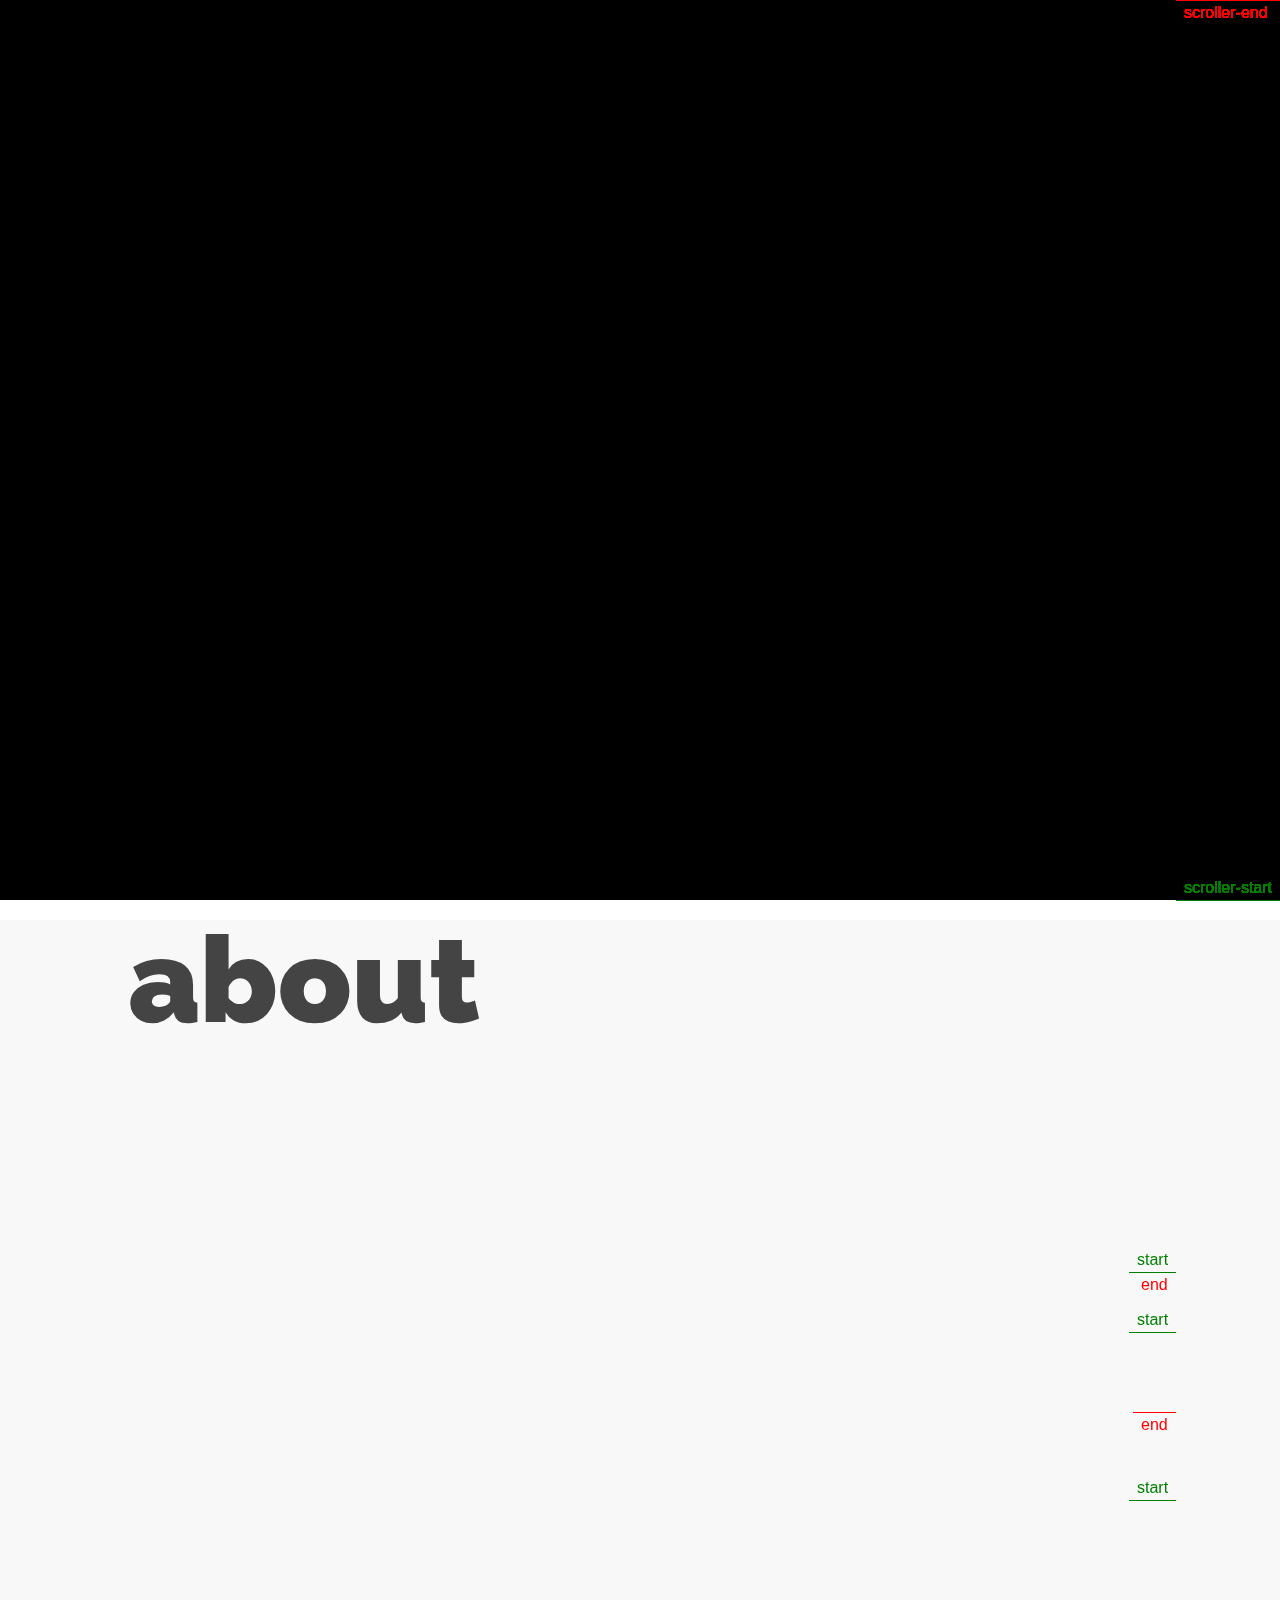
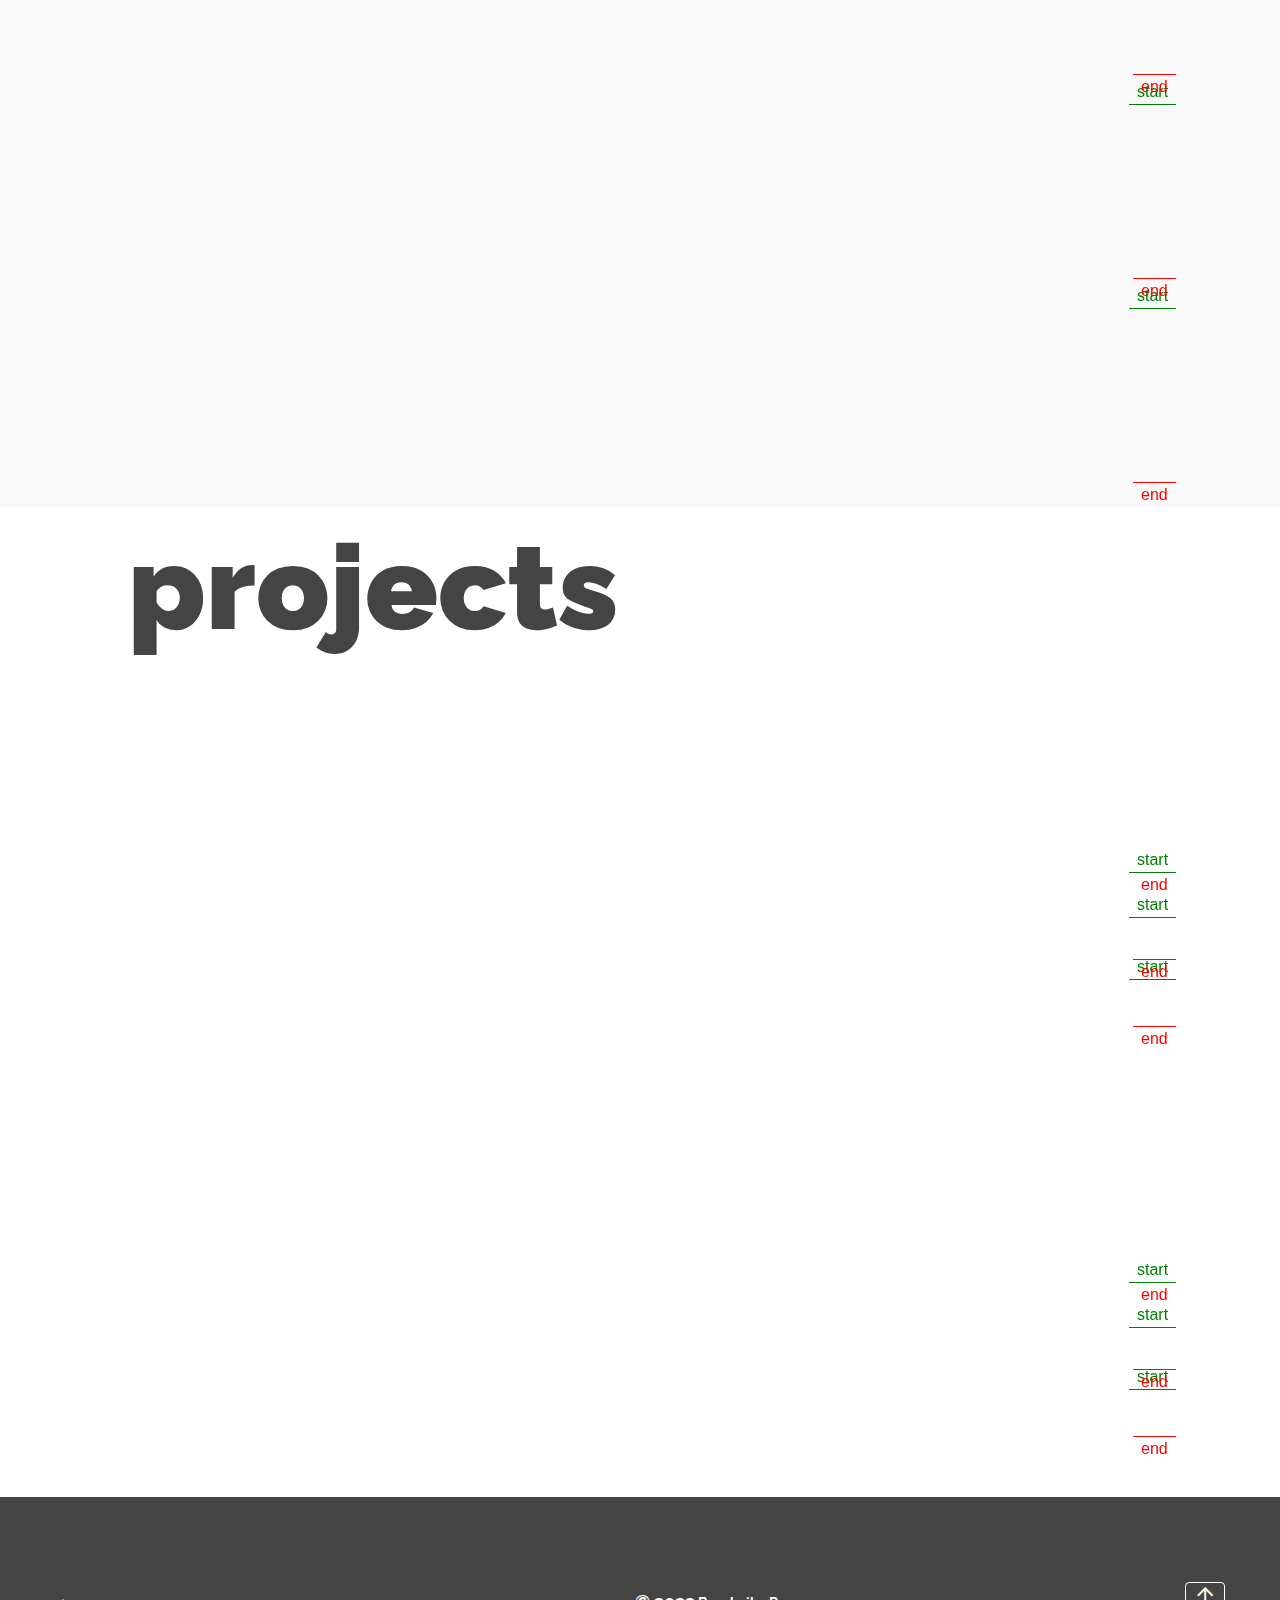
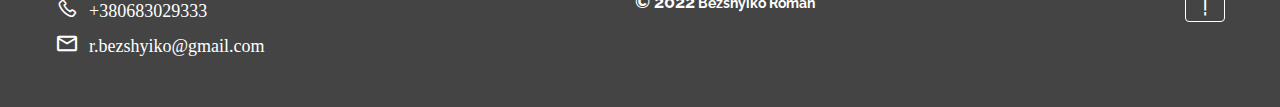
==== index.html @ 90299812 "Add files via upload" ====
<!DOCTYPE html>
<html lang="ru">

<head>
	<title>Главная</title>
	<meta charset="UTF-8">
	<meta name="format-detection" content="telephone=no">
	<!-- <style>body{opacity: 0;}</style> -->
	<link rel="stylesheet" href="css/style.min.css?_v=20220402171030">
	<link rel="shortcut icon" href="">
	<!-- <meta name="robots" content="noindex, nofollow"> -->
	<meta name="viewport" content="width=device-width, initial-scale=1.0">
</head>

<body>
	<div class="preloader">
		<div class="preloader__curtain"></div>
		<div class="preloader__wrapper">
			<div class="preloader__top">
				<span class="preloader__text">PORTFOLIO</span>
			</div>
			<div class="preloader__bottom">
				<span class="preloader__text">PORTFOLIO</span>
			</div>
		</div>
	</div>
	<div class="wrapper">
		<header class="header">
			<div class="header__container">
			</div>
		</header>
		<main class="page">
			<section data-watch="navigator" class="main block">
				<div class="main__content content-main">
					<div class="content-main__container">
						<div class="content-main__column">
							<div class="content-main__row">
								<h1 class="content-main__title">FrontEnd</h1>
							</div>
							<div class="content-main__row">
								<p class="content-main__subtitle">
									Hi! My name is Roman Bezshyiko. I'm a beginner FrontEnd Developer based in the Ukraine.
								</p>
							</div>
							<div class="content-main__row">
								<button data-goto=".projects" class="content-main__btn button">view my works
									<div class="icon">
										<svg height="24" width="24" viewBox="0 0 24 24" xmlns="http://www.w3.org/2000/svg">
											<path d="M0 0h24v24H0z" fill="none"></path>
											<path d="M16.172 11l-5.364-5.364 1.414-1.414L20 12l-7.778 7.778-1.414-1.414L16.172 13H4v-2z" fill="currentColor"></path>
										</svg>
									</div>
								</button>
							</div>
						</div>
						<div class="content-main__column">
							<div class="content-main__circle">
								<div class="content-main__icons">
									<div class="content-main__icon javascript icon-javascript"></div>
									<div class="content-main__icon sass icon-sass"></div>
									<div class="content-main__icon html icon-html"></div>
									<div class="content-main__icon gulp icon-gulp"></div>
									<div class="content-main__icon webpack icon-webpack"></div>
									<div class="content-main__icon github icon-github"></div>
									<div class="content-main__icon wordpress icon-wordpress"></div>
								</div>
							</div>
						</div>
					</div>
				</div>
			</section>
			<section class="about block">
				<div class="about__container">
					<div class="about__top top-about">
						<div class="top-about__column">
							<div class="top-about__title">My future is FrontEnd development.</div>
						</div>
						<div class="top-about__column">
							<div class="top-about__photo">
								<picture><source srcset="img/2.webp" type="image/webp"><img src="img/2.jpg" alt=""></picture>
							</div>
						</div>
					</div>
					<div class="about__bottom bottom-about">
						<div class="bottom-about__row">
							<div class="bottom-about__story">
								<div class="bottom-about__column">
									<div class="bottom-about__numbers">01</div>
									<div class="bottom-about__name">My story</div>
								</div>
								<div class="bottom-about__column">
									<p class="bottom-about__text">Lorem ipsum dolor sit amet consectetur adipisicing elit. Quae architecto nulla assumenda, autem facilis at rem aliquam adipisci porro quasi unde quibusdam? Id pariatur eaque, adipisci exercitationem repellat ea perferendis.
										Dolor nesciunt ut id qui culpa accusamus enim laboriosam voluptates, nemo amet! Quia, mollitia perferendis minima dolore cum voluptates magnam vero facere ea, placeat, optio eum amet ipsum atque alias? CSS</p>
								</div>
							</div>
						</div>
						<div class="bottom-about__row">
							<div class="bottom-about__tools">
								<div class="bottom-about__column">
									<div class="bottom-about__numbers">02</div>
									<div class="bottom-about__name">Tools</div>
								</div>
								<div class="bottom-about__columm">
									<div class="bottom-about__text">
										<ul class="bottom-about__list">
											<li class="bottom-about__element icon-html">HTML</li>
											<li class="bottom-about__element icon-css">CSS</li>
											<li class="bottom-about__element icon-javascript">JavaScript</li>
											<li class="bottom-about__element icon-gulp">Gulp</li>
											<li class="bottom-about__element icon-webpack">Webpack</li>
											<li class="bottom-about__element icon-wordpress">Wordpress</li>
											<li class="bottom-about__element icon-bem">BEM</li>
											<li class="bottom-about__element icon-sass">SASS</li>
										</ul>
									</div>
								</div>
							</div>
						</div>
						<div class="bottom-about__row">
							<div class="bottom-about__contacts">
								<div class="bottom-about__column">
									<div class="bottom-about__numbers">03</div>
									<div class="bottom-about__name">Contacts</div>
								</div>
								<div class="bottom-about__column">
									<div class="bottom-about__text">
										<div class="bottom-about__social social">
											<a target="_blank" href="https://www.instagram.com/r.bezshyiko/" class="social__instagram icon-Instagram"></a>
											<a target="_blank" href="https://www.facebook.com/roman.bezshiyko" class="social__facebook icon-Facebook"></a>
											<a target="_blank" href="viber://add?number=380683029333" class="social__viber icon-viber"></a>
											<a target="_blank" href="https://t.me/bezshy" class="social__telegram icon-telegram"></a>
										</div>
										<div class="bottom-about__phone">
											<a class="icon-phone" href="tel:+380683029333">+380683029333</a>
										</div>
										<div class="bottom-about__mail">
											<a class="icon-email" href="mailto:r.bezshyiko@gmail.com">r.bezshyiko@gmail.com</a>
										</div>
									</div>
								</div>
							</div>
						</div>
					</div>
				</div>
			</section>
			<section data-watch="navigator" class="projects block">
				<div class="projects__container">
					<div class="projects__items">
						<div class="projects__item item-projects">
							<div class="item-projects__column">
								<a target="_blank" href="https://bezshyiko.github.io/massage/" class="item-projects__photo">
									<picture><source srcset="img/works/1.webp" type="image/webp"><img src="img/works/1.jpg" alt=""></picture>
								</a>
							</div>
							<div class="item-projects__column">
								<h2 class="item-projects__title">Landing page</h2>
								<a target="_blank" href="https://bezshyiko.github.io/massage/" class="item-projects__btn button">view
									<div class="icon">
										<svg height="24" width="24" viewBox="0 0 24 24" xmlns="http://www.w3.org/2000/svg">
											<path d="M0 0h24v24H0z" fill="none"></path>
											<path d="M16.172 11l-5.364-5.364 1.414-1.414L20 12l-7.778 7.778-1.414-1.414L16.172 13H4v-2z" fill="currentColor"></path>
										</svg>
									</div>
								</a>
							</div>
						</div>
						<div class="projects__item item-projects">
							<div class="item-projects__column">
								<a target="_blank" href="https://bezshyiko.github.io/coffeesite/" class="item-projects__photo">
									<picture><source srcset="img/works/2.webp" type="image/webp"><img src="img/works/2.jpg" alt=""></picture>
								</a>
							</div>
							<div class="item-projects__column">
								<h2 class="item-projects__title">Online-shop</h2>
								<a target="_blank" href="https://bezshyiko.github.io/coffeesite/" class="item-projects__btn button">view
									<div class="icon">
										<svg height="24" width="24" viewBox="0 0 24 24" xmlns="http://www.w3.org/2000/svg">
											<path d="M0 0h24v24H0z" fill="none"></path>
											<path d="M16.172 11l-5.364-5.364 1.414-1.414L20 12l-7.778 7.778-1.414-1.414L16.172 13H4v-2z" fill="currentColor"></path>
										</svg>
									</div>
								</a>
							</div>
						</div>
					</div>
				</div>
			</section>
		</main>
		<footer class="footer">
			<div class="footer__container">
				<div class="footer__contacts">
					<div class="footer__social social">
						<a target="_blank" href="https://www.instagram.com/vadymbezshyiko/" class="social__instagram icon-Instagram"></a>
						<a href="" class="social__facebook icon-Facebook"></a>
						<a href="" class="social__viber icon-viber"></a>
						<a href="" class="social__telegram icon-telegram"></a>
					</div>
					<div class="footer__phone">
						<a class="icon-phone" href="tel:+380683029333">+380683029333</a>
					</div>
					<div class="footer__mail">
						<a class="icon-email" href="mailto:r.bezshyiko@gmail.com">r.bezshyiko@gmail.com</a>
					</div>
				</div>
				<div class="footer__copyright">
					<span>© 2022</span>
					<span>Bezshyiko Roman</span>
				</div>
				<button data-goto=".main" class="footer__btn icon-right-long"></button>
			</div>
		</footer>
	</div>

	<script src="js/app.min.js?_v=20220402171030"></script>
</body>

</html>
---- css/style.min.css ----
@charset "UTF-8";@import url(https://fonts.googleapis.com/css?family=Raleway:100,200,300,regular,500,600,700,800,900,100italic,200italic,300italic,italic,500italic,600italic,700italic,800italic,900italic);@font-face{font-family:icomoon;font-display:swap;src:url(../fonts/icomoon.woff2) format("woff2"),url(../fonts/icomoon.woff) format("woff");font-weight:400;font-style:normal}@font-face{font-family:icomoon;src:url(fonts/icomoon.eot?t3rft1);src:url(fonts/icomoon.eot?t3rft1#iefix) format("embedded-opentype"),url(fonts/icomoon.ttf?t3rft1) format("truetype"),url(fonts/icomoon.woff?t3rft1) format("woff"),url(fonts/icomoon.svg?t3rft1#icomoon) format("svg");font-weight:400;font-style:normal;font-display:block}[class*=" icon-"],[class^=icon-]{font-family:icomoon;speak:never;font-style:normal;font-weight:400;font-variant:normal;text-transform:none;line-height:1;-webkit-font-smoothing:antialiased;-moz-osx-font-smoothing:grayscale}.icon-css:before{font-family:icomoon;content:"\e90a"}.icon-email:before{font-family:icomoon;content:"\e90d"}.icon-arrow:before{font-family:icomoon;content:"\e90b"}.icon-right-long:before{font-family:icomoon;content:"\e90c"}.icon-bem:before{font-family:icomoon;content:"\e909"}.icon-Facebook:before{font-family:icomoon;content:"\e903"}.icon-Instagram:before{font-family:icomoon;content:"\e904"}.icon-linkedin:before{font-family:icomoon;content:"\e905"}.icon-phone:before{font-family:icomoon;content:"\e906"}.icon-telegram:before{font-family:icomoon;content:"\e907"}.icon-viber:before{font-family:icomoon;content:"\e908"}.icon-javascript:before{font-family:icomoon;content:"\e90f"}.icon-sass:before{font-family:icomoon;content:"\e900"}.icon-webpack:before{font-family:icomoon;content:"\e901"}.icon-gulp:before{font-family:icomoon;content:"\e902"}.icon-github:before{font-family:icomoon;content:"\eab0"}.icon-wordpress:before{font-family:icomoon;content:"\eab4"}.icon-html:before{font-family:icomoon;content:"\eae5"}*{padding:0;margin:0;border:0}*,:after,:before{-webkit-box-sizing:border-box;box-sizing:border-box}body,html{height:100%;min-width:320px}body{color:#444;line-height:1;font-family:Raleway;font-size:.875rem;-ms-text-size-adjust:100%;-moz-text-size-adjust:100%;-webkit-text-size-adjust:100%;-webkit-font-smoothing:antialiased;-moz-osx-font-smoothing:grayscale}button,input,textarea{font-family:Raleway;font-size:inherit}button{cursor:pointer;color:inherit;background-color:inherit}a{color:inherit}a:link,a:visited{text-decoration:none}a:hover{text-decoration:none}ul li{list-style:none}img{vertical-align:top}h1,h2,h3,h4,h5,h6{font-weight:inherit;font-size:inherit}.lock body{overflow:hidden;-ms-touch-action:none;touch-action:none}.wrapper{min-height:100%;display:-webkit-box;display:-ms-flexbox;display:flex;-webkit-box-orient:vertical;-webkit-box-direction:normal;-ms-flex-direction:column;flex-direction:column;overflow:hidden}.wrapper>main{-webkit-box-flex:1;-ms-flex:1 1 auto;flex:1 1 auto}.wrapper>*{min-width:0}[class*=__container]{max-width:73.125rem;-webkit-box-sizing:content-box;box-sizing:content-box;margin:0 auto;padding:0 .9375rem}[class*=-ibg]{position:relative}[class*=-ibg] img{position:absolute;width:100%;height:100%;top:0;left:0;-o-object-fit:cover;object-fit:cover}[class*=-ibg_contain] img{-o-object-fit:contain;object-fit:contain}.button{background:#444;color:#fff;font-family:inherit;padding:.35em;padding-left:1.2em;font-size:1.0625rem;font-weight:500;border-radius:.9em;border:none;letter-spacing:.05em;display:-webkit-box;display:-ms-flexbox;display:flex;-webkit-box-align:center;-ms-flex-align:center;align-items:center;-webkit-box-shadow:inset 0 0 1.6em -.6em #444;box-shadow:inset 0 0 1.6em -.6em #444;overflow:hidden;position:relative;height:2.8em;width:11.25rem;padding-right:3.3em}.button .icon{background:#fff;margin-left:1em;position:absolute;display:-webkit-box;display:-ms-flexbox;display:flex;-webkit-box-align:center;-ms-flex-align:center;align-items:center;-webkit-box-pack:center;-ms-flex-pack:center;justify-content:center;height:2.2em;width:2.2em;border-radius:.7em;-webkit-box-shadow:.1em .1em .6em .2em #444;box-shadow:.1em .1em .6em .2em #444;right:.3em;-webkit-transition:all .3s;-o-transition:all .3s;transition:all .3s}.button:hover .icon{width:calc(100% - .6em)}.button .icon svg{width:1.1em;-webkit-transition:-webkit-transform .3s;transition:-webkit-transform .3s;-o-transition:transform .3s;transition:transform .3s;transition:transform .3s,-webkit-transform .3s;color:#444}.button:hover .icon svg{-webkit-transform:translateX(.1em);-ms-transform:translateX(.1em);transform:translateX(.1em)}.button:active .icon{-webkit-transform:scale(.95);-ms-transform:scale(.95);transform:scale(.95)}.social{font-size:1.75rem}.social__instagram{display:-webkit-inline-box;display:-ms-inline-flexbox;display:inline-flex;-webkit-box-pack:center;-ms-flex-pack:center;justify-content:center;-webkit-box-align:center;-ms-flex-align:center;align-items:center;width:2.5rem;height:2.5rem;border-radius:50%;background-color:#fff;-webkit-transition:all .5s ease;-o-transition:all .5s ease;transition:all .5s ease;-webkit-transform:translate(20px,50px);-ms-transform:translate(20px,50px);transform:translate(20px,50px);opacity:0}.social__facebook{display:-webkit-inline-box;display:-ms-inline-flexbox;display:inline-flex;-webkit-box-pack:center;-ms-flex-pack:center;justify-content:center;-webkit-box-align:center;-ms-flex-align:center;align-items:center;width:2.5rem;height:2.5rem;border-radius:50%;background-color:#fff;-webkit-transition:all .5s ease;-o-transition:all .5s ease;transition:all .5s ease;-webkit-transform:translate(20px,50px);-ms-transform:translate(20px,50px);transform:translate(20px,50px);opacity:0}.social__viber{display:-webkit-inline-box;display:-ms-inline-flexbox;display:inline-flex;-webkit-box-pack:center;-ms-flex-pack:center;justify-content:center;-webkit-box-align:center;-ms-flex-align:center;align-items:center;width:2.5rem;height:2.5rem;border-radius:50%;background-color:#fff;-webkit-transition:all .5s ease;-o-transition:all .5s ease;transition:all .5s ease;-webkit-transform:translate(20px,50px);-ms-transform:translate(20px,50px);transform:translate(20px,50px);opacity:0}.social__telegram{display:-webkit-inline-box;display:-ms-inline-flexbox;display:inline-flex;-webkit-box-pack:center;-ms-flex-pack:center;justify-content:center;-webkit-box-align:center;-ms-flex-align:center;align-items:center;width:2.5rem;height:2.5rem;border-radius:50%;-webkit-transition:all .5s ease;-o-transition:all .5s ease;transition:all .5s ease;background-color:#fff;-webkit-transform:translate(20px,50px);-ms-transform:translate(20px,50px);transform:translate(20px,50px);opacity:0}.footer{background-color:#444;color:#fff}.footer__container{padding:3.125rem .9375rem 3.125rem .9375rem;display:-webkit-box;display:-ms-flexbox;display:flex;-webkit-box-pack:justify;-ms-flex-pack:justify;justify-content:space-between;-webkit-box-align:center;-ms-flex-align:center;align-items:center}.footer__copyright{color:#fff;font-weight:700}.footer__copyright span:first-child{font-size:1.125rem}.footer__contacts{display:-webkit-box;display:-ms-flexbox;display:flex;-webkit-box-orient:vertical;-webkit-box-direction:normal;-ms-flex-direction:column;flex-direction:column}.footer__social{font-size:1.5rem;color:#444;margin:0 0 .625rem 0}.footer__phone{margin:0 0 10px 0}@supports (font-size:clamp(0.875rem ,0.7840909091rem + 0.4545454545vw ,1.125rem)){.footer__phone{font-size:clamp(.875rem ,.7840909091rem + .4545454545vw ,1.125rem)}}@supports not (font-size:clamp(0.875rem ,0.7840909091rem + 0.4545454545vw ,1.125rem)){.footer__phone{font-size:calc(.875rem + .25 * (100vw - 20rem)/ 55)}}.footer__phone a{position:relative;display:-webkit-inline-box;display:-ms-inline-flexbox;display:inline-flex;-webkit-box-align:center;-ms-flex-align:center;align-items:center}.footer__phone a::before{font-size:1.5rem;padding:0 10px 0 0}.footer__phone a::after{content:"";position:absolute;bottom:0;left:0;width:0;height:2px;background-color:#fff;-webkit-transition:all .3s;-o-transition:all .3s;transition:all .3s;border-radius:50%}.footer__phone a:hover::after{width:100%}@supports (font-size:clamp(0.875rem ,0.7840909091rem + 0.4545454545vw ,1.125rem)){.footer__mail{font-size:clamp(.875rem ,.7840909091rem + .4545454545vw ,1.125rem)}}@supports not (font-size:clamp(0.875rem ,0.7840909091rem + 0.4545454545vw ,1.125rem)){.footer__mail{font-size:calc(.875rem + .25 * (100vw - 20rem)/ 55)}}.footer__mail a{position:relative;display:-webkit-inline-box;display:-ms-inline-flexbox;display:inline-flex;-webkit-box-align:center;-ms-flex-align:center;align-items:center}.footer__mail a::before{font-size:1.5rem;padding:0 10px 0 0}.footer__mail a::after{content:"";position:absolute;bottom:0;left:0;width:0;height:2px;background-color:#fff;-webkit-transition:all .3s;-o-transition:all .3s;transition:all .3s;border-radius:50%}.footer__mail a:hover::after{width:100%}.footer__btn{border-radius:10%;font-size:2.375rem;-webkit-transform:rotate(-90deg);-ms-transform:rotate(-90deg);transform:rotate(-90deg);border:1px solid #fff;-webkit-transition:all .6s ease;-o-transition:all .6s ease;transition:all .6s ease}.preloader{position:fixed;top:0;left:0;width:100%;height:100vh;background-color:#000;z-index:100;overflow:hidden;opacity:1;visibility:visible}.preloader__wrapper{width:100%;height:100vh}.preloader__top{position:absolute;top:50%;left:50%;-webkit-transform:translate(-50%,-50%);-ms-transform:translate(-50%,-50%);transform:translate(-50%,-50%);overflow:hidden}@supports (width:clamp(13.75rem ,8.0681818182rem + 28.4090909091vw ,29.375rem)){.preloader__top{width:clamp(13.75rem ,8.0681818182rem + 28.4090909091vw ,29.375rem)}}@supports not (width:clamp(13.75rem ,8.0681818182rem + 28.4090909091vw ,29.375rem)){.preloader__top{width:calc(13.75rem + 15.625 * (100vw - 20rem)/ 55)}}@supports (height:clamp(1.25rem ,0.3409090909rem + 4.5454545455vw ,3.75rem)){.preloader__top{height:clamp(1.25rem ,.3409090909rem + 4.5454545455vw ,3.75rem)}}@supports not (height:clamp(1.25rem ,0.3409090909rem + 4.5454545455vw ,3.75rem)){.preloader__top{height:calc(1.25rem + 2.5 * (100vw - 20rem)/ 55)}}.preloader__bottom{position:absolute;top:50%;left:50%;-webkit-transform:translate(-50%,-50%);-ms-transform:translate(-50%,-50%);transform:translate(-50%,-50%);overflow:hidden}@supports (width:clamp(13.75rem ,8.0681818182rem + 28.4090909091vw ,29.375rem)){.preloader__bottom{width:clamp(13.75rem ,8.0681818182rem + 28.4090909091vw ,29.375rem)}}@supports not (width:clamp(13.75rem ,8.0681818182rem + 28.4090909091vw ,29.375rem)){.preloader__bottom{width:calc(13.75rem + 15.625 * (100vw - 20rem)/ 55)}}@supports (height:clamp(1.25rem ,0.3409090909rem + 4.5454545455vw ,3.75rem)){.preloader__bottom{height:clamp(1.25rem ,.3409090909rem + 4.5454545455vw ,3.75rem)}}@supports not (height:clamp(1.25rem ,0.3409090909rem + 4.5454545455vw ,3.75rem)){.preloader__bottom{height:calc(1.25rem + 2.5 * (100vw - 20rem)/ 55)}}.preloader__text{position:absolute;top:0;left:0;text-transform:uppercase;color:#fff;letter-spacing:.9rem;-webkit-transform:translateY(120%);-ms-transform:translateY(120%);transform:translateY(120%)}@supports (font-size:clamp(1rem ,0.0000000625rem + 5vw ,3.75rem)){.preloader__text{font-size:clamp(1rem ,.0000000625rem + 5vw ,3.75rem)}}@supports not (font-size:clamp(1rem ,0.0000000625rem + 5vw ,3.75rem)){.preloader__text{font-size:calc(1rem + 2.75 * (100vw - 20rem)/ 55)}}.scroll-wrapper{height:100%;width:100%}.main{height:100vh;position:relative;margin:0 0 1.25rem 0}.content-main{display:-webkit-box;display:-ms-flexbox;display:flex;-webkit-box-align:center;-ms-flex-align:center;align-items:center;height:100%;background-color:#fff;padding:30px 0 0 0;-webkit-transform:scale(0);-ms-transform:scale(0);transform:scale(0)}.content-main__container{display:-webkit-box;display:-ms-flexbox;display:flex;-ms-flex-pack:distribute;justify-content:space-around;-webkit-box-align:center;-ms-flex-align:center;align-items:center;min-height:100%}.content-main__column{display:-webkit-box;display:-ms-flexbox;display:flex;-webkit-box-pack:center;-ms-flex-pack:center;justify-content:center;-webkit-box-align:center;-ms-flex-align:center;align-items:center;-webkit-box-orient:vertical;-webkit-box-direction:normal;-ms-flex-direction:column;flex-direction:column;-webkit-box-flex:0;-ms-flex:0 1 50%;flex:0 1 50%}.content-main__column:not(:last-child){margin-right:1.25rem}.content-main__row{display:-webkit-box;display:-ms-flexbox;display:flex;-webkit-box-orient:vertical;-webkit-box-direction:normal;-ms-flex-direction:column;flex-direction:column;-webkit-box-align:start;-ms-flex-align:start;align-items:flex-start;padding:0 0 0 .9375rem}.content-main__title{font-weight:700;display:inline-block;margin:0 0 .9375rem 0;-webkit-transform:translateY(100px);-ms-transform:translateY(100px);transform:translateY(100px);opacity:0}@supports (font-size:clamp(3.625rem ,2.7159090909rem + 4.5454545455vw ,6.125rem)){.content-main__title{font-size:clamp(3.625rem ,2.7159090909rem + 4.5454545455vw ,6.125rem)}}@supports not (font-size:clamp(3.625rem ,2.7159090909rem + 4.5454545455vw ,6.125rem)){.content-main__title{font-size:calc(3.625rem + 2.5 * (100vw - 20rem)/ 55)}}.content-main__subtitle{display:inline-block;width:500px;color:gray;margin:0 0 .9375rem 0;-webkit-transform:translateY(100px);-ms-transform:translateY(100px);transform:translateY(100px);opacity:0}@supports (font-size:clamp(1.5rem ,1.3181818182rem + 0.9090909091vw ,2rem)){.content-main__subtitle{font-size:clamp(1.5rem ,1.3181818182rem + .9090909091vw ,2rem)}}@supports not (font-size:clamp(1.5rem ,1.3181818182rem + 0.9090909091vw ,2rem)){.content-main__subtitle{font-size:calc(1.5rem + .5 * (100vw - 20rem)/ 55)}}.content-main__btn{-webkit-transform:translateY(100px);-ms-transform:translateY(100px);transform:translateY(100px);opacity:0}.content-main__circle{background-color:#000;border-radius:50%;position:relative;-webkit-transform:scale(0);-ms-transform:scale(0);transform:scale(0)}@supports (width:clamp(17.5rem ,12.5rem + 25vw ,31.25rem)){.content-main__circle{width:clamp(17.5rem ,12.5rem + 25vw ,31.25rem)}}@supports not (width:clamp(17.5rem ,12.5rem + 25vw ,31.25rem)){.content-main__circle{width:calc(17.5rem + 13.75 * (100vw - 20rem)/ 55)}}@supports (height:clamp(17.5rem ,12.5rem + 25vw ,31.25rem)){.content-main__circle{height:clamp(17.5rem ,12.5rem + 25vw ,31.25rem)}}@supports not (height:clamp(17.5rem ,12.5rem + 25vw ,31.25rem)){.content-main__circle{height:calc(17.5rem + 13.75 * (100vw - 20rem)/ 55)}}.content-main__icon.javascript{position:absolute;top:15%;left:30%;-webkit-animation:icons 4s linear infinite;animation:icons 4s linear infinite}.content-main__icon.sass{position:absolute;top:20%;left:60%;-webkit-animation:icons 3s linear infinite;animation:icons 3s linear infinite}.content-main__icon.html{position:absolute;top:30%;left:20%;-webkit-animation:icons 5s linear infinite;animation:icons 5s linear infinite}.content-main__icon.gulp{position:absolute;top:50%;left:50%;-webkit-animation:icons 4s linear infinite;animation:icons 4s linear infinite}.content-main__icon.webpack{position:absolute;top:60%;left:60%;-webkit-animation:icons 7s linear infinite;animation:icons 7s linear infinite}.content-main__icon.github{position:absolute;top:60%;left:50%;-webkit-animation:icons 3s linear infinite;animation:icons 3s linear infinite}.content-main__icon.wordpress{position:absolute;top:70%;left:30%;-webkit-animation:icons 9s linear infinite;animation:icons 9s linear infinite}.content-main__icon::before{position:absolute;top:0;left:0;color:#fff}@supports (font-size:clamp(2.75rem ,2.4772727273rem + 1.3636363636vw ,3.5rem)){.content-main__icon::before{font-size:clamp(2.75rem ,2.4772727273rem + 1.3636363636vw ,3.5rem)}}@supports not (font-size:clamp(2.75rem ,2.4772727273rem + 1.3636363636vw ,3.5rem)){.content-main__icon::before{font-size:calc(2.75rem + .75 * (100vw - 20rem)/ 55)}}@-webkit-keyframes icons{0%{-webkit-transform:rotate(0) translate(-40px) rotate(0);transform:rotate(0) translate(-40px) rotate(0)}100%{-webkit-transform:rotate(360deg) translate(-40px) rotate(-360deg);transform:rotate(360deg) translate(-40px) rotate(-360deg)}}@keyframes icons{0%{-webkit-transform:rotate(0) translate(-40px) rotate(0);transform:rotate(0) translate(-40px) rotate(0)}100%{-webkit-transform:rotate(360deg) translate(-40px) rotate(-360deg);transform:rotate(360deg) translate(-40px) rotate(-360deg)}}.about{background-color:#f8f8f8;position:relative;margin:0 0 1.25rem 0}.about::before{content:"about";position:absolute;top:0;left:10%;color:#444;font-weight:900}@supports (font-size:clamp(5rem ,4.0909090909rem + 4.5454545455vw ,7.5rem)){.about::before{font-size:clamp(5rem ,4.0909090909rem + 4.5454545455vw ,7.5rem)}}@supports not (font-size:clamp(5rem ,4.0909090909rem + 4.5454545455vw ,7.5rem)){.about::before{font-size:calc(5rem + 2.5 * (100vw - 20rem)/ 55)}}.about__container{display:-webkit-box;display:-ms-flexbox;display:flex;-webkit-box-orient:vertical;-webkit-box-direction:normal;-ms-flex-direction:column;flex-direction:column}.about__top{margin:0 0 1.25rem 0}.about .top-about{display:-webkit-box;display:-ms-flexbox;display:flex;-webkit-box-pack:center;-ms-flex-pack:center;justify-content:center;-webkit-box-align:center;-ms-flex-align:center;align-items:center;padding:9.375rem 0 0 0}.about .top-about__column{-webkit-box-flex:0;-ms-flex:0 0 50%;flex:0 0 50%}.about .top-about__title{-webkit-transform:translateY(100px);-ms-transform:translateY(100px);transform:translateY(100px);opacity:0;font-weight:700;line-height:2.5rem;padding:0 1.25rem 0 1.25rem}@supports (font-size:clamp(1.75rem ,1.5227272727rem + 1.1363636364vw ,2.375rem)){.about .top-about__title{font-size:clamp(1.75rem ,1.5227272727rem + 1.1363636364vw ,2.375rem)}}@supports not (font-size:clamp(1.75rem ,1.5227272727rem + 1.1363636364vw ,2.375rem)){.about .top-about__title{font-size:calc(1.75rem + .625 * (100vw - 20rem)/ 55)}}.about .top-about__photo{display:-webkit-box;display:-ms-flexbox;display:flex;-webkit-box-pack:center;-ms-flex-pack:center;justify-content:center;-webkit-box-align:center;-ms-flex-align:center;align-items:center;-webkit-transform:scale(0);-ms-transform:scale(0);transform:scale(0)}.about .top-about__photo img{display:-webkit-box;display:-ms-flexbox;display:flex;-webkit-box-pack:center;-ms-flex-pack:center;justify-content:center;border-radius:50px;width:70%;-o-object-fit:cover;object-fit:cover;-o-object-position:center;object-position:center}.about .bottom-about__row{cursor:pointer;display:-webkit-box;display:-ms-flexbox;display:flex;-webkit-box-orient:vertical;-webkit-box-direction:normal;-ms-flex-direction:column;flex-direction:column;padding:.3125rem 0 .3125rem 0;margin:0 0 1.25rem 0}.about .bottom-about__story{display:-webkit-box;display:-ms-flexbox;display:flex;-webkit-box-align:center;-ms-flex-align:center;align-items:center;-webkit-transform:translateX(-100px);-ms-transform:translateX(-100px);transform:translateX(-100px);opacity:0}.about .bottom-about__column{padding:0 .625rem 0 .625rem}.about .bottom-about__column:first-child{-webkit-box-flex:0;-ms-flex:0 0 20%;flex:0 0 20%}.about .bottom-about__numbers{text-align:center;color:#fff;font-weight:700;text-shadow:0 5px 10px rgba(0,0,0,.3)}@supports (font-size:clamp(6.875rem ,5.7386363636rem + 5.6818181818vw ,10rem)){.about .bottom-about__numbers{font-size:clamp(6.875rem ,5.7386363636rem + 5.6818181818vw ,10rem)}}@supports not (font-size:clamp(6.875rem ,5.7386363636rem + 5.6818181818vw ,10rem)){.about .bottom-about__numbers{font-size:calc(6.875rem + 3.125 * (100vw - 20rem)/ 55)}}.about .bottom-about__name{text-align:center;font-weight:900}.about .bottom-about__text{z-index:1;padding:0 0 0 1.25rem}@supports (font-size:clamp(1rem ,0.8181818182rem + 0.9090909091vw ,1.5rem)){.about .bottom-about__text{font-size:clamp(1rem ,.8181818182rem + .9090909091vw ,1.5rem)}}@supports not (font-size:clamp(1rem ,0.8181818182rem + 0.9090909091vw ,1.5rem)){.about .bottom-about__text{font-size:calc(1rem + .5 * (100vw - 20rem)/ 55)}}@supports (line-height:clamp(1.25rem ,1.1363636364rem + 0.5681818182vw ,1.5625rem)){.about .bottom-about__text{line-height:clamp(1.25rem ,1.1363636364rem + .5681818182vw ,1.5625rem)}}@supports not (line-height:clamp(1.25rem ,1.1363636364rem + 0.5681818182vw ,1.5625rem)){.about .bottom-about__text{line-height:calc(1.25rem + .3125 * (100vw - 20rem)/ 55)}}.about .bottom-about__tools{display:-webkit-box;display:-ms-flexbox;display:flex;-webkit-box-align:center;-ms-flex-align:center;align-items:center;-webkit-transform:translateX(-100px);-ms-transform:translateX(-100px);transform:translateX(-100px);opacity:0}.about .bottom-about__list{display:-ms-grid;display:grid;-ms-grid-columns:(1fr)[4];grid-template-columns:repeat(4,1fr);gap:2.5rem}.about .bottom-about__element{font-size:1.5rem;font-family:Raleway;-webkit-transition:all .3s ease;-o-transition:all .3s ease;transition:all .3s ease}.about .bottom-about__element::before{padding:0 .625rem 0 0;-webkit-transition:all .3s ease;-o-transition:all .3s ease;transition:all .3s ease}.about .bottom-about__contacts{display:-webkit-box;display:-ms-flexbox;display:flex;-webkit-box-align:center;-ms-flex-align:center;align-items:center;-webkit-transform:translateX(-100px);-ms-transform:translateX(-100px);transform:translateX(-100px);opacity:0}@supports (margin-bottom:clamp(0.3125rem ,0.0852272727rem + 1.1363636364vw ,0.9375rem)){.about .bottom-about__social{margin-bottom:clamp(.3125rem ,.0852272727rem + 1.1363636364vw ,.9375rem)}}@supports not (margin-bottom:clamp(0.3125rem ,0.0852272727rem + 1.1363636364vw ,0.9375rem)){.about .bottom-about__social{margin-bottom:calc(.3125rem + .625 * (100vw - 20rem)/ 55)}}@supports (font-size:clamp(1.125rem ,0.9886363636rem + 0.6818181818vw ,1.5rem)){.about .bottom-about__phone{font-size:clamp(1.125rem ,.9886363636rem + .6818181818vw ,1.5rem)}}@supports not (font-size:clamp(1.125rem ,0.9886363636rem + 0.6818181818vw ,1.5rem)){.about .bottom-about__phone{font-size:calc(1.125rem + .375 * (100vw - 20rem)/ 55)}}@supports (margin-bottom:clamp(0.3125rem ,0.0852272727rem + 1.1363636364vw ,0.9375rem)){.about .bottom-about__phone{margin-bottom:clamp(.3125rem ,.0852272727rem + 1.1363636364vw ,.9375rem)}}@supports not (margin-bottom:clamp(0.3125rem ,0.0852272727rem + 1.1363636364vw ,0.9375rem)){.about .bottom-about__phone{margin-bottom:calc(.3125rem + .625 * (100vw - 20rem)/ 55)}}.about .bottom-about__phone a{position:relative;display:-webkit-inline-box;display:-ms-inline-flexbox;display:inline-flex;-webkit-box-align:center;-ms-flex-align:center;align-items:center;padding:0 20px 0 0}.about .bottom-about__phone a::before{font-size:1.75rem;padding:0 20px 0 0}.about .bottom-about__phone a::after{content:"";position:absolute;bottom:0;left:0;width:0;height:2px;background-color:#444;-webkit-transition:all .3s;-o-transition:all .3s;transition:all .3s;border-radius:50%}.about .bottom-about__phone a:hover::after{width:100%}@supports (font-size:clamp(1.125rem ,0.9886363636rem + 0.6818181818vw ,1.5rem)){.about .bottom-about__mail{font-size:clamp(1.125rem ,.9886363636rem + .6818181818vw ,1.5rem)}}@supports not (font-size:clamp(1.125rem ,0.9886363636rem + 0.6818181818vw ,1.5rem)){.about .bottom-about__mail{font-size:calc(1.125rem + .375 * (100vw - 20rem)/ 55)}}.about .bottom-about__mail a{position:relative;display:-webkit-inline-box;display:-ms-inline-flexbox;display:inline-flex;-webkit-box-align:center;-ms-flex-align:center;align-items:center;padding:0 20px 0 0}.about .bottom-about__mail a::before{font-size:1.625rem;padding:0 20px 0 0}.about .bottom-about__mail a::after{content:"";position:absolute;bottom:0;left:0;width:0;height:2px;background-color:#444;-webkit-transition:all .3s;-o-transition:all .3s;transition:all .3s;border-radius:50%}.about .bottom-about__mail a:hover::after{width:100%}.projects{margin:0 0 1.25rem 0;padding:9.375rem 0 0 0;position:relative}.projects::before{content:"projects";position:absolute;top:0;left:10%;color:#444;font-weight:900}@supports (font-size:clamp(5rem ,4.0909090909rem + 4.5454545455vw ,7.5rem)){.projects::before{font-size:clamp(5rem ,4.0909090909rem + 4.5454545455vw ,7.5rem)}}@supports not (font-size:clamp(5rem ,4.0909090909rem + 4.5454545455vw ,7.5rem)){.projects::before{font-size:calc(5rem + 2.5 * (100vw - 20rem)/ 55)}}.projects__items{display:-webkit-box;display:-ms-flexbox;display:flex;-webkit-box-orient:vertical;-webkit-box-direction:normal;-ms-flex-direction:column;flex-direction:column;-webkit-box-align:center;-ms-flex-align:center;align-items:center;-webkit-box-pack:center;-ms-flex-pack:center;justify-content:center}.projects__item:not(:last-child){margin:0 0 1.25rem 0}.item-projects{display:-webkit-box;display:-ms-flexbox;display:flex;-ms-flex-pack:distribute;justify-content:space-around;width:100%}.item-projects__column{display:-webkit-box;display:-ms-flexbox;display:flex;-webkit-box-pack:center;-ms-flex-pack:center;justify-content:center;-webkit-box-align:center;-ms-flex-align:center;align-items:center;-webkit-box-orient:vertical;-webkit-box-direction:normal;-ms-flex-direction:column;flex-direction:column;-webkit-box-flex:0;-ms-flex:0 0 50%;flex:0 0 50%}.item-projects__photo{cursor:pointer;-webkit-transform:scale(0);-ms-transform:scale(0);transform:scale(0)}.item-projects__photo img{border-radius:3%;width:100%;-webkit-transition:all .3s ease;-o-transition:all .3s ease;transition:all .3s ease}.item-projects__title{margin:0 0 1.25rem 0;text-transform:uppercase;font-weight:800;-webkit-transform:translateY(100px);-ms-transform:translateY(100px);transform:translateY(100px);opacity:0}@supports (font-size:clamp(1.75rem ,1.4318181818rem + 1.5909090909vw ,2.625rem)){.item-projects__title{font-size:clamp(1.75rem ,1.4318181818rem + 1.5909090909vw ,2.625rem)}}@supports not (font-size:clamp(1.75rem ,1.4318181818rem + 1.5909090909vw ,2.625rem)){.item-projects__title{font-size:calc(1.75rem + .875 * (100vw - 20rem)/ 55)}}.item-projects__btn{width:8.75rem;-webkit-transform:translateY(100px);-ms-transform:translateY(100px);transform:translateY(100px);opacity:0}@media (max-width:64em){.content-main__container{-webkit-box-orient:vertical;-webkit-box-direction:reverse;-ms-flex-direction:column-reverse;flex-direction:column-reverse}.content-main__column{padding:0 .625rem}.content-main__column:not(:last-child){margin-right:0}.content-main__row{-webkit-box-align:center;-ms-flex-align:center;align-items:center;-webkit-box-pack:center;-ms-flex-pack:center;justify-content:center;padding:0}.content-main__title{text-align:center;margin:0 0 .625rem 0}.content-main__subtitle{width:90%;text-align:center;margin:0 0 .625rem 0}@supports (line-height:clamp(1.5625rem ,1.2215909091rem + 1.7045454545vw ,2.5rem)){.content-main__subtitle{line-height:clamp(1.5625rem ,1.2215909091rem + 1.7045454545vw ,2.5rem)}}@supports not (line-height:clamp(1.5625rem ,1.2215909091rem + 1.7045454545vw ,2.5rem)){.content-main__subtitle{line-height:calc(1.5625rem + .9375 * (100vw - 20rem)/ 55)}}.about .top-about{-webkit-box-orient:vertical;-webkit-box-direction:normal;-ms-flex-direction:column;flex-direction:column}.about .top-about__title{margin:0 0 1.25rem 0;text-align:center}}@media (max-width:48em){.footer__container{-webkit-box-orient:vertical;-webkit-box-direction:normal;-ms-flex-direction:column;flex-direction:column;position:relative}.footer__copyright{display:-webkit-box;display:-ms-flexbox;display:flex;-webkit-box-orient:vertical;-webkit-box-direction:reverse;-ms-flex-direction:column-reverse;flex-direction:column-reverse;-webkit-box-align:center;-ms-flex-align:center;align-items:center}.footer__copyright span:last-child{margin:0 0 .625rem 0}.footer__contacts{margin:0 0 1.25rem 0;-webkit-box-align:center;-ms-flex-align:center;align-items:center}.footer__btn{position:absolute;top:40%;right:10%}.about .top-about{padding:6.25rem 0 0 0}.about .top-about__title{padding:0}.about .bottom-about__row{position:relative;margin:0;padding:0}.about .bottom-about__story{-webkit-box-orient:vertical;-webkit-box-direction:normal;-ms-flex-direction:column;flex-direction:column;-webkit-box-align:start;-ms-flex-align:start;align-items:flex-start}.about .bottom-about__column{padding:0}.about .bottom-about__name{margin:0 0 .625rem 0}.about .bottom-about__text{padding:0}.about .bottom-about__tools{-webkit-box-orient:vertical;-webkit-box-direction:normal;-ms-flex-direction:column;flex-direction:column;-webkit-box-align:start;-ms-flex-align:start;align-items:flex-start}.about .bottom-about__list{gap:1.875rem;-ms-grid-columns:(1fr)[3];grid-template-columns:repeat(3,1fr)}.about .bottom-about__contacts{-webkit-box-orient:vertical;-webkit-box-direction:normal;-ms-flex-direction:column;flex-direction:column;-webkit-box-align:start;-ms-flex-align:start;align-items:flex-start}.item-projects{-webkit-box-orient:vertical;-webkit-box-direction:normal;-ms-flex-direction:column;flex-direction:column}.item-projects__photo{margin:0 0 .9375rem 0}.item-projects__title{margin:0 0 .625rem 0}.item-projects__btn{width:7.5rem;height:2.5em}}@media (max-width:31.25em){.about .bottom-about__list{gap:1.875rem;-ms-grid-columns:(1fr)[2];grid-template-columns:repeat(2,1fr)}}@media (max-width:26.5625em){.footer__btn{right:5%}}@media (max-width:23.4375em){.footer__container{padding:3.125rem 0 3.125rem 0}}@media (any-hover:hover){.social__instagram:hover{color:#fff;background-color:#444}.social__facebook:hover{color:#fff;background-color:#444}.social__viber:hover{color:#fff;background-color:#444}.social__telegram:hover{color:#fff;background-color:#444}.footer__btn:hover{background-color:#fff;color:#444}.about .bottom-about__row:hover{-webkit-box-shadow:0 5px 10px -10px rgba(0,0,0,.3);box-shadow:0 5px 10px -10px rgba(0,0,0,.3)}.about .bottom-about__element:nth-child(1):hover{color:#fa502e;-webkit-transform:scale(1.1);-ms-transform:scale(1.1);transform:scale(1.1)}.about .bottom-about__element:nth-child(1):hover{color:#fa502e;-webkit-transform:scale(1.1);-ms-transform:scale(1.1);transform:scale(1.1)}.about .bottom-about__element:nth-child(2):hover{color:#1b73ba;-webkit-transform:scale(1.1);-ms-transform:scale(1.1);transform:scale(1.1)}.about .bottom-about__element:nth-child(3):hover{color:#f0db4f;-webkit-transform:scale(1.1);-ms-transform:scale(1.1);transform:scale(1.1)}.about .bottom-about__element:nth-child(4):hover{color:#d14747;-webkit-transform:scale(1.1);-ms-transform:scale(1.1);transform:scale(1.1)}.about .bottom-about__element:nth-child(5):hover{color:#8ed5fa;-webkit-transform:scale(1.1);-ms-transform:scale(1.1);transform:scale(1.1)}.about .bottom-about__element:nth-child(6):hover{color:#21759b;-webkit-transform:scale(1.1);-ms-transform:scale(1.1);transform:scale(1.1)}.about .bottom-about__element:nth-child(7):hover{color:#000;-webkit-transform:scale(1.1);-ms-transform:scale(1.1);transform:scale(1.1)}.about .bottom-about__element:nth-child(8):hover{color:#cd669a;-webkit-transform:scale(1.1);-ms-transform:scale(1.1);transform:scale(1.1)}.item-projects__photo img:hover{-webkit-box-shadow:3px 6px 6px #b8b6b6;box-shadow:3px 6px 6px #b8b6b6;-webkit-transform:scale(1.01);-ms-transform:scale(1.01);transform:scale(1.01)}}@media (max-height:550px){.main{height:100%}}
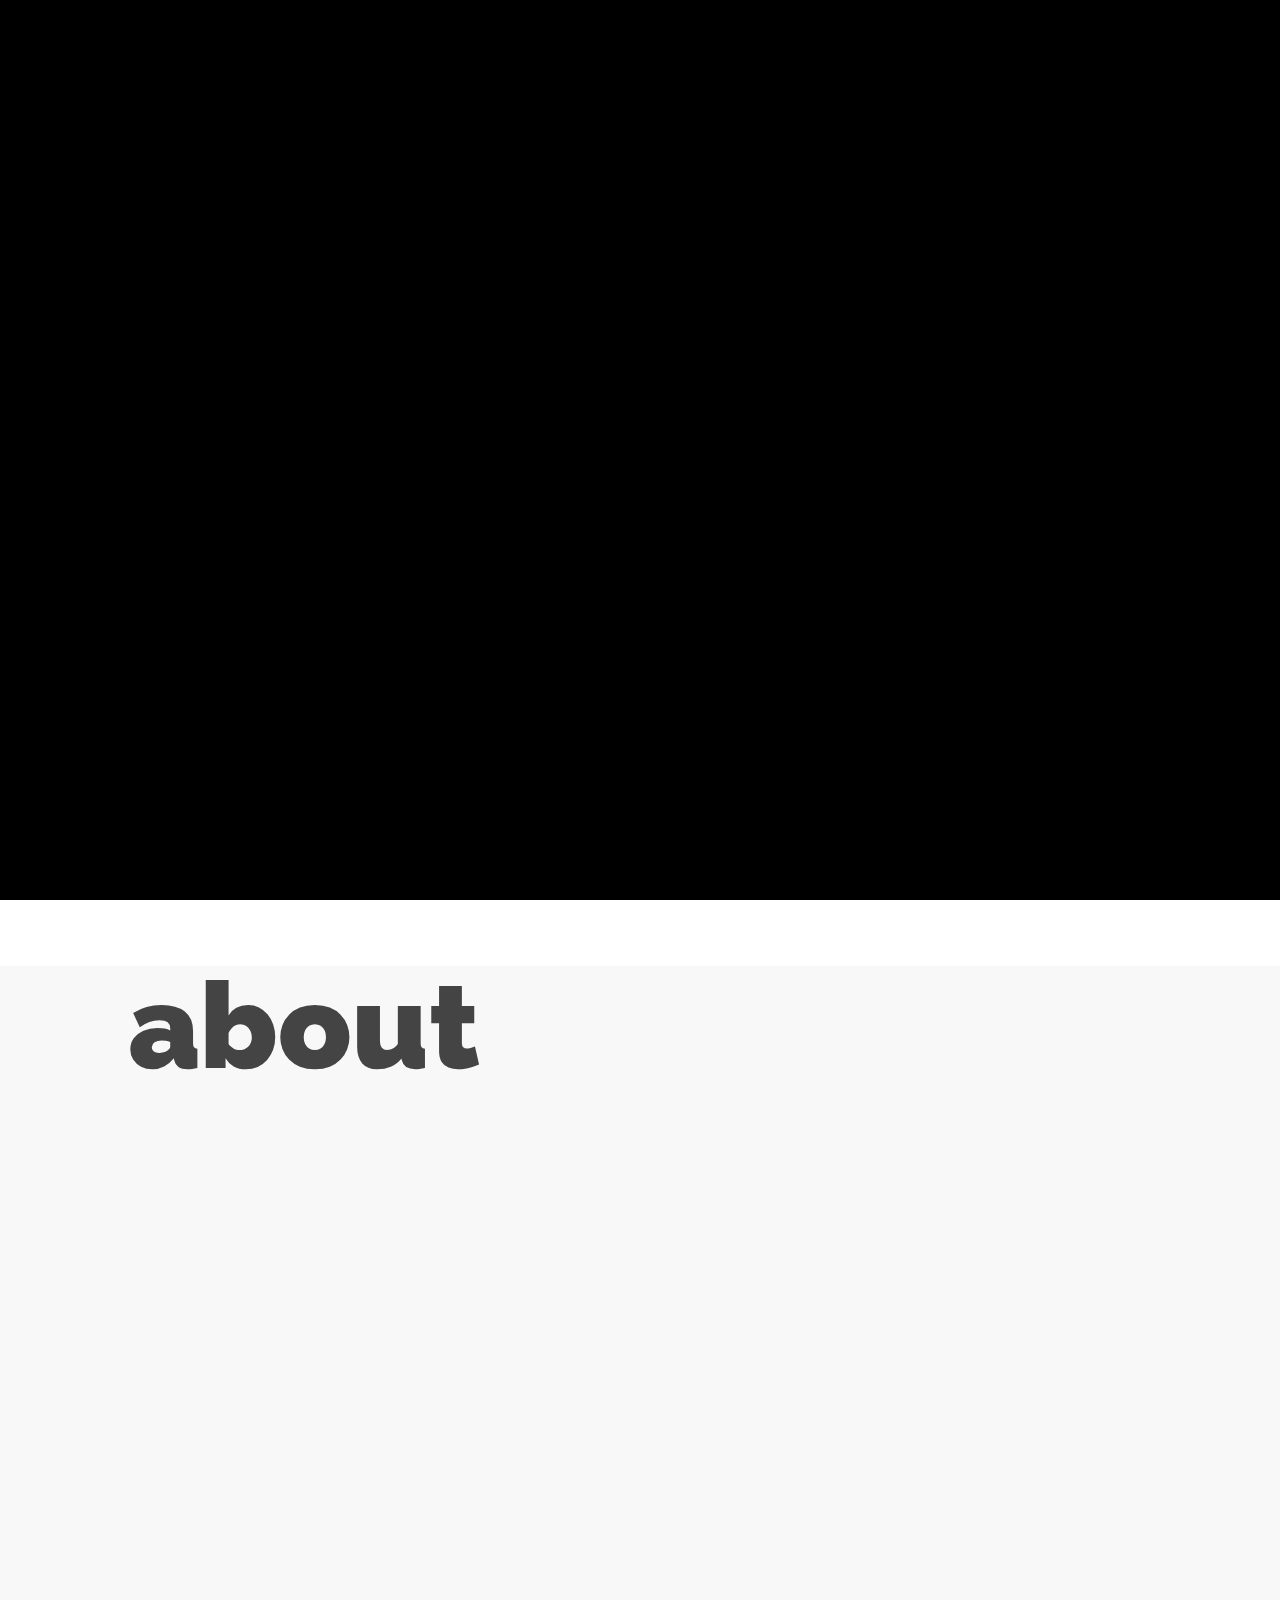
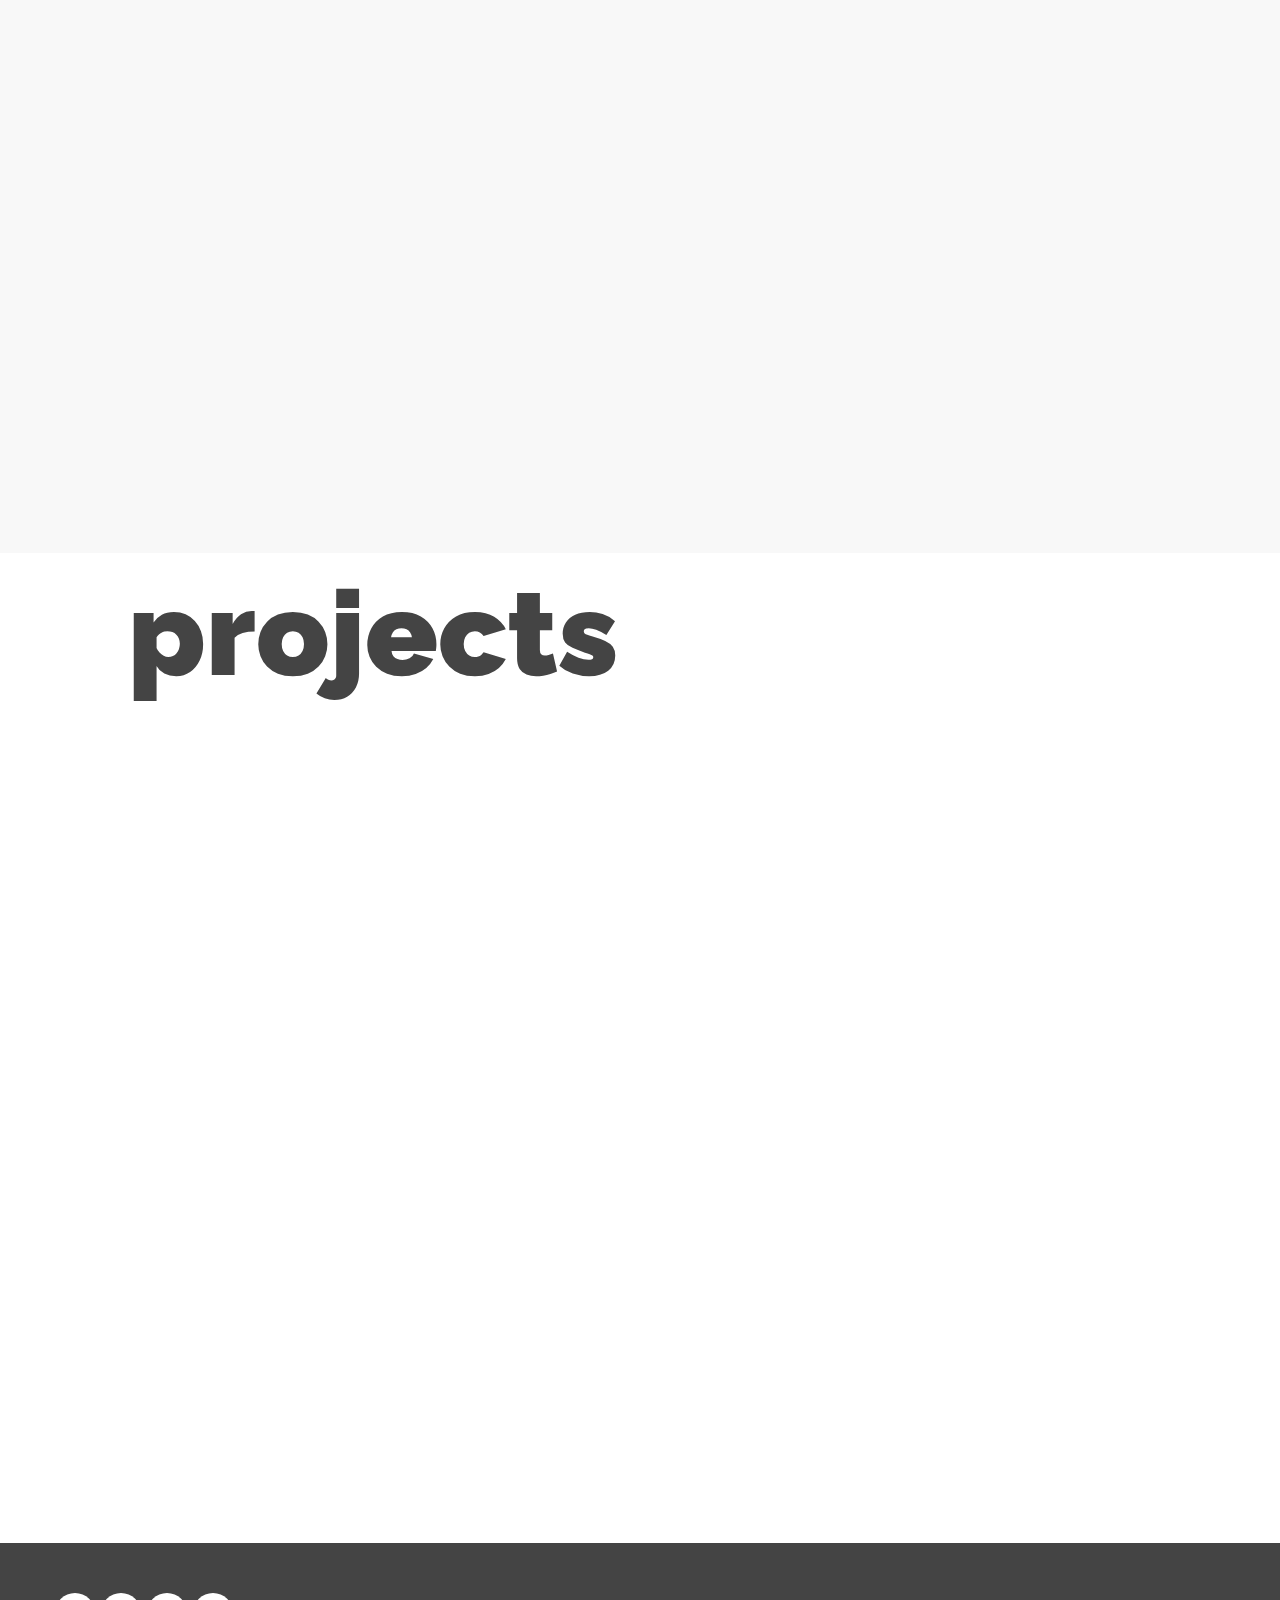
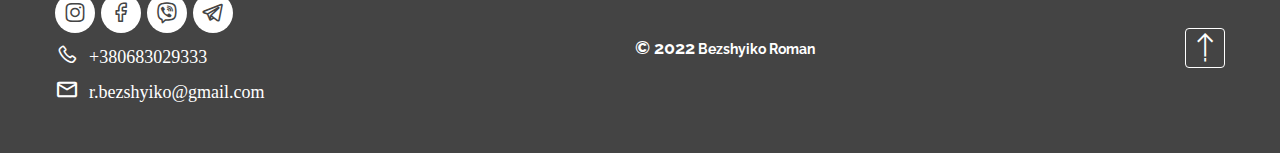
==== commit b87ad219: "Update index.html" ====
--- a/index.html
+++ b/index.html
@@ -1,12 +1,12 @@
 <!DOCTYPE html>
-<html lang="ru">
+<html lang="en">
 
 <head>
-	<title>Главная</title>
+	<title>Home</title>
 	<meta charset="UTF-8">
 	<meta name="format-detection" content="telephone=no">
 	<!-- <style>body{opacity: 0;}</style> -->
-	<link rel="stylesheet" href="css/style.min.css?_v=20220402171030">
+	<link rel="stylesheet" href="css/style.css">
 	<link rel="shortcut icon" href="">
 	<!-- <meta name="robots" content="noindex, nofollow"> -->
 	<meta name="viewport" content="width=device-width, initial-scale=1.0">
@@ -27,6 +27,10 @@
 	<div class="wrapper">
 		<header class="header">
 			<div class="header__container">
+				<div class="header__lang">
+					<a href="" class="header__item">ENG</a>
+					<a href="ua.html" class="header__item">UA</a>
+				</div>
 			</div>
 		</header>
 		<main class="page">
@@ -211,7 +215,7 @@
 		</footer>
 	</div>
 
-	<script src="js/app.min.js?_v=20220402171030"></script>
+	<script src="js/app.min.js?_v=20220402211010"></script>
 </body>
 
-</html>+</html>
--- a/css/style.css
+++ b/css/style.css
@@ -0,0 +1,1818 @@
+@import url(https://fonts.googleapis.com/css?family=Raleway:100,200,300,regular,500,600,700,800,900,100italic,200italic,300italic,italic,500italic,600italic,700italic,800italic,900italic);
+
+@charset "UTF-8";
+
+@font-face {
+  font-family: icomoon;
+  font-display: swap;
+  src: url("../fonts/icomoon.woff2") format("woff2"), url("../fonts/icomoon.woff") format("woff");
+  font-weight: 400;
+  font-style: normal;
+}
+
+@font-face {
+  font-family: "icomoon";
+  src: url("fonts/icomoon.eot?t3rft1");
+  src: url("fonts/icomoon.eot?t3rft1#iefix") format("embedded-opentype"), url("fonts/icomoon.ttf?t3rft1") format("truetype"), url("fonts/icomoon.woff?t3rft1") format("woff"), url("fonts/icomoon.svg?t3rft1#icomoon") format("svg");
+  font-weight: normal;
+  font-style: normal;
+  font-display: block;
+}
+
+[class^=icon-],
+[class*=" icon-"] {
+  /* use !important to prevent issues with browser extensions that change fonts */
+  font-family: "icomoon";
+  speak: never;
+  font-style: normal;
+  font-weight: normal;
+  font-variant: normal;
+  text-transform: none;
+  line-height: 1;
+  /* Better Font Rendering =========== */
+  -webkit-font-smoothing: antialiased;
+  -moz-osx-font-smoothing: grayscale;
+}
+
+.icon-css:before {
+  font-family: "icomoon";
+  content: "\e90a";
+}
+
+.icon-email:before {
+  font-family: "icomoon";
+  content: "\e90d";
+}
+
+.icon-arrow:before {
+  font-family: "icomoon";
+  content: "\e90b";
+}
+
+.icon-right-long:before {
+  font-family: "icomoon";
+  content: "\e90c";
+}
+
+.icon-bem:before {
+  font-family: "icomoon";
+  content: "\e909";
+}
+
+.icon-Facebook:before {
+  font-family: "icomoon";
+  content: "\e903";
+}
+
+.icon-Instagram:before {
+  font-family: "icomoon";
+  content: "\e904";
+}
+
+.icon-linkedin:before {
+  font-family: "icomoon";
+  content: "\e905";
+}
+
+.icon-phone:before {
+  font-family: "icomoon";
+  content: "\e906";
+}
+
+.icon-telegram:before {
+  font-family: "icomoon";
+  content: "\e907";
+}
+
+.icon-viber:before {
+  font-family: "icomoon";
+  content: "\e908";
+}
+
+.icon-javascript:before {
+  font-family: "icomoon";
+  content: "\e90f";
+}
+
+.icon-sass:before {
+  font-family: "icomoon";
+  content: "\e900";
+}
+
+.icon-webpack:before {
+  font-family: "icomoon";
+  content: "\e901";
+}
+
+.icon-gulp:before {
+  font-family: "icomoon";
+  content: "\e902";
+}
+
+.icon-github:before {
+  font-family: "icomoon";
+  content: "\eab0";
+}
+
+.icon-wordpress:before {
+  font-family: "icomoon";
+  content: "\eab4";
+}
+
+.icon-html:before {
+  font-family: "icomoon";
+  content: "\eae5";
+}
+
+* {
+  padding: 0px;
+  margin: 0px;
+  border: 0px;
+}
+
+*,
+*:before,
+*:after {
+  -webkit-box-sizing: border-box;
+          box-sizing: border-box;
+}
+
+html,
+body {
+  height: 100%;
+  min-width: 320px;
+}
+
+body {
+  color: #444;
+  line-height: 1;
+  font-family: "Raleway";
+  font-size: 0.875rem;
+  -ms-text-size-adjust: 100%;
+  -moz-text-size-adjust: 100%;
+  -webkit-text-size-adjust: 100%;
+  -webkit-font-smoothing: antialiased;
+  -moz-osx-font-smoothing: grayscale;
+}
+
+input,
+button,
+textarea {
+  font-family: "Raleway";
+  font-size: inherit;
+}
+
+button {
+  cursor: pointer;
+  color: inherit;
+  background-color: inherit;
+}
+
+a {
+  color: inherit;
+}
+
+a:link,
+a:visited {
+  text-decoration: none;
+}
+
+a:hover {
+  text-decoration: none;
+}
+
+ul li {
+  list-style: none;
+}
+
+img {
+  vertical-align: top;
+}
+
+h1,
+h2,
+h3,
+h4,
+h5,
+h6 {
+  font-weight: inherit;
+  font-size: inherit;
+}
+
+.lock body {
+  overflow: hidden;
+  -ms-touch-action: none;
+      touch-action: none;
+}
+
+.wrapper {
+  min-height: 100%;
+  display: -webkit-box;
+  display: -ms-flexbox;
+  display: flex;
+  -webkit-box-orient: vertical;
+  -webkit-box-direction: normal;
+      -ms-flex-direction: column;
+          flex-direction: column;
+  overflow: hidden;
+}
+
+.wrapper > main {
+  -webkit-box-flex: 1;
+      -ms-flex: 1 1 auto;
+          flex: 1 1 auto;
+}
+
+.wrapper > * {
+  min-width: 0;
+}
+
+/*
+(i) Стили будут применяться ко 
+всем классам содержащим *__container
+Например header__container, main__container и т.д.
+Снипет (HTML): cnt
+*/
+
+[class*=__container] {
+  max-width: 73.125rem;
+  -webkit-box-sizing: content-box;
+          box-sizing: content-box;
+  margin: 0 auto;
+  padding: 0 0.9375rem;
+}
+
+[class*=-ibg] {
+  position: relative;
+}
+
+[class*=-ibg] img {
+  position: absolute;
+  width: 100%;
+  height: 100%;
+  top: 0;
+  left: 0;
+  -o-object-fit: cover;
+     object-fit: cover;
+}
+
+[class*=-ibg_contain] img {
+  -o-object-fit: contain;
+     object-fit: contain;
+}
+
+/* From cssbuttons.io by @adamgiebl */
+
+.button {
+  background: #444;
+  color: white;
+  font-family: inherit;
+  padding: 0.35em;
+  padding-left: 1.2em;
+  font-size: 1.0625rem;
+  font-weight: 500;
+  border-radius: 0.9em;
+  border: none;
+  letter-spacing: 0.05em;
+  display: -webkit-box;
+  display: -ms-flexbox;
+  display: flex;
+  -webkit-box-align: center;
+      -ms-flex-align: center;
+          align-items: center;
+  -webkit-box-shadow: inset 0 0 1.6em -0.6em #444;
+          box-shadow: inset 0 0 1.6em -0.6em #444;
+  overflow: hidden;
+  position: relative;
+  height: 2.8em;
+  width: 11.25rem;
+  padding-right: 3.3em;
+}
+
+.button .icon {
+  background: white;
+  margin-left: 1em;
+  position: absolute;
+  display: -webkit-box;
+  display: -ms-flexbox;
+  display: flex;
+  -webkit-box-align: center;
+      -ms-flex-align: center;
+          align-items: center;
+  -webkit-box-pack: center;
+      -ms-flex-pack: center;
+          justify-content: center;
+  height: 2.2em;
+  width: 2.2em;
+  border-radius: 0.7em;
+  -webkit-box-shadow: 0.1em 0.1em 0.6em 0.2em #444;
+          box-shadow: 0.1em 0.1em 0.6em 0.2em #444;
+  right: 0.3em;
+  -webkit-transition: all 0.3s;
+  -o-transition: all 0.3s;
+  transition: all 0.3s;
+}
+
+.button:hover .icon {
+  width: calc(100% - 0.6em);
+}
+
+.button .icon svg {
+  width: 1.1em;
+  -webkit-transition: -webkit-transform 0.3s;
+  transition: -webkit-transform 0.3s;
+  -o-transition: transform 0.3s;
+  transition: transform 0.3s;
+  transition: transform 0.3s, -webkit-transform 0.3s;
+  color: #444;
+}
+
+.button:hover .icon svg {
+  -webkit-transform: translateX(0.1em);
+      -ms-transform: translateX(0.1em);
+          transform: translateX(0.1em);
+}
+
+.button:active .icon {
+  -webkit-transform: scale(0.95);
+      -ms-transform: scale(0.95);
+          transform: scale(0.95);
+}
+
+.social {
+  font-size: 1.75rem;
+}
+
+.social__instagram {
+  display: -webkit-inline-box;
+  display: -ms-inline-flexbox;
+  display: inline-flex;
+  -webkit-box-pack: center;
+      -ms-flex-pack: center;
+          justify-content: center;
+  -webkit-box-align: center;
+      -ms-flex-align: center;
+          align-items: center;
+  width: 2.5rem;
+  height: 2.5rem;
+  border-radius: 50%;
+  background-color: #fff;
+  -webkit-transition: all 0.5s ease;
+  -o-transition: all 0.5s ease;
+  transition: all 0.5s ease;
+}
+
+.social__facebook {
+  display: -webkit-inline-box;
+  display: -ms-inline-flexbox;
+  display: inline-flex;
+  -webkit-box-pack: center;
+      -ms-flex-pack: center;
+          justify-content: center;
+  -webkit-box-align: center;
+      -ms-flex-align: center;
+          align-items: center;
+  width: 2.5rem;
+  height: 2.5rem;
+  border-radius: 50%;
+  background-color: #fff;
+}
+
+.social__viber {
+  display: -webkit-inline-box;
+  display: -ms-inline-flexbox;
+  display: inline-flex;
+  -webkit-box-pack: center;
+      -ms-flex-pack: center;
+          justify-content: center;
+  -webkit-box-align: center;
+      -ms-flex-align: center;
+          align-items: center;
+  width: 2.5rem;
+  height: 2.5rem;
+  border-radius: 50%;
+  background-color: #fff;
+  -webkit-transition: all 0.5s ease;
+  -o-transition: all 0.5s ease;
+  transition: all 0.5s ease;
+}
+
+.social__telegram {
+  display: -webkit-inline-box;
+  display: -ms-inline-flexbox;
+  display: inline-flex;
+  -webkit-box-pack: center;
+      -ms-flex-pack: center;
+          justify-content: center;
+  -webkit-box-align: center;
+      -ms-flex-align: center;
+          align-items: center;
+  width: 2.5rem;
+  height: 2.5rem;
+  border-radius: 50%;
+  -webkit-transition: all 0.5s ease;
+  -o-transition: all 0.5s ease;
+  transition: all 0.5s ease;
+  background-color: #fff;
+}
+
+.header {
+  padding: 1.25rem 0px 0px 0px;
+}
+
+.header__lang {
+  width: 3.75rem;
+  height: 1.625rem;
+  background-color: #444;
+  border-radius: 3.75rem;
+  display: -webkit-box;
+  display: -ms-flexbox;
+  display: flex;
+  -webkit-box-align: center;
+      -ms-flex-align: center;
+          align-items: center;
+  -ms-flex-pack: distribute;
+      justify-content: space-around;
+  padding: 0.1875rem;
+}
+
+.header__item {
+  cursor: pointer;
+  color: white;
+  font-size: 0.75rem;
+  font-weight: 600;
+}
+
+.header__item:first-child {
+  color: #444;
+  background-color: #fff;
+  padding: 0.125rem;
+  border-radius: 60px;
+}
+
+/*
+.icon-menu {
+	display: none;
+	@media (max-width: $mobile) {
+		display: block;
+		position: relative;
+		width: rem(30);
+		height: rem(18);
+		cursor: pointer;
+		z-index: 5;
+		span,
+		&::before,
+		&::after {
+			content: "";
+			transition: all 0.3s ease 0s;
+			right: 0;
+			position: absolute;
+			width: 100%;
+			height: rem(2);
+			background-color: #000;
+		}
+		&::before {
+			top: 0;
+		}
+		&::after {
+			bottom: 0;
+		}
+		span {
+			top: calc(50% - rem(1));
+		}
+		.menu-open & {
+			span {
+				width: 0;
+			}
+			&::before,
+			&::after {
+			}
+			&::before {
+				top: calc(50% - rem(1));
+				transform: rotate(-45deg);
+			}
+			&::after {
+				bottom: calc(50% - rem(1));
+				transform: rotate(45deg);
+			}
+		}
+	}
+}
+*/
+
+.footer {
+  background-color: #444;
+  color: white;
+}
+
+.footer__container {
+  padding: 3.125rem 0.9375rem 3.125rem 0.9375rem;
+  display: -webkit-box;
+  display: -ms-flexbox;
+  display: flex;
+  -webkit-box-pack: justify;
+      -ms-flex-pack: justify;
+          justify-content: space-between;
+  -webkit-box-align: center;
+      -ms-flex-align: center;
+          align-items: center;
+}
+
+.footer__copyright {
+  color: white;
+  font-weight: 700;
+}
+
+.footer__copyright span:first-child {
+  font-size: 1.125rem;
+}
+
+.footer__contacts {
+  display: -webkit-box;
+  display: -ms-flexbox;
+  display: flex;
+  -webkit-box-orient: vertical;
+  -webkit-box-direction: normal;
+      -ms-flex-direction: column;
+          flex-direction: column;
+}
+
+.footer__social {
+  font-size: 1.5rem;
+  color: #444;
+  margin: 0px 0px 0.625rem 0px;
+}
+
+.footer__phone {
+  margin: 0px 0px 10px 0px;
+}
+
+@supports (font-size: clamp( 0.875rem , 0.7840909091rem  +  0.4545454545vw , 1.125rem )) {
+  .footer__phone {
+    font-size: clamp( 0.875rem , 0.7840909091rem  +  0.4545454545vw , 1.125rem );
+  }
+}
+
+@supports not (font-size: clamp( 0.875rem , 0.7840909091rem  +  0.4545454545vw , 1.125rem )) {
+  .footer__phone {
+    font-size: calc(0.875rem + 0.25 * (100vw - 20rem) / 55);
+  }
+}
+
+.footer__phone a {
+  position: relative;
+  display: -webkit-inline-box;
+  display: -ms-inline-flexbox;
+  display: inline-flex;
+  -webkit-box-align: center;
+      -ms-flex-align: center;
+          align-items: center;
+}
+
+.footer__phone a::before {
+  font-size: 1.5rem;
+  padding: 0px 10px 0px 0px;
+}
+
+.footer__phone a::after {
+  content: "";
+  position: absolute;
+  bottom: 0;
+  left: 0;
+  width: 0;
+  height: 2px;
+  background-color: white;
+  -webkit-transition: all 0.3s;
+  -o-transition: all 0.3s;
+  transition: all 0.3s;
+  border-radius: 50%;
+}
+
+.footer__phone a:hover::after {
+  width: 100%;
+}
+
+@supports (font-size: clamp( 0.875rem , 0.7840909091rem  +  0.4545454545vw , 1.125rem )) {
+  .footer__mail {
+    font-size: clamp( 0.875rem , 0.7840909091rem  +  0.4545454545vw , 1.125rem );
+  }
+}
+
+@supports not (font-size: clamp( 0.875rem , 0.7840909091rem  +  0.4545454545vw , 1.125rem )) {
+  .footer__mail {
+    font-size: calc(0.875rem + 0.25 * (100vw - 20rem) / 55);
+  }
+}
+
+.footer__mail a {
+  position: relative;
+  display: -webkit-inline-box;
+  display: -ms-inline-flexbox;
+  display: inline-flex;
+  -webkit-box-align: center;
+      -ms-flex-align: center;
+          align-items: center;
+}
+
+.footer__mail a::before {
+  font-size: 1.5rem;
+  padding: 0px 10px 0px 0px;
+}
+
+.footer__mail a::after {
+  content: "";
+  position: absolute;
+  bottom: 0;
+  left: 0;
+  width: 0;
+  height: 2px;
+  background-color: white;
+  -webkit-transition: all 0.3s;
+  -o-transition: all 0.3s;
+  transition: all 0.3s;
+  border-radius: 50%;
+}
+
+.footer__mail a:hover::after {
+  width: 100%;
+}
+
+.footer__btn {
+  border-radius: 10%;
+  font-size: 2.375rem;
+  -webkit-transform: rotate(-90deg);
+      -ms-transform: rotate(-90deg);
+          transform: rotate(-90deg);
+  border: 1px solid white;
+  -webkit-transition: all 0.6s ease;
+  -o-transition: all 0.6s ease;
+  transition: all 0.6s ease;
+}
+
+.preloader {
+  position: fixed;
+  top: 0;
+  left: 0;
+  width: 100%;
+  height: 100vh;
+  background-color: black;
+  z-index: 100;
+  overflow: hidden;
+  opacity: 1;
+  visibility: visible;
+}
+
+.preloader__wrapper {
+  width: 100%;
+  height: 100vh;
+}
+
+.preloader__top {
+  position: absolute;
+  top: 50%;
+  left: 50%;
+  -webkit-transform: translate(-50%, -50%);
+      -ms-transform: translate(-50%, -50%);
+          transform: translate(-50%, -50%);
+  overflow: hidden;
+}
+
+@supports (width: clamp( 13.75rem , 8.0681818182rem  +  28.4090909091vw , 29.375rem )) {
+  .preloader__top {
+    width: clamp( 13.75rem , 8.0681818182rem  +  28.4090909091vw , 29.375rem );
+  }
+}
+
+@supports not (width: clamp( 13.75rem , 8.0681818182rem  +  28.4090909091vw , 29.375rem )) {
+  .preloader__top {
+    width: calc(13.75rem + 15.625 * (100vw - 20rem) / 55);
+  }
+}
+
+@supports (height: clamp( 1.25rem , 0.3409090909rem  +  4.5454545455vw , 3.75rem )) {
+  .preloader__top {
+    height: clamp( 1.25rem , 0.3409090909rem  +  4.5454545455vw , 3.75rem );
+  }
+}
+
+@supports not (height: clamp( 1.25rem , 0.3409090909rem  +  4.5454545455vw , 3.75rem )) {
+  .preloader__top {
+    height: calc(1.25rem + 2.5 * (100vw - 20rem) / 55);
+  }
+}
+
+.preloader__bottom {
+  position: absolute;
+  top: 50%;
+  left: 50%;
+  -webkit-transform: translate(-50%, -50%);
+      -ms-transform: translate(-50%, -50%);
+          transform: translate(-50%, -50%);
+  overflow: hidden;
+}
+
+@supports (width: clamp( 13.75rem , 8.0681818182rem  +  28.4090909091vw , 29.375rem )) {
+  .preloader__bottom {
+    width: clamp( 13.75rem , 8.0681818182rem  +  28.4090909091vw , 29.375rem );
+  }
+}
+
+@supports not (width: clamp( 13.75rem , 8.0681818182rem  +  28.4090909091vw , 29.375rem )) {
+  .preloader__bottom {
+    width: calc(13.75rem + 15.625 * (100vw - 20rem) / 55);
+  }
+}
+
+@supports (height: clamp( 1.25rem , 0.3409090909rem  +  4.5454545455vw , 3.75rem )) {
+  .preloader__bottom {
+    height: clamp( 1.25rem , 0.3409090909rem  +  4.5454545455vw , 3.75rem );
+  }
+}
+
+@supports not (height: clamp( 1.25rem , 0.3409090909rem  +  4.5454545455vw , 3.75rem )) {
+  .preloader__bottom {
+    height: calc(1.25rem + 2.5 * (100vw - 20rem) / 55);
+  }
+}
+
+.preloader__text {
+  position: absolute;
+  top: 0;
+  left: 0;
+  text-transform: uppercase;
+  color: white;
+  letter-spacing: 0.9rem;
+  -webkit-transform: translateY(120%);
+      -ms-transform: translateY(120%);
+          transform: translateY(120%);
+}
+
+@supports (font-size: clamp( 1rem , 0.0000000625rem  +  5vw , 3.75rem )) {
+  .preloader__text {
+    font-size: clamp( 1rem , 0.0000000625rem  +  5vw , 3.75rem );
+  }
+}
+
+@supports not (font-size: clamp( 1rem , 0.0000000625rem  +  5vw , 3.75rem )) {
+  .preloader__text {
+    font-size: calc(1rem + 2.75 * (100vw - 20rem) / 55);
+  }
+}
+
+.scroll-wrapper {
+  height: 100%;
+  width: 100%;
+}
+
+.main {
+  height: 100vh;
+  position: relative;
+  margin: 0px 0px 1.25rem 0px;
+}
+
+.content-main {
+  display: -webkit-box;
+  display: -ms-flexbox;
+  display: flex;
+  -webkit-box-align: center;
+      -ms-flex-align: center;
+          align-items: center;
+  height: 100%;
+  background-color: #fff;
+  padding: 30px 0px 0px 0px;
+  -webkit-transform: scale(0);
+      -ms-transform: scale(0);
+          transform: scale(0);
+}
+
+.content-main__container {
+  display: -webkit-box;
+  display: -ms-flexbox;
+  display: flex;
+  -ms-flex-pack: distribute;
+      justify-content: space-around;
+  -webkit-box-align: center;
+      -ms-flex-align: center;
+          align-items: center;
+  min-height: 100%;
+}
+
+.content-main__column {
+  display: -webkit-box;
+  display: -ms-flexbox;
+  display: flex;
+  -webkit-box-pack: center;
+      -ms-flex-pack: center;
+          justify-content: center;
+  -webkit-box-align: center;
+      -ms-flex-align: center;
+          align-items: center;
+  -webkit-box-orient: vertical;
+  -webkit-box-direction: normal;
+      -ms-flex-direction: column;
+          flex-direction: column;
+  -webkit-box-flex: 0;
+      -ms-flex: 0 1 50%;
+          flex: 0 1 50%;
+}
+
+.content-main__column:not(:last-child) {
+  margin-right: 1.25rem;
+}
+
+.content-main__row {
+  display: -webkit-box;
+  display: -ms-flexbox;
+  display: flex;
+  -webkit-box-orient: vertical;
+  -webkit-box-direction: normal;
+      -ms-flex-direction: column;
+          flex-direction: column;
+  -webkit-box-align: start;
+      -ms-flex-align: start;
+          align-items: flex-start;
+  padding: 0px 0px 0px 0.9375rem;
+}
+
+.content-main__title {
+  font-weight: 700;
+  display: inline-block;
+  margin: 0px 0px 0.9375rem 0px;
+  -webkit-transform: translateY(100px);
+      -ms-transform: translateY(100px);
+          transform: translateY(100px);
+  opacity: 0;
+}
+
+@supports (font-size: clamp( 3.625rem , 2.7159090909rem  +  4.5454545455vw , 6.125rem )) {
+  .content-main__title {
+    font-size: clamp( 3.625rem , 2.7159090909rem  +  4.5454545455vw , 6.125rem );
+  }
+}
+
+@supports not (font-size: clamp( 3.625rem , 2.7159090909rem  +  4.5454545455vw , 6.125rem )) {
+  .content-main__title {
+    font-size: calc(3.625rem + 2.5 * (100vw - 20rem) / 55);
+  }
+}
+
+.content-main__subtitle {
+  display: inline-block;
+  width: 500px;
+  color: gray;
+  margin: 0px 0px 0.9375rem 0px;
+  -webkit-transform: translateY(100px);
+      -ms-transform: translateY(100px);
+          transform: translateY(100px);
+  opacity: 0;
+}
+
+@supports (font-size: clamp( 1.5rem , 1.3181818182rem  +  0.9090909091vw , 2rem )) {
+  .content-main__subtitle {
+    font-size: clamp( 1.5rem , 1.3181818182rem  +  0.9090909091vw , 2rem );
+  }
+}
+
+@supports not (font-size: clamp( 1.5rem , 1.3181818182rem  +  0.9090909091vw , 2rem )) {
+  .content-main__subtitle {
+    font-size: calc(1.5rem + 0.5 * (100vw - 20rem) / 55);
+  }
+}
+
+.content-main__btn {
+  -webkit-transform: translateY(100px);
+      -ms-transform: translateY(100px);
+          transform: translateY(100px);
+  opacity: 0;
+}
+
+.content-main__circle {
+  background-color: black;
+  border-radius: 50%;
+  position: relative;
+  -webkit-transform: scale(0);
+      -ms-transform: scale(0);
+          transform: scale(0);
+}
+
+@supports (width: clamp( 17.5rem , 12.5rem  +  25vw , 31.25rem )) {
+  .content-main__circle {
+    width: clamp( 17.5rem , 12.5rem  +  25vw , 31.25rem );
+  }
+}
+
+@supports not (width: clamp( 17.5rem , 12.5rem  +  25vw , 31.25rem )) {
+  .content-main__circle {
+    width: calc(17.5rem + 13.75 * (100vw - 20rem) / 55);
+  }
+}
+
+@supports (height: clamp( 17.5rem , 12.5rem  +  25vw , 31.25rem )) {
+  .content-main__circle {
+    height: clamp( 17.5rem , 12.5rem  +  25vw , 31.25rem );
+  }
+}
+
+@supports not (height: clamp( 17.5rem , 12.5rem  +  25vw , 31.25rem )) {
+  .content-main__circle {
+    height: calc(17.5rem + 13.75 * (100vw - 20rem) / 55);
+  }
+}
+
+.content-main__icon.javascript {
+  position: absolute;
+  top: 15%;
+  left: 30%;
+  -webkit-animation: icons 4s linear infinite;
+          animation: icons 4s linear infinite;
+}
+
+.content-main__icon.sass {
+  position: absolute;
+  top: 20%;
+  left: 60%;
+  -webkit-animation: icons 3s linear infinite;
+          animation: icons 3s linear infinite;
+}
+
+.content-main__icon.html {
+  position: absolute;
+  top: 30%;
+  left: 20%;
+  -webkit-animation: icons 5s linear infinite;
+          animation: icons 5s linear infinite;
+}
+
+.content-main__icon.gulp {
+  position: absolute;
+  top: 50%;
+  left: 50%;
+  -webkit-animation: icons 4s linear infinite;
+          animation: icons 4s linear infinite;
+}
+
+.content-main__icon.webpack {
+  position: absolute;
+  top: 60%;
+  left: 60%;
+  -webkit-animation: icons 7s linear infinite;
+          animation: icons 7s linear infinite;
+}
+
+.content-main__icon.github {
+  position: absolute;
+  top: 60%;
+  left: 50%;
+  -webkit-animation: icons 3s linear infinite;
+          animation: icons 3s linear infinite;
+}
+
+.content-main__icon.wordpress {
+  position: absolute;
+  top: 70%;
+  left: 30%;
+  -webkit-animation: icons 9s linear infinite;
+          animation: icons 9s linear infinite;
+}
+
+.content-main__icon::before {
+  position: absolute;
+  top: 0;
+  left: 0;
+  color: #fff;
+}
+
+@supports (font-size: clamp( 2.75rem , 2.4772727273rem  +  1.3636363636vw , 3.5rem )) {
+  .content-main__icon::before {
+    font-size: clamp( 2.75rem , 2.4772727273rem  +  1.3636363636vw , 3.5rem );
+  }
+}
+
+@supports not (font-size: clamp( 2.75rem , 2.4772727273rem  +  1.3636363636vw , 3.5rem )) {
+  .content-main__icon::before {
+    font-size: calc(2.75rem + 0.75 * (100vw - 20rem) / 55);
+  }
+}
+
+@-webkit-keyframes icons {
+  0% {
+    -webkit-transform: rotate(0deg) translate(-40px) rotate(0deg);
+            transform: rotate(0deg) translate(-40px) rotate(0deg);
+  }
+
+  100% {
+    -webkit-transform: rotate(360deg) translate(-40px) rotate(-360deg);
+            transform: rotate(360deg) translate(-40px) rotate(-360deg);
+  }
+}
+
+@keyframes icons {
+  0% {
+    -webkit-transform: rotate(0deg) translate(-40px) rotate(0deg);
+            transform: rotate(0deg) translate(-40px) rotate(0deg);
+  }
+
+  100% {
+    -webkit-transform: rotate(360deg) translate(-40px) rotate(-360deg);
+            transform: rotate(360deg) translate(-40px) rotate(-360deg);
+  }
+}
+
+.about {
+  background-color: #f8f8f8;
+  position: relative;
+  margin: 0px 0px 1.25rem 0px;
+}
+
+.about::before {
+  content: "about";
+  position: absolute;
+  top: 0;
+  left: 10%;
+  color: #444;
+  font-weight: 900;
+}
+
+@supports (font-size: clamp( 5rem , 4.0909090909rem  +  4.5454545455vw , 7.5rem )) {
+  .about::before {
+    font-size: clamp( 5rem , 4.0909090909rem  +  4.5454545455vw , 7.5rem );
+  }
+}
+
+@supports not (font-size: clamp( 5rem , 4.0909090909rem  +  4.5454545455vw , 7.5rem )) {
+  .about::before {
+    font-size: calc(5rem + 2.5 * (100vw - 20rem) / 55);
+  }
+}
+
+.about__container {
+  display: -webkit-box;
+  display: -ms-flexbox;
+  display: flex;
+  -webkit-box-orient: vertical;
+  -webkit-box-direction: normal;
+      -ms-flex-direction: column;
+          flex-direction: column;
+}
+
+.about__top {
+  margin: 0px 0px 1.25rem 0px;
+}
+
+.about .top-about {
+  display: -webkit-box;
+  display: -ms-flexbox;
+  display: flex;
+  -webkit-box-pack: center;
+      -ms-flex-pack: center;
+          justify-content: center;
+  -webkit-box-align: center;
+      -ms-flex-align: center;
+          align-items: center;
+  padding: 9.375rem 0px 0px 0px;
+}
+
+.about .top-about__column {
+  -webkit-box-flex: 0;
+      -ms-flex: 0 0 50%;
+          flex: 0 0 50%;
+}
+
+.about .top-about__title {
+  -webkit-transform: translateY(100px);
+      -ms-transform: translateY(100px);
+          transform: translateY(100px);
+  opacity: 0;
+  font-weight: 700;
+  line-height: 2.5rem;
+  padding: 0px 1.25rem 0px 1.25rem;
+}
+
+@supports (font-size: clamp( 1.75rem , 1.5227272727rem  +  1.1363636364vw , 2.375rem )) {
+  .about .top-about__title {
+    font-size: clamp( 1.75rem , 1.5227272727rem  +  1.1363636364vw , 2.375rem );
+  }
+}
+
+@supports not (font-size: clamp( 1.75rem , 1.5227272727rem  +  1.1363636364vw , 2.375rem )) {
+  .about .top-about__title {
+    font-size: calc(1.75rem + 0.625 * (100vw - 20rem) / 55);
+  }
+}
+
+.about .top-about__photo {
+  display: -webkit-box;
+  display: -ms-flexbox;
+  display: flex;
+  -webkit-box-pack: center;
+      -ms-flex-pack: center;
+          justify-content: center;
+  -webkit-box-align: center;
+      -ms-flex-align: center;
+          align-items: center;
+  -webkit-transform: scale(0);
+      -ms-transform: scale(0);
+          transform: scale(0);
+}
+
+.about .top-about__photo img {
+  display: -webkit-box;
+  display: -ms-flexbox;
+  display: flex;
+  -webkit-box-pack: center;
+      -ms-flex-pack: center;
+          justify-content: center;
+  border-radius: 50px;
+  width: 70%;
+  -o-object-fit: cover;
+     object-fit: cover;
+  -o-object-position: center;
+     object-position: center;
+}
+
+.about .bottom-about__row {
+  cursor: pointer;
+  display: -webkit-box;
+  display: -ms-flexbox;
+  display: flex;
+  -webkit-box-orient: vertical;
+  -webkit-box-direction: normal;
+      -ms-flex-direction: column;
+          flex-direction: column;
+  padding: 0.3125rem 0px 0.3125rem 0px;
+  margin: 0px 0px 1.25rem 0px;
+}
+
+.about .bottom-about__story {
+  display: -webkit-box;
+  display: -ms-flexbox;
+  display: flex;
+  -webkit-box-align: center;
+      -ms-flex-align: center;
+          align-items: center;
+  -webkit-transform: translateX(-100px);
+      -ms-transform: translateX(-100px);
+          transform: translateX(-100px);
+  opacity: 0;
+}
+
+.about .bottom-about__column {
+  padding: 0px 0.625rem 0px 0.625rem;
+}
+
+.about .bottom-about__column:first-child {
+  -webkit-box-flex: 0;
+      -ms-flex: 0 0 20%;
+          flex: 0 0 20%;
+}
+
+.about .bottom-about__numbers {
+  text-align: center;
+  color: white;
+  font-weight: 700;
+  text-shadow: 0 5px 10px rgba(0, 0, 0, 0.3);
+}
+
+@supports (font-size: clamp( 6.875rem , 5.7386363636rem  +  5.6818181818vw , 10rem )) {
+  .about .bottom-about__numbers {
+    font-size: clamp( 6.875rem , 5.7386363636rem  +  5.6818181818vw , 10rem );
+  }
+}
+
+@supports not (font-size: clamp( 6.875rem , 5.7386363636rem  +  5.6818181818vw , 10rem )) {
+  .about .bottom-about__numbers {
+    font-size: calc(6.875rem + 3.125 * (100vw - 20rem) / 55);
+  }
+}
+
+.about .bottom-about__name {
+  text-align: center;
+  font-weight: 900;
+}
+
+.about .bottom-about__text {
+  z-index: 1;
+  padding: 0px 0px 0px 1.25rem;
+}
+
+@supports (font-size: clamp( 1rem , 0.8181818182rem  +  0.9090909091vw , 1.5rem )) {
+  .about .bottom-about__text {
+    font-size: clamp( 1rem , 0.8181818182rem  +  0.9090909091vw , 1.5rem );
+  }
+}
+
+@supports not (font-size: clamp( 1rem , 0.8181818182rem  +  0.9090909091vw , 1.5rem )) {
+  .about .bottom-about__text {
+    font-size: calc(1rem + 0.5 * (100vw - 20rem) / 55);
+  }
+}
+
+@supports (line-height: clamp( 1.25rem , 1.1363636364rem  +  0.5681818182vw , 1.5625rem )) {
+  .about .bottom-about__text {
+    line-height: clamp( 1.25rem , 1.1363636364rem  +  0.5681818182vw , 1.5625rem );
+  }
+}
+
+@supports not (line-height: clamp( 1.25rem , 1.1363636364rem  +  0.5681818182vw , 1.5625rem )) {
+  .about .bottom-about__text {
+    line-height: calc(1.25rem + 0.3125 * (100vw - 20rem) / 55);
+  }
+}
+
+.about .bottom-about__tools {
+  display: -webkit-box;
+  display: -ms-flexbox;
+  display: flex;
+  -webkit-box-align: center;
+      -ms-flex-align: center;
+          align-items: center;
+  -webkit-transform: translateX(-100px);
+      -ms-transform: translateX(-100px);
+          transform: translateX(-100px);
+  opacity: 0;
+}
+
+.about .bottom-about__list {
+  display: -ms-grid;
+  display: grid;
+  -ms-grid-columns: (1fr)[4];
+  grid-template-columns: repeat(4, 1fr);
+  gap: 2.5rem;
+}
+
+.about .bottom-about__element {
+  font-size: 1.5rem;
+  font-family: "Raleway";
+  -webkit-transition: all 0.3s ease;
+  -o-transition: all 0.3s ease;
+  transition: all 0.3s ease;
+}
+
+.about .bottom-about__element::before {
+  padding: 0px 0.625rem 0px 0px;
+  -webkit-transition: all 0.3s ease;
+  -o-transition: all 0.3s ease;
+  transition: all 0.3s ease;
+}
+
+.about .bottom-about__contacts {
+  display: -webkit-box;
+  display: -ms-flexbox;
+  display: flex;
+  -webkit-box-align: center;
+      -ms-flex-align: center;
+          align-items: center;
+  -webkit-transform: translateX(-100px);
+      -ms-transform: translateX(-100px);
+          transform: translateX(-100px);
+  opacity: 0;
+}
+
+@supports (margin-bottom: clamp( 0.3125rem , 0.0852272727rem  +  1.1363636364vw , 0.9375rem )) {
+  .about .bottom-about__social {
+    margin-bottom: clamp( 0.3125rem , 0.0852272727rem  +  1.1363636364vw , 0.9375rem );
+  }
+}
+
+@supports not (margin-bottom: clamp( 0.3125rem , 0.0852272727rem  +  1.1363636364vw , 0.9375rem )) {
+  .about .bottom-about__social {
+    margin-bottom: calc(0.3125rem + 0.625 * (100vw - 20rem) / 55);
+  }
+}
+
+@supports (font-size: clamp( 1.125rem , 0.9886363636rem  +  0.6818181818vw , 1.5rem )) {
+  .about .bottom-about__phone {
+    font-size: clamp( 1.125rem , 0.9886363636rem  +  0.6818181818vw , 1.5rem );
+  }
+}
+
+@supports not (font-size: clamp( 1.125rem , 0.9886363636rem  +  0.6818181818vw , 1.5rem )) {
+  .about .bottom-about__phone {
+    font-size: calc(1.125rem + 0.375 * (100vw - 20rem) / 55);
+  }
+}
+
+@supports (margin-bottom: clamp( 0.3125rem , 0.0852272727rem  +  1.1363636364vw , 0.9375rem )) {
+  .about .bottom-about__phone {
+    margin-bottom: clamp( 0.3125rem , 0.0852272727rem  +  1.1363636364vw , 0.9375rem );
+  }
+}
+
+@supports not (margin-bottom: clamp( 0.3125rem , 0.0852272727rem  +  1.1363636364vw , 0.9375rem )) {
+  .about .bottom-about__phone {
+    margin-bottom: calc(0.3125rem + 0.625 * (100vw - 20rem) / 55);
+  }
+}
+
+.about .bottom-about__phone a {
+  position: relative;
+  display: -webkit-inline-box;
+  display: -ms-inline-flexbox;
+  display: inline-flex;
+  -webkit-box-align: center;
+      -ms-flex-align: center;
+          align-items: center;
+  padding: 0px 20px 0px 0px;
+}
+
+.about .bottom-about__phone a::before {
+  font-size: 1.75rem;
+  padding: 0px 20px 0px 0px;
+}
+
+.about .bottom-about__phone a::after {
+  content: "";
+  position: absolute;
+  bottom: 0;
+  left: 0;
+  width: 0;
+  height: 2px;
+  background-color: #444;
+  -webkit-transition: all 0.3s;
+  -o-transition: all 0.3s;
+  transition: all 0.3s;
+  border-radius: 50%;
+}
+
+.about .bottom-about__phone a:hover::after {
+  width: 100%;
+}
+
+@supports (font-size: clamp( 1.125rem , 0.9886363636rem  +  0.6818181818vw , 1.5rem )) {
+  .about .bottom-about__mail {
+    font-size: clamp( 1.125rem , 0.9886363636rem  +  0.6818181818vw , 1.5rem );
+  }
+}
+
+@supports not (font-size: clamp( 1.125rem , 0.9886363636rem  +  0.6818181818vw , 1.5rem )) {
+  .about .bottom-about__mail {
+    font-size: calc(1.125rem + 0.375 * (100vw - 20rem) / 55);
+  }
+}
+
+.about .bottom-about__mail a {
+  position: relative;
+  display: -webkit-inline-box;
+  display: -ms-inline-flexbox;
+  display: inline-flex;
+  -webkit-box-align: center;
+      -ms-flex-align: center;
+          align-items: center;
+  padding: 0px 20px 0px 0px;
+}
+
+.about .bottom-about__mail a::before {
+  font-size: 1.625rem;
+  padding: 0px 20px 0px 0px;
+}
+
+.about .bottom-about__mail a::after {
+  content: "";
+  position: absolute;
+  bottom: 0;
+  left: 0;
+  width: 0;
+  height: 2px;
+  background-color: #444;
+  -webkit-transition: all 0.3s;
+  -o-transition: all 0.3s;
+  transition: all 0.3s;
+  border-radius: 50%;
+}
+
+.about .bottom-about__mail a:hover::after {
+  width: 100%;
+}
+
+.projects {
+  margin: 0px 0px 1.25rem 0px;
+  padding: 9.375rem 0px 0px 0px;
+  position: relative;
+}
+
+.projects::before {
+  content: "projects";
+  position: absolute;
+  top: 0;
+  left: 10%;
+  color: #444;
+  font-weight: 900;
+}
+
+@supports (font-size: clamp( 5rem , 4.0909090909rem  +  4.5454545455vw , 7.5rem )) {
+  .projects::before {
+    font-size: clamp( 5rem , 4.0909090909rem  +  4.5454545455vw , 7.5rem );
+  }
+}
+
+@supports not (font-size: clamp( 5rem , 4.0909090909rem  +  4.5454545455vw , 7.5rem )) {
+  .projects::before {
+    font-size: calc(5rem + 2.5 * (100vw - 20rem) / 55);
+  }
+}
+
+.projects__items {
+  display: -webkit-box;
+  display: -ms-flexbox;
+  display: flex;
+  -webkit-box-orient: vertical;
+  -webkit-box-direction: normal;
+      -ms-flex-direction: column;
+          flex-direction: column;
+  -webkit-box-align: center;
+      -ms-flex-align: center;
+          align-items: center;
+  -webkit-box-pack: center;
+      -ms-flex-pack: center;
+          justify-content: center;
+}
+
+.projects__item:not(:last-child) {
+  margin: 0px 0px 1.25rem 0px;
+}
+
+.item-projects {
+  display: -webkit-box;
+  display: -ms-flexbox;
+  display: flex;
+  -ms-flex-pack: distribute;
+      justify-content: space-around;
+  width: 100%;
+}
+
+.item-projects__column {
+  display: -webkit-box;
+  display: -ms-flexbox;
+  display: flex;
+  -webkit-box-pack: center;
+      -ms-flex-pack: center;
+          justify-content: center;
+  -webkit-box-align: center;
+      -ms-flex-align: center;
+          align-items: center;
+  -webkit-box-orient: vertical;
+  -webkit-box-direction: normal;
+      -ms-flex-direction: column;
+          flex-direction: column;
+  -webkit-box-flex: 0;
+      -ms-flex: 0 0 50%;
+          flex: 0 0 50%;
+}
+
+.item-projects__photo {
+  cursor: pointer;
+  -webkit-transform: scale(0);
+      -ms-transform: scale(0);
+          transform: scale(0);
+}
+
+.item-projects__photo img {
+  border-radius: 3%;
+  width: 100%;
+  -webkit-transition: all 0.3s ease;
+  -o-transition: all 0.3s ease;
+  transition: all 0.3s ease;
+}
+
+.item-projects__title {
+  margin: 0px 0px 1.25rem 0px;
+  text-transform: uppercase;
+  font-weight: 800;
+  -webkit-transform: translateY(100px);
+      -ms-transform: translateY(100px);
+          transform: translateY(100px);
+  opacity: 0;
+}
+
+@supports (font-size: clamp( 1.75rem , 1.4318181818rem  +  1.5909090909vw , 2.625rem )) {
+  .item-projects__title {
+    font-size: clamp( 1.75rem , 1.4318181818rem  +  1.5909090909vw , 2.625rem );
+  }
+}
+
+@supports not (font-size: clamp( 1.75rem , 1.4318181818rem  +  1.5909090909vw , 2.625rem )) {
+  .item-projects__title {
+    font-size: calc(1.75rem + 0.875 * (100vw - 20rem) / 55);
+  }
+}
+
+.item-projects__btn {
+  width: 8.75rem;
+  -webkit-transform: translateY(100px);
+      -ms-transform: translateY(100px);
+          transform: translateY(100px);
+  opacity: 0;
+}
+
+@media (max-width: 64em) {
+  .content-main__container {
+    -webkit-box-orient: vertical;
+    -webkit-box-direction: reverse;
+        -ms-flex-direction: column-reverse;
+            flex-direction: column-reverse;
+  }
+
+  .content-main__column {
+    padding: 0rem 0.625rem;
+  }
+
+  .content-main__column:not(:last-child) {
+    margin-right: 0;
+  }
+
+  .content-main__row {
+    -webkit-box-align: center;
+        -ms-flex-align: center;
+            align-items: center;
+    -webkit-box-pack: center;
+        -ms-flex-pack: center;
+            justify-content: center;
+    padding: 0px;
+  }
+
+  .content-main__title {
+    text-align: center;
+    margin: 0px 0px 0.625rem 0px;
+  }
+
+  .content-main__subtitle {
+    width: 90%;
+    text-align: center;
+    margin: 0px 0px 0.625rem 0px;
+  }
+
+@supports (line-height: clamp( 1.5625rem , 1.2215909091rem  +  1.7045454545vw , 2.5rem )) {
+    .content-main__subtitle {
+      line-height: clamp( 1.5625rem , 1.2215909091rem  +  1.7045454545vw , 2.5rem );
+    }
+}
+
+@supports not (line-height: clamp( 1.5625rem , 1.2215909091rem  +  1.7045454545vw , 2.5rem )) {
+    .content-main__subtitle {
+      line-height: calc(1.5625rem + 0.9375 * (100vw - 20rem) / 55);
+    }
+}
+
+  .about .top-about {
+    -webkit-box-orient: vertical;
+    -webkit-box-direction: normal;
+        -ms-flex-direction: column;
+            flex-direction: column;
+  }
+
+  .about .top-about__title {
+    margin: 0px 0px 1.25rem 0px;
+    text-align: center;
+  }
+}
+
+@media (max-width: 48em) {
+  .footer__container {
+    -webkit-box-orient: vertical;
+    -webkit-box-direction: normal;
+        -ms-flex-direction: column;
+            flex-direction: column;
+    position: relative;
+  }
+
+  .footer__copyright {
+    display: -webkit-box;
+    display: -ms-flexbox;
+    display: flex;
+    -webkit-box-orient: vertical;
+    -webkit-box-direction: reverse;
+        -ms-flex-direction: column-reverse;
+            flex-direction: column-reverse;
+    -webkit-box-align: center;
+        -ms-flex-align: center;
+            align-items: center;
+  }
+
+  .footer__copyright span:last-child {
+    margin: 0px 0px 0.625rem 0px;
+  }
+
+  .footer__contacts {
+    margin: 0px 0px 1.25rem 0px;
+    -webkit-box-align: center;
+        -ms-flex-align: center;
+            align-items: center;
+  }
+
+  .footer__btn {
+    position: absolute;
+    top: 40%;
+    right: 10%;
+  }
+
+  .about .top-about {
+    padding: 6.25rem 0px 0px 0px;
+  }
+
+  .about .top-about__title {
+    padding: 0rem 0px 0px 0px;
+  }
+
+  .about .bottom-about__row {
+    position: relative;
+    margin: 0px 0px 0 0px;
+    padding: 0;
+  }
+
+  .about .bottom-about__story {
+    -webkit-box-orient: vertical;
+    -webkit-box-direction: normal;
+        -ms-flex-direction: column;
+            flex-direction: column;
+    -webkit-box-align: start;
+        -ms-flex-align: start;
+            align-items: flex-start;
+  }
+
+  .about .bottom-about__column {
+    padding: 0;
+  }
+
+  .about .bottom-about__name {
+    margin: 0px 0px 0.625rem 0px;
+  }
+
+  .about .bottom-about__text {
+    padding: 0px 0px 0px 0px;
+  }
+
+  .about .bottom-about__tools {
+    -webkit-box-orient: vertical;
+    -webkit-box-direction: normal;
+        -ms-flex-direction: column;
+            flex-direction: column;
+    -webkit-box-align: start;
+        -ms-flex-align: start;
+            align-items: flex-start;
+  }
+
+  .about .bottom-about__list {
+    gap: 1.875rem;
+    -ms-grid-columns: (1fr)[3];
+    grid-template-columns: repeat(3, 1fr);
+  }
+
+  .about .bottom-about__contacts {
+    -webkit-box-orient: vertical;
+    -webkit-box-direction: normal;
+        -ms-flex-direction: column;
+            flex-direction: column;
+    -webkit-box-align: start;
+        -ms-flex-align: start;
+            align-items: flex-start;
+  }
+
+  .item-projects {
+    -webkit-box-orient: vertical;
+    -webkit-box-direction: normal;
+        -ms-flex-direction: column;
+            flex-direction: column;
+  }
+
+  .item-projects__photo {
+    margin: 0px 0px 0.9375rem 0px;
+  }
+
+  .item-projects__title {
+    margin: 0px 0px 0.625rem 0px;
+  }
+
+  .item-projects__btn {
+    width: 7.5rem;
+    height: 2.5em;
+  }
+}
+
+@media (max-width: 31.25em) {
+  .about .bottom-about__list {
+    gap: 1.875rem;
+    -ms-grid-columns: (1fr)[2];
+    grid-template-columns: repeat(2, 1fr);
+  }
+}
+
+@media (max-width: 26.5625em) {
+  .footer__btn {
+    right: 5%;
+  }
+}
+
+@media (max-width: 23.4375em) {
+  .footer__container {
+    padding: 3.125rem 0px 3.125rem 0px;
+  }
+}
+
+@media (any-hover: hover) {
+  .social__instagram:hover {
+    color: #fff;
+    background-color: #444;
+  }
+
+  .social__facebook:hover {
+    color: #fff;
+    background-color: #444;
+  }
+
+  .social__viber:hover {
+    color: #fff;
+    background-color: #444;
+  }
+
+  .social__telegram:hover {
+    color: #fff;
+    background-color: #444;
+  }
+
+  .footer__btn:hover {
+    background-color: #fff;
+    color: #444;
+  }
+
+  .about .bottom-about__row:hover {
+    -webkit-box-shadow: 0px 5px 10px -10px rgba(0, 0, 0, 0.3);
+            box-shadow: 0px 5px 10px -10px rgba(0, 0, 0, 0.3);
+  }
+
+  .about .bottom-about__element:nth-child(1):hover {
+    color: #fa502e;
+    -webkit-transform: scale(1.1);
+        -ms-transform: scale(1.1);
+            transform: scale(1.1);
+  }
+
+  .about .bottom-about__element:nth-child(1):hover {
+    color: #fa502e;
+    -webkit-transform: scale(1.1);
+        -ms-transform: scale(1.1);
+            transform: scale(1.1);
+  }
+
+  .about .bottom-about__element:nth-child(2):hover {
+    color: #1b73ba;
+    -webkit-transform: scale(1.1);
+        -ms-transform: scale(1.1);
+            transform: scale(1.1);
+  }
+
+  .about .bottom-about__element:nth-child(3):hover {
+    color: #f0db4f;
+    -webkit-transform: scale(1.1);
+        -ms-transform: scale(1.1);
+            transform: scale(1.1);
+  }
+
+  .about .bottom-about__element:nth-child(4):hover {
+    color: #d14747;
+    -webkit-transform: scale(1.1);
+        -ms-transform: scale(1.1);
+            transform: scale(1.1);
+  }
+
+  .about .bottom-about__element:nth-child(5):hover {
+    color: #8ed5fa;
+    -webkit-transform: scale(1.1);
+        -ms-transform: scale(1.1);
+            transform: scale(1.1);
+  }
+
+  .about .bottom-about__element:nth-child(6):hover {
+    color: #21759b;
+    -webkit-transform: scale(1.1);
+        -ms-transform: scale(1.1);
+            transform: scale(1.1);
+  }
+
+  .about .bottom-about__element:nth-child(7):hover {
+    color: #000;
+    -webkit-transform: scale(1.1);
+        -ms-transform: scale(1.1);
+            transform: scale(1.1);
+  }
+
+  .about .bottom-about__element:nth-child(8):hover {
+    color: #cd669a;
+    -webkit-transform: scale(1.1);
+        -ms-transform: scale(1.1);
+            transform: scale(1.1);
+  }
+
+  .item-projects__photo img:hover {
+    -webkit-box-shadow: 3px 6px 6px #b8b6b6;
+            box-shadow: 3px 6px 6px #b8b6b6;
+    -webkit-transform: scale(1.01);
+        -ms-transform: scale(1.01);
+            transform: scale(1.01);
+  }
+}
+
+@media (max-height: 550px) {
+  .main {
+    height: 100%;
+  }
+}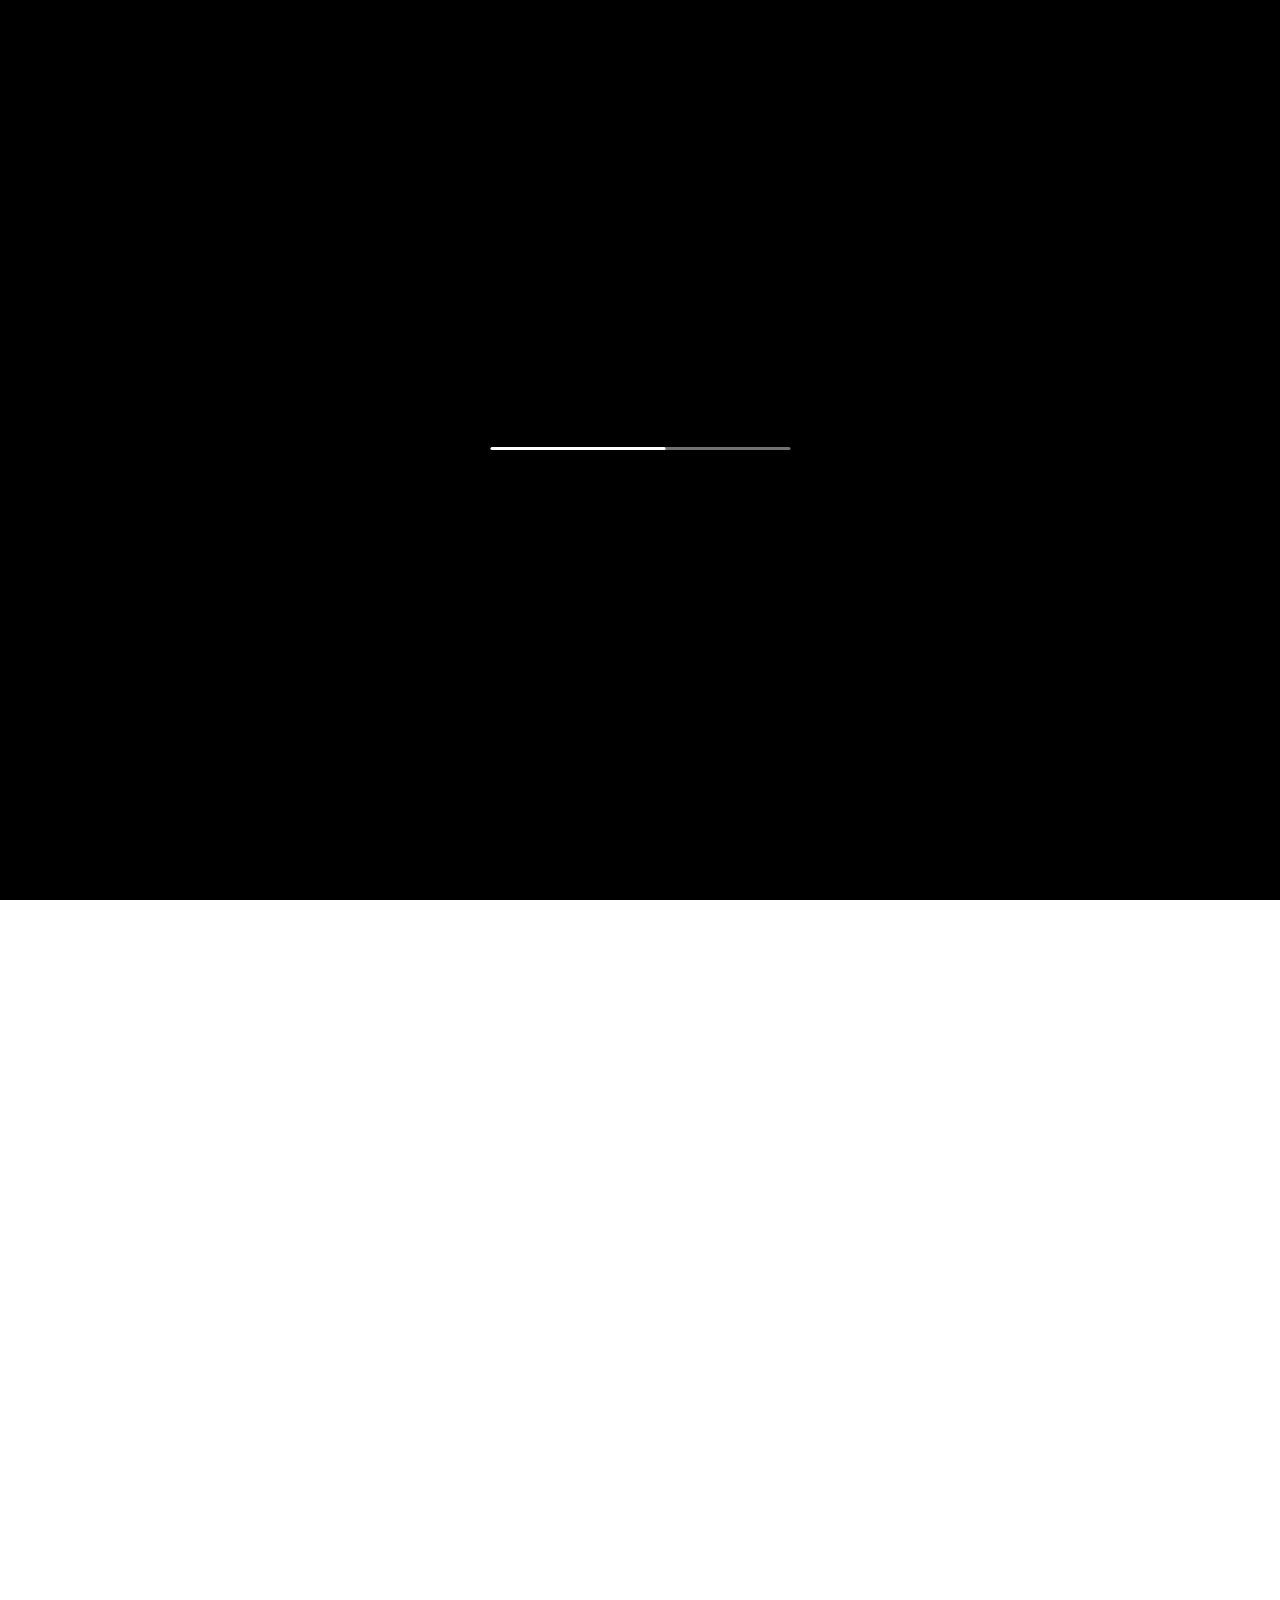
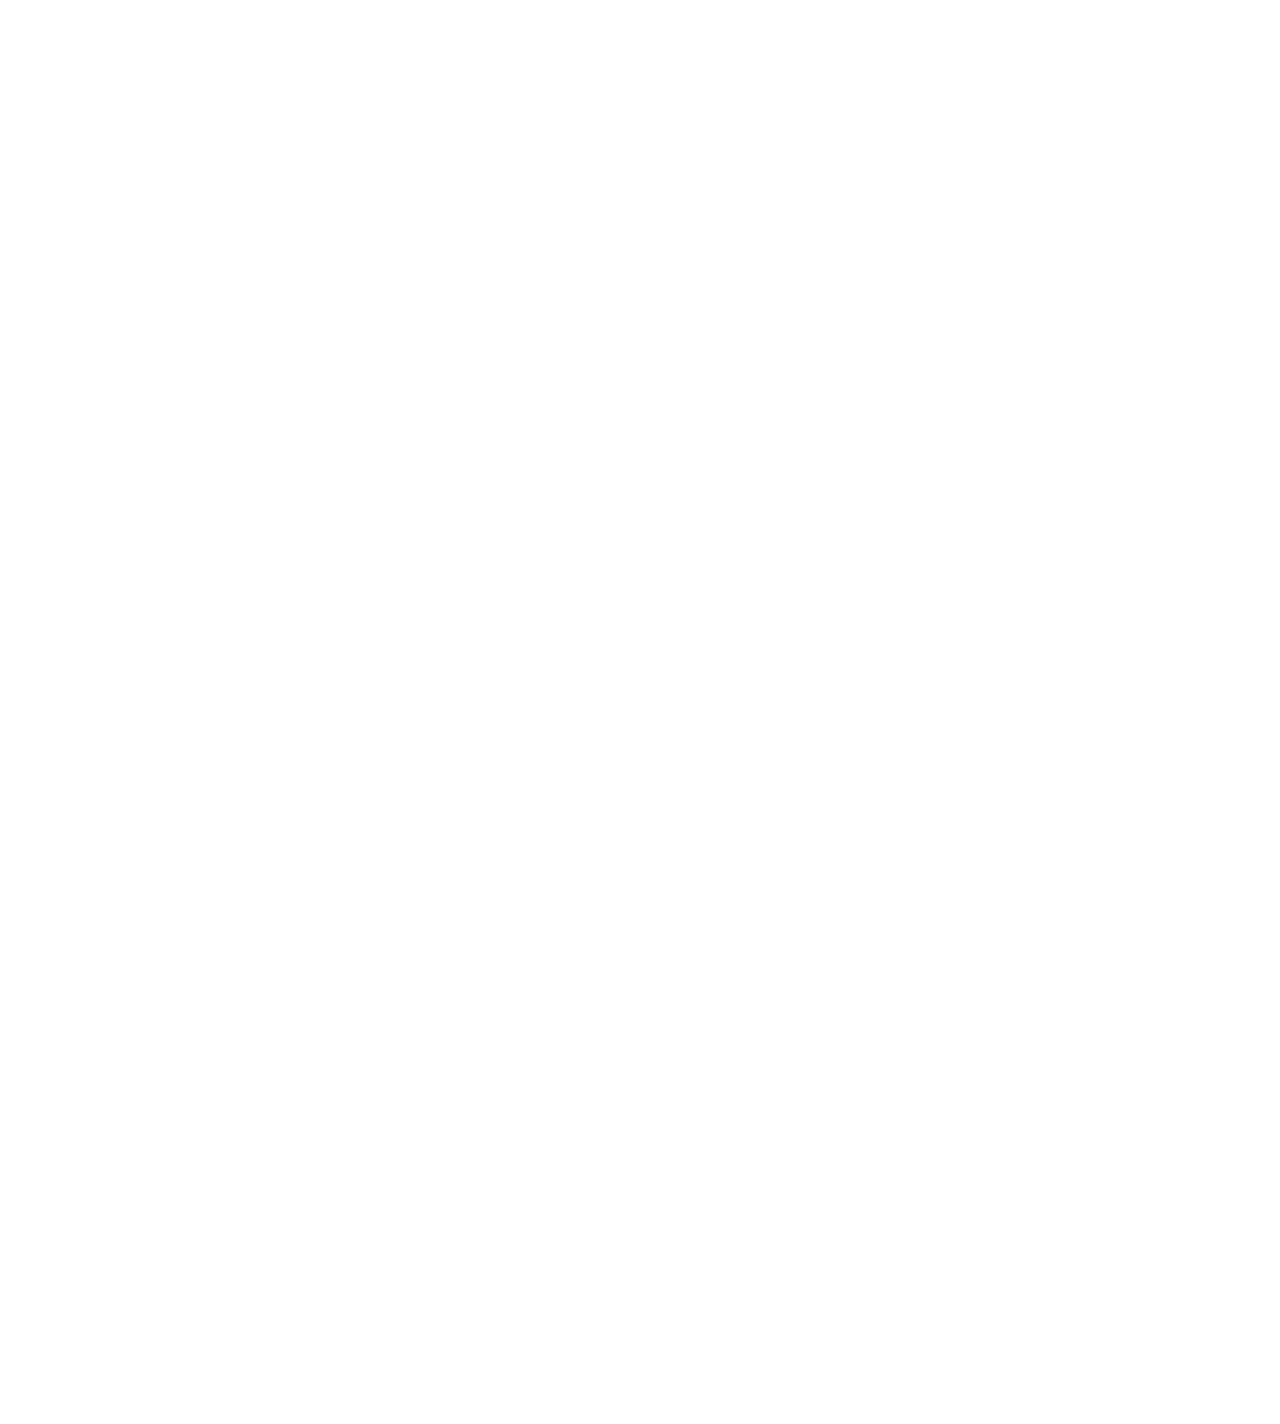
==== commit 9282b089: "Add files via upload" ====
--- a/index.html
+++ b/index.html
@@ -6,7 +6,7 @@
 	<meta charset="UTF-8">
 	<meta name="format-detection" content="telephone=no">
 	<!-- <style>body{opacity: 0;}</style> -->
-	<link rel="stylesheet" href="css/style.css">
+	<link rel="stylesheet" href="css/style.min.css?_v=20230113180326">
 	<link rel="shortcut icon" href="">
 	<!-- <meta name="robots" content="noindex, nofollow"> -->
 	<meta name="viewport" content="width=device-width, initial-scale=1.0">
@@ -14,13 +14,18 @@
 
 <body>
 	<div class="preloader">
-		<div class="preloader__curtain"></div>
 		<div class="preloader__wrapper">
-			<div class="preloader__top">
-				<span class="preloader__text">PORTFOLIO</span>
-			</div>
-			<div class="preloader__bottom">
-				<span class="preloader__text">PORTFOLIO</span>
+			<div class="preloader__background">
+				<div class="preloader__top">
+				</div>
+				<div class="preloader__bottom">
+				</div>
+			</div>
+			<div class="preloader__intro">
+				<h2 class="preloader__text">Portfolio</h2>
+				<div class="preloader__progress">
+					<span data-progress=""></span>
+				</div>
 			</div>
 		</div>
 	</div>
@@ -29,7 +34,7 @@
 			<div class="header__container">
 				<div class="header__lang">
 					<a href="" class="header__item">ENG</a>
-					<a href="ua.html" class="header__item">UA</a>
+					<a href="" class="header__item">UA</a>
 				</div>
 			</div>
 		</header>
@@ -43,17 +48,12 @@
 							</div>
 							<div class="content-main__row">
 								<p class="content-main__subtitle">
-									Hi! My name is Roman Bezshyiko. I'm a beginner FrontEnd Developer based in the Ukraine.
+									I'm Rayan Adlrdard <span>Frontend Developer based in the UK</span>
 								</p>
 							</div>
 							<div class="content-main__row">
 								<button data-goto=".projects" class="content-main__btn button">view my works
-									<div class="icon">
-										<svg height="24" width="24" viewBox="0 0 24 24" xmlns="http://www.w3.org/2000/svg">
-											<path d="M0 0h24v24H0z" fill="none"></path>
-											<path d="M16.172 11l-5.364-5.364 1.414-1.414L20 12l-7.778 7.778-1.414-1.414L16.172 13H4v-2z" fill="currentColor"></path>
-										</svg>
-									</div>
+									<span class="icon-arrow"></span>
 								</button>
 							</div>
 						</div>
@@ -77,11 +77,11 @@
 				<div class="about__container">
 					<div class="about__top top-about">
 						<div class="top-about__column">
-							<div class="top-about__title">My future is FrontEnd development.</div>
+							<div class="top-about__title">Lorem ipsum, dolor sit amet consectetur adipisicing elit</div>
 						</div>
 						<div class="top-about__column">
 							<div class="top-about__photo">
-								<picture><source srcset="img/2.webp" type="image/webp"><img src="img/2.jpg" alt=""></picture>
+								<picture><source srcset="img/2.webp" type="image/webp"><img src="img/2.png" alt=""></picture>
 							</div>
 						</div>
 					</div>
@@ -129,16 +129,16 @@
 								<div class="bottom-about__column">
 									<div class="bottom-about__text">
 										<div class="bottom-about__social social">
-											<a target="_blank" href="https://www.instagram.com/r.bezshyiko/" class="social__instagram icon-Instagram"></a>
-											<a target="_blank" href="https://www.facebook.com/roman.bezshiyko" class="social__facebook icon-Facebook"></a>
-											<a target="_blank" href="viber://add?number=380683029333" class="social__viber icon-viber"></a>
-											<a target="_blank" href="https://t.me/bezshy" class="social__telegram icon-telegram"></a>
+											<a target="_blank" href="" class="social__instagram icon-Instagram"></a>
+											<a target="_blank" href="" class="social__facebook icon-Facebook"></a>
+											<a target="_blank" href="" class="social__viber icon-viber"></a>
+											<a target="_blank" href="" class="social__telegram icon-telegram"></a>
 										</div>
 										<div class="bottom-about__phone">
-											<a class="icon-phone" href="tel:+380683029333">+380683029333</a>
+											<a class="icon-phone" href="tel:+380682323233">+380682323233</a>
 										</div>
 										<div class="bottom-about__mail">
-											<a class="icon-email" href="mailto:r.bezshyiko@gmail.com">r.bezshyiko@gmail.com</a>
+											<a class="icon-email" href="mailto:email@gmail.com">email@gmail.com</a>
 										</div>
 									</div>
 								</div>
@@ -157,14 +157,10 @@
 								</a>
 							</div>
 							<div class="item-projects__column">
-								<h2 class="item-projects__title">Landing page</h2>
+								<a target="_blank" href="https://bezshyiko.github.io/massage/" class="item-projects__title">Business analitics</a>
+								<p class="item-projects__subtitle">A simple landing page</p>
 								<a target="_blank" href="https://bezshyiko.github.io/massage/" class="item-projects__btn button">view
-									<div class="icon">
-										<svg height="24" width="24" viewBox="0 0 24 24" xmlns="http://www.w3.org/2000/svg">
-											<path d="M0 0h24v24H0z" fill="none"></path>
-											<path d="M16.172 11l-5.364-5.364 1.414-1.414L20 12l-7.778 7.778-1.414-1.414L16.172 13H4v-2z" fill="currentColor"></path>
-										</svg>
-									</div>
+									<span class="icon-arrow"></span>
 								</a>
 							</div>
 						</div>
@@ -175,14 +171,10 @@
 								</a>
 							</div>
 							<div class="item-projects__column">
-								<h2 class="item-projects__title">Online-shop</h2>
-								<a target="_blank" href="https://bezshyiko.github.io/coffeesite/" class="item-projects__btn button">view
-									<div class="icon">
-										<svg height="24" width="24" viewBox="0 0 24 24" xmlns="http://www.w3.org/2000/svg">
-											<path d="M0 0h24v24H0z" fill="none"></path>
-											<path d="M16.172 11l-5.364-5.364 1.414-1.414L20 12l-7.778 7.778-1.414-1.414L16.172 13H4v-2z" fill="currentColor"></path>
-										</svg>
-									</div>
+								<a target="_blank" href="https://bezshyiko.github.io/massage/" class="item-projects__title">Italian food</a>
+								<p class="item-projects__subtitle">Online store for sale of Italian food</p>
+								<a target="_blank" href="https://bezshyiko.github.io/massage/" class="item-projects__btn button">view
+									<span class="icon-arrow"></span>
 								</a>
 							</div>
 						</div>
@@ -194,28 +186,28 @@
 			<div class="footer__container">
 				<div class="footer__contacts">
 					<div class="footer__social social">
-						<a target="_blank" href="https://www.instagram.com/vadymbezshyiko/" class="social__instagram icon-Instagram"></a>
+						<a target="_blank" href="" class="social__instagram icon-Instagram"></a>
 						<a href="" class="social__facebook icon-Facebook"></a>
 						<a href="" class="social__viber icon-viber"></a>
 						<a href="" class="social__telegram icon-telegram"></a>
 					</div>
 					<div class="footer__phone">
-						<a class="icon-phone" href="tel:+380683029333">+380683029333</a>
+						<a class="icon-phone" href="tel:+380683029333">+380682323333</a>
 					</div>
 					<div class="footer__mail">
-						<a class="icon-email" href="mailto:r.bezshyiko@gmail.com">r.bezshyiko@gmail.com</a>
+						<a class="icon-email" href="mailto:r.bezshyiko@gmail.com">mail@gmail.com</a>
 					</div>
 				</div>
 				<div class="footer__copyright">
 					<span>© 2022</span>
-					<span>Bezshyiko Roman</span>
+					<span>Rayan Adlrdard</span>
 				</div>
 				<button data-goto=".main" class="footer__btn icon-right-long"></button>
 			</div>
 		</footer>
 	</div>
 
-	<script src="js/app.min.js?_v=20220402211010"></script>
+	<script src="js/app.min.js?_v=20230113180326"></script>
 </body>
 
-</html>
+</html>--- a/css/style.min.css
+++ b/css/style.min.css
@@ -0,0 +1 @@
+@charset "UTF-8";@import url(https://fonts.googleapis.com/css?family=Raleway:100,200,300,regular,500,600,700,800,900,100italic,200italic,300italic,italic,500italic,600italic,700italic,800italic,900italic);@font-face{font-family:icomoon;font-display:swap;src:url(../fonts/icomoon.woff2) format("woff2"),url(../fonts/icomoon.woff) format("woff");font-weight:400;font-style:normal}@font-face{font-family:icomoon;src:url(fonts/icomoon.eot?t3rft1);src:url(fonts/icomoon.eot?t3rft1#iefix) format("embedded-opentype"),url(fonts/icomoon.ttf?t3rft1) format("truetype"),url(fonts/icomoon.woff?t3rft1) format("woff"),url(fonts/icomoon.svg?t3rft1#icomoon) format("svg");font-weight:400;font-style:normal;font-display:block}[class*=" icon-"],[class^=icon-]{font-family:icomoon;speak:never;font-style:normal;font-weight:400;font-variant:normal;text-transform:none;line-height:1;-webkit-font-smoothing:antialiased;-moz-osx-font-smoothing:grayscale}.icon-css:before{font-family:icomoon;content:"\e90a"}.icon-email:before{font-family:icomoon;content:"\e90d"}.icon-arrow:before{font-family:icomoon;content:"\e90b"}.icon-right-long:before{font-family:icomoon;content:"\e90c"}.icon-bem:before{font-family:icomoon;content:"\e909"}.icon-Facebook:before{font-family:icomoon;content:"\e903"}.icon-Instagram:before{font-family:icomoon;content:"\e904"}.icon-linkedin:before{font-family:icomoon;content:"\e905"}.icon-phone:before{font-family:icomoon;content:"\e906"}.icon-telegram:before{font-family:icomoon;content:"\e907"}.icon-viber:before{font-family:icomoon;content:"\e908"}.icon-javascript:before{font-family:icomoon;content:"\e90f"}.icon-sass:before{font-family:icomoon;content:"\e900"}.icon-webpack:before{font-family:icomoon;content:"\e901"}.icon-gulp:before{font-family:icomoon;content:"\e902"}.icon-github:before{font-family:icomoon;content:"\eab0"}.icon-wordpress:before{font-family:icomoon;content:"\eab4"}.icon-html:before{font-family:icomoon;content:"\eae5"}*{padding:0;margin:0;border:0}*,:after,:before{-webkit-box-sizing:border-box;box-sizing:border-box}body,html{height:100%;min-width:320px}body{color:#444;line-height:1;font-family:Raleway;font-size:.875rem;-ms-text-size-adjust:100%;-moz-text-size-adjust:100%;-webkit-text-size-adjust:100%;-webkit-font-smoothing:antialiased;-moz-osx-font-smoothing:grayscale}button,input,textarea{font-family:Raleway;font-size:inherit}button{cursor:pointer;color:inherit;background-color:inherit}a{color:inherit}a:link,a:visited{text-decoration:none}a:hover{text-decoration:none}ul li{list-style:none}img{vertical-align:top}h1,h2,h3,h4,h5,h6{font-weight:inherit;font-size:inherit}.lock body{overflow:hidden;-ms-touch-action:none;touch-action:none}.wrapper{min-height:100%;display:-webkit-box;display:-ms-flexbox;display:flex;-webkit-box-orient:vertical;-webkit-box-direction:normal;-ms-flex-direction:column;flex-direction:column;overflow:hidden;opacity:0;visibility:hidden}.loaded .wrapper{-webkit-transition:all 1.5s cubic-bezier(.755,.05,.855,.06) .5s;-o-transition:all 1.5s cubic-bezier(.755,.05,.855,.06) .5s;transition:all 1.5s cubic-bezier(.755,.05,.855,.06) .5s;opacity:1;visibility:visible}.wrapper>main{-webkit-box-flex:1;-ms-flex:1 1 auto;flex:1 1 auto}.wrapper>*{min-width:0}[class*=__container]{max-width:73.125rem;-webkit-box-sizing:content-box;box-sizing:content-box;margin:0 auto;padding:0 .9375rem}[class*=-ibg]{position:relative}[class*=-ibg] img{position:absolute;width:100%;height:100%;top:0;left:0;-o-object-fit:cover;object-fit:cover}[class*=-ibg_contain] img{-o-object-fit:contain;object-fit:contain}.button{background:#444;color:#fff;font-size:1.0625rem;font-weight:500;border-radius:.625rem;display:-webkit-box;display:-ms-flexbox;display:flex;-webkit-box-align:center;-ms-flex-align:center;align-items:center;-webkit-box-pack:justify;-ms-flex-pack:justify;justify-content:space-between;padding:.625rem calc(3rem + 5%) .625rem .625rem;-webkit-box-shadow:inset 0 0 1.6em -.6em #444;box-shadow:inset 0 0 1.6em -.6em #444;overflow:hidden;position:relative;height:3.125rem}.button span{display:-webkit-box;display:-ms-flexbox;display:flex;-webkit-box-pack:center;-ms-flex-pack:center;justify-content:center;-webkit-box-align:center;-ms-flex-align:center;align-items:center;position:absolute;right:0;margin-right:5%;width:2.5rem;height:2.5rem;background-color:#fff;border-radius:.625rem;-webkit-transition:width .2s ease-in-out;-o-transition:width .2s ease-in-out;transition:width .2s ease-in-out}.button span::before{color:#000;font-weight:900}.social{font-size:1.75rem}.social__instagram{display:-webkit-inline-box;display:-ms-inline-flexbox;display:inline-flex;-webkit-box-pack:center;-ms-flex-pack:center;justify-content:center;-webkit-box-align:center;-ms-flex-align:center;align-items:center;width:2.5rem;height:2.5rem;border-radius:50%;background-color:#fff;-webkit-transition:all .5s ease;-o-transition:all .5s ease;transition:all .5s ease}.social__facebook{display:-webkit-inline-box;display:-ms-inline-flexbox;display:inline-flex;-webkit-box-pack:center;-ms-flex-pack:center;justify-content:center;-webkit-box-align:center;-ms-flex-align:center;align-items:center;width:2.5rem;height:2.5rem;border-radius:50%;background-color:#fff;-webkit-transition:all .3s ease 0s;-o-transition:all .3s ease 0s;transition:all .3s ease 0s}.social__viber{display:-webkit-inline-box;display:-ms-inline-flexbox;display:inline-flex;-webkit-box-pack:center;-ms-flex-pack:center;justify-content:center;-webkit-box-align:center;-ms-flex-align:center;align-items:center;width:2.5rem;height:2.5rem;border-radius:50%;background-color:#fff;-webkit-transition:all .5s ease;-o-transition:all .5s ease;transition:all .5s ease}.social__telegram{display:-webkit-inline-box;display:-ms-inline-flexbox;display:inline-flex;-webkit-box-pack:center;-ms-flex-pack:center;justify-content:center;-webkit-box-align:center;-ms-flex-align:center;align-items:center;width:2.5rem;height:2.5rem;border-radius:50%;-webkit-transition:all .5s ease;-o-transition:all .5s ease;transition:all .5s ease;background-color:#fff}.header{padding:1.25rem 0 0 0}.header__lang{width:3.75rem;height:1.875rem;background-color:#444;border-radius:3.75rem;display:-webkit-box;display:-ms-flexbox;display:flex;-webkit-box-align:center;-ms-flex-align:center;align-items:center;-ms-flex-pack:distribute;justify-content:space-around;padding:.1875rem;-webkit-transition:all .3s ease 0s;-o-transition:all .3s ease 0s;transition:all .3s ease 0s}.header__item{cursor:pointer;color:#fff;font-size:.75rem;font-weight:600}.header__item:first-child{color:#444;background-color:#fff;padding:.125rem;border-radius:60px}.footer{background-color:#444;color:#fff;padding:3.125rem .9375rem 3.125rem .9375rem}.footer__container{display:-webkit-box;display:-ms-flexbox;display:flex;-webkit-box-pack:justify;-ms-flex-pack:justify;justify-content:space-between;-webkit-box-align:center;-ms-flex-align:center;align-items:center}.footer__copyright{color:#fff;font-weight:700}.footer__copyright span:first-child{font-size:1.125rem}.footer__contacts{display:-webkit-box;display:-ms-flexbox;display:flex;-webkit-box-orient:vertical;-webkit-box-direction:normal;-ms-flex-direction:column;flex-direction:column}.footer__social{font-size:1.5rem;color:#444;margin:0 0 .625rem 0}.footer__phone{margin:0 0 10px 0}@supports (font-size:clamp(0.875rem ,0.7840909091rem + 0.4545454545vw ,1.125rem)){.footer__phone{font-size:clamp(.875rem ,.7840909091rem + .4545454545vw ,1.125rem)}}@supports not (font-size:clamp(0.875rem ,0.7840909091rem + 0.4545454545vw ,1.125rem)){.footer__phone{font-size:calc(.875rem + .25 * (100vw - 20rem)/ 55)}}.footer__phone a{position:relative;display:-webkit-inline-box;display:-ms-inline-flexbox;display:inline-flex;-webkit-box-align:center;-ms-flex-align:center;align-items:center}.footer__phone a::before{font-size:1.5rem;padding:0 10px 0 0}.footer__phone a::after{content:"";position:absolute;bottom:0;left:0;width:0;height:2px;background-color:#fff;-webkit-transition:all .3s;-o-transition:all .3s;transition:all .3s;border-radius:50%}.footer__phone a:hover::after{width:100%}@supports (font-size:clamp(0.875rem ,0.7840909091rem + 0.4545454545vw ,1.125rem)){.footer__mail{font-size:clamp(.875rem ,.7840909091rem + .4545454545vw ,1.125rem)}}@supports not (font-size:clamp(0.875rem ,0.7840909091rem + 0.4545454545vw ,1.125rem)){.footer__mail{font-size:calc(.875rem + .25 * (100vw - 20rem)/ 55)}}.footer__mail a{position:relative;display:-webkit-inline-box;display:-ms-inline-flexbox;display:inline-flex;-webkit-box-align:center;-ms-flex-align:center;align-items:center}.footer__mail a::before{font-size:1.5rem;padding:0 10px 0 0}.footer__mail a::after{content:"";position:absolute;bottom:0;left:0;width:0;height:2px;background-color:#fff;-webkit-transition:all .3s;-o-transition:all .3s;transition:all .3s;border-radius:50%}.footer__mail a:hover::after{width:100%}.footer__btn{border-radius:10%;font-size:2.375rem;-webkit-transform:rotate(-90deg);-ms-transform:rotate(-90deg);transform:rotate(-90deg);border:1px solid #fff;-webkit-transition:all .6s ease;-o-transition:all .6s ease;transition:all .6s ease}.preloader{position:fixed;top:0;left:0;width:100%;height:100vh;z-index:100;overflow:hidden;opacity:1;visibility:visible;-webkit-transition:visibility 2s cubic-bezier(.755,.05,.855,.06);-o-transition:visibility 2s cubic-bezier(.755,.05,.855,.06);transition:visibility 2s cubic-bezier(.755,.05,.855,.06)}.loaded .preloader{visibility:hidden}.preloader__wrapper{position:relative;width:100%;height:100%}.preloader__background{width:100%;height:100vh}.preloader__top{background-color:#000;width:100%;height:50%;-webkit-transition:-webkit-transform 1.5s cubic-bezier(.755,.05,.855,.06) .5s;transition:-webkit-transform 1.5s cubic-bezier(.755,.05,.855,.06) .5s;-o-transition:transform 1.5s cubic-bezier(.755,.05,.855,.06) .5s;transition:transform 1.5s cubic-bezier(.755,.05,.855,.06) .5s;transition:transform 1.5s cubic-bezier(.755,.05,.855,.06) .5s,-webkit-transform 1.5s cubic-bezier(.755,.05,.855,.06) .5s}.loaded .preloader__top{-webkit-transform:translateY(-100%);-ms-transform:translateY(-100%);transform:translateY(-100%)}.preloader__bottom{background-color:#000;width:100%;height:50%;-webkit-transition:-webkit-transform 1.5s cubic-bezier(.755,.05,.855,.06) .5s;transition:-webkit-transform 1.5s cubic-bezier(.755,.05,.855,.06) .5s;-o-transition:transform 1.5s cubic-bezier(.755,.05,.855,.06) .5s;transition:transform 1.5s cubic-bezier(.755,.05,.855,.06) .5s;transition:transform 1.5s cubic-bezier(.755,.05,.855,.06) .5s,-webkit-transform 1.5s cubic-bezier(.755,.05,.855,.06) .5s}.loaded .preloader__bottom{-webkit-transform:translateY(100%);-ms-transform:translateY(100%);transform:translateY(100%)}.preloader__intro{position:absolute;top:50%;left:50%;display:-webkit-box;display:-ms-flexbox;display:flex;-webkit-box-orient:vertical;-webkit-box-direction:normal;-ms-flex-direction:column;flex-direction:column;-webkit-box-align:center;-ms-flex-align:center;align-items:center;-webkit-box-pack:center;-ms-flex-pack:center;justify-content:center;-webkit-transform:translate(-50%,-100%);-ms-transform:translate(-50%,-100%);transform:translate(-50%,-100%);-webkit-transition:width .8s cubic-bezier(.755,.05,.855,.06);-o-transition:width .8s cubic-bezier(.755,.05,.855,.06);transition:width .8s cubic-bezier(.755,.05,.855,.06)}.loaded .preloader__intro{width:100%}.preloader__text{color:#fff;text-transform:uppercase;font-weight:200;letter-spacing:12px;margin-bottom:20px;opacity:0;-webkit-animation:show-text 1.3s cubic-bezier(.755,.05,.855,.06) forwards;animation:show-text 1.3s cubic-bezier(.755,.05,.855,.06) forwards}@supports (font-size:clamp(2rem ,1.6363636364rem + 1.8181818182vw ,3rem)){.preloader__text{font-size:clamp(2rem ,1.6363636364rem + 1.8181818182vw ,3rem)}}@supports not (font-size:clamp(2rem ,1.6363636364rem + 1.8181818182vw ,3rem)){.preloader__text{font-size:calc(2rem + 1 * (100vw - 20rem)/ 55)}}.loaded .preloader__text{opacity:1;-webkit-animation:text-hidden 1.5s cubic-bezier(.755,.05,.855,.06) forwards .5s;animation:text-hidden 1.5s cubic-bezier(.755,.05,.855,.06) forwards .5s}@-webkit-keyframes show-text{0%{letter-spacing:1em;-webkit-transform:translateZ(300px);transform:translateZ(300px);-webkit-filter:blur(12px);filter:blur(12px);opacity:0}100%{-webkit-transform:translateZ(12px);transform:translateZ(12px);-webkit-filter:blur(0);filter:blur(0);opacity:1}}@keyframes show-text{0%{letter-spacing:1em;-webkit-transform:translateZ(300px);transform:translateZ(300px);-webkit-filter:blur(12px);filter:blur(12px);opacity:0}100%{-webkit-transform:translateZ(12px);transform:translateZ(12px);-webkit-filter:blur(0);filter:blur(0);opacity:1}}@-webkit-keyframes text-hidden{0%{-webkit-transform:translateZ(0) translateY(0);transform:translateZ(0) translateY(0);opacity:1}100%{letter-spacing:-.5em;-webkit-transform:translateZ(-500px) translateY(-300px);transform:translateZ(-500px) translateY(-300px);opacity:0}}@keyframes text-hidden{0%{-webkit-transform:translateZ(0) translateY(0);transform:translateZ(0) translateY(0);opacity:1}100%{letter-spacing:-.5em;-webkit-transform:translateZ(-500px) translateY(-300px);transform:translateZ(-500px) translateY(-300px);opacity:0}}.preloader__progress{background-color:#747171;height:3px;width:300px;border-radius:5px;position:relative;-webkit-transition:width .8s ease-in-out .1s;-o-transition:width .8s ease-in-out .1s;transition:width .8s ease-in-out .1s}.loaded .preloader__progress{width:100%}.preloader__progress span{position:absolute;top:0;left:0;height:110%;background-color:#fff;width:0%;border-radius:5px}.preloader__progress::before{content:"";position:absolute;top:0;left:0;width:50%;height:0}.scroll-wrapper{height:100%;width:100%}.main{height:100vh;position:relative;margin:0 0 1.25rem 0}.content-main{display:-webkit-box;display:-ms-flexbox;display:flex;-webkit-box-align:center;-ms-flex-align:center;align-items:center;height:100%;background-color:#fff;padding:30px 0 0 0}.content-main__container{display:-webkit-box;display:-ms-flexbox;display:flex;-ms-flex-pack:distribute;justify-content:space-around;-webkit-box-align:center;-ms-flex-align:center;align-items:center;min-height:100%}.content-main__column{display:-webkit-box;display:-ms-flexbox;display:flex;-webkit-box-pack:center;-ms-flex-pack:center;justify-content:center;-webkit-box-align:center;-ms-flex-align:center;align-items:center;-webkit-box-orient:vertical;-webkit-box-direction:normal;-ms-flex-direction:column;flex-direction:column;-webkit-box-flex:0;-ms-flex:0 1 50%;flex:0 1 50%}.content-main__column:not(:last-child){margin-right:1.25rem}.content-main__row{display:-webkit-box;display:-ms-flexbox;display:flex;-webkit-box-orient:vertical;-webkit-box-direction:normal;-ms-flex-direction:column;flex-direction:column;-webkit-box-align:start;-ms-flex-align:start;align-items:flex-start;padding:0 0 0 .9375rem}.content-main__title{font-weight:700;display:inline-block;margin:0 0 .9375rem 0}@supports (font-size:clamp(3rem ,1.8636363636rem + 5.6818181818vw ,6.125rem)){.content-main__title{font-size:clamp(3rem ,1.8636363636rem + 5.6818181818vw ,6.125rem)}}@supports not (font-size:clamp(3rem ,1.8636363636rem + 5.6818181818vw ,6.125rem)){.content-main__title{font-size:calc(3rem + 3.125 * (100vw - 20rem)/ 55)}}.content-main__subtitle{display:-webkit-box;display:-ms-flexbox;display:flex;-webkit-box-orient:vertical;-webkit-box-direction:normal;-ms-flex-direction:column;flex-direction:column;text-align:center;width:500px;color:gray;margin:0 0 .9375rem 0}@supports (font-size:clamp(1.25rem ,0.9772727273rem + 1.3636363636vw ,2rem)){.content-main__subtitle{font-size:clamp(1.25rem ,.9772727273rem + 1.3636363636vw ,2rem)}}@supports not (font-size:clamp(1.25rem ,0.9772727273rem + 1.3636363636vw ,2rem)){.content-main__subtitle{font-size:calc(1.25rem + .75 * (100vw - 20rem)/ 55)}}.content-main__circle{background-color:#000;border-radius:50%;position:relative}@supports (width:clamp(15.625rem ,9.9431818182rem + 28.4090909091vw ,31.25rem)){.content-main__circle{width:clamp(15.625rem ,9.9431818182rem + 28.4090909091vw ,31.25rem)}}@supports not (width:clamp(15.625rem ,9.9431818182rem + 28.4090909091vw ,31.25rem)){.content-main__circle{width:calc(15.625rem + 15.625 * (100vw - 20rem)/ 55)}}@supports (height:clamp(15.625rem ,9.9431818182rem + 28.4090909091vw ,31.25rem)){.content-main__circle{height:clamp(15.625rem ,9.9431818182rem + 28.4090909091vw ,31.25rem)}}@supports not (height:clamp(15.625rem ,9.9431818182rem + 28.4090909091vw ,31.25rem)){.content-main__circle{height:calc(15.625rem + 15.625 * (100vw - 20rem)/ 55)}}.content-main__icon.javascript{position:absolute;top:15%;left:30%;-webkit-animation:icons 4s linear infinite;animation:icons 4s linear infinite}.content-main__icon.sass{position:absolute;top:20%;left:60%;-webkit-animation:icons 3s linear infinite;animation:icons 3s linear infinite}.content-main__icon.html{position:absolute;top:30%;left:20%;-webkit-animation:icons 5s linear infinite;animation:icons 5s linear infinite}.content-main__icon.gulp{position:absolute;top:50%;left:50%;-webkit-animation:icons 4s linear infinite;animation:icons 4s linear infinite}.content-main__icon.webpack{position:absolute;top:60%;left:60%;-webkit-animation:icons 7s linear infinite;animation:icons 7s linear infinite}.content-main__icon.github{position:absolute;top:60%;left:50%;-webkit-animation:icons 3s linear infinite;animation:icons 3s linear infinite}.content-main__icon.wordpress{position:absolute;top:70%;left:30%;-webkit-animation:icons 9s linear infinite;animation:icons 9s linear infinite}.content-main__icon::before{position:absolute;top:0;left:0;color:#fff}@supports (font-size:clamp(2.75rem ,2.4772727273rem + 1.3636363636vw ,3.5rem)){.content-main__icon::before{font-size:clamp(2.75rem ,2.4772727273rem + 1.3636363636vw ,3.5rem)}}@supports not (font-size:clamp(2.75rem ,2.4772727273rem + 1.3636363636vw ,3.5rem)){.content-main__icon::before{font-size:calc(2.75rem + .75 * (100vw - 20rem)/ 55)}}@-webkit-keyframes icons{0%{-webkit-transform:rotate(0) translate(-40px) rotate(0);transform:rotate(0) translate(-40px) rotate(0)}100%{-webkit-transform:rotate(360deg) translate(-40px) rotate(-360deg);transform:rotate(360deg) translate(-40px) rotate(-360deg)}}@keyframes icons{0%{-webkit-transform:rotate(0) translate(-40px) rotate(0);transform:rotate(0) translate(-40px) rotate(0)}100%{-webkit-transform:rotate(360deg) translate(-40px) rotate(-360deg);transform:rotate(360deg) translate(-40px) rotate(-360deg)}}.about{background-color:#f8f8f8;position:relative;margin:0 0 1.25rem 0}.about::before{content:"about";position:absolute;top:0;left:10%;color:#444;font-weight:900;width:100%}@supports (font-size:clamp(4rem ,2.7272727273rem + 6.3636363636vw ,7.5rem)){.about::before{font-size:clamp(4rem ,2.7272727273rem + 6.3636363636vw ,7.5rem)}}@supports not (font-size:clamp(4rem ,2.7272727273rem + 6.3636363636vw ,7.5rem)){.about::before{font-size:calc(4rem + 3.5 * (100vw - 20rem)/ 55)}}.about__container{display:-webkit-box;display:-ms-flexbox;display:flex;-webkit-box-orient:vertical;-webkit-box-direction:normal;-ms-flex-direction:column;flex-direction:column}.about__top{margin:0 0 1.25rem 0}.about .top-about{display:-webkit-box;display:-ms-flexbox;display:flex;-webkit-box-pack:center;-ms-flex-pack:center;justify-content:center;-webkit-box-align:center;-ms-flex-align:center;align-items:center;width:100%;padding:3.125rem 0 0 0;-webkit-box-shadow:0 5px 10px -10px rgba(0,0,0,.3);box-shadow:0 5px 10px -10px rgba(0,0,0,.3)}.about .top-about__column{-webkit-box-flex:0;-ms-flex:0 0 50%;flex:0 0 50%}.about .top-about__title{font-weight:700;line-height:2.5rem;padding:0 1.25rem 0 1.25rem}@supports (font-size:clamp(1.625rem ,1.3522727273rem + 1.3636363636vw ,2.375rem)){.about .top-about__title{font-size:clamp(1.625rem ,1.3522727273rem + 1.3636363636vw ,2.375rem)}}@supports not (font-size:clamp(1.625rem ,1.3522727273rem + 1.3636363636vw ,2.375rem)){.about .top-about__title{font-size:calc(1.625rem + .75 * (100vw - 20rem)/ 55)}}.about .top-about__photo{display:-webkit-box;display:-ms-flexbox;display:flex;-webkit-box-pack:center;-ms-flex-pack:center;justify-content:center;-webkit-box-align:center;-ms-flex-align:center;align-items:center}.about .top-about__photo img{display:-webkit-box;display:-ms-flexbox;display:flex;-webkit-box-pack:center;-ms-flex-pack:center;justify-content:center;border-radius:50px;width:250px;-o-object-fit:cover;object-fit:cover;-o-object-position:center;object-position:center}.about .bottom-about{width:100%}.about .bottom-about__row{cursor:pointer;display:-webkit-box;display:-ms-flexbox;display:flex;-webkit-box-orient:vertical;-webkit-box-direction:normal;-ms-flex-direction:column;flex-direction:column;padding:.3125rem 0 .3125rem 0;margin:0 0 1.25rem 0}.about .bottom-about__story{display:-webkit-box;display:-ms-flexbox;display:flex;-webkit-box-align:center;-ms-flex-align:center;align-items:center}.about .bottom-about__column{padding:0 .625rem 0 .625rem}.about .bottom-about__column:first-child{-webkit-box-flex:0;-ms-flex:0 0 20%;flex:0 0 20%}.about .bottom-about__numbers{text-align:center;color:#fff;font-weight:700;text-shadow:0 5px 10px rgba(0,0,0,.3)}@supports (font-size:clamp(6.875rem ,5.7386363636rem + 5.6818181818vw ,10rem)){.about .bottom-about__numbers{font-size:clamp(6.875rem ,5.7386363636rem + 5.6818181818vw ,10rem)}}@supports not (font-size:clamp(6.875rem ,5.7386363636rem + 5.6818181818vw ,10rem)){.about .bottom-about__numbers{font-size:calc(6.875rem + 3.125 * (100vw - 20rem)/ 55)}}.about .bottom-about__name{text-align:center;font-weight:900}.about .bottom-about__text{z-index:1;padding:0 0 0 1.25rem}@supports (font-size:clamp(1rem ,0.8181818182rem + 0.9090909091vw ,1.5rem)){.about .bottom-about__text{font-size:clamp(1rem ,.8181818182rem + .9090909091vw ,1.5rem)}}@supports not (font-size:clamp(1rem ,0.8181818182rem + 0.9090909091vw ,1.5rem)){.about .bottom-about__text{font-size:calc(1rem + .5 * (100vw - 20rem)/ 55)}}@supports (line-height:clamp(1.25rem ,1.1363636364rem + 0.5681818182vw ,1.5625rem)){.about .bottom-about__text{line-height:clamp(1.25rem ,1.1363636364rem + .5681818182vw ,1.5625rem)}}@supports not (line-height:clamp(1.25rem ,1.1363636364rem + 0.5681818182vw ,1.5625rem)){.about .bottom-about__text{line-height:calc(1.25rem + .3125 * (100vw - 20rem)/ 55)}}.about .bottom-about__tools{display:-webkit-box;display:-ms-flexbox;display:flex;-webkit-box-align:center;-ms-flex-align:center;align-items:center}.about .bottom-about__list{display:-ms-grid;display:grid;-ms-grid-columns:(1fr)[4];grid-template-columns:repeat(4,1fr);gap:2.5rem}.about .bottom-about__element{font-family:Raleway;-webkit-transition:all .3s ease;-o-transition:all .3s ease;transition:all .3s ease}@supports (font-size:clamp(1.125rem ,0.9886363636rem + 0.6818181818vw ,1.5rem)){.about .bottom-about__element{font-size:clamp(1.125rem ,.9886363636rem + .6818181818vw ,1.5rem)}}@supports not (font-size:clamp(1.125rem ,0.9886363636rem + 0.6818181818vw ,1.5rem)){.about .bottom-about__element{font-size:calc(1.125rem + .375 * (100vw - 20rem)/ 55)}}.about .bottom-about__element::before{padding:0 .625rem 0 0;-webkit-transition:all .3s ease;-o-transition:all .3s ease;transition:all .3s ease}.about .bottom-about__contacts{display:-webkit-box;display:-ms-flexbox;display:flex;-webkit-box-align:center;-ms-flex-align:center;align-items:center}@supports (margin-bottom:clamp(0.3125rem ,0.0852272727rem + 1.1363636364vw ,0.9375rem)){.about .bottom-about__social{margin-bottom:clamp(.3125rem ,.0852272727rem + 1.1363636364vw ,.9375rem)}}@supports not (margin-bottom:clamp(0.3125rem ,0.0852272727rem + 1.1363636364vw ,0.9375rem)){.about .bottom-about__social{margin-bottom:calc(.3125rem + .625 * (100vw - 20rem)/ 55)}}@supports (font-size:clamp(1.125rem ,0.9886363636rem + 0.6818181818vw ,1.5rem)){.about .bottom-about__phone{font-size:clamp(1.125rem ,.9886363636rem + .6818181818vw ,1.5rem)}}@supports not (font-size:clamp(1.125rem ,0.9886363636rem + 0.6818181818vw ,1.5rem)){.about .bottom-about__phone{font-size:calc(1.125rem + .375 * (100vw - 20rem)/ 55)}}@supports (margin-bottom:clamp(0.3125rem ,0.0852272727rem + 1.1363636364vw ,0.9375rem)){.about .bottom-about__phone{margin-bottom:clamp(.3125rem ,.0852272727rem + 1.1363636364vw ,.9375rem)}}@supports not (margin-bottom:clamp(0.3125rem ,0.0852272727rem + 1.1363636364vw ,0.9375rem)){.about .bottom-about__phone{margin-bottom:calc(.3125rem + .625 * (100vw - 20rem)/ 55)}}.about .bottom-about__phone a{position:relative;display:-webkit-inline-box;display:-ms-inline-flexbox;display:inline-flex;-webkit-box-align:center;-ms-flex-align:center;align-items:center;padding:0 20px 0 0}.about .bottom-about__phone a::before{font-size:1.75rem;padding:0 20px 0 0}.about .bottom-about__phone a::after{content:"";position:absolute;bottom:0;left:0;width:0;height:2px;background-color:#444;-webkit-transition:all .3s;-o-transition:all .3s;transition:all .3s;border-radius:50%}.about .bottom-about__phone a:hover::after{width:100%}@supports (font-size:clamp(1.125rem ,0.9886363636rem + 0.6818181818vw ,1.5rem)){.about .bottom-about__mail{font-size:clamp(1.125rem ,.9886363636rem + .6818181818vw ,1.5rem)}}@supports not (font-size:clamp(1.125rem ,0.9886363636rem + 0.6818181818vw ,1.5rem)){.about .bottom-about__mail{font-size:calc(1.125rem + .375 * (100vw - 20rem)/ 55)}}.about .bottom-about__mail a{position:relative;display:-webkit-inline-box;display:-ms-inline-flexbox;display:inline-flex;-webkit-box-align:center;-ms-flex-align:center;align-items:center;padding:0 20px 0 0}.about .bottom-about__mail a::before{font-size:1.625rem;padding:0 20px 0 0}.about .bottom-about__mail a::after{content:"";position:absolute;bottom:0;left:0;width:0;height:2px;background-color:#444;-webkit-transition:all .3s;-o-transition:all .3s;transition:all .3s;border-radius:50%}.about .bottom-about__mail a:hover::after{width:100%}.projects{margin:0 0 1.25rem 0;padding:9.375rem 0 0 0;position:relative}.projects::before{content:"projects";position:absolute;top:0;left:10%;color:#444;font-weight:900}@supports (font-size:clamp(3.75rem ,2.3863636364rem + 6.8181818182vw ,7.5rem)){.projects::before{font-size:clamp(3.75rem ,2.3863636364rem + 6.8181818182vw ,7.5rem)}}@supports not (font-size:clamp(3.75rem ,2.3863636364rem + 6.8181818182vw ,7.5rem)){.projects::before{font-size:calc(3.75rem + 3.75 * (100vw - 20rem)/ 55)}}.projects__items{display:-webkit-box;display:-ms-flexbox;display:flex;-webkit-box-orient:vertical;-webkit-box-direction:normal;-ms-flex-direction:column;flex-direction:column;-webkit-box-align:center;-ms-flex-align:center;align-items:center;-webkit-box-pack:center;-ms-flex-pack:center;justify-content:center}.projects__item:not(:last-child){margin:0 0 1.25rem 0}.item-projects{display:-webkit-box;display:-ms-flexbox;display:flex;-ms-flex-pack:distribute;justify-content:space-around;width:100%}.item-projects__column{display:-webkit-box;display:-ms-flexbox;display:flex;-webkit-box-pack:center;-ms-flex-pack:center;justify-content:center;-webkit-box-align:center;-ms-flex-align:center;align-items:center;-webkit-box-orient:vertical;-webkit-box-direction:normal;-ms-flex-direction:column;flex-direction:column;-webkit-box-flex:0;-ms-flex:0 0 50%;flex:0 0 50%}.item-projects__photo{cursor:pointer;-webkit-transition:-webkit-box-shadow .3s ease;transition:-webkit-box-shadow .3s ease;-o-transition:box-shadow .3s ease;transition:box-shadow .3s ease;transition:box-shadow .3s ease,-webkit-box-shadow .3s ease;overflow:hidden}@supports (width:clamp(15.625rem ,14.2613636364rem + 6.8181818182vw ,19.375rem)){.item-projects__photo{width:clamp(15.625rem ,14.2613636364rem + 6.8181818182vw ,19.375rem)}}@supports not (width:clamp(15.625rem ,14.2613636364rem + 6.8181818182vw ,19.375rem)){.item-projects__photo{width:calc(15.625rem + 3.75 * (100vw - 20rem)/ 55)}}.item-projects__photo img{border-radius:3%;-webkit-transition:all .3s ease;-o-transition:all .3s ease;transition:all .3s ease;width:100%;-webkit-filter:grayscale(100%);filter:grayscale(100%)}.item-projects__title{margin:0 0 1.25rem 0;text-transform:uppercase;font-weight:800;letter-spacing:.3125rem;color:#fff;-webkit-transition:color .3s ease 0s;-o-transition:color .3s ease 0s;transition:color .3s ease 0s;text-shadow:1px 1px 0 #444,-1px -1px 0 #444,1px -1px 0 #444,-1px 1px 0 #444,1px 1px 0 #444}@supports (font-size:clamp(1.75rem ,1.4318181818rem + 1.5909090909vw ,2.625rem)){.item-projects__title{font-size:clamp(1.75rem ,1.4318181818rem + 1.5909090909vw ,2.625rem)}}@supports not (font-size:clamp(1.75rem ,1.4318181818rem + 1.5909090909vw ,2.625rem)){.item-projects__title{font-size:calc(1.75rem + .875 * (100vw - 20rem)/ 55)}}.item-projects__subtitle{margin:0 0 1.25rem 0}@supports (font-size:clamp(1rem ,0.8636363636rem + 0.6818181818vw ,1.375rem)){.item-projects__subtitle{font-size:clamp(1rem ,.8636363636rem + .6818181818vw ,1.375rem)}}@supports not (font-size:clamp(1rem ,0.8636363636rem + 0.6818181818vw ,1.375rem)){.item-projects__subtitle{font-size:calc(1rem + .375 * (100vw - 20rem)/ 55)}}.item-projects__btn{width:8.75rem}@media (max-width:64em){.content-main__container{-webkit-box-orient:vertical;-webkit-box-direction:reverse;-ms-flex-direction:column-reverse;flex-direction:column-reverse}.content-main__column{padding:0 .625rem}.content-main__column:not(:last-child){margin-right:0}.content-main__row{-webkit-box-align:center;-ms-flex-align:center;align-items:center;-webkit-box-pack:center;-ms-flex-pack:center;justify-content:center;padding:0}.content-main__title{text-align:center;margin:0 0 .625rem 0}.content-main__subtitle{width:90%;text-align:center;margin:0 0 .625rem 0}@supports (line-height:clamp(1.5625rem ,1.2215909091rem + 1.7045454545vw ,2.5rem)){.content-main__subtitle{line-height:clamp(1.5625rem ,1.2215909091rem + 1.7045454545vw ,2.5rem)}}@supports not (line-height:clamp(1.5625rem ,1.2215909091rem + 1.7045454545vw ,2.5rem)){.content-main__subtitle{line-height:calc(1.5625rem + .9375 * (100vw - 20rem)/ 55)}}.about .top-about{-webkit-box-orient:vertical;-webkit-box-direction:normal;-ms-flex-direction:column;flex-direction:column;padding:6.25rem 0 0 0}.about .top-about__title{margin:0 0 1.25rem 0;text-align:center}}@media (max-width:48em){.footer__container{-webkit-box-orient:vertical;-webkit-box-direction:normal;-ms-flex-direction:column;flex-direction:column;position:relative}.footer__copyright{display:-webkit-box;display:-ms-flexbox;display:flex;-webkit-box-orient:vertical;-webkit-box-direction:reverse;-ms-flex-direction:column-reverse;flex-direction:column-reverse;-webkit-box-align:center;-ms-flex-align:center;align-items:center}.footer__copyright span:last-child{margin:0 0 .625rem 0}.footer__contacts{margin:0 0 1.25rem 0;-webkit-box-align:center;-ms-flex-align:center;align-items:center}.footer__btn{position:absolute;top:40%;right:10%}.about .top-about{padding:5rem 0 0 0}.about .top-about__title{padding:0;line-height:1.5625rem}.about .bottom-about__row{position:relative;margin:0;padding:0}.about .bottom-about__story{-webkit-box-orient:vertical;-webkit-box-direction:normal;-ms-flex-direction:column;flex-direction:column;-webkit-box-align:start;-ms-flex-align:start;align-items:flex-start}.about .bottom-about__column{padding:0}.about .bottom-about__name{margin:0 0 .625rem 0}.about .bottom-about__text{padding:0}.about .bottom-about__tools{-webkit-box-orient:vertical;-webkit-box-direction:normal;-ms-flex-direction:column;flex-direction:column;-webkit-box-align:start;-ms-flex-align:start;align-items:flex-start}.about .bottom-about__list{gap:1.875rem;-ms-grid-columns:(1fr)[3];grid-template-columns:repeat(3,1fr)}.about .bottom-about__contacts{-webkit-box-orient:vertical;-webkit-box-direction:normal;-ms-flex-direction:column;flex-direction:column;-webkit-box-align:start;-ms-flex-align:start;align-items:flex-start}.item-projects{-webkit-box-orient:vertical;-webkit-box-direction:normal;-ms-flex-direction:column;flex-direction:column}.item-projects__column{text-align:center}.item-projects__photo{margin:0 0 .9375rem 0}.item-projects__title{margin:0 0 .625rem 0;text-shadow:none}.item-projects__subtitle{margin:0 0 .625rem 0}.item-projects__btn{width:7.5rem;height:2.5em}}@media (max-width:47.99875em){.preloader__progress{width:200px}.content-main{padding:0}.content-main__column{padding:0}.projects{padding:5rem 0 0 0}}@media (max-width:31.25em){.about .bottom-about__list{gap:1.875rem;-ms-grid-columns:(1fr)[2];grid-template-columns:repeat(2,1fr)}}@media (max-width:26.5625em){.footer__btn{right:5%}}@media (max-width:23.4375em){.footer{padding:3.125rem 0 3.125rem 0}}@media (any-hover:hover){.button:hover span{width:90%}.social__instagram:hover{color:#fff;background-color:#444}.social__facebook:hover{color:#fff;background-color:#444}.social__viber:hover{color:#fff;background-color:#444}.social__telegram:hover{color:#fff;background-color:#444}.header__item:hover{text-decoration:underline}.footer__btn:hover{background-color:#fff;color:#444}.about .bottom-about__row:hover{-webkit-box-shadow:0 5px 10px -10px rgba(0,0,0,.3);box-shadow:0 5px 10px -10px rgba(0,0,0,.3)}.about .bottom-about__element:nth-child(1):hover{color:#fa502e;-webkit-transform:scale(1.1);-ms-transform:scale(1.1);transform:scale(1.1)}.about .bottom-about__element:nth-child(1):hover{color:#fa502e;-webkit-transform:scale(1.1);-ms-transform:scale(1.1);transform:scale(1.1)}.about .bottom-about__element:nth-child(2):hover{color:#1b73ba;-webkit-transform:scale(1.1);-ms-transform:scale(1.1);transform:scale(1.1)}.about .bottom-about__element:nth-child(3):hover{color:#f0db4f;-webkit-transform:scale(1.1);-ms-transform:scale(1.1);transform:scale(1.1)}.about .bottom-about__element:nth-child(4):hover{color:#d14747;-webkit-transform:scale(1.1);-ms-transform:scale(1.1);transform:scale(1.1)}.about .bottom-about__element:nth-child(5):hover{color:#8ed5fa;-webkit-transform:scale(1.1);-ms-transform:scale(1.1);transform:scale(1.1)}.about .bottom-about__element:nth-child(6):hover{color:#21759b;-webkit-transform:scale(1.1);-ms-transform:scale(1.1);transform:scale(1.1)}.about .bottom-about__element:nth-child(7):hover{color:#000;-webkit-transform:scale(1.1);-ms-transform:scale(1.1);transform:scale(1.1)}.about .bottom-about__element:nth-child(8):hover{color:#cd669a;-webkit-transform:scale(1.1);-ms-transform:scale(1.1);transform:scale(1.1)}.item-projects:hover .item-projects__title{color:#444;text-shadow:none}.item-projects:hover img{-webkit-filter:none;filter:none;-webkit-transform:scale(1.01);-ms-transform:scale(1.01);transform:scale(1.01)}.item-projects__photo:hover{-webkit-box-shadow:3px 6px 6px #b8b6b6;box-shadow:3px 6px 6px #b8b6b6}}@media (max-height:550px){.main{height:100%}}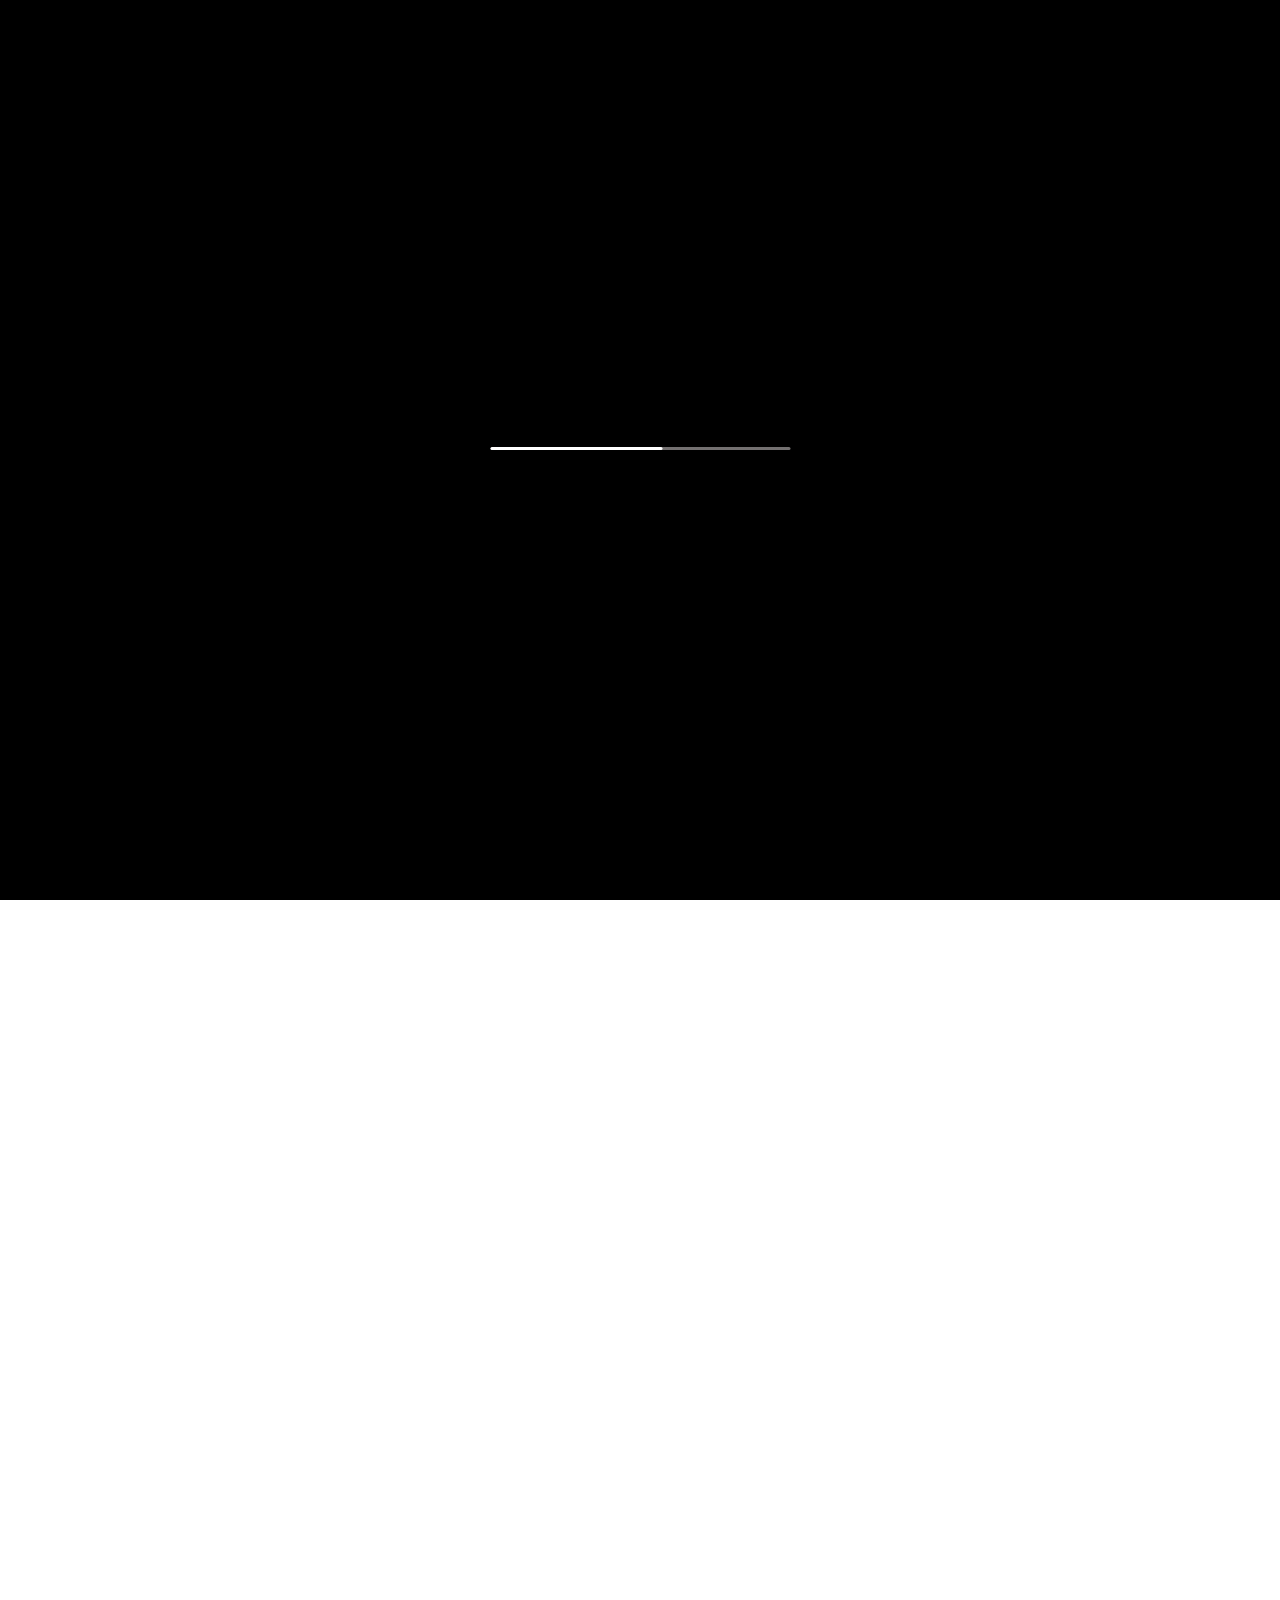
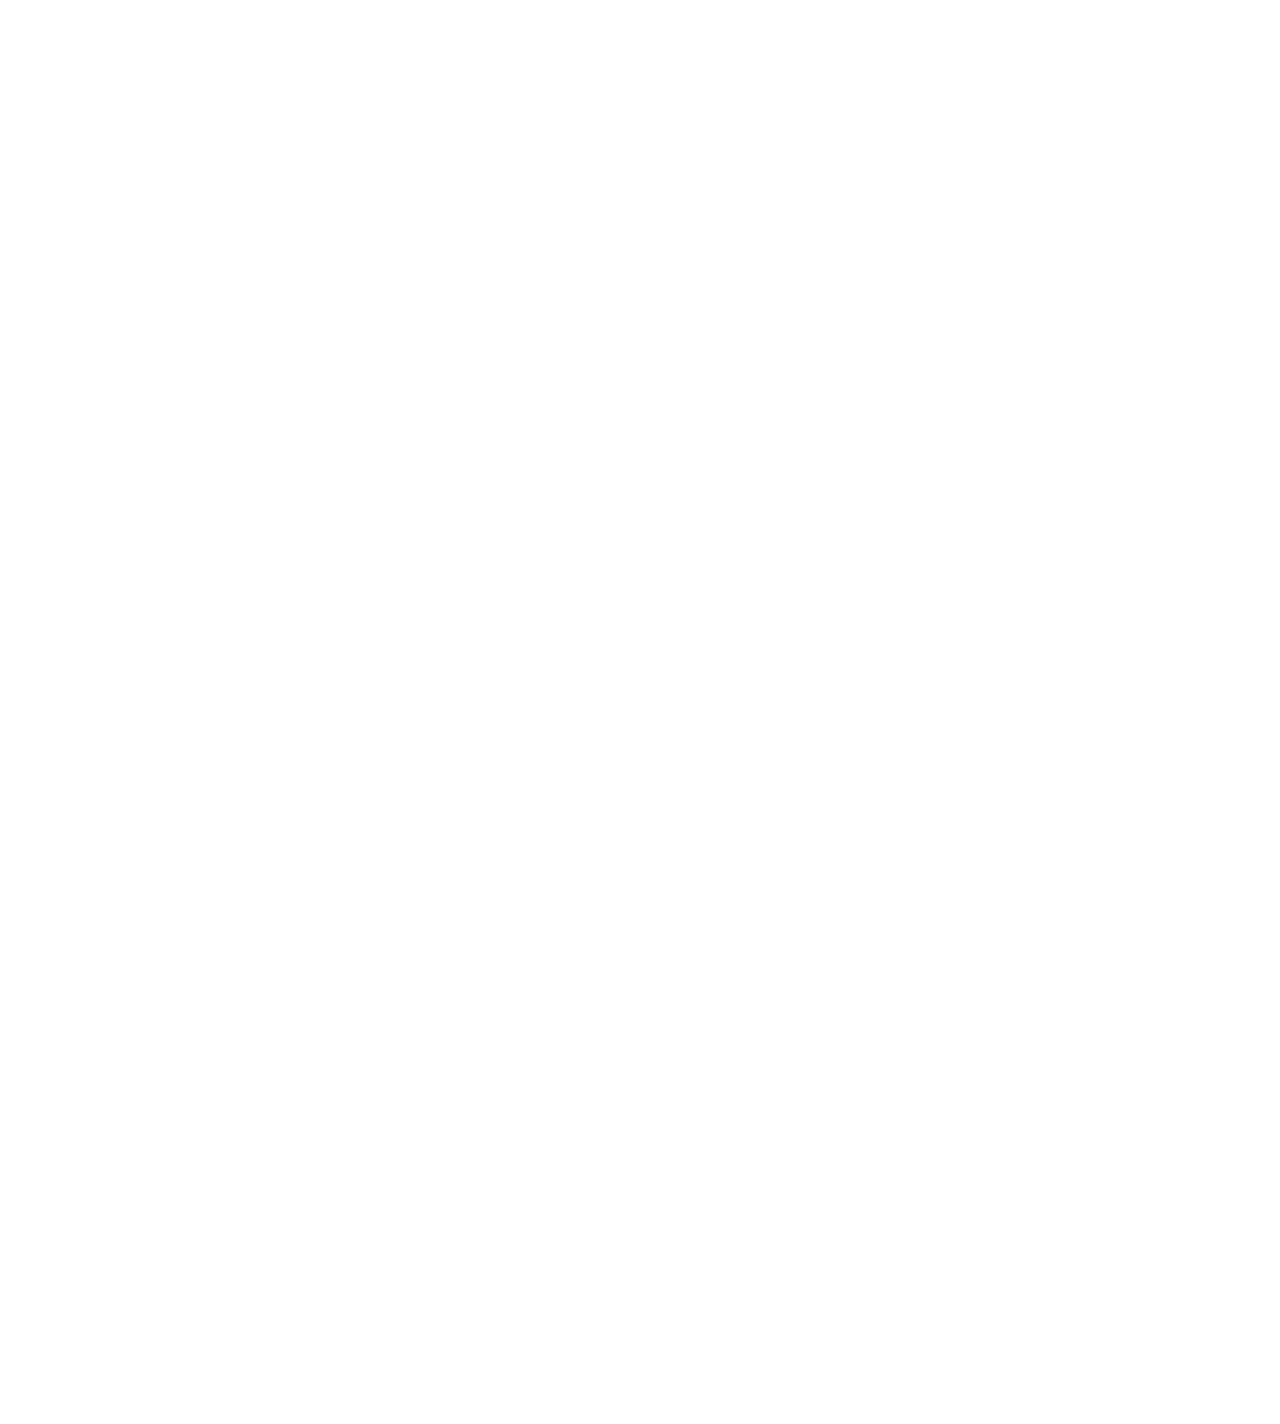
==== commit 04c406e9: "Add files via upload" ====
--- a/index.html
+++ b/index.html
@@ -6,7 +6,7 @@
 	<meta charset="UTF-8">
 	<meta name="format-detection" content="telephone=no">
 	<!-- <style>body{opacity: 0;}</style> -->
-	<link rel="stylesheet" href="css/style.min.css?_v=20230113180326">
+	<link rel="stylesheet" href="css/style.min.css?_v=20230123171319">
 	<link rel="shortcut icon" href="">
 	<!-- <meta name="robots" content="noindex, nofollow"> -->
 	<meta name="viewport" content="width=device-width, initial-scale=1.0">
@@ -75,69 +75,70 @@
 			</section>
 			<section class="about block">
 				<div class="about__container">
+					<h3 data-watch class="about__name title">about</h3>
 					<div class="about__top top-about">
 						<div class="top-about__column">
-							<div class="top-about__title">Lorem ipsum, dolor sit amet consectetur adipisicing elit</div>
+							<div data-watch class="top-about__title">Lorem ipsum, dolor sit amet consectetur adipisicing elit</div>
 						</div>
 						<div class="top-about__column">
-							<div class="top-about__photo">
+							<div data-watch class="top-about__photo">
 								<picture><source srcset="img/2.webp" type="image/webp"><img src="img/2.png" alt=""></picture>
 							</div>
 						</div>
 					</div>
 					<div class="about__bottom bottom-about">
-						<div class="bottom-about__row">
+						<div data-watch class="bottom-about__row">
 							<div class="bottom-about__story">
 								<div class="bottom-about__column">
-									<div class="bottom-about__numbers">01</div>
-									<div class="bottom-about__name">My story</div>
-								</div>
-								<div class="bottom-about__column">
-									<p class="bottom-about__text">Lorem ipsum dolor sit amet consectetur adipisicing elit. Quae architecto nulla assumenda, autem facilis at rem aliquam adipisci porro quasi unde quibusdam? Id pariatur eaque, adipisci exercitationem repellat ea perferendis.
+									<div data-watch class="bottom-about__numbers">01</div>
+									<div data-watch class="bottom-about__name">My story</div>
+								</div>
+								<div class="bottom-about__column">
+									<p data-watch class="bottom-about__text transform">Lorem ipsum dolor sit amet consectetur adipisicing elit. Quae architecto nulla assumenda, autem facilis at rem aliquam adipisci porro quasi unde quibusdam? Id pariatur eaque, adipisci exercitationem repellat ea perferendis.
 										Dolor nesciunt ut id qui culpa accusamus enim laboriosam voluptates, nemo amet! Quia, mollitia perferendis minima dolore cum voluptates magnam vero facere ea, placeat, optio eum amet ipsum atque alias? CSS</p>
 								</div>
 							</div>
 						</div>
-						<div class="bottom-about__row">
+						<div data-watch class="bottom-about__row">
 							<div class="bottom-about__tools">
 								<div class="bottom-about__column">
-									<div class="bottom-about__numbers">02</div>
-									<div class="bottom-about__name">Tools</div>
+									<div data-watch class="bottom-about__numbers">02</div>
+									<div data-watch class="bottom-about__name">Tools</div>
 								</div>
 								<div class="bottom-about__columm">
 									<div class="bottom-about__text">
 										<ul class="bottom-about__list">
-											<li class="bottom-about__element icon-html">HTML</li>
-											<li class="bottom-about__element icon-css">CSS</li>
-											<li class="bottom-about__element icon-javascript">JavaScript</li>
-											<li class="bottom-about__element icon-gulp">Gulp</li>
-											<li class="bottom-about__element icon-webpack">Webpack</li>
-											<li class="bottom-about__element icon-wordpress">Wordpress</li>
-											<li class="bottom-about__element icon-bem">BEM</li>
-											<li class="bottom-about__element icon-sass">SASS</li>
+											<li data-watch class="bottom-about__element icon-html">HTML</li>
+											<li data-watch class="bottom-about__element icon-css">CSS</li>
+											<li data-watch class="bottom-about__element icon-javascript">JavaScript</li>
+											<li data-watch class="bottom-about__element icon-gulp">Gulp</li>
+											<li data-watch class="bottom-about__element icon-webpack">Webpack</li>
+											<li data-watch class="bottom-about__element icon-wordpress">Wordpress</li>
+											<li data-watch class="bottom-about__element icon-bem">BEM</li>
+											<li data-watch class="bottom-about__element icon-sass">SASS</li>
 										</ul>
 									</div>
 								</div>
 							</div>
 						</div>
-						<div class="bottom-about__row">
+						<div data-watch class="bottom-about__row">
 							<div class="bottom-about__contacts">
 								<div class="bottom-about__column">
-									<div class="bottom-about__numbers">03</div>
-									<div class="bottom-about__name">Contacts</div>
+									<div data-watch class="bottom-about__numbers">03</div>
+									<div data-watch class="bottom-about__name">Contacts</div>
 								</div>
 								<div class="bottom-about__column">
 									<div class="bottom-about__text">
 										<div class="bottom-about__social social">
-											<a target="_blank" href="" class="social__instagram icon-Instagram"></a>
-											<a target="_blank" href="" class="social__facebook icon-Facebook"></a>
-											<a target="_blank" href="" class="social__viber icon-viber"></a>
-											<a target="_blank" href="" class="social__telegram icon-telegram"></a>
+											<a data-watch target="_blank" href="" class="bottom-about__instagram social__instagram icon-Instagram"></a>
+											<a data-watch target="_blank" href="" class="bottom-about__facebook social__facebook icon-Facebook"></a>
+											<a data-watch target="_blank" href="" class="bottom-about__viber social__viber icon-viber"></a>
+											<a data-watch target="_blank" href="" class="bottom-about__telegram social__telegram icon-telegram"></a>
 										</div>
-										<div class="bottom-about__phone">
+										<div data-watch class="bottom-about__phone">
 											<a class="icon-phone" href="tel:+380682323233">+380682323233</a>
 										</div>
-										<div class="bottom-about__mail">
+										<div data-watch class="bottom-about__mail">
 											<a class="icon-email" href="mailto:email@gmail.com">email@gmail.com</a>
 										</div>
 									</div>
@@ -149,31 +150,32 @@
 			</section>
 			<section data-watch="navigator" class="projects block">
 				<div class="projects__container">
+					<h3 data-watch class="projects__name title">projects</h3>
 					<div class="projects__items">
 						<div class="projects__item item-projects">
 							<div class="item-projects__column">
-								<a target="_blank" href="https://bezshyiko.github.io/massage/" class="item-projects__photo">
+								<a data-watch target="_blank" href="https://bezshyiko.github.io/massage/" class="item-projects__photo">
 									<picture><source srcset="img/works/1.webp" type="image/webp"><img src="img/works/1.jpg" alt=""></picture>
 								</a>
 							</div>
 							<div class="item-projects__column">
-								<a target="_blank" href="https://bezshyiko.github.io/massage/" class="item-projects__title">Business analitics</a>
-								<p class="item-projects__subtitle">A simple landing page</p>
-								<a target="_blank" href="https://bezshyiko.github.io/massage/" class="item-projects__btn button">view
+								<a data-watch target="_blank" href="https://bezshyiko.github.io/massage/" class="item-projects__title"><span>Business analitics</span></a>
+								<p data-watch class="item-projects__subtitle"><span>A simple landing page</span></p>
+								<a data-watch target="_blank" href="https://bezshyiko.github.io/massage/" class="item-projects__btn button">view
 									<span class="icon-arrow"></span>
 								</a>
 							</div>
 						</div>
 						<div class="projects__item item-projects">
 							<div class="item-projects__column">
-								<a target="_blank" href="https://bezshyiko.github.io/coffeesite/" class="item-projects__photo">
+								<a data-watch target="_blank" href="https://bezshyiko.github.io/coffeesite/" class="item-projects__photo">
 									<picture><source srcset="img/works/2.webp" type="image/webp"><img src="img/works/2.jpg" alt=""></picture>
 								</a>
 							</div>
 							<div class="item-projects__column">
-								<a target="_blank" href="https://bezshyiko.github.io/massage/" class="item-projects__title">Italian food</a>
-								<p class="item-projects__subtitle">Online store for sale of Italian food</p>
-								<a target="_blank" href="https://bezshyiko.github.io/massage/" class="item-projects__btn button">view
+								<a data-watch target="_blank" href="https://bezshyiko.github.io/massage/" class="item-projects__title"><span>Italian food</span></a>
+								<p data-watch class="item-projects__subtitle"><span>Online store for sale of Italian food</span></p>
+								<a data-watch target="_blank" href="https://bezshyiko.github.io/massage/" class="item-projects__btn button">view
 									<span class="icon-arrow"></span>
 								</a>
 							</div>
@@ -206,8 +208,7 @@
 			</div>
 		</footer>
 	</div>
-
-	<script src="js/app.min.js?_v=20230113180326"></script>
+	<script src="js/app.min.js?_v=20230123171319"></script>
 </body>
 
 </html>--- a/css/style.min.css
+++ b/css/style.min.css
@@ -1 +1 @@
-@charset "UTF-8";@import url(https://fonts.googleapis.com/css?family=Raleway:100,200,300,regular,500,600,700,800,900,100italic,200italic,300italic,italic,500italic,600italic,700italic,800italic,900italic);@font-face{font-family:icomoon;font-display:swap;src:url(../fonts/icomoon.woff2) format("woff2"),url(../fonts/icomoon.woff) format("woff");font-weight:400;font-style:normal}@font-face{font-family:icomoon;src:url(fonts/icomoon.eot?t3rft1);src:url(fonts/icomoon.eot?t3rft1#iefix) format("embedded-opentype"),url(fonts/icomoon.ttf?t3rft1) format("truetype"),url(fonts/icomoon.woff?t3rft1) format("woff"),url(fonts/icomoon.svg?t3rft1#icomoon) format("svg");font-weight:400;font-style:normal;font-display:block}[class*=" icon-"],[class^=icon-]{font-family:icomoon;speak:never;font-style:normal;font-weight:400;font-variant:normal;text-transform:none;line-height:1;-webkit-font-smoothing:antialiased;-moz-osx-font-smoothing:grayscale}.icon-css:before{font-family:icomoon;content:"\e90a"}.icon-email:before{font-family:icomoon;content:"\e90d"}.icon-arrow:before{font-family:icomoon;content:"\e90b"}.icon-right-long:before{font-family:icomoon;content:"\e90c"}.icon-bem:before{font-family:icomoon;content:"\e909"}.icon-Facebook:before{font-family:icomoon;content:"\e903"}.icon-Instagram:before{font-family:icomoon;content:"\e904"}.icon-linkedin:before{font-family:icomoon;content:"\e905"}.icon-phone:before{font-family:icomoon;content:"\e906"}.icon-telegram:before{font-family:icomoon;content:"\e907"}.icon-viber:before{font-family:icomoon;content:"\e908"}.icon-javascript:before{font-family:icomoon;content:"\e90f"}.icon-sass:before{font-family:icomoon;content:"\e900"}.icon-webpack:before{font-family:icomoon;content:"\e901"}.icon-gulp:before{font-family:icomoon;content:"\e902"}.icon-github:before{font-family:icomoon;content:"\eab0"}.icon-wordpress:before{font-family:icomoon;content:"\eab4"}.icon-html:before{font-family:icomoon;content:"\eae5"}*{padding:0;margin:0;border:0}*,:after,:before{-webkit-box-sizing:border-box;box-sizing:border-box}body,html{height:100%;min-width:320px}body{color:#444;line-height:1;font-family:Raleway;font-size:.875rem;-ms-text-size-adjust:100%;-moz-text-size-adjust:100%;-webkit-text-size-adjust:100%;-webkit-font-smoothing:antialiased;-moz-osx-font-smoothing:grayscale}button,input,textarea{font-family:Raleway;font-size:inherit}button{cursor:pointer;color:inherit;background-color:inherit}a{color:inherit}a:link,a:visited{text-decoration:none}a:hover{text-decoration:none}ul li{list-style:none}img{vertical-align:top}h1,h2,h3,h4,h5,h6{font-weight:inherit;font-size:inherit}.lock body{overflow:hidden;-ms-touch-action:none;touch-action:none}.wrapper{min-height:100%;display:-webkit-box;display:-ms-flexbox;display:flex;-webkit-box-orient:vertical;-webkit-box-direction:normal;-ms-flex-direction:column;flex-direction:column;overflow:hidden;opacity:0;visibility:hidden}.loaded .wrapper{-webkit-transition:all 1.5s cubic-bezier(.755,.05,.855,.06) .5s;-o-transition:all 1.5s cubic-bezier(.755,.05,.855,.06) .5s;transition:all 1.5s cubic-bezier(.755,.05,.855,.06) .5s;opacity:1;visibility:visible}.wrapper>main{-webkit-box-flex:1;-ms-flex:1 1 auto;flex:1 1 auto}.wrapper>*{min-width:0}[class*=__container]{max-width:73.125rem;-webkit-box-sizing:content-box;box-sizing:content-box;margin:0 auto;padding:0 .9375rem}[class*=-ibg]{position:relative}[class*=-ibg] img{position:absolute;width:100%;height:100%;top:0;left:0;-o-object-fit:cover;object-fit:cover}[class*=-ibg_contain] img{-o-object-fit:contain;object-fit:contain}.button{background:#444;color:#fff;font-size:1.0625rem;font-weight:500;border-radius:.625rem;display:-webkit-box;display:-ms-flexbox;display:flex;-webkit-box-align:center;-ms-flex-align:center;align-items:center;-webkit-box-pack:justify;-ms-flex-pack:justify;justify-content:space-between;padding:.625rem calc(3rem + 5%) .625rem .625rem;-webkit-box-shadow:inset 0 0 1.6em -.6em #444;box-shadow:inset 0 0 1.6em -.6em #444;overflow:hidden;position:relative;height:3.125rem}.button span{display:-webkit-box;display:-ms-flexbox;display:flex;-webkit-box-pack:center;-ms-flex-pack:center;justify-content:center;-webkit-box-align:center;-ms-flex-align:center;align-items:center;position:absolute;right:0;margin-right:5%;width:2.5rem;height:2.5rem;background-color:#fff;border-radius:.625rem;-webkit-transition:width .2s ease-in-out;-o-transition:width .2s ease-in-out;transition:width .2s ease-in-out}.button span::before{color:#000;font-weight:900}.social{font-size:1.75rem}.social__instagram{display:-webkit-inline-box;display:-ms-inline-flexbox;display:inline-flex;-webkit-box-pack:center;-ms-flex-pack:center;justify-content:center;-webkit-box-align:center;-ms-flex-align:center;align-items:center;width:2.5rem;height:2.5rem;border-radius:50%;background-color:#fff;-webkit-transition:all .5s ease;-o-transition:all .5s ease;transition:all .5s ease}.social__facebook{display:-webkit-inline-box;display:-ms-inline-flexbox;display:inline-flex;-webkit-box-pack:center;-ms-flex-pack:center;justify-content:center;-webkit-box-align:center;-ms-flex-align:center;align-items:center;width:2.5rem;height:2.5rem;border-radius:50%;background-color:#fff;-webkit-transition:all .3s ease 0s;-o-transition:all .3s ease 0s;transition:all .3s ease 0s}.social__viber{display:-webkit-inline-box;display:-ms-inline-flexbox;display:inline-flex;-webkit-box-pack:center;-ms-flex-pack:center;justify-content:center;-webkit-box-align:center;-ms-flex-align:center;align-items:center;width:2.5rem;height:2.5rem;border-radius:50%;background-color:#fff;-webkit-transition:all .5s ease;-o-transition:all .5s ease;transition:all .5s ease}.social__telegram{display:-webkit-inline-box;display:-ms-inline-flexbox;display:inline-flex;-webkit-box-pack:center;-ms-flex-pack:center;justify-content:center;-webkit-box-align:center;-ms-flex-align:center;align-items:center;width:2.5rem;height:2.5rem;border-radius:50%;-webkit-transition:all .5s ease;-o-transition:all .5s ease;transition:all .5s ease;background-color:#fff}.header{padding:1.25rem 0 0 0}.header__lang{width:3.75rem;height:1.875rem;background-color:#444;border-radius:3.75rem;display:-webkit-box;display:-ms-flexbox;display:flex;-webkit-box-align:center;-ms-flex-align:center;align-items:center;-ms-flex-pack:distribute;justify-content:space-around;padding:.1875rem;-webkit-transition:all .3s ease 0s;-o-transition:all .3s ease 0s;transition:all .3s ease 0s}.header__item{cursor:pointer;color:#fff;font-size:.75rem;font-weight:600}.header__item:first-child{color:#444;background-color:#fff;padding:.125rem;border-radius:60px}.footer{background-color:#444;color:#fff;padding:3.125rem .9375rem 3.125rem .9375rem}.footer__container{display:-webkit-box;display:-ms-flexbox;display:flex;-webkit-box-pack:justify;-ms-flex-pack:justify;justify-content:space-between;-webkit-box-align:center;-ms-flex-align:center;align-items:center}.footer__copyright{color:#fff;font-weight:700}.footer__copyright span:first-child{font-size:1.125rem}.footer__contacts{display:-webkit-box;display:-ms-flexbox;display:flex;-webkit-box-orient:vertical;-webkit-box-direction:normal;-ms-flex-direction:column;flex-direction:column}.footer__social{font-size:1.5rem;color:#444;margin:0 0 .625rem 0}.footer__phone{margin:0 0 10px 0}@supports (font-size:clamp(0.875rem ,0.7840909091rem + 0.4545454545vw ,1.125rem)){.footer__phone{font-size:clamp(.875rem ,.7840909091rem + .4545454545vw ,1.125rem)}}@supports not (font-size:clamp(0.875rem ,0.7840909091rem + 0.4545454545vw ,1.125rem)){.footer__phone{font-size:calc(.875rem + .25 * (100vw - 20rem)/ 55)}}.footer__phone a{position:relative;display:-webkit-inline-box;display:-ms-inline-flexbox;display:inline-flex;-webkit-box-align:center;-ms-flex-align:center;align-items:center}.footer__phone a::before{font-size:1.5rem;padding:0 10px 0 0}.footer__phone a::after{content:"";position:absolute;bottom:0;left:0;width:0;height:2px;background-color:#fff;-webkit-transition:all .3s;-o-transition:all .3s;transition:all .3s;border-radius:50%}.footer__phone a:hover::after{width:100%}@supports (font-size:clamp(0.875rem ,0.7840909091rem + 0.4545454545vw ,1.125rem)){.footer__mail{font-size:clamp(.875rem ,.7840909091rem + .4545454545vw ,1.125rem)}}@supports not (font-size:clamp(0.875rem ,0.7840909091rem + 0.4545454545vw ,1.125rem)){.footer__mail{font-size:calc(.875rem + .25 * (100vw - 20rem)/ 55)}}.footer__mail a{position:relative;display:-webkit-inline-box;display:-ms-inline-flexbox;display:inline-flex;-webkit-box-align:center;-ms-flex-align:center;align-items:center}.footer__mail a::before{font-size:1.5rem;padding:0 10px 0 0}.footer__mail a::after{content:"";position:absolute;bottom:0;left:0;width:0;height:2px;background-color:#fff;-webkit-transition:all .3s;-o-transition:all .3s;transition:all .3s;border-radius:50%}.footer__mail a:hover::after{width:100%}.footer__btn{border-radius:10%;font-size:2.375rem;-webkit-transform:rotate(-90deg);-ms-transform:rotate(-90deg);transform:rotate(-90deg);border:1px solid #fff;-webkit-transition:all .6s ease;-o-transition:all .6s ease;transition:all .6s ease}.preloader{position:fixed;top:0;left:0;width:100%;height:100vh;z-index:100;overflow:hidden;opacity:1;visibility:visible;-webkit-transition:visibility 2s cubic-bezier(.755,.05,.855,.06);-o-transition:visibility 2s cubic-bezier(.755,.05,.855,.06);transition:visibility 2s cubic-bezier(.755,.05,.855,.06)}.loaded .preloader{visibility:hidden}.preloader__wrapper{position:relative;width:100%;height:100%}.preloader__background{width:100%;height:100vh}.preloader__top{background-color:#000;width:100%;height:50%;-webkit-transition:-webkit-transform 1.5s cubic-bezier(.755,.05,.855,.06) .5s;transition:-webkit-transform 1.5s cubic-bezier(.755,.05,.855,.06) .5s;-o-transition:transform 1.5s cubic-bezier(.755,.05,.855,.06) .5s;transition:transform 1.5s cubic-bezier(.755,.05,.855,.06) .5s;transition:transform 1.5s cubic-bezier(.755,.05,.855,.06) .5s,-webkit-transform 1.5s cubic-bezier(.755,.05,.855,.06) .5s}.loaded .preloader__top{-webkit-transform:translateY(-100%);-ms-transform:translateY(-100%);transform:translateY(-100%)}.preloader__bottom{background-color:#000;width:100%;height:50%;-webkit-transition:-webkit-transform 1.5s cubic-bezier(.755,.05,.855,.06) .5s;transition:-webkit-transform 1.5s cubic-bezier(.755,.05,.855,.06) .5s;-o-transition:transform 1.5s cubic-bezier(.755,.05,.855,.06) .5s;transition:transform 1.5s cubic-bezier(.755,.05,.855,.06) .5s;transition:transform 1.5s cubic-bezier(.755,.05,.855,.06) .5s,-webkit-transform 1.5s cubic-bezier(.755,.05,.855,.06) .5s}.loaded .preloader__bottom{-webkit-transform:translateY(100%);-ms-transform:translateY(100%);transform:translateY(100%)}.preloader__intro{position:absolute;top:50%;left:50%;display:-webkit-box;display:-ms-flexbox;display:flex;-webkit-box-orient:vertical;-webkit-box-direction:normal;-ms-flex-direction:column;flex-direction:column;-webkit-box-align:center;-ms-flex-align:center;align-items:center;-webkit-box-pack:center;-ms-flex-pack:center;justify-content:center;-webkit-transform:translate(-50%,-100%);-ms-transform:translate(-50%,-100%);transform:translate(-50%,-100%);-webkit-transition:width .8s cubic-bezier(.755,.05,.855,.06);-o-transition:width .8s cubic-bezier(.755,.05,.855,.06);transition:width .8s cubic-bezier(.755,.05,.855,.06)}.loaded .preloader__intro{width:100%}.preloader__text{color:#fff;text-transform:uppercase;font-weight:200;letter-spacing:12px;margin-bottom:20px;opacity:0;-webkit-animation:show-text 1.3s cubic-bezier(.755,.05,.855,.06) forwards;animation:show-text 1.3s cubic-bezier(.755,.05,.855,.06) forwards}@supports (font-size:clamp(2rem ,1.6363636364rem + 1.8181818182vw ,3rem)){.preloader__text{font-size:clamp(2rem ,1.6363636364rem + 1.8181818182vw ,3rem)}}@supports not (font-size:clamp(2rem ,1.6363636364rem + 1.8181818182vw ,3rem)){.preloader__text{font-size:calc(2rem + 1 * (100vw - 20rem)/ 55)}}.loaded .preloader__text{opacity:1;-webkit-animation:text-hidden 1.5s cubic-bezier(.755,.05,.855,.06) forwards .5s;animation:text-hidden 1.5s cubic-bezier(.755,.05,.855,.06) forwards .5s}@-webkit-keyframes show-text{0%{letter-spacing:1em;-webkit-transform:translateZ(300px);transform:translateZ(300px);-webkit-filter:blur(12px);filter:blur(12px);opacity:0}100%{-webkit-transform:translateZ(12px);transform:translateZ(12px);-webkit-filter:blur(0);filter:blur(0);opacity:1}}@keyframes show-text{0%{letter-spacing:1em;-webkit-transform:translateZ(300px);transform:translateZ(300px);-webkit-filter:blur(12px);filter:blur(12px);opacity:0}100%{-webkit-transform:translateZ(12px);transform:translateZ(12px);-webkit-filter:blur(0);filter:blur(0);opacity:1}}@-webkit-keyframes text-hidden{0%{-webkit-transform:translateZ(0) translateY(0);transform:translateZ(0) translateY(0);opacity:1}100%{letter-spacing:-.5em;-webkit-transform:translateZ(-500px) translateY(-300px);transform:translateZ(-500px) translateY(-300px);opacity:0}}@keyframes text-hidden{0%{-webkit-transform:translateZ(0) translateY(0);transform:translateZ(0) translateY(0);opacity:1}100%{letter-spacing:-.5em;-webkit-transform:translateZ(-500px) translateY(-300px);transform:translateZ(-500px) translateY(-300px);opacity:0}}.preloader__progress{background-color:#747171;height:3px;width:300px;border-radius:5px;position:relative;-webkit-transition:width .8s ease-in-out .1s;-o-transition:width .8s ease-in-out .1s;transition:width .8s ease-in-out .1s}.loaded .preloader__progress{width:100%}.preloader__progress span{position:absolute;top:0;left:0;height:110%;background-color:#fff;width:0%;border-radius:5px}.preloader__progress::before{content:"";position:absolute;top:0;left:0;width:50%;height:0}.scroll-wrapper{height:100%;width:100%}.main{height:100vh;position:relative;margin:0 0 1.25rem 0}.content-main{display:-webkit-box;display:-ms-flexbox;display:flex;-webkit-box-align:center;-ms-flex-align:center;align-items:center;height:100%;background-color:#fff;padding:30px 0 0 0}.content-main__container{display:-webkit-box;display:-ms-flexbox;display:flex;-ms-flex-pack:distribute;justify-content:space-around;-webkit-box-align:center;-ms-flex-align:center;align-items:center;min-height:100%}.content-main__column{display:-webkit-box;display:-ms-flexbox;display:flex;-webkit-box-pack:center;-ms-flex-pack:center;justify-content:center;-webkit-box-align:center;-ms-flex-align:center;align-items:center;-webkit-box-orient:vertical;-webkit-box-direction:normal;-ms-flex-direction:column;flex-direction:column;-webkit-box-flex:0;-ms-flex:0 1 50%;flex:0 1 50%}.content-main__column:not(:last-child){margin-right:1.25rem}.content-main__row{display:-webkit-box;display:-ms-flexbox;display:flex;-webkit-box-orient:vertical;-webkit-box-direction:normal;-ms-flex-direction:column;flex-direction:column;-webkit-box-align:start;-ms-flex-align:start;align-items:flex-start;padding:0 0 0 .9375rem}.content-main__title{font-weight:700;display:inline-block;margin:0 0 .9375rem 0}@supports (font-size:clamp(3rem ,1.8636363636rem + 5.6818181818vw ,6.125rem)){.content-main__title{font-size:clamp(3rem ,1.8636363636rem + 5.6818181818vw ,6.125rem)}}@supports not (font-size:clamp(3rem ,1.8636363636rem + 5.6818181818vw ,6.125rem)){.content-main__title{font-size:calc(3rem + 3.125 * (100vw - 20rem)/ 55)}}.content-main__subtitle{display:-webkit-box;display:-ms-flexbox;display:flex;-webkit-box-orient:vertical;-webkit-box-direction:normal;-ms-flex-direction:column;flex-direction:column;text-align:center;width:500px;color:gray;margin:0 0 .9375rem 0}@supports (font-size:clamp(1.25rem ,0.9772727273rem + 1.3636363636vw ,2rem)){.content-main__subtitle{font-size:clamp(1.25rem ,.9772727273rem + 1.3636363636vw ,2rem)}}@supports not (font-size:clamp(1.25rem ,0.9772727273rem + 1.3636363636vw ,2rem)){.content-main__subtitle{font-size:calc(1.25rem + .75 * (100vw - 20rem)/ 55)}}.content-main__circle{background-color:#000;border-radius:50%;position:relative}@supports (width:clamp(15.625rem ,9.9431818182rem + 28.4090909091vw ,31.25rem)){.content-main__circle{width:clamp(15.625rem ,9.9431818182rem + 28.4090909091vw ,31.25rem)}}@supports not (width:clamp(15.625rem ,9.9431818182rem + 28.4090909091vw ,31.25rem)){.content-main__circle{width:calc(15.625rem + 15.625 * (100vw - 20rem)/ 55)}}@supports (height:clamp(15.625rem ,9.9431818182rem + 28.4090909091vw ,31.25rem)){.content-main__circle{height:clamp(15.625rem ,9.9431818182rem + 28.4090909091vw ,31.25rem)}}@supports not (height:clamp(15.625rem ,9.9431818182rem + 28.4090909091vw ,31.25rem)){.content-main__circle{height:calc(15.625rem + 15.625 * (100vw - 20rem)/ 55)}}.content-main__icon.javascript{position:absolute;top:15%;left:30%;-webkit-animation:icons 4s linear infinite;animation:icons 4s linear infinite}.content-main__icon.sass{position:absolute;top:20%;left:60%;-webkit-animation:icons 3s linear infinite;animation:icons 3s linear infinite}.content-main__icon.html{position:absolute;top:30%;left:20%;-webkit-animation:icons 5s linear infinite;animation:icons 5s linear infinite}.content-main__icon.gulp{position:absolute;top:50%;left:50%;-webkit-animation:icons 4s linear infinite;animation:icons 4s linear infinite}.content-main__icon.webpack{position:absolute;top:60%;left:60%;-webkit-animation:icons 7s linear infinite;animation:icons 7s linear infinite}.content-main__icon.github{position:absolute;top:60%;left:50%;-webkit-animation:icons 3s linear infinite;animation:icons 3s linear infinite}.content-main__icon.wordpress{position:absolute;top:70%;left:30%;-webkit-animation:icons 9s linear infinite;animation:icons 9s linear infinite}.content-main__icon::before{position:absolute;top:0;left:0;color:#fff}@supports (font-size:clamp(2.75rem ,2.4772727273rem + 1.3636363636vw ,3.5rem)){.content-main__icon::before{font-size:clamp(2.75rem ,2.4772727273rem + 1.3636363636vw ,3.5rem)}}@supports not (font-size:clamp(2.75rem ,2.4772727273rem + 1.3636363636vw ,3.5rem)){.content-main__icon::before{font-size:calc(2.75rem + .75 * (100vw - 20rem)/ 55)}}@-webkit-keyframes icons{0%{-webkit-transform:rotate(0) translate(-40px) rotate(0);transform:rotate(0) translate(-40px) rotate(0)}100%{-webkit-transform:rotate(360deg) translate(-40px) rotate(-360deg);transform:rotate(360deg) translate(-40px) rotate(-360deg)}}@keyframes icons{0%{-webkit-transform:rotate(0) translate(-40px) rotate(0);transform:rotate(0) translate(-40px) rotate(0)}100%{-webkit-transform:rotate(360deg) translate(-40px) rotate(-360deg);transform:rotate(360deg) translate(-40px) rotate(-360deg)}}.about{background-color:#f8f8f8;position:relative;margin:0 0 1.25rem 0}.about::before{content:"about";position:absolute;top:0;left:10%;color:#444;font-weight:900;width:100%}@supports (font-size:clamp(4rem ,2.7272727273rem + 6.3636363636vw ,7.5rem)){.about::before{font-size:clamp(4rem ,2.7272727273rem + 6.3636363636vw ,7.5rem)}}@supports not (font-size:clamp(4rem ,2.7272727273rem + 6.3636363636vw ,7.5rem)){.about::before{font-size:calc(4rem + 3.5 * (100vw - 20rem)/ 55)}}.about__container{display:-webkit-box;display:-ms-flexbox;display:flex;-webkit-box-orient:vertical;-webkit-box-direction:normal;-ms-flex-direction:column;flex-direction:column}.about__top{margin:0 0 1.25rem 0}.about .top-about{display:-webkit-box;display:-ms-flexbox;display:flex;-webkit-box-pack:center;-ms-flex-pack:center;justify-content:center;-webkit-box-align:center;-ms-flex-align:center;align-items:center;width:100%;padding:3.125rem 0 0 0;-webkit-box-shadow:0 5px 10px -10px rgba(0,0,0,.3);box-shadow:0 5px 10px -10px rgba(0,0,0,.3)}.about .top-about__column{-webkit-box-flex:0;-ms-flex:0 0 50%;flex:0 0 50%}.about .top-about__title{font-weight:700;line-height:2.5rem;padding:0 1.25rem 0 1.25rem}@supports (font-size:clamp(1.625rem ,1.3522727273rem + 1.3636363636vw ,2.375rem)){.about .top-about__title{font-size:clamp(1.625rem ,1.3522727273rem + 1.3636363636vw ,2.375rem)}}@supports not (font-size:clamp(1.625rem ,1.3522727273rem + 1.3636363636vw ,2.375rem)){.about .top-about__title{font-size:calc(1.625rem + .75 * (100vw - 20rem)/ 55)}}.about .top-about__photo{display:-webkit-box;display:-ms-flexbox;display:flex;-webkit-box-pack:center;-ms-flex-pack:center;justify-content:center;-webkit-box-align:center;-ms-flex-align:center;align-items:center}.about .top-about__photo img{display:-webkit-box;display:-ms-flexbox;display:flex;-webkit-box-pack:center;-ms-flex-pack:center;justify-content:center;border-radius:50px;width:250px;-o-object-fit:cover;object-fit:cover;-o-object-position:center;object-position:center}.about .bottom-about{width:100%}.about .bottom-about__row{cursor:pointer;display:-webkit-box;display:-ms-flexbox;display:flex;-webkit-box-orient:vertical;-webkit-box-direction:normal;-ms-flex-direction:column;flex-direction:column;padding:.3125rem 0 .3125rem 0;margin:0 0 1.25rem 0}.about .bottom-about__story{display:-webkit-box;display:-ms-flexbox;display:flex;-webkit-box-align:center;-ms-flex-align:center;align-items:center}.about .bottom-about__column{padding:0 .625rem 0 .625rem}.about .bottom-about__column:first-child{-webkit-box-flex:0;-ms-flex:0 0 20%;flex:0 0 20%}.about .bottom-about__numbers{text-align:center;color:#fff;font-weight:700;text-shadow:0 5px 10px rgba(0,0,0,.3)}@supports (font-size:clamp(6.875rem ,5.7386363636rem + 5.6818181818vw ,10rem)){.about .bottom-about__numbers{font-size:clamp(6.875rem ,5.7386363636rem + 5.6818181818vw ,10rem)}}@supports not (font-size:clamp(6.875rem ,5.7386363636rem + 5.6818181818vw ,10rem)){.about .bottom-about__numbers{font-size:calc(6.875rem + 3.125 * (100vw - 20rem)/ 55)}}.about .bottom-about__name{text-align:center;font-weight:900}.about .bottom-about__text{z-index:1;padding:0 0 0 1.25rem}@supports (font-size:clamp(1rem ,0.8181818182rem + 0.9090909091vw ,1.5rem)){.about .bottom-about__text{font-size:clamp(1rem ,.8181818182rem + .9090909091vw ,1.5rem)}}@supports not (font-size:clamp(1rem ,0.8181818182rem + 0.9090909091vw ,1.5rem)){.about .bottom-about__text{font-size:calc(1rem + .5 * (100vw - 20rem)/ 55)}}@supports (line-height:clamp(1.25rem ,1.1363636364rem + 0.5681818182vw ,1.5625rem)){.about .bottom-about__text{line-height:clamp(1.25rem ,1.1363636364rem + .5681818182vw ,1.5625rem)}}@supports not (line-height:clamp(1.25rem ,1.1363636364rem + 0.5681818182vw ,1.5625rem)){.about .bottom-about__text{line-height:calc(1.25rem + .3125 * (100vw - 20rem)/ 55)}}.about .bottom-about__tools{display:-webkit-box;display:-ms-flexbox;display:flex;-webkit-box-align:center;-ms-flex-align:center;align-items:center}.about .bottom-about__list{display:-ms-grid;display:grid;-ms-grid-columns:(1fr)[4];grid-template-columns:repeat(4,1fr);gap:2.5rem}.about .bottom-about__element{font-family:Raleway;-webkit-transition:all .3s ease;-o-transition:all .3s ease;transition:all .3s ease}@supports (font-size:clamp(1.125rem ,0.9886363636rem + 0.6818181818vw ,1.5rem)){.about .bottom-about__element{font-size:clamp(1.125rem ,.9886363636rem + .6818181818vw ,1.5rem)}}@supports not (font-size:clamp(1.125rem ,0.9886363636rem + 0.6818181818vw ,1.5rem)){.about .bottom-about__element{font-size:calc(1.125rem + .375 * (100vw - 20rem)/ 55)}}.about .bottom-about__element::before{padding:0 .625rem 0 0;-webkit-transition:all .3s ease;-o-transition:all .3s ease;transition:all .3s ease}.about .bottom-about__contacts{display:-webkit-box;display:-ms-flexbox;display:flex;-webkit-box-align:center;-ms-flex-align:center;align-items:center}@supports (margin-bottom:clamp(0.3125rem ,0.0852272727rem + 1.1363636364vw ,0.9375rem)){.about .bottom-about__social{margin-bottom:clamp(.3125rem ,.0852272727rem + 1.1363636364vw ,.9375rem)}}@supports not (margin-bottom:clamp(0.3125rem ,0.0852272727rem + 1.1363636364vw ,0.9375rem)){.about .bottom-about__social{margin-bottom:calc(.3125rem + .625 * (100vw - 20rem)/ 55)}}@supports (font-size:clamp(1.125rem ,0.9886363636rem + 0.6818181818vw ,1.5rem)){.about .bottom-about__phone{font-size:clamp(1.125rem ,.9886363636rem + .6818181818vw ,1.5rem)}}@supports not (font-size:clamp(1.125rem ,0.9886363636rem + 0.6818181818vw ,1.5rem)){.about .bottom-about__phone{font-size:calc(1.125rem + .375 * (100vw - 20rem)/ 55)}}@supports (margin-bottom:clamp(0.3125rem ,0.0852272727rem + 1.1363636364vw ,0.9375rem)){.about .bottom-about__phone{margin-bottom:clamp(.3125rem ,.0852272727rem + 1.1363636364vw ,.9375rem)}}@supports not (margin-bottom:clamp(0.3125rem ,0.0852272727rem + 1.1363636364vw ,0.9375rem)){.about .bottom-about__phone{margin-bottom:calc(.3125rem + .625 * (100vw - 20rem)/ 55)}}.about .bottom-about__phone a{position:relative;display:-webkit-inline-box;display:-ms-inline-flexbox;display:inline-flex;-webkit-box-align:center;-ms-flex-align:center;align-items:center;padding:0 20px 0 0}.about .bottom-about__phone a::before{font-size:1.75rem;padding:0 20px 0 0}.about .bottom-about__phone a::after{content:"";position:absolute;bottom:0;left:0;width:0;height:2px;background-color:#444;-webkit-transition:all .3s;-o-transition:all .3s;transition:all .3s;border-radius:50%}.about .bottom-about__phone a:hover::after{width:100%}@supports (font-size:clamp(1.125rem ,0.9886363636rem + 0.6818181818vw ,1.5rem)){.about .bottom-about__mail{font-size:clamp(1.125rem ,.9886363636rem + .6818181818vw ,1.5rem)}}@supports not (font-size:clamp(1.125rem ,0.9886363636rem + 0.6818181818vw ,1.5rem)){.about .bottom-about__mail{font-size:calc(1.125rem + .375 * (100vw - 20rem)/ 55)}}.about .bottom-about__mail a{position:relative;display:-webkit-inline-box;display:-ms-inline-flexbox;display:inline-flex;-webkit-box-align:center;-ms-flex-align:center;align-items:center;padding:0 20px 0 0}.about .bottom-about__mail a::before{font-size:1.625rem;padding:0 20px 0 0}.about .bottom-about__mail a::after{content:"";position:absolute;bottom:0;left:0;width:0;height:2px;background-color:#444;-webkit-transition:all .3s;-o-transition:all .3s;transition:all .3s;border-radius:50%}.about .bottom-about__mail a:hover::after{width:100%}.projects{margin:0 0 1.25rem 0;padding:9.375rem 0 0 0;position:relative}.projects::before{content:"projects";position:absolute;top:0;left:10%;color:#444;font-weight:900}@supports (font-size:clamp(3.75rem ,2.3863636364rem + 6.8181818182vw ,7.5rem)){.projects::before{font-size:clamp(3.75rem ,2.3863636364rem + 6.8181818182vw ,7.5rem)}}@supports not (font-size:clamp(3.75rem ,2.3863636364rem + 6.8181818182vw ,7.5rem)){.projects::before{font-size:calc(3.75rem + 3.75 * (100vw - 20rem)/ 55)}}.projects__items{display:-webkit-box;display:-ms-flexbox;display:flex;-webkit-box-orient:vertical;-webkit-box-direction:normal;-ms-flex-direction:column;flex-direction:column;-webkit-box-align:center;-ms-flex-align:center;align-items:center;-webkit-box-pack:center;-ms-flex-pack:center;justify-content:center}.projects__item:not(:last-child){margin:0 0 1.25rem 0}.item-projects{display:-webkit-box;display:-ms-flexbox;display:flex;-ms-flex-pack:distribute;justify-content:space-around;width:100%}.item-projects__column{display:-webkit-box;display:-ms-flexbox;display:flex;-webkit-box-pack:center;-ms-flex-pack:center;justify-content:center;-webkit-box-align:center;-ms-flex-align:center;align-items:center;-webkit-box-orient:vertical;-webkit-box-direction:normal;-ms-flex-direction:column;flex-direction:column;-webkit-box-flex:0;-ms-flex:0 0 50%;flex:0 0 50%}.item-projects__photo{cursor:pointer;-webkit-transition:-webkit-box-shadow .3s ease;transition:-webkit-box-shadow .3s ease;-o-transition:box-shadow .3s ease;transition:box-shadow .3s ease;transition:box-shadow .3s ease,-webkit-box-shadow .3s ease;overflow:hidden}@supports (width:clamp(15.625rem ,14.2613636364rem + 6.8181818182vw ,19.375rem)){.item-projects__photo{width:clamp(15.625rem ,14.2613636364rem + 6.8181818182vw ,19.375rem)}}@supports not (width:clamp(15.625rem ,14.2613636364rem + 6.8181818182vw ,19.375rem)){.item-projects__photo{width:calc(15.625rem + 3.75 * (100vw - 20rem)/ 55)}}.item-projects__photo img{border-radius:3%;-webkit-transition:all .3s ease;-o-transition:all .3s ease;transition:all .3s ease;width:100%;-webkit-filter:grayscale(100%);filter:grayscale(100%)}.item-projects__title{margin:0 0 1.25rem 0;text-transform:uppercase;font-weight:800;letter-spacing:.3125rem;color:#fff;-webkit-transition:color .3s ease 0s;-o-transition:color .3s ease 0s;transition:color .3s ease 0s;text-shadow:1px 1px 0 #444,-1px -1px 0 #444,1px -1px 0 #444,-1px 1px 0 #444,1px 1px 0 #444}@supports (font-size:clamp(1.75rem ,1.4318181818rem + 1.5909090909vw ,2.625rem)){.item-projects__title{font-size:clamp(1.75rem ,1.4318181818rem + 1.5909090909vw ,2.625rem)}}@supports not (font-size:clamp(1.75rem ,1.4318181818rem + 1.5909090909vw ,2.625rem)){.item-projects__title{font-size:calc(1.75rem + .875 * (100vw - 20rem)/ 55)}}.item-projects__subtitle{margin:0 0 1.25rem 0}@supports (font-size:clamp(1rem ,0.8636363636rem + 0.6818181818vw ,1.375rem)){.item-projects__subtitle{font-size:clamp(1rem ,.8636363636rem + .6818181818vw ,1.375rem)}}@supports not (font-size:clamp(1rem ,0.8636363636rem + 0.6818181818vw ,1.375rem)){.item-projects__subtitle{font-size:calc(1rem + .375 * (100vw - 20rem)/ 55)}}.item-projects__btn{width:8.75rem}@media (max-width:64em){.content-main__container{-webkit-box-orient:vertical;-webkit-box-direction:reverse;-ms-flex-direction:column-reverse;flex-direction:column-reverse}.content-main__column{padding:0 .625rem}.content-main__column:not(:last-child){margin-right:0}.content-main__row{-webkit-box-align:center;-ms-flex-align:center;align-items:center;-webkit-box-pack:center;-ms-flex-pack:center;justify-content:center;padding:0}.content-main__title{text-align:center;margin:0 0 .625rem 0}.content-main__subtitle{width:90%;text-align:center;margin:0 0 .625rem 0}@supports (line-height:clamp(1.5625rem ,1.2215909091rem + 1.7045454545vw ,2.5rem)){.content-main__subtitle{line-height:clamp(1.5625rem ,1.2215909091rem + 1.7045454545vw ,2.5rem)}}@supports not (line-height:clamp(1.5625rem ,1.2215909091rem + 1.7045454545vw ,2.5rem)){.content-main__subtitle{line-height:calc(1.5625rem + .9375 * (100vw - 20rem)/ 55)}}.about .top-about{-webkit-box-orient:vertical;-webkit-box-direction:normal;-ms-flex-direction:column;flex-direction:column;padding:6.25rem 0 0 0}.about .top-about__title{margin:0 0 1.25rem 0;text-align:center}}@media (max-width:48em){.footer__container{-webkit-box-orient:vertical;-webkit-box-direction:normal;-ms-flex-direction:column;flex-direction:column;position:relative}.footer__copyright{display:-webkit-box;display:-ms-flexbox;display:flex;-webkit-box-orient:vertical;-webkit-box-direction:reverse;-ms-flex-direction:column-reverse;flex-direction:column-reverse;-webkit-box-align:center;-ms-flex-align:center;align-items:center}.footer__copyright span:last-child{margin:0 0 .625rem 0}.footer__contacts{margin:0 0 1.25rem 0;-webkit-box-align:center;-ms-flex-align:center;align-items:center}.footer__btn{position:absolute;top:40%;right:10%}.about .top-about{padding:5rem 0 0 0}.about .top-about__title{padding:0;line-height:1.5625rem}.about .bottom-about__row{position:relative;margin:0;padding:0}.about .bottom-about__story{-webkit-box-orient:vertical;-webkit-box-direction:normal;-ms-flex-direction:column;flex-direction:column;-webkit-box-align:start;-ms-flex-align:start;align-items:flex-start}.about .bottom-about__column{padding:0}.about .bottom-about__name{margin:0 0 .625rem 0}.about .bottom-about__text{padding:0}.about .bottom-about__tools{-webkit-box-orient:vertical;-webkit-box-direction:normal;-ms-flex-direction:column;flex-direction:column;-webkit-box-align:start;-ms-flex-align:start;align-items:flex-start}.about .bottom-about__list{gap:1.875rem;-ms-grid-columns:(1fr)[3];grid-template-columns:repeat(3,1fr)}.about .bottom-about__contacts{-webkit-box-orient:vertical;-webkit-box-direction:normal;-ms-flex-direction:column;flex-direction:column;-webkit-box-align:start;-ms-flex-align:start;align-items:flex-start}.item-projects{-webkit-box-orient:vertical;-webkit-box-direction:normal;-ms-flex-direction:column;flex-direction:column}.item-projects__column{text-align:center}.item-projects__photo{margin:0 0 .9375rem 0}.item-projects__title{margin:0 0 .625rem 0;text-shadow:none}.item-projects__subtitle{margin:0 0 .625rem 0}.item-projects__btn{width:7.5rem;height:2.5em}}@media (max-width:47.99875em){.preloader__progress{width:200px}.content-main{padding:0}.content-main__column{padding:0}.projects{padding:5rem 0 0 0}}@media (max-width:31.25em){.about .bottom-about__list{gap:1.875rem;-ms-grid-columns:(1fr)[2];grid-template-columns:repeat(2,1fr)}}@media (max-width:26.5625em){.footer__btn{right:5%}}@media (max-width:23.4375em){.footer{padding:3.125rem 0 3.125rem 0}}@media (any-hover:hover){.button:hover span{width:90%}.social__instagram:hover{color:#fff;background-color:#444}.social__facebook:hover{color:#fff;background-color:#444}.social__viber:hover{color:#fff;background-color:#444}.social__telegram:hover{color:#fff;background-color:#444}.header__item:hover{text-decoration:underline}.footer__btn:hover{background-color:#fff;color:#444}.about .bottom-about__row:hover{-webkit-box-shadow:0 5px 10px -10px rgba(0,0,0,.3);box-shadow:0 5px 10px -10px rgba(0,0,0,.3)}.about .bottom-about__element:nth-child(1):hover{color:#fa502e;-webkit-transform:scale(1.1);-ms-transform:scale(1.1);transform:scale(1.1)}.about .bottom-about__element:nth-child(1):hover{color:#fa502e;-webkit-transform:scale(1.1);-ms-transform:scale(1.1);transform:scale(1.1)}.about .bottom-about__element:nth-child(2):hover{color:#1b73ba;-webkit-transform:scale(1.1);-ms-transform:scale(1.1);transform:scale(1.1)}.about .bottom-about__element:nth-child(3):hover{color:#f0db4f;-webkit-transform:scale(1.1);-ms-transform:scale(1.1);transform:scale(1.1)}.about .bottom-about__element:nth-child(4):hover{color:#d14747;-webkit-transform:scale(1.1);-ms-transform:scale(1.1);transform:scale(1.1)}.about .bottom-about__element:nth-child(5):hover{color:#8ed5fa;-webkit-transform:scale(1.1);-ms-transform:scale(1.1);transform:scale(1.1)}.about .bottom-about__element:nth-child(6):hover{color:#21759b;-webkit-transform:scale(1.1);-ms-transform:scale(1.1);transform:scale(1.1)}.about .bottom-about__element:nth-child(7):hover{color:#000;-webkit-transform:scale(1.1);-ms-transform:scale(1.1);transform:scale(1.1)}.about .bottom-about__element:nth-child(8):hover{color:#cd669a;-webkit-transform:scale(1.1);-ms-transform:scale(1.1);transform:scale(1.1)}.item-projects:hover .item-projects__title{color:#444;text-shadow:none}.item-projects:hover img{-webkit-filter:none;filter:none;-webkit-transform:scale(1.01);-ms-transform:scale(1.01);transform:scale(1.01)}.item-projects__photo:hover{-webkit-box-shadow:3px 6px 6px #b8b6b6;box-shadow:3px 6px 6px #b8b6b6}}@media (max-height:550px){.main{height:100%}}+@charset "UTF-8";@import url(https://fonts.googleapis.com/css?family=Raleway:100,200,300,regular,500,600,700,800,900,100italic,200italic,300italic,italic,500italic,600italic,700italic,800italic,900italic);@font-face{font-family:icomoon;font-display:swap;src:url(../fonts/icomoon.woff2) format("woff2"),url(../fonts/icomoon.woff) format("woff");font-weight:400;font-style:normal}[class*=icon-]:before{font-family:icomoon;font-style:normal;font-weight:400;font-variant:normal;text-transform:none;line-height:1;-webkit-font-smoothing:antialiased;-moz-osx-font-smoothing:grayscale}[class*=icon-]:before{display:block}.icon-css:before{font-family:icomoon;content:"\e90a"}.icon-email:before{font-family:icomoon;content:"\e90d"}.icon-arrow:before{font-family:icomoon;content:"\e90b"}.icon-right-long:before{font-family:icomoon;content:"\e90c"}.icon-bem:before{font-family:icomoon;content:"\e909"}.icon-Facebook:before{font-family:icomoon;content:"\e903"}.icon-Instagram:before{font-family:icomoon;content:"\e904"}.icon-linkedin:before{font-family:icomoon;content:"\e905"}.icon-phone:before{font-family:icomoon;content:"\e906"}.icon-telegram:before{font-family:icomoon;content:"\e907"}.icon-viber:before{font-family:icomoon;content:"\e908"}.icon-javascript:before{font-family:icomoon;content:"\e90f"}.icon-sass:before{font-family:icomoon;content:"\e900"}.icon-webpack:before{font-family:icomoon;content:"\e901"}.icon-gulp:before{font-family:icomoon;content:"\e902"}.icon-github:before{font-family:icomoon;content:"\eab0"}.icon-wordpress:before{font-family:icomoon;content:"\eab4"}.icon-html:before{font-family:icomoon;content:"\eae5"}*{padding:0;margin:0;border:0}*,:after,:before{-webkit-box-sizing:border-box;box-sizing:border-box}body,html{height:100%;min-width:320px}body{color:#444;line-height:1;font-family:Raleway;font-size:.875rem;-ms-text-size-adjust:100%;-moz-text-size-adjust:100%;-webkit-text-size-adjust:100%;-webkit-font-smoothing:antialiased;-moz-osx-font-smoothing:grayscale}button,input,textarea{font-family:Raleway;font-size:inherit}button{cursor:pointer;color:inherit;background-color:inherit}a{color:inherit}a:link,a:visited{text-decoration:none}a:hover{text-decoration:none}ul li{list-style:none}img{vertical-align:top}h1,h2,h3,h4,h5,h6{font-weight:inherit;font-size:inherit}.lock body{overflow:hidden;-ms-touch-action:none;touch-action:none}.wrapper{min-height:100%;display:-webkit-box;display:-ms-flexbox;display:flex;-webkit-box-orient:vertical;-webkit-box-direction:normal;-ms-flex-direction:column;flex-direction:column;overflow:hidden;opacity:0;visibility:hidden;position:relative}.loaded .wrapper{-webkit-transition:all 1.5s cubic-bezier(.755,.05,.855,.06) .5s;-o-transition:all 1.5s cubic-bezier(.755,.05,.855,.06) .5s;transition:all 1.5s cubic-bezier(.755,.05,.855,.06) .5s;opacity:1;visibility:visible}.wrapper>main{-webkit-box-flex:1;-ms-flex:1 1 auto;flex:1 1 auto}.wrapper>*{min-width:0}[class*=__container]{max-width:73.125rem;-webkit-box-sizing:content-box;box-sizing:content-box;margin:0 auto;padding:0 .9375rem}[class*=-ibg]{position:relative}[class*=-ibg] img{position:absolute;width:100%;height:100%;top:0;left:0;-o-object-fit:cover;object-fit:cover}[class*=-ibg_contain] img{-o-object-fit:contain;object-fit:contain}.button{background:#444;color:#fff;font-size:1.0625rem;font-weight:500;border-radius:.625rem;display:-webkit-box;display:-ms-flexbox;display:flex;-webkit-box-align:center;-ms-flex-align:center;align-items:center;-webkit-box-pack:start;-ms-flex-pack:start;justify-content:flex-start;padding:.625rem calc(3rem + 5%) .625rem .625rem;-webkit-box-shadow:inset 0 0 1.6em -.6em #444;box-shadow:inset 0 0 1.6em -.6em #444;overflow:hidden;position:relative;min-height:3.125rem}.button span{display:-webkit-box;display:-ms-flexbox;display:flex;-webkit-box-pack:center;-ms-flex-pack:center;justify-content:center;-webkit-box-align:center;-ms-flex-align:center;align-items:center;position:absolute;right:0;margin-right:5%;width:2.5rem;height:2.5rem;background-color:#fff;border-radius:.625rem;-webkit-transition:width .2s ease-in-out;-o-transition:width .2s ease-in-out;transition:width .2s ease-in-out}.button span::before{color:#000;font-weight:900}.social{font-size:1.75rem}.social__instagram{display:-webkit-inline-box;display:-ms-inline-flexbox;display:inline-flex;-webkit-box-pack:center;-ms-flex-pack:center;justify-content:center;-webkit-box-align:center;-ms-flex-align:center;align-items:center;width:2.5rem;height:2.5rem;border-radius:50%;background-color:#fff;-webkit-transition:all .5s ease;-o-transition:all .5s ease;transition:all .5s ease}.social__facebook{display:-webkit-inline-box;display:-ms-inline-flexbox;display:inline-flex;-webkit-box-pack:center;-ms-flex-pack:center;justify-content:center;-webkit-box-align:center;-ms-flex-align:center;align-items:center;width:2.5rem;height:2.5rem;border-radius:50%;background-color:#fff;-webkit-transition:all .3s ease 0s;-o-transition:all .3s ease 0s;transition:all .3s ease 0s}.social__viber{display:-webkit-inline-box;display:-ms-inline-flexbox;display:inline-flex;-webkit-box-pack:center;-ms-flex-pack:center;justify-content:center;-webkit-box-align:center;-ms-flex-align:center;align-items:center;width:2.5rem;height:2.5rem;border-radius:50%;background-color:#fff;-webkit-transition:all .5s ease;-o-transition:all .5s ease;transition:all .5s ease}.social__telegram{display:-webkit-inline-box;display:-ms-inline-flexbox;display:inline-flex;-webkit-box-pack:center;-ms-flex-pack:center;justify-content:center;-webkit-box-align:center;-ms-flex-align:center;align-items:center;width:2.5rem;height:2.5rem;border-radius:50%;-webkit-transition:all .5s ease;-o-transition:all .5s ease;transition:all .5s ease;background-color:#fff}.header{padding:1.25rem 0 0 0}.header__lang{width:3.75rem;height:1.875rem;background-color:#444;border-radius:3.75rem;display:-webkit-box;display:-ms-flexbox;display:flex;-webkit-box-align:center;-ms-flex-align:center;align-items:center;-ms-flex-pack:distribute;justify-content:space-around;padding:.1875rem;-webkit-transition:all .3s ease 0s;-o-transition:all .3s ease 0s;transition:all .3s ease 0s}.header__item{cursor:pointer;color:#fff;font-size:.75rem;font-weight:600}.header__item:first-child{color:#444;background-color:#fff;padding:.125rem;border-radius:60px}.footer{background-color:#444;color:#fff;padding:3.125rem .9375rem 3.125rem .9375rem}.footer__container{display:-webkit-box;display:-ms-flexbox;display:flex;-webkit-box-pack:justify;-ms-flex-pack:justify;justify-content:space-between;-webkit-box-align:center;-ms-flex-align:center;align-items:center}.footer__copyright{color:#fff;font-weight:700}.footer__copyright span:first-child{font-size:1.125rem}.footer__contacts{display:-webkit-box;display:-ms-flexbox;display:flex;-webkit-box-orient:vertical;-webkit-box-direction:normal;-ms-flex-direction:column;flex-direction:column}.footer__social{font-size:1.5rem;color:#444;margin:0 0 .625rem 0}.footer__phone{margin:0 0 10px 0}@supports (font-size:clamp(0.875rem ,0.7840909091rem + 0.4545454545vw ,1.125rem)){.footer__phone{font-size:clamp(.875rem ,.7840909091rem + .4545454545vw ,1.125rem)}}@supports not (font-size:clamp(0.875rem ,0.7840909091rem + 0.4545454545vw ,1.125rem)){.footer__phone{font-size:calc(.875rem + .25 * (100vw - 20rem)/ 55)}}.footer__phone a{position:relative;display:-webkit-inline-box;display:-ms-inline-flexbox;display:inline-flex;-webkit-box-align:center;-ms-flex-align:center;align-items:center}.footer__phone a::before{font-size:1.5rem;padding:0 10px 0 0}.footer__phone a::after{content:"";position:absolute;bottom:0;left:0;width:0;height:2px;background-color:#fff;-webkit-transition:all .3s;-o-transition:all .3s;transition:all .3s;border-radius:50%}.footer__phone a:hover::after{width:100%}@supports (font-size:clamp(0.875rem ,0.7840909091rem + 0.4545454545vw ,1.125rem)){.footer__mail{font-size:clamp(.875rem ,.7840909091rem + .4545454545vw ,1.125rem)}}@supports not (font-size:clamp(0.875rem ,0.7840909091rem + 0.4545454545vw ,1.125rem)){.footer__mail{font-size:calc(.875rem + .25 * (100vw - 20rem)/ 55)}}.footer__mail a{position:relative;display:-webkit-inline-box;display:-ms-inline-flexbox;display:inline-flex;-webkit-box-align:center;-ms-flex-align:center;align-items:center}.footer__mail a::before{font-size:1.5rem;padding:0 10px 0 0}.footer__mail a::after{content:"";position:absolute;bottom:0;left:0;width:0;height:2px;background-color:#fff;-webkit-transition:all .3s;-o-transition:all .3s;transition:all .3s;border-radius:50%}.footer__mail a:hover::after{width:100%}.footer__btn{border-radius:10%;font-size:2.375rem;-webkit-transform:rotate(-90deg);-ms-transform:rotate(-90deg);transform:rotate(-90deg);border:1px solid #fff;-webkit-transition:all .6s ease;-o-transition:all .6s ease;transition:all .6s ease}.title{position:absolute;top:0;left:10%;color:#444;font-weight:900;-webkit-transform:scale3d(2,2,2) translateY(100px);transform:scale3d(2,2,2) translateY(100px);-webkit-filter:blur(3px);filter:blur(3px);-webkit-transition:opacity .3s ease-in-out 0s,-webkit-transform .3s ease-in-out 0s,-webkit-filter .4s ease-in-out;transition:opacity .3s ease-in-out 0s,-webkit-transform .3s ease-in-out 0s,-webkit-filter .4s ease-in-out;-o-transition:transform .3s ease-in-out 0s,opacity .3s ease-in-out 0s,filter .4s ease-in-out;transition:transform .3s ease-in-out 0s,opacity .3s ease-in-out 0s,filter .4s ease-in-out;transition:transform .3s ease-in-out 0s,opacity .3s ease-in-out 0s,filter .4s ease-in-out,-webkit-transform .3s ease-in-out 0s,-webkit-filter .4s ease-in-out}@supports (font-size:clamp(4rem ,2.7272727273rem + 6.3636363636vw ,7.5rem)){.title{font-size:clamp(4rem ,2.7272727273rem + 6.3636363636vw ,7.5rem)}}@supports not (font-size:clamp(4rem ,2.7272727273rem + 6.3636363636vw ,7.5rem)){.title{font-size:calc(4rem + 3.5 * (100vw - 20rem)/ 55)}}.title._watcher-view{-webkit-transform:scale3d(1,1,1) translateY(0);transform:scale3d(1,1,1) translateY(0);-webkit-filter:blur(0);filter:blur(0)}.preloader{position:fixed;top:0;left:0;width:100%;height:100vh;z-index:100;overflow:hidden;opacity:1;visibility:visible;-webkit-transition:visibility 2s cubic-bezier(.755,.05,.855,.06);-o-transition:visibility 2s cubic-bezier(.755,.05,.855,.06);transition:visibility 2s cubic-bezier(.755,.05,.855,.06)}.loaded .preloader{visibility:hidden}.preloader__wrapper{position:relative;width:100%;height:100%}.preloader__background{width:100%;height:100vh}.preloader__top{background-color:#000;width:100%;height:50%;-webkit-transition:-webkit-transform 1.5s cubic-bezier(.755,.05,.855,.06) .5s;transition:-webkit-transform 1.5s cubic-bezier(.755,.05,.855,.06) .5s;-o-transition:transform 1.5s cubic-bezier(.755,.05,.855,.06) .5s;transition:transform 1.5s cubic-bezier(.755,.05,.855,.06) .5s;transition:transform 1.5s cubic-bezier(.755,.05,.855,.06) .5s,-webkit-transform 1.5s cubic-bezier(.755,.05,.855,.06) .5s}.loaded .preloader__top{-webkit-transform:translateY(-100%);-ms-transform:translateY(-100%);transform:translateY(-100%)}.preloader__bottom{background-color:#000;width:100%;height:50%;-webkit-transition:-webkit-transform 1.5s cubic-bezier(.755,.05,.855,.06) .5s;transition:-webkit-transform 1.5s cubic-bezier(.755,.05,.855,.06) .5s;-o-transition:transform 1.5s cubic-bezier(.755,.05,.855,.06) .5s;transition:transform 1.5s cubic-bezier(.755,.05,.855,.06) .5s;transition:transform 1.5s cubic-bezier(.755,.05,.855,.06) .5s,-webkit-transform 1.5s cubic-bezier(.755,.05,.855,.06) .5s}.loaded .preloader__bottom{-webkit-transform:translateY(100%);-ms-transform:translateY(100%);transform:translateY(100%)}.preloader__intro{position:absolute;top:50%;left:50%;display:-webkit-box;display:-ms-flexbox;display:flex;-webkit-box-orient:vertical;-webkit-box-direction:normal;-ms-flex-direction:column;flex-direction:column;-webkit-box-align:center;-ms-flex-align:center;align-items:center;-webkit-box-pack:center;-ms-flex-pack:center;justify-content:center;-webkit-transform:translate(-50%,-100%);-ms-transform:translate(-50%,-100%);transform:translate(-50%,-100%);-webkit-transition:width .8s cubic-bezier(.755,.05,.855,.06),opacity .8s cubic-bezier(.755,.05,.855,.06);-o-transition:width .8s cubic-bezier(.755,.05,.855,.06),opacity .8s cubic-bezier(.755,.05,.855,.06);transition:width .8s cubic-bezier(.755,.05,.855,.06),opacity .8s cubic-bezier(.755,.05,.855,.06)}.loaded .preloader__intro{width:100%;opacity:0}.preloader__text{color:#fff;text-transform:uppercase;font-weight:200;letter-spacing:12px;margin-bottom:20px;opacity:0;-webkit-animation:show-text 1.3s cubic-bezier(.755,.05,.855,.06) forwards;animation:show-text 1.3s cubic-bezier(.755,.05,.855,.06) forwards}@supports (font-size:clamp(2rem ,1.6363636364rem + 1.8181818182vw ,3rem)){.preloader__text{font-size:clamp(2rem ,1.6363636364rem + 1.8181818182vw ,3rem)}}@supports not (font-size:clamp(2rem ,1.6363636364rem + 1.8181818182vw ,3rem)){.preloader__text{font-size:calc(2rem + 1 * (100vw - 20rem)/ 55)}}.loaded .preloader__text{opacity:1;-webkit-animation:text-hidden 1.5s cubic-bezier(.755,.05,.855,.06) forwards .5s;animation:text-hidden 1.5s cubic-bezier(.755,.05,.855,.06) forwards .5s}@-webkit-keyframes show-text{0%{letter-spacing:1em;-webkit-transform:translateZ(300px);transform:translateZ(300px);-webkit-filter:blur(12px);filter:blur(12px);opacity:0}100%{-webkit-transform:translateZ(12px);transform:translateZ(12px);-webkit-filter:blur(0);filter:blur(0);opacity:1}}@keyframes show-text{0%{letter-spacing:1em;-webkit-transform:translateZ(300px);transform:translateZ(300px);-webkit-filter:blur(12px);filter:blur(12px);opacity:0}100%{-webkit-transform:translateZ(12px);transform:translateZ(12px);-webkit-filter:blur(0);filter:blur(0);opacity:1}}@-webkit-keyframes text-hidden{0%{-webkit-transform:translateZ(0) translateY(0);transform:translateZ(0) translateY(0);opacity:1}100%{letter-spacing:-.5em;-webkit-transform:translateZ(-500px) translateY(-300px);transform:translateZ(-500px) translateY(-300px);opacity:0}}@keyframes text-hidden{0%{-webkit-transform:translateZ(0) translateY(0);transform:translateZ(0) translateY(0);opacity:1}100%{letter-spacing:-.5em;-webkit-transform:translateZ(-500px) translateY(-300px);transform:translateZ(-500px) translateY(-300px);opacity:0}}.preloader__progress{background-color:#747171;height:3px;width:300px;border-radius:5px;position:relative;-webkit-transition:width .8s ease-in-out .1s;-o-transition:width .8s ease-in-out .1s;transition:width .8s ease-in-out .1s}.loaded .preloader__progress{width:100%}.preloader__progress span{position:absolute;top:0;left:0;height:110%;background-color:#fff;width:0%;border-radius:5px}.preloader__progress::before{content:"";position:absolute;top:0;left:0;width:50%;height:0}.scroll-wrapper{height:100%;width:100%}.main{height:100vh;position:relative;margin:0 0 1.25rem 0}.content-main{display:-webkit-box;display:-ms-flexbox;display:flex;-webkit-box-align:center;-ms-flex-align:center;align-items:center;height:100%;background-color:#fff;padding:0}.content-main__container{display:-webkit-box;display:-ms-flexbox;display:flex;-ms-flex-pack:distribute;justify-content:space-around;-webkit-box-align:center;-ms-flex-align:center;align-items:center;min-height:100%}.content-main__column{display:-webkit-box;display:-ms-flexbox;display:flex;-webkit-box-pack:center;-ms-flex-pack:center;justify-content:center;-webkit-box-align:center;-ms-flex-align:center;align-items:center;-webkit-box-orient:vertical;-webkit-box-direction:normal;-ms-flex-direction:column;flex-direction:column;-webkit-box-flex:0;-ms-flex:0 1 50%;flex:0 1 50%}.content-main__column:not(:last-child){margin-right:1.25rem}.content-main__row{display:-webkit-box;display:-ms-flexbox;display:flex;-webkit-box-orient:vertical;-webkit-box-direction:normal;-ms-flex-direction:column;flex-direction:column;-webkit-box-align:start;-ms-flex-align:start;align-items:flex-start;padding:0 0 0 .9375rem;overflow:hidden}.content-main__title{font-weight:700;display:inline-block;margin:0 0 .9375rem 0;-webkit-transform:translateY(50px);-ms-transform:translateY(50px);transform:translateY(50px);opacity:0}@supports (font-size:clamp(3rem ,1.8636363636rem + 5.6818181818vw ,6.125rem)){.content-main__title{font-size:clamp(3rem ,1.8636363636rem + 5.6818181818vw ,6.125rem)}}@supports not (font-size:clamp(3rem ,1.8636363636rem + 5.6818181818vw ,6.125rem)){.content-main__title{font-size:calc(3rem + 3.125 * (100vw - 20rem)/ 55)}}.loaded .content-main__title{-webkit-transition:opacity .3s ease-in-out 2s,-webkit-transform .3s ease-in-out 2s;transition:opacity .3s ease-in-out 2s,-webkit-transform .3s ease-in-out 2s;-o-transition:transform .3s ease-in-out 2s,opacity .3s ease-in-out 2s;transition:transform .3s ease-in-out 2s,opacity .3s ease-in-out 2s;transition:transform .3s ease-in-out 2s,opacity .3s ease-in-out 2s,-webkit-transform .3s ease-in-out 2s;-webkit-transform:translateY(0);-ms-transform:translateY(0);transform:translateY(0);opacity:1}.content-main__subtitle{display:-webkit-box;display:-ms-flexbox;display:flex;-webkit-box-orient:vertical;-webkit-box-direction:normal;-ms-flex-direction:column;flex-direction:column;text-align:center;width:500px;color:gray;margin:0 0 .9375rem 0;-webkit-transform:translateY(50px);-ms-transform:translateY(50px);transform:translateY(50px);opacity:0}@supports (font-size:clamp(1.25rem ,0.9772727273rem + 1.3636363636vw ,2rem)){.content-main__subtitle{font-size:clamp(1.25rem ,.9772727273rem + 1.3636363636vw ,2rem)}}@supports not (font-size:clamp(1.25rem ,0.9772727273rem + 1.3636363636vw ,2rem)){.content-main__subtitle{font-size:calc(1.25rem + .75 * (100vw - 20rem)/ 55)}}.loaded .content-main__subtitle{-webkit-transition:opacity .4s ease-in-out 2s,-webkit-transform .4s ease-in-out 2s;transition:opacity .4s ease-in-out 2s,-webkit-transform .4s ease-in-out 2s;-o-transition:transform .4s ease-in-out 2s,opacity .4s ease-in-out 2s;transition:transform .4s ease-in-out 2s,opacity .4s ease-in-out 2s;transition:transform .4s ease-in-out 2s,opacity .4s ease-in-out 2s,-webkit-transform .4s ease-in-out 2s;-webkit-transform:translateY(0);-ms-transform:translateY(0);transform:translateY(0);opacity:1}.content-main__btn{-webkit-transform:translateY(50px);-ms-transform:translateY(50px);transform:translateY(50px);opacity:0}.loaded .content-main__btn{-webkit-transition:opacity .5s ease-in-out 2s,-webkit-transform .5s ease-in-out 2s;transition:opacity .5s ease-in-out 2s,-webkit-transform .5s ease-in-out 2s;-o-transition:transform .5s ease-in-out 2s,opacity .5s ease-in-out 2s;transition:transform .5s ease-in-out 2s,opacity .5s ease-in-out 2s;transition:transform .5s ease-in-out 2s,opacity .5s ease-in-out 2s,-webkit-transform .5s ease-in-out 2s;-webkit-transform:translateY(0);-ms-transform:translateY(0);transform:translateY(0);opacity:1}.content-main__circle{background-color:#000;border-radius:50%;position:relative;-webkit-transform:scale(.9);-ms-transform:scale(.9);transform:scale(.9);opacity:0}@supports (width:clamp(15.625rem ,9.9431818182rem + 28.4090909091vw ,31.25rem)){.content-main__circle{width:clamp(15.625rem ,9.9431818182rem + 28.4090909091vw ,31.25rem)}}@supports not (width:clamp(15.625rem ,9.9431818182rem + 28.4090909091vw ,31.25rem)){.content-main__circle{width:calc(15.625rem + 15.625 * (100vw - 20rem)/ 55)}}@supports (height:clamp(15.625rem ,9.9431818182rem + 28.4090909091vw ,31.25rem)){.content-main__circle{height:clamp(15.625rem ,9.9431818182rem + 28.4090909091vw ,31.25rem)}}@supports not (height:clamp(15.625rem ,9.9431818182rem + 28.4090909091vw ,31.25rem)){.content-main__circle{height:calc(15.625rem + 15.625 * (100vw - 20rem)/ 55)}}.loaded .content-main__circle{-webkit-transition:opacity .5s ease-in-out 2.2s,-webkit-transform .5s ease-in-out 2s;transition:opacity .5s ease-in-out 2.2s,-webkit-transform .5s ease-in-out 2s;-o-transition:transform .5s ease-in-out 2s,opacity .5s ease-in-out 2.2s;transition:transform .5s ease-in-out 2s,opacity .5s ease-in-out 2.2s;transition:transform .5s ease-in-out 2s,opacity .5s ease-in-out 2.2s,-webkit-transform .5s ease-in-out 2s;-webkit-transform:scale(1);-ms-transform:scale(1);transform:scale(1);opacity:1}.content-main__icon.javascript{position:absolute;top:15%;left:30%;-webkit-perspective:200px;perspective:200px}.content-main__icon.javascript::before{-webkit-transform:translate3d(-15px,-40px,175px);transform:translate3d(-15px,-40px,175px);-webkit-filter:blur(3px);filter:blur(3px)}.loaded .content-main__icon.javascript{-webkit-animation:icons 4s linear infinite 2s;animation:icons 4s linear infinite 2s}.loaded .content-main__icon.javascript::before{-webkit-transition:-webkit-transform .5s ease-in-out 2s,-webkit-filter .5s ease-in-out 2s;transition:-webkit-transform .5s ease-in-out 2s,-webkit-filter .5s ease-in-out 2s;-o-transition:transform .5s ease-in-out 2s,filter .5s ease-in-out 2s;transition:transform .5s ease-in-out 2s,filter .5s ease-in-out 2s;transition:transform .5s ease-in-out 2s,filter .5s ease-in-out 2s,-webkit-transform .5s ease-in-out 2s,-webkit-filter .5s ease-in-out 2s;-webkit-transform:translate3d(0,0,0);transform:translate3d(0,0,0);-webkit-filter:blur(0);filter:blur(0)}.content-main__icon.sass{position:absolute;top:20%;left:60%;-webkit-perspective:200px;perspective:200px}.content-main__icon.sass::before{-webkit-transform:translate3d(0,-30px,175px);transform:translate3d(0,-30px,175px);-webkit-filter:blur(3px);filter:blur(3px)}.loaded .content-main__icon.sass{-webkit-animation:icons 7s linear infinite 2s;animation:icons 7s linear infinite 2s}.loaded .content-main__icon.sass::before{-webkit-transition:-webkit-transform .7s ease-in-out 2.1s,-webkit-filter .5s ease-in-out 2s;transition:-webkit-transform .7s ease-in-out 2.1s,-webkit-filter .5s ease-in-out 2s;-o-transition:transform .7s ease-in-out 2.1s,filter .5s ease-in-out 2s;transition:transform .7s ease-in-out 2.1s,filter .5s ease-in-out 2s;transition:transform .7s ease-in-out 2.1s,filter .5s ease-in-out 2s,-webkit-transform .7s ease-in-out 2.1s,-webkit-filter .5s ease-in-out 2s;-webkit-transform:translate3d(0,0,0);transform:translate3d(0,0,0);-webkit-filter:blur(0);filter:blur(0)}.content-main__icon.html{position:absolute;top:30%;left:20%;-webkit-perspective:200px;perspective:200px}.content-main__icon.html::before{-webkit-transform:translate3d(-37px,-7px,150px);transform:translate3d(-37px,-7px,150px);-webkit-filter:blur(3px);filter:blur(3px)}.loaded .content-main__icon.html{-webkit-animation:icons 2.5s linear infinite 2s;animation:icons 2.5s linear infinite 2s}.loaded .content-main__icon.html::before{-webkit-transition:-webkit-transform .9s ease-in-out 2.2s,-webkit-filter .5s ease-in-out 2s;transition:-webkit-transform .9s ease-in-out 2.2s,-webkit-filter .5s ease-in-out 2s;-o-transition:transform .9s ease-in-out 2.2s,filter .5s ease-in-out 2s;transition:transform .9s ease-in-out 2.2s,filter .5s ease-in-out 2s;transition:transform .9s ease-in-out 2.2s,filter .5s ease-in-out 2s,-webkit-transform .9s ease-in-out 2.2s,-webkit-filter .5s ease-in-out 2s;-webkit-transform:translate3d(0,0,0);transform:translate3d(0,0,0);-webkit-filter:blur(0);filter:blur(0)}.content-main__icon.gulp{position:absolute;top:50%;left:50%;-webkit-perspective:200px;perspective:200px}.content-main__icon.gulp::before{-webkit-transform:translate3d(-22px,-14px,177px);transform:translate3d(-22px,-14px,177px);-webkit-filter:blur(3px);filter:blur(3px)}.loaded .content-main__icon.gulp{-webkit-animation:icons 5s linear infinite 2s;animation:icons 5s linear infinite 2s}.loaded .content-main__icon.gulp::before{-webkit-transition:-webkit-transform 1.1s ease-in-out 2.25s,-webkit-filter .5s ease-in-out 2s;transition:-webkit-transform 1.1s ease-in-out 2.25s,-webkit-filter .5s ease-in-out 2s;-o-transition:transform 1.1s ease-in-out 2.25s,filter .5s ease-in-out 2s;transition:transform 1.1s ease-in-out 2.25s,filter .5s ease-in-out 2s;transition:transform 1.1s ease-in-out 2.25s,filter .5s ease-in-out 2s,-webkit-transform 1.1s ease-in-out 2.25s,-webkit-filter .5s ease-in-out 2s;-webkit-transform:translate3d(0,0,0);transform:translate3d(0,0,0);-webkit-filter:blur(0);filter:blur(0)}.content-main__icon.webpack{position:absolute;top:60%;left:60%;-webkit-perspective:200px;perspective:200px}.content-main__icon.webpack::before{-webkit-transform:translate3d(0,0,180px);transform:translate3d(0,0,180px);-webkit-filter:blur(3px);filter:blur(3px)}.loaded .content-main__icon.webpack{-webkit-animation:icons 9s linear infinite 2s;animation:icons 9s linear infinite 2s}.loaded .content-main__icon.webpack::before{-webkit-transition:-webkit-transform 1.3s ease-in-out 2.3s,-webkit-filter .5s ease-in-out 2.5s;transition:-webkit-transform 1.3s ease-in-out 2.3s,-webkit-filter .5s ease-in-out 2.5s;-o-transition:transform 1.3s ease-in-out 2.3s,filter .5s ease-in-out 2.5s;transition:transform 1.3s ease-in-out 2.3s,filter .5s ease-in-out 2.5s;transition:transform 1.3s ease-in-out 2.3s,filter .5s ease-in-out 2.5s,-webkit-transform 1.3s ease-in-out 2.3s,-webkit-filter .5s ease-in-out 2.5s;-webkit-transform:translate3d(0,0,0);transform:translate3d(0,0,0);-webkit-filter:blur(0);filter:blur(0)}.content-main__icon.github{position:absolute;top:60%;left:50%;-webkit-perspective:200px;perspective:200px}.content-main__icon.github::before{-webkit-transform:translate3d(0,0,180px);transform:translate3d(0,0,180px);-webkit-filter:blur(3px);filter:blur(3px)}.loaded .content-main__icon.github{-webkit-animation:icons 7s linear infinite 2s;animation:icons 7s linear infinite 2s}.loaded .content-main__icon.github::before{-webkit-transition:-webkit-transform 1.5s ease-in-out 2.4s,-webkit-filter .5s ease-in-out 2.7s;transition:-webkit-transform 1.5s ease-in-out 2.4s,-webkit-filter .5s ease-in-out 2.7s;-o-transition:transform 1.5s ease-in-out 2.4s,filter .5s ease-in-out 2.7s;transition:transform 1.5s ease-in-out 2.4s,filter .5s ease-in-out 2.7s;transition:transform 1.5s ease-in-out 2.4s,filter .5s ease-in-out 2.7s,-webkit-transform 1.5s ease-in-out 2.4s,-webkit-filter .5s ease-in-out 2.7s;-webkit-transform:translate3d(0,0,0);transform:translate3d(0,0,0);-webkit-filter:blur(0);filter:blur(0)}.content-main__icon.wordpress{position:absolute;top:70%;left:30%;-webkit-animation:icons 9s linear infinite;animation:icons 9s linear infinite;-webkit-perspective:200px;perspective:200px}.content-main__icon.wordpress::before{-webkit-transform:translate3d(0,0,180px);transform:translate3d(0,0,180px);-webkit-filter:blur(3px);filter:blur(3px)}.loaded .content-main__icon.wordpress{-webkit-animation:icons 5s linear infinite 2s;animation:icons 5s linear infinite 2s}.loaded .content-main__icon.wordpress::before{-webkit-transition:-webkit-transform 1.7s ease-in-out 2.35s,-webkit-filter .5s ease-in-out 2s;transition:-webkit-transform 1.7s ease-in-out 2.35s,-webkit-filter .5s ease-in-out 2s;-o-transition:transform 1.7s ease-in-out 2.35s,filter .5s ease-in-out 2s;transition:transform 1.7s ease-in-out 2.35s,filter .5s ease-in-out 2s;transition:transform 1.7s ease-in-out 2.35s,filter .5s ease-in-out 2s,-webkit-transform 1.7s ease-in-out 2.35s,-webkit-filter .5s ease-in-out 2s;-webkit-transform:translate3d(0,0,0);transform:translate3d(0,0,0);-webkit-filter:blur(0);filter:blur(0)}.content-main__icon::before{position:absolute;top:0;left:0;color:#fff;display:block}@supports (font-size:clamp(2.75rem ,2.4772727273rem + 1.3636363636vw ,3.5rem)){.content-main__icon::before{font-size:clamp(2.75rem ,2.4772727273rem + 1.3636363636vw ,3.5rem)}}@supports not (font-size:clamp(2.75rem ,2.4772727273rem + 1.3636363636vw ,3.5rem)){.content-main__icon::before{font-size:calc(2.75rem + .75 * (100vw - 20rem)/ 55)}}@-webkit-keyframes icons{0%{-webkit-transform:rotate(0) translate(-40px) rotate(0);transform:rotate(0) translate(-40px) rotate(0)}100%{-webkit-transform:rotate(360deg) translate(-40px) rotate(-360deg);transform:rotate(360deg) translate(-40px) rotate(-360deg)}}@keyframes icons{0%{-webkit-transform:rotate(0) translate(-40px) rotate(0);transform:rotate(0) translate(-40px) rotate(0)}100%{-webkit-transform:rotate(360deg) translate(-40px) rotate(-360deg);transform:rotate(360deg) translate(-40px) rotate(-360deg)}}.about{background-color:#f8f8f8;position:relative;margin:0 0 1.25rem 0}.about__container{display:-webkit-box;display:-ms-flexbox;display:flex;-webkit-box-orient:vertical;-webkit-box-direction:normal;-ms-flex-direction:column;flex-direction:column;-webkit-perspective:400px;perspective:400px}.about__top{margin:0 0 1.25rem 0}.about .top-about{display:-webkit-box;display:-ms-flexbox;display:flex;-webkit-box-pack:center;-ms-flex-pack:center;justify-content:center;-webkit-box-align:center;-ms-flex-align:center;align-items:center;width:100%;padding:3.125rem 0 0 0;-webkit-box-shadow:0 5px 10px -10px rgba(0,0,0,.3);box-shadow:0 5px 10px -10px rgba(0,0,0,.3)}.about .top-about__column{-webkit-box-flex:0;-ms-flex:0 0 50%;flex:0 0 50%}.about .top-about__title{font-weight:700;line-height:2.5rem;padding:0 1.25rem 0 1.25rem;-webkit-transition:opacity .3s ease-in-out .2s;-o-transition:opacity .3s ease-in-out .2s;transition:opacity .3s ease-in-out .2s;opacity:0}@supports (font-size:clamp(1.625rem ,1.3522727273rem + 1.3636363636vw ,2.375rem)){.about .top-about__title{font-size:clamp(1.625rem ,1.3522727273rem + 1.3636363636vw ,2.375rem)}}@supports not (font-size:clamp(1.625rem ,1.3522727273rem + 1.3636363636vw ,2.375rem)){.about .top-about__title{font-size:calc(1.625rem + .75 * (100vw - 20rem)/ 55)}}.about .top-about__title._watcher-view{opacity:1}.about .top-about__photo{display:-webkit-box;display:-ms-flexbox;display:flex;-webkit-box-pack:center;-ms-flex-pack:center;justify-content:center;-webkit-box-align:center;-ms-flex-align:center;align-items:center;opacity:0;-webkit-transition:opacity .3s ease-in-out .2s;-o-transition:opacity .3s ease-in-out .2s;transition:opacity .3s ease-in-out .2s}.about .top-about__photo._watcher-view{opacity:1}.about .top-about__photo img{display:-webkit-box;display:-ms-flexbox;display:flex;-webkit-box-pack:center;-ms-flex-pack:center;justify-content:center;width:250px;-o-object-fit:cover;object-fit:cover;-o-object-position:center;object-position:center}.about .bottom-about{width:100%}.about .bottom-about__row{cursor:pointer;display:-webkit-box;display:-ms-flexbox;display:flex;-webkit-box-orient:vertical;-webkit-box-direction:normal;-ms-flex-direction:column;flex-direction:column;padding:.3125rem 0 .3125rem 0;margin:0 0 1.25rem 0;position:relative;overflow:hidden}.about .bottom-about__row::before{content:"";position:absolute;top:0;left:0;width:0%;height:100%;background-color:#444;z-index:2}.about .bottom-about__row._watcher-view::before{-webkit-animation:animate-curtain 2s cubic-bezier(.755,.05,.855,.06) forwards;animation:animate-curtain 2s cubic-bezier(.755,.05,.855,.06) forwards}.about .bottom-about__story{display:-webkit-box;display:-ms-flexbox;display:flex;-webkit-box-align:center;-ms-flex-align:center;align-items:center}.about .bottom-about__column{padding:0 .625rem 0 .625rem}.about .bottom-about__column:first-child{-webkit-box-flex:0;-ms-flex:0 0 20%;flex:0 0 20%}.about .bottom-about__numbers{text-align:center;color:#fff;font-weight:700;text-shadow:0 5px 10px rgba(0,0,0,.3);-webkit-transform:translateX(-100px);-ms-transform:translateX(-100px);transform:translateX(-100px);opacity:0;-webkit-transition:opacity .3s ease-in-out 1.6s,-webkit-transform .4s ease-in-out 1.6s;transition:opacity .3s ease-in-out 1.6s,-webkit-transform .4s ease-in-out 1.6s;-o-transition:opacity .3s ease-in-out 1.6s,transform .4s ease-in-out 1.6s;transition:opacity .3s ease-in-out 1.6s,transform .4s ease-in-out 1.6s;transition:opacity .3s ease-in-out 1.6s,transform .4s ease-in-out 1.6s,-webkit-transform .4s ease-in-out 1.6s}@supports (font-size:clamp(6.875rem ,5.7386363636rem + 5.6818181818vw ,10rem)){.about .bottom-about__numbers{font-size:clamp(6.875rem ,5.7386363636rem + 5.6818181818vw ,10rem)}}@supports not (font-size:clamp(6.875rem ,5.7386363636rem + 5.6818181818vw ,10rem)){.about .bottom-about__numbers{font-size:calc(6.875rem + 3.125 * (100vw - 20rem)/ 55)}}.about .bottom-about__numbers._watcher-view{-webkit-transform:translateX(0);-ms-transform:translateX(0);transform:translateX(0);opacity:1}.about .bottom-about__name{text-align:center;font-weight:900;-webkit-transform:translateY(50px);-ms-transform:translateY(50px);transform:translateY(50px);opacity:0;-webkit-transition:opacity .3s ease-in-out 1.6s,-webkit-transform .4s ease-in-out 1.6s;transition:opacity .3s ease-in-out 1.6s,-webkit-transform .4s ease-in-out 1.6s;-o-transition:opacity .3s ease-in-out 1.6s,transform .4s ease-in-out 1.6s;transition:opacity .3s ease-in-out 1.6s,transform .4s ease-in-out 1.6s;transition:opacity .3s ease-in-out 1.6s,transform .4s ease-in-out 1.6s,-webkit-transform .4s ease-in-out 1.6s}.about .bottom-about__name._watcher-view{-webkit-transform:translate(0);-ms-transform:translate(0);transform:translate(0);opacity:1}.about .bottom-about__text{z-index:1;padding:0 0 0 1.25rem}@supports (font-size:clamp(1rem ,0.8181818182rem + 0.9090909091vw ,1.5rem)){.about .bottom-about__text{font-size:clamp(1rem ,.8181818182rem + .9090909091vw ,1.5rem)}}@supports not (font-size:clamp(1rem ,0.8181818182rem + 0.9090909091vw ,1.5rem)){.about .bottom-about__text{font-size:calc(1rem + .5 * (100vw - 20rem)/ 55)}}@supports (line-height:clamp(1.25rem ,1.1363636364rem + 0.5681818182vw ,1.5625rem)){.about .bottom-about__text{line-height:clamp(1.25rem ,1.1363636364rem + .5681818182vw ,1.5625rem)}}@supports not (line-height:clamp(1.25rem ,1.1363636364rem + 0.5681818182vw ,1.5625rem)){.about .bottom-about__text{line-height:calc(1.25rem + .3125 * (100vw - 20rem)/ 55)}}.about .bottom-about__text.transform{-webkit-transform:translateY(100px);-ms-transform:translateY(100px);transform:translateY(100px);opacity:0;-webkit-transition:opacity .3s ease-in-out 1.6s,-webkit-transform .5s ease-in-out 1.6s;transition:opacity .3s ease-in-out 1.6s,-webkit-transform .5s ease-in-out 1.6s;-o-transition:opacity .3s ease-in-out 1.6s,transform .5s ease-in-out 1.6s;transition:opacity .3s ease-in-out 1.6s,transform .5s ease-in-out 1.6s;transition:opacity .3s ease-in-out 1.6s,transform .5s ease-in-out 1.6s,-webkit-transform .5s ease-in-out 1.6s}.about .bottom-about__text._watcher-view{-webkit-transform:translateY(0);-ms-transform:translateY(0);transform:translateY(0);opacity:1}.about .bottom-about__tools{display:-webkit-box;display:-ms-flexbox;display:flex;-webkit-box-align:center;-ms-flex-align:center;align-items:center}.about .bottom-about__list{display:-ms-grid;display:grid;-ms-grid-columns:(1fr)[4];grid-template-columns:repeat(4,1fr);gap:2.5rem}.about .bottom-about__element{font-family:Raleway;-webkit-transition:all .3s ease;-o-transition:all .3s ease;transition:all .3s ease}@supports (font-size:clamp(1.1875rem ,1.0738636364rem + 0.5681818182vw ,1.5rem)){.about .bottom-about__element{font-size:clamp(1.1875rem ,1.0738636364rem + .5681818182vw ,1.5rem)}}@supports not (font-size:clamp(1.1875rem ,1.0738636364rem + 0.5681818182vw ,1.5rem)){.about .bottom-about__element{font-size:calc(1.1875rem + .3125 * (100vw - 20rem)/ 55)}}.about .bottom-about__element:nth-child(1){-webkit-transform:scale(0);-ms-transform:scale(0);transform:scale(0);opacity:0;-webkit-transition:all .3s ease-in-out 1.6s;-o-transition:all .3s ease-in-out 1.6s;transition:all .3s ease-in-out 1.6s}.about .bottom-about__element:nth-child(1)._watcher-view{-webkit-transform:scale(1);-ms-transform:scale(1);transform:scale(1);opacity:1}.about .bottom-about__element:nth-child(2){-webkit-transform:scale(0);-ms-transform:scale(0);transform:scale(0);opacity:0;-webkit-transition:all .3s ease-in-out 1.65s;-o-transition:all .3s ease-in-out 1.65s;transition:all .3s ease-in-out 1.65s}.about .bottom-about__element:nth-child(2)._watcher-view{-webkit-transform:scale(1);-ms-transform:scale(1);transform:scale(1);opacity:1}.about .bottom-about__element:nth-child(3){-webkit-transform:scale(0);-ms-transform:scale(0);transform:scale(0);opacity:0;-webkit-transition:all .3s ease-in-out 1.7s;-o-transition:all .3s ease-in-out 1.7s;transition:all .3s ease-in-out 1.7s}.about .bottom-about__element:nth-child(3)._watcher-view{-webkit-transform:scale(1);-ms-transform:scale(1);transform:scale(1);opacity:1}.about .bottom-about__element:nth-child(4){-webkit-transform:scale(0);-ms-transform:scale(0);transform:scale(0);opacity:0;-webkit-transition:all .3s ease-in-out 1.75s;-o-transition:all .3s ease-in-out 1.75s;transition:all .3s ease-in-out 1.75s}.about .bottom-about__element:nth-child(4)._watcher-view{-webkit-transform:scale(1);-ms-transform:scale(1);transform:scale(1);opacity:1}.about .bottom-about__element:nth-child(5){-webkit-transform:scale(0);-ms-transform:scale(0);transform:scale(0);opacity:0;-webkit-transition:all .3s ease-in-out 1.8s;-o-transition:all .3s ease-in-out 1.8s;transition:all .3s ease-in-out 1.8s}.about .bottom-about__element:nth-child(5)._watcher-view{-webkit-transform:scale(1);-ms-transform:scale(1);transform:scale(1);opacity:1}.about .bottom-about__element:nth-child(6){-webkit-transform:scale(0);-ms-transform:scale(0);transform:scale(0);opacity:0;-webkit-transition:all .3s ease-in-out 1.85s;-o-transition:all .3s ease-in-out 1.85s;transition:all .3s ease-in-out 1.85s}.about .bottom-about__element:nth-child(6)._watcher-view{-webkit-transform:scale(1);-ms-transform:scale(1);transform:scale(1);opacity:1}.about .bottom-about__element:nth-child(7){-webkit-transform:scale(0);-ms-transform:scale(0);transform:scale(0);opacity:0;-webkit-transition:all .3s ease-in-out 1.9s;-o-transition:all .3s ease-in-out 1.9s;transition:all .3s ease-in-out 1.9s}.about .bottom-about__element:nth-child(7)._watcher-view{-webkit-transform:scale(1);-ms-transform:scale(1);transform:scale(1);opacity:1}.about .bottom-about__element:nth-child(8){-webkit-transform:scale(0);-ms-transform:scale(0);transform:scale(0);opacity:0;-webkit-transition:all .3s ease-in-out 1.95s;-o-transition:all .3s ease-in-out 1.95s;transition:all .3s ease-in-out 1.95s}.about .bottom-about__element:nth-child(8)._watcher-view{-webkit-transform:scale(1);-ms-transform:scale(1);transform:scale(1);opacity:1}.about .bottom-about__element::before{padding:0 .625rem 0 0;-webkit-transition:all .3s ease;-o-transition:all .3s ease;transition:all .3s ease}.about .bottom-about__contacts{display:-webkit-box;display:-ms-flexbox;display:flex;-webkit-box-align:center;-ms-flex-align:center;align-items:center}@supports (margin-bottom:clamp(0.3125rem ,0.0852272727rem + 1.1363636364vw ,0.9375rem)){.about .bottom-about__social{margin-bottom:clamp(.3125rem ,.0852272727rem + 1.1363636364vw ,.9375rem)}}@supports not (margin-bottom:clamp(0.3125rem ,0.0852272727rem + 1.1363636364vw ,0.9375rem)){.about .bottom-about__social{margin-bottom:calc(.3125rem + .625 * (100vw - 20rem)/ 55)}}.about .bottom-about__instagram{-webkit-transform:translate(50px,50px);-ms-transform:translate(50px,50px);transform:translate(50px,50px);opacity:0;-webkit-transition:all .3s ease 1.6s;-o-transition:all .3s ease 1.6s;transition:all .3s ease 1.6s}.about .bottom-about__instagram._watcher-view{-webkit-transform:translate(0);-ms-transform:translate(0);transform:translate(0);opacity:1}.about .bottom-about__facebook{-webkit-transform:translate(50px,50px);-ms-transform:translate(50px,50px);transform:translate(50px,50px);opacity:0;-webkit-transition:all .5s ease 1.65s;-o-transition:all .5s ease 1.65s;transition:all .5s ease 1.65s}.about .bottom-about__facebook._watcher-view{-webkit-transform:translate(0);-ms-transform:translate(0);transform:translate(0);opacity:1}.about .bottom-about__viber{-webkit-transform:translate(50px,50px);-ms-transform:translate(50px,50px);transform:translate(50px,50px);opacity:0;-webkit-transition:all .7s ease 1.7s;-o-transition:all .7s ease 1.7s;transition:all .7s ease 1.7s}.about .bottom-about__viber._watcher-view{-webkit-transform:translate(0);-ms-transform:translate(0);transform:translate(0);opacity:1}.about .bottom-about__telegram{-webkit-transform:translate(50px,50px);-ms-transform:translate(50px,50px);transform:translate(50px,50px);opacity:0;-webkit-transition:all .9s ease 1.75s;-o-transition:all .9s ease 1.75s;transition:all .9s ease 1.75s}.about .bottom-about__telegram._watcher-view{-webkit-transform:translate(0);-ms-transform:translate(0);transform:translate(0);opacity:1}.about .bottom-about__phone{overflow:hidden}@supports (font-size:clamp(1.125rem ,0.9886363636rem + 0.6818181818vw ,1.5rem)){.about .bottom-about__phone{font-size:clamp(1.125rem ,.9886363636rem + .6818181818vw ,1.5rem)}}@supports not (font-size:clamp(1.125rem ,0.9886363636rem + 0.6818181818vw ,1.5rem)){.about .bottom-about__phone{font-size:calc(1.125rem + .375 * (100vw - 20rem)/ 55)}}@supports (margin-bottom:clamp(0.3125rem ,0.0852272727rem + 1.1363636364vw ,0.9375rem)){.about .bottom-about__phone{margin-bottom:clamp(.3125rem ,.0852272727rem + 1.1363636364vw ,.9375rem)}}@supports not (margin-bottom:clamp(0.3125rem ,0.0852272727rem + 1.1363636364vw ,0.9375rem)){.about .bottom-about__phone{margin-bottom:calc(.3125rem + .625 * (100vw - 20rem)/ 55)}}.about .bottom-about__phone._watcher-view a{-webkit-transform:translate(0);-ms-transform:translate(0);transform:translate(0);opacity:1}.about .bottom-about__phone a{position:relative;display:-webkit-inline-box;display:-ms-inline-flexbox;display:inline-flex;-webkit-box-align:center;-ms-flex-align:center;align-items:center;padding:0 20px 0 0;-webkit-transform:translate(0,50px);-ms-transform:translate(0,50px);transform:translate(0,50px);opacity:0;-webkit-transition:all .9s ease 1.9s;-o-transition:all .9s ease 1.9s;transition:all .9s ease 1.9s}.about .bottom-about__phone a::before{font-size:1.75rem;padding:0 20px 0 0}.about .bottom-about__phone a::after{content:"";position:absolute;bottom:0;left:0;width:0;height:2px;background-color:#444;-webkit-transition:all .3s;-o-transition:all .3s;transition:all .3s;border-radius:50%}.about .bottom-about__phone a:hover::after{width:100%}.about .bottom-about__mail{overflow:hidden}@supports (font-size:clamp(1.125rem ,0.9886363636rem + 0.6818181818vw ,1.5rem)){.about .bottom-about__mail{font-size:clamp(1.125rem ,.9886363636rem + .6818181818vw ,1.5rem)}}@supports not (font-size:clamp(1.125rem ,0.9886363636rem + 0.6818181818vw ,1.5rem)){.about .bottom-about__mail{font-size:calc(1.125rem + .375 * (100vw - 20rem)/ 55)}}.about .bottom-about__mail._watcher-view a{-webkit-transform:translate(0);-ms-transform:translate(0);transform:translate(0);opacity:1}.about .bottom-about__mail a{position:relative;display:-webkit-inline-box;display:-ms-inline-flexbox;display:inline-flex;-webkit-box-align:center;-ms-flex-align:center;align-items:center;padding:0 20px 0 0;-webkit-transform:translate(0,50px);-ms-transform:translate(0,50px);transform:translate(0,50px);opacity:0;-webkit-transition:all .9s ease 2s;-o-transition:all .9s ease 2s;transition:all .9s ease 2s}.about .bottom-about__mail a::before{font-size:1.625rem;padding:0 20px 0 0}.about .bottom-about__mail a::after{content:"";position:absolute;bottom:0;left:0;width:0;height:2px;background-color:#444;-webkit-transition:all .3s;-o-transition:all .3s;transition:all .3s;border-radius:50%}.about .bottom-about__mail a:hover::after{width:100%}.projects{margin:0 0 1.25rem 0;padding:9.375rem 0 0 0;position:relative}.projects__items{display:-webkit-box;display:-ms-flexbox;display:flex;-webkit-box-orient:vertical;-webkit-box-direction:normal;-ms-flex-direction:column;flex-direction:column;-webkit-box-align:center;-ms-flex-align:center;align-items:center;-webkit-box-pack:center;-ms-flex-pack:center;justify-content:center}.projects__item:not(:last-child){margin:0 0 1.25rem 0}.item-projects{display:-webkit-box;display:-ms-flexbox;display:flex;-ms-flex-pack:distribute;justify-content:space-around;width:100%}.item-projects__column{display:-webkit-box;display:-ms-flexbox;display:flex;-webkit-box-pack:center;-ms-flex-pack:center;justify-content:center;-webkit-box-align:center;-ms-flex-align:center;align-items:center;-webkit-box-orient:vertical;-webkit-box-direction:normal;-ms-flex-direction:column;flex-direction:column;-webkit-box-flex:0;-ms-flex:0 0 50%;flex:0 0 50%}.item-projects__photo{cursor:pointer;-webkit-transition:-webkit-box-shadow .3s ease;transition:-webkit-box-shadow .3s ease;-o-transition:box-shadow .3s ease;transition:box-shadow .3s ease;transition:box-shadow .3s ease,-webkit-box-shadow .3s ease;position:relative;overflow:hidden;border-radius:3%}@supports (width:clamp(15.625rem ,14.2613636364rem + 6.8181818182vw ,19.375rem)){.item-projects__photo{width:clamp(15.625rem ,14.2613636364rem + 6.8181818182vw ,19.375rem)}}@supports not (width:clamp(15.625rem ,14.2613636364rem + 6.8181818182vw ,19.375rem)){.item-projects__photo{width:calc(15.625rem + 3.75 * (100vw - 20rem)/ 55)}}.item-projects__photo::before{content:"";position:absolute;top:0;left:0;width:0%;height:100%;background-color:#444;z-index:2}.item-projects__photo._watcher-view::before{-webkit-animation:animate-curtain 2s cubic-bezier(.755,.05,.855,.06) forwards;animation:animate-curtain 2s cubic-bezier(.755,.05,.855,.06) forwards}.item-projects__photo._watcher-view img{-webkit-transform:translateX(0);-ms-transform:translateX(0);transform:translateX(0)}.item-projects__photo img{-webkit-transform:translateX(-100%);-ms-transform:translateX(-100%);transform:translateX(-100%);-webkit-transition:all .3s ease;-o-transition:all .3s ease;transition:all .3s ease;width:100%;-webkit-filter:grayscale(100%);filter:grayscale(100%);-webkit-transition:-webkit-transform .3s ease 1.6s;transition:-webkit-transform .3s ease 1.6s;-o-transition:transform .3s ease 1.6s;transition:transform .3s ease 1.6s;transition:transform .3s ease 1.6s,-webkit-transform .3s ease 1.6s}.item-projects__title{position:relative;margin:0 0 1.25rem 0;text-transform:uppercase;text-align:center;font-weight:800;letter-spacing:.3125rem;color:#fff;-webkit-transition:color 1.5s ease 0s;-o-transition:color 1.5s ease 0s;transition:color 1.5s ease 0s;text-shadow:1px 1px 0 #444,-1px -1px 0 #444,1px -1px 0 #444,-1px 1px 0 #444,1px 1px 0 #444;overflow:hidden}@supports (font-size:clamp(1.75rem ,1.4318181818rem + 1.5909090909vw ,2.625rem)){.item-projects__title{font-size:clamp(1.75rem ,1.4318181818rem + 1.5909090909vw ,2.625rem)}}@supports not (font-size:clamp(1.75rem ,1.4318181818rem + 1.5909090909vw ,2.625rem)){.item-projects__title{font-size:calc(1.75rem + .875 * (100vw - 20rem)/ 55)}}.item-projects__title span{display:block;-webkit-transform:translateY(100px);-ms-transform:translateY(100px);transform:translateY(100px);opacity:0;-webkit-transition:opacity .5s ease-in-out 1.6s,-webkit-transform .5s ease-in-out 1.6s;transition:opacity .5s ease-in-out 1.6s,-webkit-transform .5s ease-in-out 1.6s;-o-transition:opacity .5s ease-in-out 1.6s,transform .5s ease-in-out 1.6s;transition:opacity .5s ease-in-out 1.6s,transform .5s ease-in-out 1.6s;transition:opacity .5s ease-in-out 1.6s,transform .5s ease-in-out 1.6s,-webkit-transform .5s ease-in-out 1.6s}.item-projects__title::before{content:"";position:absolute;top:0;left:0;width:0%;height:100%;background-color:#444;z-index:2}.item-projects__title._watcher-view::before{-webkit-animation:animate-curtain 2s cubic-bezier(.755,.05,.855,.06) forwards;animation:animate-curtain 2s cubic-bezier(.755,.05,.855,.06) forwards}.item-projects__title._watcher-view span{-webkit-transform:translateY(0);-ms-transform:translateY(0);transform:translateY(0);opacity:1}.item-projects__subtitle{position:relative;margin:0 0 1.25rem 0;overflow:hidden}@supports (font-size:clamp(1rem ,0.8636363636rem + 0.6818181818vw ,1.375rem)){.item-projects__subtitle{font-size:clamp(1rem ,.8636363636rem + .6818181818vw ,1.375rem)}}@supports not (font-size:clamp(1rem ,0.8636363636rem + 0.6818181818vw ,1.375rem)){.item-projects__subtitle{font-size:calc(1rem + .375 * (100vw - 20rem)/ 55)}}.item-projects__subtitle span{display:block;-webkit-transform:translateY(100px);-ms-transform:translateY(100px);transform:translateY(100px);opacity:0;-webkit-transition:opacity .5s ease-in-out 1.6s,-webkit-transform .5s ease-in-out 1.6s;transition:opacity .5s ease-in-out 1.6s,-webkit-transform .5s ease-in-out 1.6s;-o-transition:opacity .5s ease-in-out 1.6s,transform .5s ease-in-out 1.6s;transition:opacity .5s ease-in-out 1.6s,transform .5s ease-in-out 1.6s;transition:opacity .5s ease-in-out 1.6s,transform .5s ease-in-out 1.6s,-webkit-transform .5s ease-in-out 1.6s}.item-projects__subtitle::before{content:"";position:absolute;top:0;left:0;width:0%;height:100%;background-color:#444;z-index:2}.item-projects__subtitle._watcher-view::before{-webkit-animation:animate-curtain 2s cubic-bezier(.755,.05,.855,.06) forwards;animation:animate-curtain 2s cubic-bezier(.755,.05,.855,.06) forwards}.item-projects__subtitle._watcher-view span{-webkit-transform:translateY(0);-ms-transform:translateY(0);transform:translateY(0);opacity:1}.item-projects__btn{-webkit-transform:translateY(40px);-ms-transform:translateY(40px);transform:translateY(40px);opacity:0;-webkit-transition:all .5s ease 1.6s;-o-transition:all .5s ease 1.6s;transition:all .5s ease 1.6s}.item-projects__btn._watcher-view{-webkit-transform:translateY(0);-ms-transform:translateY(0);transform:translateY(0);opacity:1}@-webkit-keyframes animate-curtain{0%{width:0}10%{left:0;width:0%}30%{left:0;width:0%}50%{left:0;width:100%}75%{left:0;width:100%}100%{left:300%;width:100%}}@keyframes animate-curtain{0%{width:0}10%{left:0;width:0%}30%{left:0;width:0%}50%{left:0;width:100%}75%{left:0;width:100%}100%{left:300%;width:100%}}@media (max-width:64em){.content-main__container{-webkit-box-orient:vertical;-webkit-box-direction:reverse;-ms-flex-direction:column-reverse;flex-direction:column-reverse}.content-main__column{padding:0 .625rem}.content-main__column:not(:last-child){margin-right:0}.content-main__row{-webkit-box-align:center;-ms-flex-align:center;align-items:center;-webkit-box-pack:center;-ms-flex-pack:center;justify-content:center;padding:0}.content-main__title{text-align:center;margin:0 0 .625rem 0}.content-main__subtitle{width:90%;text-align:center;margin:0 0 .625rem 0}@supports (line-height:clamp(1.5625rem ,1.2215909091rem + 1.7045454545vw ,2.5rem)){.content-main__subtitle{line-height:clamp(1.5625rem ,1.2215909091rem + 1.7045454545vw ,2.5rem)}}@supports not (line-height:clamp(1.5625rem ,1.2215909091rem + 1.7045454545vw ,2.5rem)){.content-main__subtitle{line-height:calc(1.5625rem + .9375 * (100vw - 20rem)/ 55)}}.about .top-about{-webkit-box-orient:vertical;-webkit-box-direction:normal;-ms-flex-direction:column;flex-direction:column;padding:6.25rem 0 0 0}.about .top-about__title{margin:0 0 1.25rem 0;text-align:center}}@media (max-width:48em){.footer__container{-webkit-box-orient:vertical;-webkit-box-direction:normal;-ms-flex-direction:column;flex-direction:column;position:relative}.footer__copyright{display:-webkit-box;display:-ms-flexbox;display:flex;-webkit-box-orient:vertical;-webkit-box-direction:reverse;-ms-flex-direction:column-reverse;flex-direction:column-reverse;-webkit-box-align:center;-ms-flex-align:center;align-items:center}.footer__copyright span:last-child{margin:0 0 .625rem 0}.footer__contacts{margin:0 0 1.25rem 0;-webkit-box-align:center;-ms-flex-align:center;align-items:center}.footer__btn{position:absolute;top:40%;right:10%}.about .top-about{padding:5rem 0 0 0}.about .top-about__title{padding:0;line-height:1.5625rem}.about .bottom-about__row{position:relative;margin:0;padding:0}.about .bottom-about__story{-webkit-box-orient:vertical;-webkit-box-direction:normal;-ms-flex-direction:column;flex-direction:column;-webkit-box-align:start;-ms-flex-align:start;align-items:flex-start}.about .bottom-about__column{padding:0}.about .bottom-about__name{margin:0 0 .625rem 0}.about .bottom-about__text{padding:0;width:100%}.about .bottom-about__tools{-webkit-box-orient:vertical;-webkit-box-direction:normal;-ms-flex-direction:column;flex-direction:column;-webkit-box-align:start;-ms-flex-align:start;align-items:flex-start}.about .bottom-about__list{gap:1.875rem;-ms-grid-columns:(1fr)[3];grid-template-columns:repeat(3,1fr)}.about .bottom-about__contacts{-webkit-box-orient:vertical;-webkit-box-direction:normal;-ms-flex-direction:column;flex-direction:column;-webkit-box-align:start;-ms-flex-align:start;align-items:flex-start}.item-projects{-webkit-box-orient:vertical;-webkit-box-direction:normal;-ms-flex-direction:column;flex-direction:column}.item-projects__column{text-align:center}.item-projects__photo{margin:0 0 .9375rem 0}.item-projects__photo img{-webkit-filter:none;filter:none}.item-projects__title{margin:0 0 .625rem 0;text-shadow:none;color:#444}.item-projects__subtitle{margin:0 0 .625rem 0}}@media (max-width:61.99875em){.about .bottom-about__element:nth-child(1){color:#fa502e}.about .bottom-about__element:nth-child(2){color:#1b73ba}.about .bottom-about__element:nth-child(3){color:#f0db4f}.about .bottom-about__element:nth-child(4){color:#d14747}.about .bottom-about__element:nth-child(5){color:#8ed5fa}.about .bottom-about__element:nth-child(6){color:#21759b}.about .bottom-about__element:nth-child(7){color:#000}.about .bottom-about__element:nth-child(8){color:#cd669a}}@media (max-width:47.99875em){.button{padding:.3125rem calc(2.375rem + 5%) .3125rem .625rem;min-height:2.5rem}.button span{width:2.0625rem;height:2.0625rem}.preloader__progress{width:200px}.content-main{padding:0}.content-main__column{padding:0}.projects{padding:5rem 0 0 0}}@media (max-width:31.25em){.about .bottom-about__list{gap:1.875rem;-ms-grid-columns:(1fr)[2];grid-template-columns:repeat(2,1fr)}}@media (max-width:26.5625em){.footer__btn{right:5%}}@media (max-width:23.4375em){.footer{padding:3.125rem 0 3.125rem 0}}@media (any-hover:hover){.button:hover span{width:90%}.social__instagram:hover{color:#fff;background-color:#444}.social__facebook:hover{color:#fff;background-color:#444}.social__viber:hover{color:#fff;background-color:#444}.social__telegram:hover{color:#fff;background-color:#444}.header__item:hover{text-decoration:underline}.footer__btn:hover{background-color:#fff;color:#444}.about .bottom-about__row:hover{-webkit-box-shadow:0 5px 10px -10px rgba(0,0,0,.3);box-shadow:0 5px 10px -10px rgba(0,0,0,.3)}.about .bottom-about__element:nth-child(1):hover{color:#fa502e;-webkit-transform:scale(1.1);-ms-transform:scale(1.1);transform:scale(1.1)}.about .bottom-about__element:nth-child(1):hover{color:#fa502e;-webkit-transform:scale(1.1);-ms-transform:scale(1.1);transform:scale(1.1)}.about .bottom-about__element:nth-child(2):hover{color:#1b73ba;-webkit-transform:scale(1.1);-ms-transform:scale(1.1);transform:scale(1.1)}.about .bottom-about__element:nth-child(3):hover{color:#f0db4f;-webkit-transform:scale(1.1);-ms-transform:scale(1.1);transform:scale(1.1)}.about .bottom-about__element:nth-child(4):hover{color:#d14747;-webkit-transform:scale(1.1);-ms-transform:scale(1.1);transform:scale(1.1)}.about .bottom-about__element:nth-child(5):hover{color:#8ed5fa;-webkit-transform:scale(1.1);-ms-transform:scale(1.1);transform:scale(1.1)}.about .bottom-about__element:nth-child(6):hover{color:#21759b;-webkit-transform:scale(1.1);-ms-transform:scale(1.1);transform:scale(1.1)}.about .bottom-about__element:nth-child(7):hover{color:#000;-webkit-transform:scale(1.1);-ms-transform:scale(1.1);transform:scale(1.1)}.about .bottom-about__element:nth-child(8):hover{color:#cd669a;-webkit-transform:scale(1.1);-ms-transform:scale(1.1);transform:scale(1.1)}.item-projects:hover .item-projects__title{color:#444;text-shadow:none}.item-projects:hover img{-webkit-filter:none;filter:none;-webkit-transform:scale(1.01);-ms-transform:scale(1.01);transform:scale(1.01)}.item-projects__photo:hover{-webkit-box-shadow:3px 6px 6px #b8b6b6;box-shadow:3px 6px 6px #b8b6b6}}@media (max-height:550px){.main{height:100%}}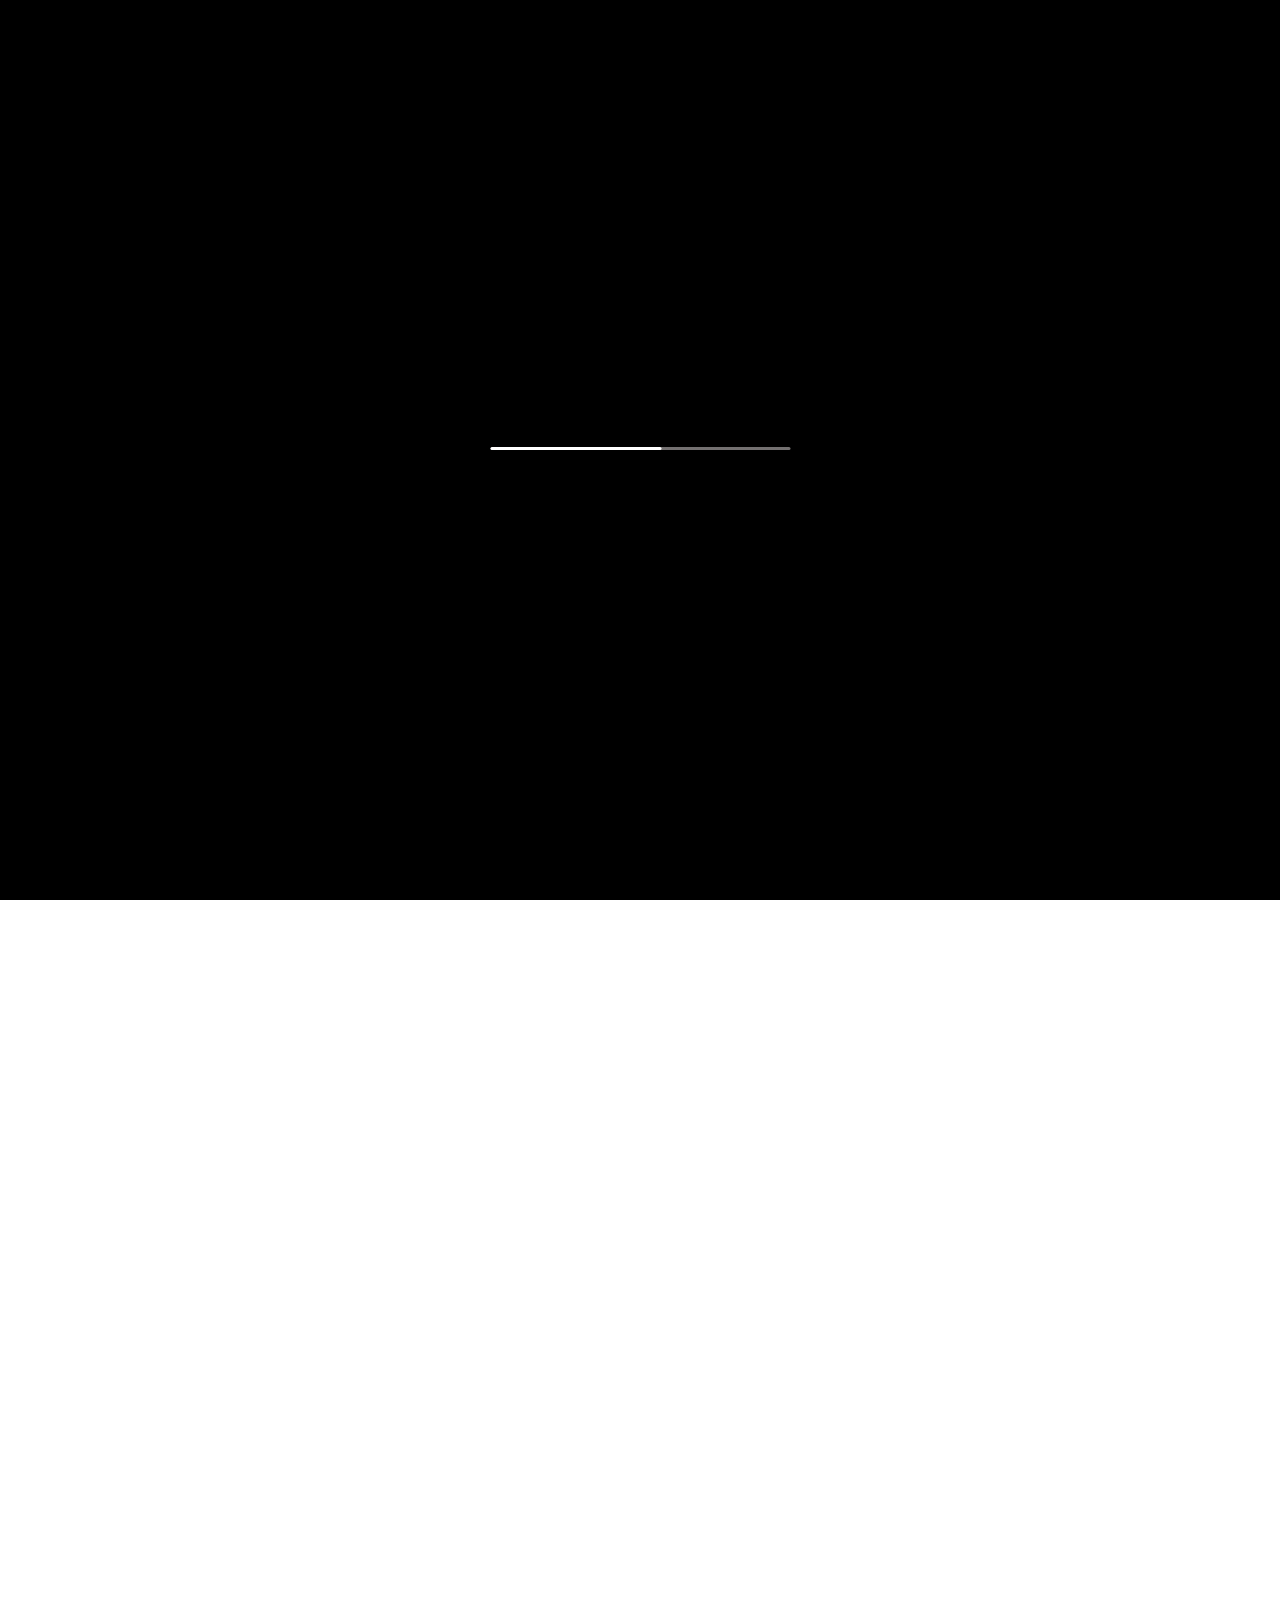
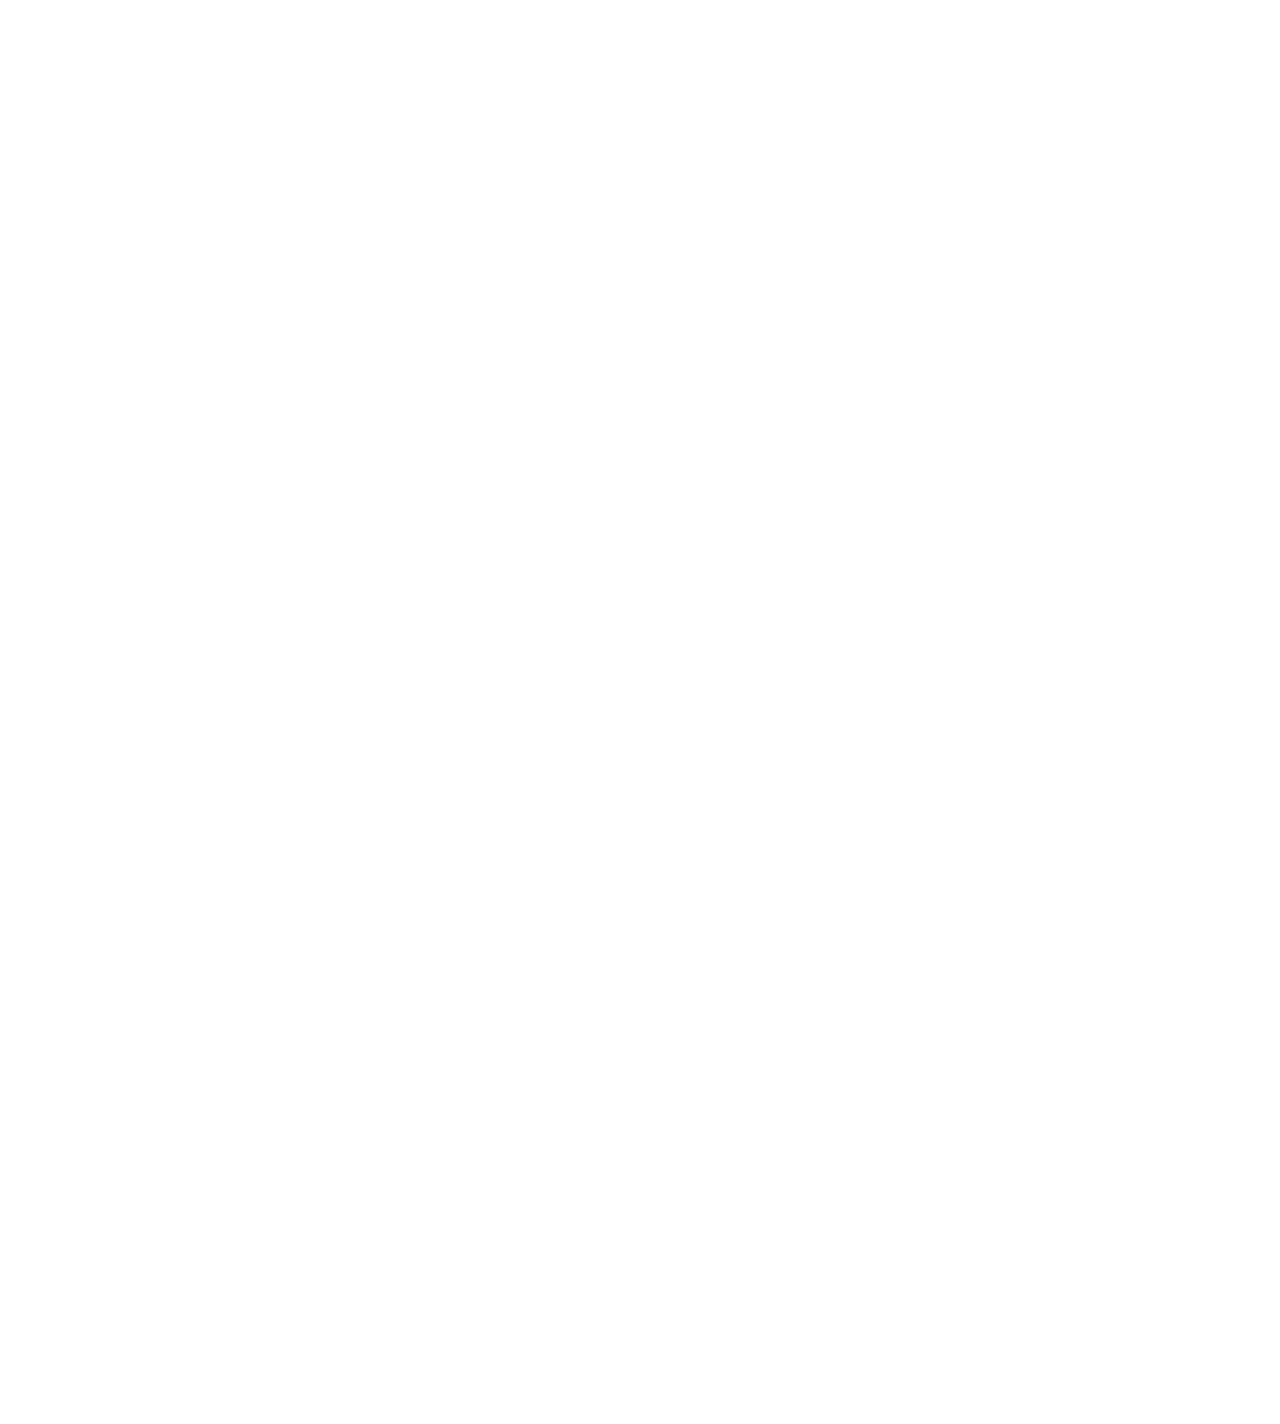
==== commit 00ac083a: "Add files via upload" ====
--- a/index.html
+++ b/index.html
@@ -6,7 +6,7 @@
 	<meta charset="UTF-8">
 	<meta name="format-detection" content="telephone=no">
 	<!-- <style>body{opacity: 0;}</style> -->
-	<link rel="stylesheet" href="css/style.min.css?_v=20230123171319">
+	<link rel="stylesheet" href="css/style.min.css?_v=20230125114208">
 	<link rel="shortcut icon" href="">
 	<!-- <meta name="robots" content="noindex, nofollow"> -->
 	<meta name="viewport" content="width=device-width, initial-scale=1.0">
@@ -39,7 +39,7 @@
 			</div>
 		</header>
 		<main class="page">
-			<section data-watch="navigator" class="main block">
+			<section data-watch data-watch-once="navigator" class="main block">
 				<div class="main__content content-main">
 					<div class="content-main__container">
 						<div class="content-main__column">
@@ -75,70 +75,70 @@
 			</section>
 			<section class="about block">
 				<div class="about__container">
-					<h3 data-watch class="about__name title">about</h3>
+					<h3 data-watch data-watch-once class="about__name title">about</h3>
 					<div class="about__top top-about">
 						<div class="top-about__column">
-							<div data-watch class="top-about__title">Lorem ipsum, dolor sit amet consectetur adipisicing elit</div>
+							<div data-watch data-watch-once class="top-about__title">Lorem ipsum, dolor sit amet consectetur adipisicing elit</div>
 						</div>
 						<div class="top-about__column">
-							<div data-watch class="top-about__photo">
+							<div data-watch data-watch-once class="top-about__photo">
 								<picture><source srcset="img/2.webp" type="image/webp"><img src="img/2.png" alt=""></picture>
 							</div>
 						</div>
 					</div>
 					<div class="about__bottom bottom-about">
-						<div data-watch class="bottom-about__row">
+						<div data-watch data-watch-once class="bottom-about__row">
 							<div class="bottom-about__story">
 								<div class="bottom-about__column">
-									<div data-watch class="bottom-about__numbers">01</div>
-									<div data-watch class="bottom-about__name">My story</div>
-								</div>
-								<div class="bottom-about__column">
-									<p data-watch class="bottom-about__text transform">Lorem ipsum dolor sit amet consectetur adipisicing elit. Quae architecto nulla assumenda, autem facilis at rem aliquam adipisci porro quasi unde quibusdam? Id pariatur eaque, adipisci exercitationem repellat ea perferendis.
+									<div data-watch data-watch-once class="bottom-about__numbers">01</div>
+									<div data-watch data-watch-once class="bottom-about__name">My story</div>
+								</div>
+								<div class="bottom-about__column">
+									<p data-watch data-watch-once class="bottom-about__text transform">Lorem ipsum dolor sit amet consectetur adipisicing elit. Quae architecto nulla assumenda, autem facilis at rem aliquam adipisci porro quasi unde quibusdam? Id pariatur eaque, adipisci exercitationem repellat ea perferendis.
 										Dolor nesciunt ut id qui culpa accusamus enim laboriosam voluptates, nemo amet! Quia, mollitia perferendis minima dolore cum voluptates magnam vero facere ea, placeat, optio eum amet ipsum atque alias? CSS</p>
 								</div>
 							</div>
 						</div>
-						<div data-watch class="bottom-about__row">
+						<div data-watch data-watch-once class="bottom-about__row">
 							<div class="bottom-about__tools">
 								<div class="bottom-about__column">
-									<div data-watch class="bottom-about__numbers">02</div>
-									<div data-watch class="bottom-about__name">Tools</div>
+									<div data-watch data-watch-once class="bottom-about__numbers">02</div>
+									<div data-watch data-watch-once class="bottom-about__name">Tools</div>
 								</div>
 								<div class="bottom-about__columm">
 									<div class="bottom-about__text">
 										<ul class="bottom-about__list">
-											<li data-watch class="bottom-about__element icon-html">HTML</li>
-											<li data-watch class="bottom-about__element icon-css">CSS</li>
-											<li data-watch class="bottom-about__element icon-javascript">JavaScript</li>
-											<li data-watch class="bottom-about__element icon-gulp">Gulp</li>
-											<li data-watch class="bottom-about__element icon-webpack">Webpack</li>
-											<li data-watch class="bottom-about__element icon-wordpress">Wordpress</li>
-											<li data-watch class="bottom-about__element icon-bem">BEM</li>
-											<li data-watch class="bottom-about__element icon-sass">SASS</li>
+											<li data-watch data-watch-once class="bottom-about__element icon-html">HTML</li>
+											<li data-watch data-watch-once class="bottom-about__element icon-css">CSS</li>
+											<li data-watch data-watch-once class="bottom-about__element icon-javascript">JavaScript</li>
+											<li data-watch data-watch-once class="bottom-about__element icon-gulp">Gulp</li>
+											<li data-watch data-watch-once class="bottom-about__element icon-webpack">Webpack</li>
+											<li data-watch data-watch-once class="bottom-about__element icon-wordpress">Wordpress</li>
+											<li data-watch data-watch-once class="bottom-about__element icon-bem">BEM</li>
+											<li data-watch data-watch-once class="bottom-about__element icon-sass">SASS</li>
 										</ul>
 									</div>
 								</div>
 							</div>
 						</div>
-						<div data-watch class="bottom-about__row">
+						<div data-watch data-watch-once class="bottom-about__row">
 							<div class="bottom-about__contacts">
 								<div class="bottom-about__column">
-									<div data-watch class="bottom-about__numbers">03</div>
-									<div data-watch class="bottom-about__name">Contacts</div>
+									<div data-watch data-watch-once class="bottom-about__numbers">03</div>
+									<div data-watch data-watch-once class="bottom-about__name">Contacts</div>
 								</div>
 								<div class="bottom-about__column">
 									<div class="bottom-about__text">
 										<div class="bottom-about__social social">
-											<a data-watch target="_blank" href="" class="bottom-about__instagram social__instagram icon-Instagram"></a>
-											<a data-watch target="_blank" href="" class="bottom-about__facebook social__facebook icon-Facebook"></a>
-											<a data-watch target="_blank" href="" class="bottom-about__viber social__viber icon-viber"></a>
-											<a data-watch target="_blank" href="" class="bottom-about__telegram social__telegram icon-telegram"></a>
+											<a data-watch data-watch-once target="_blank" href="" class="bottom-about__instagram social__instagram icon-Instagram"></a>
+											<a data-watch data-watch-once target="_blank" href="" class="bottom-about__facebook social__facebook icon-Facebook"></a>
+											<a data-watch data-watch-once target="_blank" href="" class="bottom-about__viber social__viber icon-viber"></a>
+											<a data-watch data-watch-once target="_blank" href="" class="bottom-about__telegram social__telegram icon-telegram"></a>
 										</div>
-										<div data-watch class="bottom-about__phone">
+										<div data-watch data-watch-once class="bottom-about__phone">
 											<a class="icon-phone" href="tel:+380682323233">+380682323233</a>
 										</div>
-										<div data-watch class="bottom-about__mail">
+										<div data-watch data-watch-once class="bottom-about__mail">
 											<a class="icon-email" href="mailto:email@gmail.com">email@gmail.com</a>
 										</div>
 									</div>
@@ -148,34 +148,34 @@
 					</div>
 				</div>
 			</section>
-			<section data-watch="navigator" class="projects block">
+			<section data-watch data-watch-once="navigator" class="projects block">
 				<div class="projects__container">
-					<h3 data-watch class="projects__name title">projects</h3>
+					<h3 data-watch data-watch-once class="projects__name title">projects</h3>
 					<div class="projects__items">
 						<div class="projects__item item-projects">
 							<div class="item-projects__column">
-								<a data-watch target="_blank" href="https://bezshyiko.github.io/massage/" class="item-projects__photo">
+								<a data-watch data-watch-once target="_blank" href="https://bezshyiko.github.io/massage/" class="item-projects__photo">
 									<picture><source srcset="img/works/1.webp" type="image/webp"><img src="img/works/1.jpg" alt=""></picture>
 								</a>
 							</div>
 							<div class="item-projects__column">
-								<a data-watch target="_blank" href="https://bezshyiko.github.io/massage/" class="item-projects__title"><span>Business analitics</span></a>
-								<p data-watch class="item-projects__subtitle"><span>A simple landing page</span></p>
-								<a data-watch target="_blank" href="https://bezshyiko.github.io/massage/" class="item-projects__btn button">view
+								<a data-watch data-watch-once target="_blank" href="https://bezshyiko.github.io/massage/" class="item-projects__title"><span>Business analitics</span></a>
+								<p data-watch data-watch-once class="item-projects__subtitle"><span>A simple landing page</span></p>
+								<a data-watch data-watch-once target="_blank" href="https://bezshyiko.github.io/massage/" class="item-projects__btn button">view
 									<span class="icon-arrow"></span>
 								</a>
 							</div>
 						</div>
 						<div class="projects__item item-projects">
 							<div class="item-projects__column">
-								<a data-watch target="_blank" href="https://bezshyiko.github.io/coffeesite/" class="item-projects__photo">
+								<a data-watch data-watch-once target="_blank" href="https://bezshyiko.github.io/coffeesite/" class="item-projects__photo">
 									<picture><source srcset="img/works/2.webp" type="image/webp"><img src="img/works/2.jpg" alt=""></picture>
 								</a>
 							</div>
 							<div class="item-projects__column">
-								<a data-watch target="_blank" href="https://bezshyiko.github.io/massage/" class="item-projects__title"><span>Italian food</span></a>
-								<p data-watch class="item-projects__subtitle"><span>Online store for sale of Italian food</span></p>
-								<a data-watch target="_blank" href="https://bezshyiko.github.io/massage/" class="item-projects__btn button">view
+								<a data-watch data-watch-once target="_blank" href="https://bezshyiko.github.io/massage/" class="item-projects__title"><span>Italian food</span></a>
+								<p data-watch data-watch-once class="item-projects__subtitle"><span>Online store for sale of Italian food</span></p>
+								<a data-watch data-watch-once target="_blank" href="https://bezshyiko.github.io/massage/" class="item-projects__btn button">view
 									<span class="icon-arrow"></span>
 								</a>
 							</div>
@@ -208,7 +208,7 @@
 			</div>
 		</footer>
 	</div>
-	<script src="js/app.min.js?_v=20230123171319"></script>
+	<script src="js/app.min.js?_v=20230125114208"></script>
 </body>
 
 </html>--- a/css/style.min.css
+++ b/css/style.min.css
@@ -1 +1 @@
-@charset "UTF-8";@import url(https://fonts.googleapis.com/css?family=Raleway:100,200,300,regular,500,600,700,800,900,100italic,200italic,300italic,italic,500italic,600italic,700italic,800italic,900italic);@font-face{font-family:icomoon;font-display:swap;src:url(../fonts/icomoon.woff2) format("woff2"),url(../fonts/icomoon.woff) format("woff");font-weight:400;font-style:normal}[class*=icon-]:before{font-family:icomoon;font-style:normal;font-weight:400;font-variant:normal;text-transform:none;line-height:1;-webkit-font-smoothing:antialiased;-moz-osx-font-smoothing:grayscale}[class*=icon-]:before{display:block}.icon-css:before{font-family:icomoon;content:"\e90a"}.icon-email:before{font-family:icomoon;content:"\e90d"}.icon-arrow:before{font-family:icomoon;content:"\e90b"}.icon-right-long:before{font-family:icomoon;content:"\e90c"}.icon-bem:before{font-family:icomoon;content:"\e909"}.icon-Facebook:before{font-family:icomoon;content:"\e903"}.icon-Instagram:before{font-family:icomoon;content:"\e904"}.icon-linkedin:before{font-family:icomoon;content:"\e905"}.icon-phone:before{font-family:icomoon;content:"\e906"}.icon-telegram:before{font-family:icomoon;content:"\e907"}.icon-viber:before{font-family:icomoon;content:"\e908"}.icon-javascript:before{font-family:icomoon;content:"\e90f"}.icon-sass:before{font-family:icomoon;content:"\e900"}.icon-webpack:before{font-family:icomoon;content:"\e901"}.icon-gulp:before{font-family:icomoon;content:"\e902"}.icon-github:before{font-family:icomoon;content:"\eab0"}.icon-wordpress:before{font-family:icomoon;content:"\eab4"}.icon-html:before{font-family:icomoon;content:"\eae5"}*{padding:0;margin:0;border:0}*,:after,:before{-webkit-box-sizing:border-box;box-sizing:border-box}body,html{height:100%;min-width:320px}body{color:#444;line-height:1;font-family:Raleway;font-size:.875rem;-ms-text-size-adjust:100%;-moz-text-size-adjust:100%;-webkit-text-size-adjust:100%;-webkit-font-smoothing:antialiased;-moz-osx-font-smoothing:grayscale}button,input,textarea{font-family:Raleway;font-size:inherit}button{cursor:pointer;color:inherit;background-color:inherit}a{color:inherit}a:link,a:visited{text-decoration:none}a:hover{text-decoration:none}ul li{list-style:none}img{vertical-align:top}h1,h2,h3,h4,h5,h6{font-weight:inherit;font-size:inherit}.lock body{overflow:hidden;-ms-touch-action:none;touch-action:none}.wrapper{min-height:100%;display:-webkit-box;display:-ms-flexbox;display:flex;-webkit-box-orient:vertical;-webkit-box-direction:normal;-ms-flex-direction:column;flex-direction:column;overflow:hidden;opacity:0;visibility:hidden;position:relative}.loaded .wrapper{-webkit-transition:all 1.5s cubic-bezier(.755,.05,.855,.06) .5s;-o-transition:all 1.5s cubic-bezier(.755,.05,.855,.06) .5s;transition:all 1.5s cubic-bezier(.755,.05,.855,.06) .5s;opacity:1;visibility:visible}.wrapper>main{-webkit-box-flex:1;-ms-flex:1 1 auto;flex:1 1 auto}.wrapper>*{min-width:0}[class*=__container]{max-width:73.125rem;-webkit-box-sizing:content-box;box-sizing:content-box;margin:0 auto;padding:0 .9375rem}[class*=-ibg]{position:relative}[class*=-ibg] img{position:absolute;width:100%;height:100%;top:0;left:0;-o-object-fit:cover;object-fit:cover}[class*=-ibg_contain] img{-o-object-fit:contain;object-fit:contain}.button{background:#444;color:#fff;font-size:1.0625rem;font-weight:500;border-radius:.625rem;display:-webkit-box;display:-ms-flexbox;display:flex;-webkit-box-align:center;-ms-flex-align:center;align-items:center;-webkit-box-pack:start;-ms-flex-pack:start;justify-content:flex-start;padding:.625rem calc(3rem + 5%) .625rem .625rem;-webkit-box-shadow:inset 0 0 1.6em -.6em #444;box-shadow:inset 0 0 1.6em -.6em #444;overflow:hidden;position:relative;min-height:3.125rem}.button span{display:-webkit-box;display:-ms-flexbox;display:flex;-webkit-box-pack:center;-ms-flex-pack:center;justify-content:center;-webkit-box-align:center;-ms-flex-align:center;align-items:center;position:absolute;right:0;margin-right:5%;width:2.5rem;height:2.5rem;background-color:#fff;border-radius:.625rem;-webkit-transition:width .2s ease-in-out;-o-transition:width .2s ease-in-out;transition:width .2s ease-in-out}.button span::before{color:#000;font-weight:900}.social{font-size:1.75rem}.social__instagram{display:-webkit-inline-box;display:-ms-inline-flexbox;display:inline-flex;-webkit-box-pack:center;-ms-flex-pack:center;justify-content:center;-webkit-box-align:center;-ms-flex-align:center;align-items:center;width:2.5rem;height:2.5rem;border-radius:50%;background-color:#fff;-webkit-transition:all .5s ease;-o-transition:all .5s ease;transition:all .5s ease}.social__facebook{display:-webkit-inline-box;display:-ms-inline-flexbox;display:inline-flex;-webkit-box-pack:center;-ms-flex-pack:center;justify-content:center;-webkit-box-align:center;-ms-flex-align:center;align-items:center;width:2.5rem;height:2.5rem;border-radius:50%;background-color:#fff;-webkit-transition:all .3s ease 0s;-o-transition:all .3s ease 0s;transition:all .3s ease 0s}.social__viber{display:-webkit-inline-box;display:-ms-inline-flexbox;display:inline-flex;-webkit-box-pack:center;-ms-flex-pack:center;justify-content:center;-webkit-box-align:center;-ms-flex-align:center;align-items:center;width:2.5rem;height:2.5rem;border-radius:50%;background-color:#fff;-webkit-transition:all .5s ease;-o-transition:all .5s ease;transition:all .5s ease}.social__telegram{display:-webkit-inline-box;display:-ms-inline-flexbox;display:inline-flex;-webkit-box-pack:center;-ms-flex-pack:center;justify-content:center;-webkit-box-align:center;-ms-flex-align:center;align-items:center;width:2.5rem;height:2.5rem;border-radius:50%;-webkit-transition:all .5s ease;-o-transition:all .5s ease;transition:all .5s ease;background-color:#fff}.header{padding:1.25rem 0 0 0}.header__lang{width:3.75rem;height:1.875rem;background-color:#444;border-radius:3.75rem;display:-webkit-box;display:-ms-flexbox;display:flex;-webkit-box-align:center;-ms-flex-align:center;align-items:center;-ms-flex-pack:distribute;justify-content:space-around;padding:.1875rem;-webkit-transition:all .3s ease 0s;-o-transition:all .3s ease 0s;transition:all .3s ease 0s}.header__item{cursor:pointer;color:#fff;font-size:.75rem;font-weight:600}.header__item:first-child{color:#444;background-color:#fff;padding:.125rem;border-radius:60px}.footer{background-color:#444;color:#fff;padding:3.125rem .9375rem 3.125rem .9375rem}.footer__container{display:-webkit-box;display:-ms-flexbox;display:flex;-webkit-box-pack:justify;-ms-flex-pack:justify;justify-content:space-between;-webkit-box-align:center;-ms-flex-align:center;align-items:center}.footer__copyright{color:#fff;font-weight:700}.footer__copyright span:first-child{font-size:1.125rem}.footer__contacts{display:-webkit-box;display:-ms-flexbox;display:flex;-webkit-box-orient:vertical;-webkit-box-direction:normal;-ms-flex-direction:column;flex-direction:column}.footer__social{font-size:1.5rem;color:#444;margin:0 0 .625rem 0}.footer__phone{margin:0 0 10px 0}@supports (font-size:clamp(0.875rem ,0.7840909091rem + 0.4545454545vw ,1.125rem)){.footer__phone{font-size:clamp(.875rem ,.7840909091rem + .4545454545vw ,1.125rem)}}@supports not (font-size:clamp(0.875rem ,0.7840909091rem + 0.4545454545vw ,1.125rem)){.footer__phone{font-size:calc(.875rem + .25 * (100vw - 20rem)/ 55)}}.footer__phone a{position:relative;display:-webkit-inline-box;display:-ms-inline-flexbox;display:inline-flex;-webkit-box-align:center;-ms-flex-align:center;align-items:center}.footer__phone a::before{font-size:1.5rem;padding:0 10px 0 0}.footer__phone a::after{content:"";position:absolute;bottom:0;left:0;width:0;height:2px;background-color:#fff;-webkit-transition:all .3s;-o-transition:all .3s;transition:all .3s;border-radius:50%}.footer__phone a:hover::after{width:100%}@supports (font-size:clamp(0.875rem ,0.7840909091rem + 0.4545454545vw ,1.125rem)){.footer__mail{font-size:clamp(.875rem ,.7840909091rem + .4545454545vw ,1.125rem)}}@supports not (font-size:clamp(0.875rem ,0.7840909091rem + 0.4545454545vw ,1.125rem)){.footer__mail{font-size:calc(.875rem + .25 * (100vw - 20rem)/ 55)}}.footer__mail a{position:relative;display:-webkit-inline-box;display:-ms-inline-flexbox;display:inline-flex;-webkit-box-align:center;-ms-flex-align:center;align-items:center}.footer__mail a::before{font-size:1.5rem;padding:0 10px 0 0}.footer__mail a::after{content:"";position:absolute;bottom:0;left:0;width:0;height:2px;background-color:#fff;-webkit-transition:all .3s;-o-transition:all .3s;transition:all .3s;border-radius:50%}.footer__mail a:hover::after{width:100%}.footer__btn{border-radius:10%;font-size:2.375rem;-webkit-transform:rotate(-90deg);-ms-transform:rotate(-90deg);transform:rotate(-90deg);border:1px solid #fff;-webkit-transition:all .6s ease;-o-transition:all .6s ease;transition:all .6s ease}.title{position:absolute;top:0;left:10%;color:#444;font-weight:900;-webkit-transform:scale3d(2,2,2) translateY(100px);transform:scale3d(2,2,2) translateY(100px);-webkit-filter:blur(3px);filter:blur(3px);-webkit-transition:opacity .3s ease-in-out 0s,-webkit-transform .3s ease-in-out 0s,-webkit-filter .4s ease-in-out;transition:opacity .3s ease-in-out 0s,-webkit-transform .3s ease-in-out 0s,-webkit-filter .4s ease-in-out;-o-transition:transform .3s ease-in-out 0s,opacity .3s ease-in-out 0s,filter .4s ease-in-out;transition:transform .3s ease-in-out 0s,opacity .3s ease-in-out 0s,filter .4s ease-in-out;transition:transform .3s ease-in-out 0s,opacity .3s ease-in-out 0s,filter .4s ease-in-out,-webkit-transform .3s ease-in-out 0s,-webkit-filter .4s ease-in-out}@supports (font-size:clamp(4rem ,2.7272727273rem + 6.3636363636vw ,7.5rem)){.title{font-size:clamp(4rem ,2.7272727273rem + 6.3636363636vw ,7.5rem)}}@supports not (font-size:clamp(4rem ,2.7272727273rem + 6.3636363636vw ,7.5rem)){.title{font-size:calc(4rem + 3.5 * (100vw - 20rem)/ 55)}}.title._watcher-view{-webkit-transform:scale3d(1,1,1) translateY(0);transform:scale3d(1,1,1) translateY(0);-webkit-filter:blur(0);filter:blur(0)}.preloader{position:fixed;top:0;left:0;width:100%;height:100vh;z-index:100;overflow:hidden;opacity:1;visibility:visible;-webkit-transition:visibility 2s cubic-bezier(.755,.05,.855,.06);-o-transition:visibility 2s cubic-bezier(.755,.05,.855,.06);transition:visibility 2s cubic-bezier(.755,.05,.855,.06)}.loaded .preloader{visibility:hidden}.preloader__wrapper{position:relative;width:100%;height:100%}.preloader__background{width:100%;height:100vh}.preloader__top{background-color:#000;width:100%;height:50%;-webkit-transition:-webkit-transform 1.5s cubic-bezier(.755,.05,.855,.06) .5s;transition:-webkit-transform 1.5s cubic-bezier(.755,.05,.855,.06) .5s;-o-transition:transform 1.5s cubic-bezier(.755,.05,.855,.06) .5s;transition:transform 1.5s cubic-bezier(.755,.05,.855,.06) .5s;transition:transform 1.5s cubic-bezier(.755,.05,.855,.06) .5s,-webkit-transform 1.5s cubic-bezier(.755,.05,.855,.06) .5s}.loaded .preloader__top{-webkit-transform:translateY(-100%);-ms-transform:translateY(-100%);transform:translateY(-100%)}.preloader__bottom{background-color:#000;width:100%;height:50%;-webkit-transition:-webkit-transform 1.5s cubic-bezier(.755,.05,.855,.06) .5s;transition:-webkit-transform 1.5s cubic-bezier(.755,.05,.855,.06) .5s;-o-transition:transform 1.5s cubic-bezier(.755,.05,.855,.06) .5s;transition:transform 1.5s cubic-bezier(.755,.05,.855,.06) .5s;transition:transform 1.5s cubic-bezier(.755,.05,.855,.06) .5s,-webkit-transform 1.5s cubic-bezier(.755,.05,.855,.06) .5s}.loaded .preloader__bottom{-webkit-transform:translateY(100%);-ms-transform:translateY(100%);transform:translateY(100%)}.preloader__intro{position:absolute;top:50%;left:50%;display:-webkit-box;display:-ms-flexbox;display:flex;-webkit-box-orient:vertical;-webkit-box-direction:normal;-ms-flex-direction:column;flex-direction:column;-webkit-box-align:center;-ms-flex-align:center;align-items:center;-webkit-box-pack:center;-ms-flex-pack:center;justify-content:center;-webkit-transform:translate(-50%,-100%);-ms-transform:translate(-50%,-100%);transform:translate(-50%,-100%);-webkit-transition:width .8s cubic-bezier(.755,.05,.855,.06),opacity .8s cubic-bezier(.755,.05,.855,.06);-o-transition:width .8s cubic-bezier(.755,.05,.855,.06),opacity .8s cubic-bezier(.755,.05,.855,.06);transition:width .8s cubic-bezier(.755,.05,.855,.06),opacity .8s cubic-bezier(.755,.05,.855,.06)}.loaded .preloader__intro{width:100%;opacity:0}.preloader__text{color:#fff;text-transform:uppercase;font-weight:200;letter-spacing:12px;margin-bottom:20px;opacity:0;-webkit-animation:show-text 1.3s cubic-bezier(.755,.05,.855,.06) forwards;animation:show-text 1.3s cubic-bezier(.755,.05,.855,.06) forwards}@supports (font-size:clamp(2rem ,1.6363636364rem + 1.8181818182vw ,3rem)){.preloader__text{font-size:clamp(2rem ,1.6363636364rem + 1.8181818182vw ,3rem)}}@supports not (font-size:clamp(2rem ,1.6363636364rem + 1.8181818182vw ,3rem)){.preloader__text{font-size:calc(2rem + 1 * (100vw - 20rem)/ 55)}}.loaded .preloader__text{opacity:1;-webkit-animation:text-hidden 1.5s cubic-bezier(.755,.05,.855,.06) forwards .5s;animation:text-hidden 1.5s cubic-bezier(.755,.05,.855,.06) forwards .5s}@-webkit-keyframes show-text{0%{letter-spacing:1em;-webkit-transform:translateZ(300px);transform:translateZ(300px);-webkit-filter:blur(12px);filter:blur(12px);opacity:0}100%{-webkit-transform:translateZ(12px);transform:translateZ(12px);-webkit-filter:blur(0);filter:blur(0);opacity:1}}@keyframes show-text{0%{letter-spacing:1em;-webkit-transform:translateZ(300px);transform:translateZ(300px);-webkit-filter:blur(12px);filter:blur(12px);opacity:0}100%{-webkit-transform:translateZ(12px);transform:translateZ(12px);-webkit-filter:blur(0);filter:blur(0);opacity:1}}@-webkit-keyframes text-hidden{0%{-webkit-transform:translateZ(0) translateY(0);transform:translateZ(0) translateY(0);opacity:1}100%{letter-spacing:-.5em;-webkit-transform:translateZ(-500px) translateY(-300px);transform:translateZ(-500px) translateY(-300px);opacity:0}}@keyframes text-hidden{0%{-webkit-transform:translateZ(0) translateY(0);transform:translateZ(0) translateY(0);opacity:1}100%{letter-spacing:-.5em;-webkit-transform:translateZ(-500px) translateY(-300px);transform:translateZ(-500px) translateY(-300px);opacity:0}}.preloader__progress{background-color:#747171;height:3px;width:300px;border-radius:5px;position:relative;-webkit-transition:width .8s ease-in-out .1s;-o-transition:width .8s ease-in-out .1s;transition:width .8s ease-in-out .1s}.loaded .preloader__progress{width:100%}.preloader__progress span{position:absolute;top:0;left:0;height:110%;background-color:#fff;width:0%;border-radius:5px}.preloader__progress::before{content:"";position:absolute;top:0;left:0;width:50%;height:0}.scroll-wrapper{height:100%;width:100%}.main{height:100vh;position:relative;margin:0 0 1.25rem 0}.content-main{display:-webkit-box;display:-ms-flexbox;display:flex;-webkit-box-align:center;-ms-flex-align:center;align-items:center;height:100%;background-color:#fff;padding:0}.content-main__container{display:-webkit-box;display:-ms-flexbox;display:flex;-ms-flex-pack:distribute;justify-content:space-around;-webkit-box-align:center;-ms-flex-align:center;align-items:center;min-height:100%}.content-main__column{display:-webkit-box;display:-ms-flexbox;display:flex;-webkit-box-pack:center;-ms-flex-pack:center;justify-content:center;-webkit-box-align:center;-ms-flex-align:center;align-items:center;-webkit-box-orient:vertical;-webkit-box-direction:normal;-ms-flex-direction:column;flex-direction:column;-webkit-box-flex:0;-ms-flex:0 1 50%;flex:0 1 50%}.content-main__column:not(:last-child){margin-right:1.25rem}.content-main__row{display:-webkit-box;display:-ms-flexbox;display:flex;-webkit-box-orient:vertical;-webkit-box-direction:normal;-ms-flex-direction:column;flex-direction:column;-webkit-box-align:start;-ms-flex-align:start;align-items:flex-start;padding:0 0 0 .9375rem;overflow:hidden}.content-main__title{font-weight:700;display:inline-block;margin:0 0 .9375rem 0;-webkit-transform:translateY(50px);-ms-transform:translateY(50px);transform:translateY(50px);opacity:0}@supports (font-size:clamp(3rem ,1.8636363636rem + 5.6818181818vw ,6.125rem)){.content-main__title{font-size:clamp(3rem ,1.8636363636rem + 5.6818181818vw ,6.125rem)}}@supports not (font-size:clamp(3rem ,1.8636363636rem + 5.6818181818vw ,6.125rem)){.content-main__title{font-size:calc(3rem + 3.125 * (100vw - 20rem)/ 55)}}.loaded .content-main__title{-webkit-transition:opacity .3s ease-in-out 2s,-webkit-transform .3s ease-in-out 2s;transition:opacity .3s ease-in-out 2s,-webkit-transform .3s ease-in-out 2s;-o-transition:transform .3s ease-in-out 2s,opacity .3s ease-in-out 2s;transition:transform .3s ease-in-out 2s,opacity .3s ease-in-out 2s;transition:transform .3s ease-in-out 2s,opacity .3s ease-in-out 2s,-webkit-transform .3s ease-in-out 2s;-webkit-transform:translateY(0);-ms-transform:translateY(0);transform:translateY(0);opacity:1}.content-main__subtitle{display:-webkit-box;display:-ms-flexbox;display:flex;-webkit-box-orient:vertical;-webkit-box-direction:normal;-ms-flex-direction:column;flex-direction:column;text-align:center;width:500px;color:gray;margin:0 0 .9375rem 0;-webkit-transform:translateY(50px);-ms-transform:translateY(50px);transform:translateY(50px);opacity:0}@supports (font-size:clamp(1.25rem ,0.9772727273rem + 1.3636363636vw ,2rem)){.content-main__subtitle{font-size:clamp(1.25rem ,.9772727273rem + 1.3636363636vw ,2rem)}}@supports not (font-size:clamp(1.25rem ,0.9772727273rem + 1.3636363636vw ,2rem)){.content-main__subtitle{font-size:calc(1.25rem + .75 * (100vw - 20rem)/ 55)}}.loaded .content-main__subtitle{-webkit-transition:opacity .4s ease-in-out 2s,-webkit-transform .4s ease-in-out 2s;transition:opacity .4s ease-in-out 2s,-webkit-transform .4s ease-in-out 2s;-o-transition:transform .4s ease-in-out 2s,opacity .4s ease-in-out 2s;transition:transform .4s ease-in-out 2s,opacity .4s ease-in-out 2s;transition:transform .4s ease-in-out 2s,opacity .4s ease-in-out 2s,-webkit-transform .4s ease-in-out 2s;-webkit-transform:translateY(0);-ms-transform:translateY(0);transform:translateY(0);opacity:1}.content-main__btn{-webkit-transform:translateY(50px);-ms-transform:translateY(50px);transform:translateY(50px);opacity:0}.loaded .content-main__btn{-webkit-transition:opacity .5s ease-in-out 2s,-webkit-transform .5s ease-in-out 2s;transition:opacity .5s ease-in-out 2s,-webkit-transform .5s ease-in-out 2s;-o-transition:transform .5s ease-in-out 2s,opacity .5s ease-in-out 2s;transition:transform .5s ease-in-out 2s,opacity .5s ease-in-out 2s;transition:transform .5s ease-in-out 2s,opacity .5s ease-in-out 2s,-webkit-transform .5s ease-in-out 2s;-webkit-transform:translateY(0);-ms-transform:translateY(0);transform:translateY(0);opacity:1}.content-main__circle{background-color:#000;border-radius:50%;position:relative;-webkit-transform:scale(.9);-ms-transform:scale(.9);transform:scale(.9);opacity:0}@supports (width:clamp(15.625rem ,9.9431818182rem + 28.4090909091vw ,31.25rem)){.content-main__circle{width:clamp(15.625rem ,9.9431818182rem + 28.4090909091vw ,31.25rem)}}@supports not (width:clamp(15.625rem ,9.9431818182rem + 28.4090909091vw ,31.25rem)){.content-main__circle{width:calc(15.625rem + 15.625 * (100vw - 20rem)/ 55)}}@supports (height:clamp(15.625rem ,9.9431818182rem + 28.4090909091vw ,31.25rem)){.content-main__circle{height:clamp(15.625rem ,9.9431818182rem + 28.4090909091vw ,31.25rem)}}@supports not (height:clamp(15.625rem ,9.9431818182rem + 28.4090909091vw ,31.25rem)){.content-main__circle{height:calc(15.625rem + 15.625 * (100vw - 20rem)/ 55)}}.loaded .content-main__circle{-webkit-transition:opacity .5s ease-in-out 2.2s,-webkit-transform .5s ease-in-out 2s;transition:opacity .5s ease-in-out 2.2s,-webkit-transform .5s ease-in-out 2s;-o-transition:transform .5s ease-in-out 2s,opacity .5s ease-in-out 2.2s;transition:transform .5s ease-in-out 2s,opacity .5s ease-in-out 2.2s;transition:transform .5s ease-in-out 2s,opacity .5s ease-in-out 2.2s,-webkit-transform .5s ease-in-out 2s;-webkit-transform:scale(1);-ms-transform:scale(1);transform:scale(1);opacity:1}.content-main__icon.javascript{position:absolute;top:15%;left:30%;-webkit-perspective:200px;perspective:200px}.content-main__icon.javascript::before{-webkit-transform:translate3d(-15px,-40px,175px);transform:translate3d(-15px,-40px,175px);-webkit-filter:blur(3px);filter:blur(3px)}.loaded .content-main__icon.javascript{-webkit-animation:icons 4s linear infinite 2s;animation:icons 4s linear infinite 2s}.loaded .content-main__icon.javascript::before{-webkit-transition:-webkit-transform .5s ease-in-out 2s,-webkit-filter .5s ease-in-out 2s;transition:-webkit-transform .5s ease-in-out 2s,-webkit-filter .5s ease-in-out 2s;-o-transition:transform .5s ease-in-out 2s,filter .5s ease-in-out 2s;transition:transform .5s ease-in-out 2s,filter .5s ease-in-out 2s;transition:transform .5s ease-in-out 2s,filter .5s ease-in-out 2s,-webkit-transform .5s ease-in-out 2s,-webkit-filter .5s ease-in-out 2s;-webkit-transform:translate3d(0,0,0);transform:translate3d(0,0,0);-webkit-filter:blur(0);filter:blur(0)}.content-main__icon.sass{position:absolute;top:20%;left:60%;-webkit-perspective:200px;perspective:200px}.content-main__icon.sass::before{-webkit-transform:translate3d(0,-30px,175px);transform:translate3d(0,-30px,175px);-webkit-filter:blur(3px);filter:blur(3px)}.loaded .content-main__icon.sass{-webkit-animation:icons 7s linear infinite 2s;animation:icons 7s linear infinite 2s}.loaded .content-main__icon.sass::before{-webkit-transition:-webkit-transform .7s ease-in-out 2.1s,-webkit-filter .5s ease-in-out 2s;transition:-webkit-transform .7s ease-in-out 2.1s,-webkit-filter .5s ease-in-out 2s;-o-transition:transform .7s ease-in-out 2.1s,filter .5s ease-in-out 2s;transition:transform .7s ease-in-out 2.1s,filter .5s ease-in-out 2s;transition:transform .7s ease-in-out 2.1s,filter .5s ease-in-out 2s,-webkit-transform .7s ease-in-out 2.1s,-webkit-filter .5s ease-in-out 2s;-webkit-transform:translate3d(0,0,0);transform:translate3d(0,0,0);-webkit-filter:blur(0);filter:blur(0)}.content-main__icon.html{position:absolute;top:30%;left:20%;-webkit-perspective:200px;perspective:200px}.content-main__icon.html::before{-webkit-transform:translate3d(-37px,-7px,150px);transform:translate3d(-37px,-7px,150px);-webkit-filter:blur(3px);filter:blur(3px)}.loaded .content-main__icon.html{-webkit-animation:icons 2.5s linear infinite 2s;animation:icons 2.5s linear infinite 2s}.loaded .content-main__icon.html::before{-webkit-transition:-webkit-transform .9s ease-in-out 2.2s,-webkit-filter .5s ease-in-out 2s;transition:-webkit-transform .9s ease-in-out 2.2s,-webkit-filter .5s ease-in-out 2s;-o-transition:transform .9s ease-in-out 2.2s,filter .5s ease-in-out 2s;transition:transform .9s ease-in-out 2.2s,filter .5s ease-in-out 2s;transition:transform .9s ease-in-out 2.2s,filter .5s ease-in-out 2s,-webkit-transform .9s ease-in-out 2.2s,-webkit-filter .5s ease-in-out 2s;-webkit-transform:translate3d(0,0,0);transform:translate3d(0,0,0);-webkit-filter:blur(0);filter:blur(0)}.content-main__icon.gulp{position:absolute;top:50%;left:50%;-webkit-perspective:200px;perspective:200px}.content-main__icon.gulp::before{-webkit-transform:translate3d(-22px,-14px,177px);transform:translate3d(-22px,-14px,177px);-webkit-filter:blur(3px);filter:blur(3px)}.loaded .content-main__icon.gulp{-webkit-animation:icons 5s linear infinite 2s;animation:icons 5s linear infinite 2s}.loaded .content-main__icon.gulp::before{-webkit-transition:-webkit-transform 1.1s ease-in-out 2.25s,-webkit-filter .5s ease-in-out 2s;transition:-webkit-transform 1.1s ease-in-out 2.25s,-webkit-filter .5s ease-in-out 2s;-o-transition:transform 1.1s ease-in-out 2.25s,filter .5s ease-in-out 2s;transition:transform 1.1s ease-in-out 2.25s,filter .5s ease-in-out 2s;transition:transform 1.1s ease-in-out 2.25s,filter .5s ease-in-out 2s,-webkit-transform 1.1s ease-in-out 2.25s,-webkit-filter .5s ease-in-out 2s;-webkit-transform:translate3d(0,0,0);transform:translate3d(0,0,0);-webkit-filter:blur(0);filter:blur(0)}.content-main__icon.webpack{position:absolute;top:60%;left:60%;-webkit-perspective:200px;perspective:200px}.content-main__icon.webpack::before{-webkit-transform:translate3d(0,0,180px);transform:translate3d(0,0,180px);-webkit-filter:blur(3px);filter:blur(3px)}.loaded .content-main__icon.webpack{-webkit-animation:icons 9s linear infinite 2s;animation:icons 9s linear infinite 2s}.loaded .content-main__icon.webpack::before{-webkit-transition:-webkit-transform 1.3s ease-in-out 2.3s,-webkit-filter .5s ease-in-out 2.5s;transition:-webkit-transform 1.3s ease-in-out 2.3s,-webkit-filter .5s ease-in-out 2.5s;-o-transition:transform 1.3s ease-in-out 2.3s,filter .5s ease-in-out 2.5s;transition:transform 1.3s ease-in-out 2.3s,filter .5s ease-in-out 2.5s;transition:transform 1.3s ease-in-out 2.3s,filter .5s ease-in-out 2.5s,-webkit-transform 1.3s ease-in-out 2.3s,-webkit-filter .5s ease-in-out 2.5s;-webkit-transform:translate3d(0,0,0);transform:translate3d(0,0,0);-webkit-filter:blur(0);filter:blur(0)}.content-main__icon.github{position:absolute;top:60%;left:50%;-webkit-perspective:200px;perspective:200px}.content-main__icon.github::before{-webkit-transform:translate3d(0,0,180px);transform:translate3d(0,0,180px);-webkit-filter:blur(3px);filter:blur(3px)}.loaded .content-main__icon.github{-webkit-animation:icons 7s linear infinite 2s;animation:icons 7s linear infinite 2s}.loaded .content-main__icon.github::before{-webkit-transition:-webkit-transform 1.5s ease-in-out 2.4s,-webkit-filter .5s ease-in-out 2.7s;transition:-webkit-transform 1.5s ease-in-out 2.4s,-webkit-filter .5s ease-in-out 2.7s;-o-transition:transform 1.5s ease-in-out 2.4s,filter .5s ease-in-out 2.7s;transition:transform 1.5s ease-in-out 2.4s,filter .5s ease-in-out 2.7s;transition:transform 1.5s ease-in-out 2.4s,filter .5s ease-in-out 2.7s,-webkit-transform 1.5s ease-in-out 2.4s,-webkit-filter .5s ease-in-out 2.7s;-webkit-transform:translate3d(0,0,0);transform:translate3d(0,0,0);-webkit-filter:blur(0);filter:blur(0)}.content-main__icon.wordpress{position:absolute;top:70%;left:30%;-webkit-animation:icons 9s linear infinite;animation:icons 9s linear infinite;-webkit-perspective:200px;perspective:200px}.content-main__icon.wordpress::before{-webkit-transform:translate3d(0,0,180px);transform:translate3d(0,0,180px);-webkit-filter:blur(3px);filter:blur(3px)}.loaded .content-main__icon.wordpress{-webkit-animation:icons 5s linear infinite 2s;animation:icons 5s linear infinite 2s}.loaded .content-main__icon.wordpress::before{-webkit-transition:-webkit-transform 1.7s ease-in-out 2.35s,-webkit-filter .5s ease-in-out 2s;transition:-webkit-transform 1.7s ease-in-out 2.35s,-webkit-filter .5s ease-in-out 2s;-o-transition:transform 1.7s ease-in-out 2.35s,filter .5s ease-in-out 2s;transition:transform 1.7s ease-in-out 2.35s,filter .5s ease-in-out 2s;transition:transform 1.7s ease-in-out 2.35s,filter .5s ease-in-out 2s,-webkit-transform 1.7s ease-in-out 2.35s,-webkit-filter .5s ease-in-out 2s;-webkit-transform:translate3d(0,0,0);transform:translate3d(0,0,0);-webkit-filter:blur(0);filter:blur(0)}.content-main__icon::before{position:absolute;top:0;left:0;color:#fff;display:block}@supports (font-size:clamp(2.75rem ,2.4772727273rem + 1.3636363636vw ,3.5rem)){.content-main__icon::before{font-size:clamp(2.75rem ,2.4772727273rem + 1.3636363636vw ,3.5rem)}}@supports not (font-size:clamp(2.75rem ,2.4772727273rem + 1.3636363636vw ,3.5rem)){.content-main__icon::before{font-size:calc(2.75rem + .75 * (100vw - 20rem)/ 55)}}@-webkit-keyframes icons{0%{-webkit-transform:rotate(0) translate(-40px) rotate(0);transform:rotate(0) translate(-40px) rotate(0)}100%{-webkit-transform:rotate(360deg) translate(-40px) rotate(-360deg);transform:rotate(360deg) translate(-40px) rotate(-360deg)}}@keyframes icons{0%{-webkit-transform:rotate(0) translate(-40px) rotate(0);transform:rotate(0) translate(-40px) rotate(0)}100%{-webkit-transform:rotate(360deg) translate(-40px) rotate(-360deg);transform:rotate(360deg) translate(-40px) rotate(-360deg)}}.about{background-color:#f8f8f8;position:relative;margin:0 0 1.25rem 0}.about__container{display:-webkit-box;display:-ms-flexbox;display:flex;-webkit-box-orient:vertical;-webkit-box-direction:normal;-ms-flex-direction:column;flex-direction:column;-webkit-perspective:400px;perspective:400px}.about__top{margin:0 0 1.25rem 0}.about .top-about{display:-webkit-box;display:-ms-flexbox;display:flex;-webkit-box-pack:center;-ms-flex-pack:center;justify-content:center;-webkit-box-align:center;-ms-flex-align:center;align-items:center;width:100%;padding:3.125rem 0 0 0;-webkit-box-shadow:0 5px 10px -10px rgba(0,0,0,.3);box-shadow:0 5px 10px -10px rgba(0,0,0,.3)}.about .top-about__column{-webkit-box-flex:0;-ms-flex:0 0 50%;flex:0 0 50%}.about .top-about__title{font-weight:700;line-height:2.5rem;padding:0 1.25rem 0 1.25rem;-webkit-transition:opacity .3s ease-in-out .2s;-o-transition:opacity .3s ease-in-out .2s;transition:opacity .3s ease-in-out .2s;opacity:0}@supports (font-size:clamp(1.625rem ,1.3522727273rem + 1.3636363636vw ,2.375rem)){.about .top-about__title{font-size:clamp(1.625rem ,1.3522727273rem + 1.3636363636vw ,2.375rem)}}@supports not (font-size:clamp(1.625rem ,1.3522727273rem + 1.3636363636vw ,2.375rem)){.about .top-about__title{font-size:calc(1.625rem + .75 * (100vw - 20rem)/ 55)}}.about .top-about__title._watcher-view{opacity:1}.about .top-about__photo{display:-webkit-box;display:-ms-flexbox;display:flex;-webkit-box-pack:center;-ms-flex-pack:center;justify-content:center;-webkit-box-align:center;-ms-flex-align:center;align-items:center;opacity:0;-webkit-transition:opacity .3s ease-in-out .2s;-o-transition:opacity .3s ease-in-out .2s;transition:opacity .3s ease-in-out .2s}.about .top-about__photo._watcher-view{opacity:1}.about .top-about__photo img{display:-webkit-box;display:-ms-flexbox;display:flex;-webkit-box-pack:center;-ms-flex-pack:center;justify-content:center;width:250px;-o-object-fit:cover;object-fit:cover;-o-object-position:center;object-position:center}.about .bottom-about{width:100%}.about .bottom-about__row{cursor:pointer;display:-webkit-box;display:-ms-flexbox;display:flex;-webkit-box-orient:vertical;-webkit-box-direction:normal;-ms-flex-direction:column;flex-direction:column;padding:.3125rem 0 .3125rem 0;margin:0 0 1.25rem 0;position:relative;overflow:hidden}.about .bottom-about__row::before{content:"";position:absolute;top:0;left:0;width:0%;height:100%;background-color:#444;z-index:2}.about .bottom-about__row._watcher-view::before{-webkit-animation:animate-curtain 2s cubic-bezier(.755,.05,.855,.06) forwards;animation:animate-curtain 2s cubic-bezier(.755,.05,.855,.06) forwards}.about .bottom-about__story{display:-webkit-box;display:-ms-flexbox;display:flex;-webkit-box-align:center;-ms-flex-align:center;align-items:center}.about .bottom-about__column{padding:0 .625rem 0 .625rem}.about .bottom-about__column:first-child{-webkit-box-flex:0;-ms-flex:0 0 20%;flex:0 0 20%}.about .bottom-about__numbers{text-align:center;color:#fff;font-weight:700;text-shadow:0 5px 10px rgba(0,0,0,.3);-webkit-transform:translateX(-100px);-ms-transform:translateX(-100px);transform:translateX(-100px);opacity:0;-webkit-transition:opacity .3s ease-in-out 1.6s,-webkit-transform .4s ease-in-out 1.6s;transition:opacity .3s ease-in-out 1.6s,-webkit-transform .4s ease-in-out 1.6s;-o-transition:opacity .3s ease-in-out 1.6s,transform .4s ease-in-out 1.6s;transition:opacity .3s ease-in-out 1.6s,transform .4s ease-in-out 1.6s;transition:opacity .3s ease-in-out 1.6s,transform .4s ease-in-out 1.6s,-webkit-transform .4s ease-in-out 1.6s}@supports (font-size:clamp(6.875rem ,5.7386363636rem + 5.6818181818vw ,10rem)){.about .bottom-about__numbers{font-size:clamp(6.875rem ,5.7386363636rem + 5.6818181818vw ,10rem)}}@supports not (font-size:clamp(6.875rem ,5.7386363636rem + 5.6818181818vw ,10rem)){.about .bottom-about__numbers{font-size:calc(6.875rem + 3.125 * (100vw - 20rem)/ 55)}}.about .bottom-about__numbers._watcher-view{-webkit-transform:translateX(0);-ms-transform:translateX(0);transform:translateX(0);opacity:1}.about .bottom-about__name{text-align:center;font-weight:900;-webkit-transform:translateY(50px);-ms-transform:translateY(50px);transform:translateY(50px);opacity:0;-webkit-transition:opacity .3s ease-in-out 1.6s,-webkit-transform .4s ease-in-out 1.6s;transition:opacity .3s ease-in-out 1.6s,-webkit-transform .4s ease-in-out 1.6s;-o-transition:opacity .3s ease-in-out 1.6s,transform .4s ease-in-out 1.6s;transition:opacity .3s ease-in-out 1.6s,transform .4s ease-in-out 1.6s;transition:opacity .3s ease-in-out 1.6s,transform .4s ease-in-out 1.6s,-webkit-transform .4s ease-in-out 1.6s}.about .bottom-about__name._watcher-view{-webkit-transform:translate(0);-ms-transform:translate(0);transform:translate(0);opacity:1}.about .bottom-about__text{z-index:1;padding:0 0 0 1.25rem}@supports (font-size:clamp(1rem ,0.8181818182rem + 0.9090909091vw ,1.5rem)){.about .bottom-about__text{font-size:clamp(1rem ,.8181818182rem + .9090909091vw ,1.5rem)}}@supports not (font-size:clamp(1rem ,0.8181818182rem + 0.9090909091vw ,1.5rem)){.about .bottom-about__text{font-size:calc(1rem + .5 * (100vw - 20rem)/ 55)}}@supports (line-height:clamp(1.25rem ,1.1363636364rem + 0.5681818182vw ,1.5625rem)){.about .bottom-about__text{line-height:clamp(1.25rem ,1.1363636364rem + .5681818182vw ,1.5625rem)}}@supports not (line-height:clamp(1.25rem ,1.1363636364rem + 0.5681818182vw ,1.5625rem)){.about .bottom-about__text{line-height:calc(1.25rem + .3125 * (100vw - 20rem)/ 55)}}.about .bottom-about__text.transform{-webkit-transform:translateY(100px);-ms-transform:translateY(100px);transform:translateY(100px);opacity:0;-webkit-transition:opacity .3s ease-in-out 1.6s,-webkit-transform .5s ease-in-out 1.6s;transition:opacity .3s ease-in-out 1.6s,-webkit-transform .5s ease-in-out 1.6s;-o-transition:opacity .3s ease-in-out 1.6s,transform .5s ease-in-out 1.6s;transition:opacity .3s ease-in-out 1.6s,transform .5s ease-in-out 1.6s;transition:opacity .3s ease-in-out 1.6s,transform .5s ease-in-out 1.6s,-webkit-transform .5s ease-in-out 1.6s}.about .bottom-about__text._watcher-view{-webkit-transform:translateY(0);-ms-transform:translateY(0);transform:translateY(0);opacity:1}.about .bottom-about__tools{display:-webkit-box;display:-ms-flexbox;display:flex;-webkit-box-align:center;-ms-flex-align:center;align-items:center}.about .bottom-about__list{display:-ms-grid;display:grid;-ms-grid-columns:(1fr)[4];grid-template-columns:repeat(4,1fr);gap:2.5rem}.about .bottom-about__element{font-family:Raleway;-webkit-transition:all .3s ease;-o-transition:all .3s ease;transition:all .3s ease}@supports (font-size:clamp(1.1875rem ,1.0738636364rem + 0.5681818182vw ,1.5rem)){.about .bottom-about__element{font-size:clamp(1.1875rem ,1.0738636364rem + .5681818182vw ,1.5rem)}}@supports not (font-size:clamp(1.1875rem ,1.0738636364rem + 0.5681818182vw ,1.5rem)){.about .bottom-about__element{font-size:calc(1.1875rem + .3125 * (100vw - 20rem)/ 55)}}.about .bottom-about__element:nth-child(1){-webkit-transform:scale(0);-ms-transform:scale(0);transform:scale(0);opacity:0;-webkit-transition:all .3s ease-in-out 1.6s;-o-transition:all .3s ease-in-out 1.6s;transition:all .3s ease-in-out 1.6s}.about .bottom-about__element:nth-child(1)._watcher-view{-webkit-transform:scale(1);-ms-transform:scale(1);transform:scale(1);opacity:1}.about .bottom-about__element:nth-child(2){-webkit-transform:scale(0);-ms-transform:scale(0);transform:scale(0);opacity:0;-webkit-transition:all .3s ease-in-out 1.65s;-o-transition:all .3s ease-in-out 1.65s;transition:all .3s ease-in-out 1.65s}.about .bottom-about__element:nth-child(2)._watcher-view{-webkit-transform:scale(1);-ms-transform:scale(1);transform:scale(1);opacity:1}.about .bottom-about__element:nth-child(3){-webkit-transform:scale(0);-ms-transform:scale(0);transform:scale(0);opacity:0;-webkit-transition:all .3s ease-in-out 1.7s;-o-transition:all .3s ease-in-out 1.7s;transition:all .3s ease-in-out 1.7s}.about .bottom-about__element:nth-child(3)._watcher-view{-webkit-transform:scale(1);-ms-transform:scale(1);transform:scale(1);opacity:1}.about .bottom-about__element:nth-child(4){-webkit-transform:scale(0);-ms-transform:scale(0);transform:scale(0);opacity:0;-webkit-transition:all .3s ease-in-out 1.75s;-o-transition:all .3s ease-in-out 1.75s;transition:all .3s ease-in-out 1.75s}.about .bottom-about__element:nth-child(4)._watcher-view{-webkit-transform:scale(1);-ms-transform:scale(1);transform:scale(1);opacity:1}.about .bottom-about__element:nth-child(5){-webkit-transform:scale(0);-ms-transform:scale(0);transform:scale(0);opacity:0;-webkit-transition:all .3s ease-in-out 1.8s;-o-transition:all .3s ease-in-out 1.8s;transition:all .3s ease-in-out 1.8s}.about .bottom-about__element:nth-child(5)._watcher-view{-webkit-transform:scale(1);-ms-transform:scale(1);transform:scale(1);opacity:1}.about .bottom-about__element:nth-child(6){-webkit-transform:scale(0);-ms-transform:scale(0);transform:scale(0);opacity:0;-webkit-transition:all .3s ease-in-out 1.85s;-o-transition:all .3s ease-in-out 1.85s;transition:all .3s ease-in-out 1.85s}.about .bottom-about__element:nth-child(6)._watcher-view{-webkit-transform:scale(1);-ms-transform:scale(1);transform:scale(1);opacity:1}.about .bottom-about__element:nth-child(7){-webkit-transform:scale(0);-ms-transform:scale(0);transform:scale(0);opacity:0;-webkit-transition:all .3s ease-in-out 1.9s;-o-transition:all .3s ease-in-out 1.9s;transition:all .3s ease-in-out 1.9s}.about .bottom-about__element:nth-child(7)._watcher-view{-webkit-transform:scale(1);-ms-transform:scale(1);transform:scale(1);opacity:1}.about .bottom-about__element:nth-child(8){-webkit-transform:scale(0);-ms-transform:scale(0);transform:scale(0);opacity:0;-webkit-transition:all .3s ease-in-out 1.95s;-o-transition:all .3s ease-in-out 1.95s;transition:all .3s ease-in-out 1.95s}.about .bottom-about__element:nth-child(8)._watcher-view{-webkit-transform:scale(1);-ms-transform:scale(1);transform:scale(1);opacity:1}.about .bottom-about__element::before{padding:0 .625rem 0 0;-webkit-transition:all .3s ease;-o-transition:all .3s ease;transition:all .3s ease}.about .bottom-about__contacts{display:-webkit-box;display:-ms-flexbox;display:flex;-webkit-box-align:center;-ms-flex-align:center;align-items:center}@supports (margin-bottom:clamp(0.3125rem ,0.0852272727rem + 1.1363636364vw ,0.9375rem)){.about .bottom-about__social{margin-bottom:clamp(.3125rem ,.0852272727rem + 1.1363636364vw ,.9375rem)}}@supports not (margin-bottom:clamp(0.3125rem ,0.0852272727rem + 1.1363636364vw ,0.9375rem)){.about .bottom-about__social{margin-bottom:calc(.3125rem + .625 * (100vw - 20rem)/ 55)}}.about .bottom-about__instagram{-webkit-transform:translate(50px,50px);-ms-transform:translate(50px,50px);transform:translate(50px,50px);opacity:0;-webkit-transition:all .3s ease 1.6s;-o-transition:all .3s ease 1.6s;transition:all .3s ease 1.6s}.about .bottom-about__instagram._watcher-view{-webkit-transform:translate(0);-ms-transform:translate(0);transform:translate(0);opacity:1}.about .bottom-about__facebook{-webkit-transform:translate(50px,50px);-ms-transform:translate(50px,50px);transform:translate(50px,50px);opacity:0;-webkit-transition:all .5s ease 1.65s;-o-transition:all .5s ease 1.65s;transition:all .5s ease 1.65s}.about .bottom-about__facebook._watcher-view{-webkit-transform:translate(0);-ms-transform:translate(0);transform:translate(0);opacity:1}.about .bottom-about__viber{-webkit-transform:translate(50px,50px);-ms-transform:translate(50px,50px);transform:translate(50px,50px);opacity:0;-webkit-transition:all .7s ease 1.7s;-o-transition:all .7s ease 1.7s;transition:all .7s ease 1.7s}.about .bottom-about__viber._watcher-view{-webkit-transform:translate(0);-ms-transform:translate(0);transform:translate(0);opacity:1}.about .bottom-about__telegram{-webkit-transform:translate(50px,50px);-ms-transform:translate(50px,50px);transform:translate(50px,50px);opacity:0;-webkit-transition:all .9s ease 1.75s;-o-transition:all .9s ease 1.75s;transition:all .9s ease 1.75s}.about .bottom-about__telegram._watcher-view{-webkit-transform:translate(0);-ms-transform:translate(0);transform:translate(0);opacity:1}.about .bottom-about__phone{overflow:hidden}@supports (font-size:clamp(1.125rem ,0.9886363636rem + 0.6818181818vw ,1.5rem)){.about .bottom-about__phone{font-size:clamp(1.125rem ,.9886363636rem + .6818181818vw ,1.5rem)}}@supports not (font-size:clamp(1.125rem ,0.9886363636rem + 0.6818181818vw ,1.5rem)){.about .bottom-about__phone{font-size:calc(1.125rem + .375 * (100vw - 20rem)/ 55)}}@supports (margin-bottom:clamp(0.3125rem ,0.0852272727rem + 1.1363636364vw ,0.9375rem)){.about .bottom-about__phone{margin-bottom:clamp(.3125rem ,.0852272727rem + 1.1363636364vw ,.9375rem)}}@supports not (margin-bottom:clamp(0.3125rem ,0.0852272727rem + 1.1363636364vw ,0.9375rem)){.about .bottom-about__phone{margin-bottom:calc(.3125rem + .625 * (100vw - 20rem)/ 55)}}.about .bottom-about__phone._watcher-view a{-webkit-transform:translate(0);-ms-transform:translate(0);transform:translate(0);opacity:1}.about .bottom-about__phone a{position:relative;display:-webkit-inline-box;display:-ms-inline-flexbox;display:inline-flex;-webkit-box-align:center;-ms-flex-align:center;align-items:center;padding:0 20px 0 0;-webkit-transform:translate(0,50px);-ms-transform:translate(0,50px);transform:translate(0,50px);opacity:0;-webkit-transition:all .9s ease 1.9s;-o-transition:all .9s ease 1.9s;transition:all .9s ease 1.9s}.about .bottom-about__phone a::before{font-size:1.75rem;padding:0 20px 0 0}.about .bottom-about__phone a::after{content:"";position:absolute;bottom:0;left:0;width:0;height:2px;background-color:#444;-webkit-transition:all .3s;-o-transition:all .3s;transition:all .3s;border-radius:50%}.about .bottom-about__phone a:hover::after{width:100%}.about .bottom-about__mail{overflow:hidden}@supports (font-size:clamp(1.125rem ,0.9886363636rem + 0.6818181818vw ,1.5rem)){.about .bottom-about__mail{font-size:clamp(1.125rem ,.9886363636rem + .6818181818vw ,1.5rem)}}@supports not (font-size:clamp(1.125rem ,0.9886363636rem + 0.6818181818vw ,1.5rem)){.about .bottom-about__mail{font-size:calc(1.125rem + .375 * (100vw - 20rem)/ 55)}}.about .bottom-about__mail._watcher-view a{-webkit-transform:translate(0);-ms-transform:translate(0);transform:translate(0);opacity:1}.about .bottom-about__mail a{position:relative;display:-webkit-inline-box;display:-ms-inline-flexbox;display:inline-flex;-webkit-box-align:center;-ms-flex-align:center;align-items:center;padding:0 20px 0 0;-webkit-transform:translate(0,50px);-ms-transform:translate(0,50px);transform:translate(0,50px);opacity:0;-webkit-transition:all .9s ease 2s;-o-transition:all .9s ease 2s;transition:all .9s ease 2s}.about .bottom-about__mail a::before{font-size:1.625rem;padding:0 20px 0 0}.about .bottom-about__mail a::after{content:"";position:absolute;bottom:0;left:0;width:0;height:2px;background-color:#444;-webkit-transition:all .3s;-o-transition:all .3s;transition:all .3s;border-radius:50%}.about .bottom-about__mail a:hover::after{width:100%}.projects{margin:0 0 1.25rem 0;padding:9.375rem 0 0 0;position:relative}.projects__items{display:-webkit-box;display:-ms-flexbox;display:flex;-webkit-box-orient:vertical;-webkit-box-direction:normal;-ms-flex-direction:column;flex-direction:column;-webkit-box-align:center;-ms-flex-align:center;align-items:center;-webkit-box-pack:center;-ms-flex-pack:center;justify-content:center}.projects__item:not(:last-child){margin:0 0 1.25rem 0}.item-projects{display:-webkit-box;display:-ms-flexbox;display:flex;-ms-flex-pack:distribute;justify-content:space-around;width:100%}.item-projects__column{display:-webkit-box;display:-ms-flexbox;display:flex;-webkit-box-pack:center;-ms-flex-pack:center;justify-content:center;-webkit-box-align:center;-ms-flex-align:center;align-items:center;-webkit-box-orient:vertical;-webkit-box-direction:normal;-ms-flex-direction:column;flex-direction:column;-webkit-box-flex:0;-ms-flex:0 0 50%;flex:0 0 50%}.item-projects__photo{cursor:pointer;-webkit-transition:-webkit-box-shadow .3s ease;transition:-webkit-box-shadow .3s ease;-o-transition:box-shadow .3s ease;transition:box-shadow .3s ease;transition:box-shadow .3s ease,-webkit-box-shadow .3s ease;position:relative;overflow:hidden;border-radius:3%}@supports (width:clamp(15.625rem ,14.2613636364rem + 6.8181818182vw ,19.375rem)){.item-projects__photo{width:clamp(15.625rem ,14.2613636364rem + 6.8181818182vw ,19.375rem)}}@supports not (width:clamp(15.625rem ,14.2613636364rem + 6.8181818182vw ,19.375rem)){.item-projects__photo{width:calc(15.625rem + 3.75 * (100vw - 20rem)/ 55)}}.item-projects__photo::before{content:"";position:absolute;top:0;left:0;width:0%;height:100%;background-color:#444;z-index:2}.item-projects__photo._watcher-view::before{-webkit-animation:animate-curtain 2s cubic-bezier(.755,.05,.855,.06) forwards;animation:animate-curtain 2s cubic-bezier(.755,.05,.855,.06) forwards}.item-projects__photo._watcher-view img{-webkit-transform:translateX(0);-ms-transform:translateX(0);transform:translateX(0)}.item-projects__photo img{-webkit-transform:translateX(-100%);-ms-transform:translateX(-100%);transform:translateX(-100%);-webkit-transition:all .3s ease;-o-transition:all .3s ease;transition:all .3s ease;width:100%;-webkit-filter:grayscale(100%);filter:grayscale(100%);-webkit-transition:-webkit-transform .3s ease 1.6s;transition:-webkit-transform .3s ease 1.6s;-o-transition:transform .3s ease 1.6s;transition:transform .3s ease 1.6s;transition:transform .3s ease 1.6s,-webkit-transform .3s ease 1.6s}.item-projects__title{position:relative;margin:0 0 1.25rem 0;text-transform:uppercase;text-align:center;font-weight:800;letter-spacing:.3125rem;color:#fff;-webkit-transition:color 1.5s ease 0s;-o-transition:color 1.5s ease 0s;transition:color 1.5s ease 0s;text-shadow:1px 1px 0 #444,-1px -1px 0 #444,1px -1px 0 #444,-1px 1px 0 #444,1px 1px 0 #444;overflow:hidden}@supports (font-size:clamp(1.75rem ,1.4318181818rem + 1.5909090909vw ,2.625rem)){.item-projects__title{font-size:clamp(1.75rem ,1.4318181818rem + 1.5909090909vw ,2.625rem)}}@supports not (font-size:clamp(1.75rem ,1.4318181818rem + 1.5909090909vw ,2.625rem)){.item-projects__title{font-size:calc(1.75rem + .875 * (100vw - 20rem)/ 55)}}.item-projects__title span{display:block;-webkit-transform:translateY(100px);-ms-transform:translateY(100px);transform:translateY(100px);opacity:0;-webkit-transition:opacity .5s ease-in-out 1.6s,-webkit-transform .5s ease-in-out 1.6s;transition:opacity .5s ease-in-out 1.6s,-webkit-transform .5s ease-in-out 1.6s;-o-transition:opacity .5s ease-in-out 1.6s,transform .5s ease-in-out 1.6s;transition:opacity .5s ease-in-out 1.6s,transform .5s ease-in-out 1.6s;transition:opacity .5s ease-in-out 1.6s,transform .5s ease-in-out 1.6s,-webkit-transform .5s ease-in-out 1.6s}.item-projects__title::before{content:"";position:absolute;top:0;left:0;width:0%;height:100%;background-color:#444;z-index:2}.item-projects__title._watcher-view::before{-webkit-animation:animate-curtain 2s cubic-bezier(.755,.05,.855,.06) forwards;animation:animate-curtain 2s cubic-bezier(.755,.05,.855,.06) forwards}.item-projects__title._watcher-view span{-webkit-transform:translateY(0);-ms-transform:translateY(0);transform:translateY(0);opacity:1}.item-projects__subtitle{position:relative;margin:0 0 1.25rem 0;overflow:hidden}@supports (font-size:clamp(1rem ,0.8636363636rem + 0.6818181818vw ,1.375rem)){.item-projects__subtitle{font-size:clamp(1rem ,.8636363636rem + .6818181818vw ,1.375rem)}}@supports not (font-size:clamp(1rem ,0.8636363636rem + 0.6818181818vw ,1.375rem)){.item-projects__subtitle{font-size:calc(1rem + .375 * (100vw - 20rem)/ 55)}}.item-projects__subtitle span{display:block;-webkit-transform:translateY(100px);-ms-transform:translateY(100px);transform:translateY(100px);opacity:0;-webkit-transition:opacity .5s ease-in-out 1.6s,-webkit-transform .5s ease-in-out 1.6s;transition:opacity .5s ease-in-out 1.6s,-webkit-transform .5s ease-in-out 1.6s;-o-transition:opacity .5s ease-in-out 1.6s,transform .5s ease-in-out 1.6s;transition:opacity .5s ease-in-out 1.6s,transform .5s ease-in-out 1.6s;transition:opacity .5s ease-in-out 1.6s,transform .5s ease-in-out 1.6s,-webkit-transform .5s ease-in-out 1.6s}.item-projects__subtitle::before{content:"";position:absolute;top:0;left:0;width:0%;height:100%;background-color:#444;z-index:2}.item-projects__subtitle._watcher-view::before{-webkit-animation:animate-curtain 2s cubic-bezier(.755,.05,.855,.06) forwards;animation:animate-curtain 2s cubic-bezier(.755,.05,.855,.06) forwards}.item-projects__subtitle._watcher-view span{-webkit-transform:translateY(0);-ms-transform:translateY(0);transform:translateY(0);opacity:1}.item-projects__btn{-webkit-transform:translateY(40px);-ms-transform:translateY(40px);transform:translateY(40px);opacity:0;-webkit-transition:all .5s ease 1.6s;-o-transition:all .5s ease 1.6s;transition:all .5s ease 1.6s}.item-projects__btn._watcher-view{-webkit-transform:translateY(0);-ms-transform:translateY(0);transform:translateY(0);opacity:1}@-webkit-keyframes animate-curtain{0%{width:0}10%{left:0;width:0%}30%{left:0;width:0%}50%{left:0;width:100%}75%{left:0;width:100%}100%{left:300%;width:100%}}@keyframes animate-curtain{0%{width:0}10%{left:0;width:0%}30%{left:0;width:0%}50%{left:0;width:100%}75%{left:0;width:100%}100%{left:300%;width:100%}}@media (max-width:64em){.content-main__container{-webkit-box-orient:vertical;-webkit-box-direction:reverse;-ms-flex-direction:column-reverse;flex-direction:column-reverse}.content-main__column{padding:0 .625rem}.content-main__column:not(:last-child){margin-right:0}.content-main__row{-webkit-box-align:center;-ms-flex-align:center;align-items:center;-webkit-box-pack:center;-ms-flex-pack:center;justify-content:center;padding:0}.content-main__title{text-align:center;margin:0 0 .625rem 0}.content-main__subtitle{width:90%;text-align:center;margin:0 0 .625rem 0}@supports (line-height:clamp(1.5625rem ,1.2215909091rem + 1.7045454545vw ,2.5rem)){.content-main__subtitle{line-height:clamp(1.5625rem ,1.2215909091rem + 1.7045454545vw ,2.5rem)}}@supports not (line-height:clamp(1.5625rem ,1.2215909091rem + 1.7045454545vw ,2.5rem)){.content-main__subtitle{line-height:calc(1.5625rem + .9375 * (100vw - 20rem)/ 55)}}.about .top-about{-webkit-box-orient:vertical;-webkit-box-direction:normal;-ms-flex-direction:column;flex-direction:column;padding:6.25rem 0 0 0}.about .top-about__title{margin:0 0 1.25rem 0;text-align:center}}@media (max-width:48em){.footer__container{-webkit-box-orient:vertical;-webkit-box-direction:normal;-ms-flex-direction:column;flex-direction:column;position:relative}.footer__copyright{display:-webkit-box;display:-ms-flexbox;display:flex;-webkit-box-orient:vertical;-webkit-box-direction:reverse;-ms-flex-direction:column-reverse;flex-direction:column-reverse;-webkit-box-align:center;-ms-flex-align:center;align-items:center}.footer__copyright span:last-child{margin:0 0 .625rem 0}.footer__contacts{margin:0 0 1.25rem 0;-webkit-box-align:center;-ms-flex-align:center;align-items:center}.footer__btn{position:absolute;top:40%;right:10%}.about .top-about{padding:5rem 0 0 0}.about .top-about__title{padding:0;line-height:1.5625rem}.about .bottom-about__row{position:relative;margin:0;padding:0}.about .bottom-about__story{-webkit-box-orient:vertical;-webkit-box-direction:normal;-ms-flex-direction:column;flex-direction:column;-webkit-box-align:start;-ms-flex-align:start;align-items:flex-start}.about .bottom-about__column{padding:0}.about .bottom-about__name{margin:0 0 .625rem 0}.about .bottom-about__text{padding:0;width:100%}.about .bottom-about__tools{-webkit-box-orient:vertical;-webkit-box-direction:normal;-ms-flex-direction:column;flex-direction:column;-webkit-box-align:start;-ms-flex-align:start;align-items:flex-start}.about .bottom-about__list{gap:1.875rem;-ms-grid-columns:(1fr)[3];grid-template-columns:repeat(3,1fr)}.about .bottom-about__contacts{-webkit-box-orient:vertical;-webkit-box-direction:normal;-ms-flex-direction:column;flex-direction:column;-webkit-box-align:start;-ms-flex-align:start;align-items:flex-start}.item-projects{-webkit-box-orient:vertical;-webkit-box-direction:normal;-ms-flex-direction:column;flex-direction:column}.item-projects__column{text-align:center}.item-projects__photo{margin:0 0 .9375rem 0}.item-projects__photo img{-webkit-filter:none;filter:none}.item-projects__title{margin:0 0 .625rem 0;text-shadow:none;color:#444}.item-projects__subtitle{margin:0 0 .625rem 0}}@media (max-width:61.99875em){.about .bottom-about__element:nth-child(1){color:#fa502e}.about .bottom-about__element:nth-child(2){color:#1b73ba}.about .bottom-about__element:nth-child(3){color:#f0db4f}.about .bottom-about__element:nth-child(4){color:#d14747}.about .bottom-about__element:nth-child(5){color:#8ed5fa}.about .bottom-about__element:nth-child(6){color:#21759b}.about .bottom-about__element:nth-child(7){color:#000}.about .bottom-about__element:nth-child(8){color:#cd669a}}@media (max-width:47.99875em){.button{padding:.3125rem calc(2.375rem + 5%) .3125rem .625rem;min-height:2.5rem}.button span{width:2.0625rem;height:2.0625rem}.preloader__progress{width:200px}.content-main{padding:0}.content-main__column{padding:0}.projects{padding:5rem 0 0 0}}@media (max-width:31.25em){.about .bottom-about__list{gap:1.875rem;-ms-grid-columns:(1fr)[2];grid-template-columns:repeat(2,1fr)}}@media (max-width:26.5625em){.footer__btn{right:5%}}@media (max-width:23.4375em){.footer{padding:3.125rem 0 3.125rem 0}}@media (any-hover:hover){.button:hover span{width:90%}.social__instagram:hover{color:#fff;background-color:#444}.social__facebook:hover{color:#fff;background-color:#444}.social__viber:hover{color:#fff;background-color:#444}.social__telegram:hover{color:#fff;background-color:#444}.header__item:hover{text-decoration:underline}.footer__btn:hover{background-color:#fff;color:#444}.about .bottom-about__row:hover{-webkit-box-shadow:0 5px 10px -10px rgba(0,0,0,.3);box-shadow:0 5px 10px -10px rgba(0,0,0,.3)}.about .bottom-about__element:nth-child(1):hover{color:#fa502e;-webkit-transform:scale(1.1);-ms-transform:scale(1.1);transform:scale(1.1)}.about .bottom-about__element:nth-child(1):hover{color:#fa502e;-webkit-transform:scale(1.1);-ms-transform:scale(1.1);transform:scale(1.1)}.about .bottom-about__element:nth-child(2):hover{color:#1b73ba;-webkit-transform:scale(1.1);-ms-transform:scale(1.1);transform:scale(1.1)}.about .bottom-about__element:nth-child(3):hover{color:#f0db4f;-webkit-transform:scale(1.1);-ms-transform:scale(1.1);transform:scale(1.1)}.about .bottom-about__element:nth-child(4):hover{color:#d14747;-webkit-transform:scale(1.1);-ms-transform:scale(1.1);transform:scale(1.1)}.about .bottom-about__element:nth-child(5):hover{color:#8ed5fa;-webkit-transform:scale(1.1);-ms-transform:scale(1.1);transform:scale(1.1)}.about .bottom-about__element:nth-child(6):hover{color:#21759b;-webkit-transform:scale(1.1);-ms-transform:scale(1.1);transform:scale(1.1)}.about .bottom-about__element:nth-child(7):hover{color:#000;-webkit-transform:scale(1.1);-ms-transform:scale(1.1);transform:scale(1.1)}.about .bottom-about__element:nth-child(8):hover{color:#cd669a;-webkit-transform:scale(1.1);-ms-transform:scale(1.1);transform:scale(1.1)}.item-projects:hover .item-projects__title{color:#444;text-shadow:none}.item-projects:hover img{-webkit-filter:none;filter:none;-webkit-transform:scale(1.01);-ms-transform:scale(1.01);transform:scale(1.01)}.item-projects__photo:hover{-webkit-box-shadow:3px 6px 6px #b8b6b6;box-shadow:3px 6px 6px #b8b6b6}}@media (max-height:550px){.main{height:100%}}+@charset "UTF-8";@import url(https://fonts.googleapis.com/css?family=Raleway:100,200,300,regular,500,600,700,800,900,100italic,200italic,300italic,italic,500italic,600italic,700italic,800italic,900italic);@font-face{font-family:icomoon;font-display:swap;src:url(../fonts/icomoon.woff2) format("woff2"),url(../fonts/icomoon.woff) format("woff");font-weight:400;font-style:normal}[class*=icon-]:before{font-family:icomoon;font-style:normal;font-weight:400;font-variant:normal;text-transform:none;line-height:1;-webkit-font-smoothing:antialiased;-moz-osx-font-smoothing:grayscale}[class*=icon-]:before{display:block}.icon-css:before{font-family:icomoon;content:"\e90a"}.icon-email:before{font-family:icomoon;content:"\e90d"}.icon-arrow:before{font-family:icomoon;content:"\e90b"}.icon-right-long:before{font-family:icomoon;content:"\e90c"}.icon-bem:before{font-family:icomoon;content:"\e909"}.icon-Facebook:before{font-family:icomoon;content:"\e903"}.icon-Instagram:before{font-family:icomoon;content:"\e904"}.icon-linkedin:before{font-family:icomoon;content:"\e905"}.icon-phone:before{font-family:icomoon;content:"\e906"}.icon-telegram:before{font-family:icomoon;content:"\e907"}.icon-viber:before{font-family:icomoon;content:"\e908"}.icon-javascript:before{font-family:icomoon;content:"\e90f"}.icon-sass:before{font-family:icomoon;content:"\e900"}.icon-webpack:before{font-family:icomoon;content:"\e901"}.icon-gulp:before{font-family:icomoon;content:"\e902"}.icon-github:before{font-family:icomoon;content:"\eab0"}.icon-wordpress:before{font-family:icomoon;content:"\eab4"}.icon-html:before{font-family:icomoon;content:"\eae5"}*{padding:0;margin:0;border:0}*,:after,:before{-webkit-box-sizing:border-box;box-sizing:border-box}body,html{height:100%;min-width:320px}body{color:#444;line-height:1;font-family:Raleway;font-size:.875rem;-ms-text-size-adjust:100%;-moz-text-size-adjust:100%;-webkit-text-size-adjust:100%;-webkit-font-smoothing:antialiased;-moz-osx-font-smoothing:grayscale}button,input,textarea{font-family:Raleway;font-size:inherit}button{cursor:pointer;color:inherit;background-color:inherit}a{color:inherit}a:link,a:visited{text-decoration:none}a:hover{text-decoration:none}ul li{list-style:none}img{vertical-align:top}h1,h2,h3,h4,h5,h6{font-weight:inherit;font-size:inherit}body{overflow:hidden;-ms-touch-action:none;touch-action:none;-ms-scroll-chaining:none;overscroll-behavior:none}.lock body{overflow:hidden;-ms-touch-action:none;touch-action:none;-ms-scroll-chaining:none;overscroll-behavior:none}.loaded body{overflow:scroll;-ms-touch-action:auto;touch-action:auto;-ms-scroll-chaining:chained;overscroll-behavior:auto}.wrapper{min-height:100%;display:-webkit-box;display:-ms-flexbox;display:flex;-webkit-box-orient:vertical;-webkit-box-direction:normal;-ms-flex-direction:column;flex-direction:column;overflow:hidden;opacity:0;visibility:hidden;position:relative}.loaded .wrapper{-webkit-transition:all 1.5s cubic-bezier(.755,.05,.855,.06) .5s;-o-transition:all 1.5s cubic-bezier(.755,.05,.855,.06) .5s;transition:all 1.5s cubic-bezier(.755,.05,.855,.06) .5s;opacity:1;visibility:visible}.wrapper>main{-webkit-box-flex:1;-ms-flex:1 1 auto;flex:1 1 auto}.wrapper>*{min-width:0}[class*=__container]{max-width:73.125rem;-webkit-box-sizing:content-box;box-sizing:content-box;margin:0 auto;padding:0 .9375rem}[class*=-ibg]{position:relative}[class*=-ibg] img{position:absolute;width:100%;height:100%;top:0;left:0;-o-object-fit:cover;object-fit:cover}[class*=-ibg_contain] img{-o-object-fit:contain;object-fit:contain}.button{background:#444;color:#fff;font-size:1.0625rem;font-weight:500;border-radius:.625rem;display:-webkit-box;display:-ms-flexbox;display:flex;-webkit-box-align:center;-ms-flex-align:center;align-items:center;-webkit-box-pack:start;-ms-flex-pack:start;justify-content:flex-start;padding:.625rem calc(3rem + 5%) .625rem .625rem;-webkit-box-shadow:inset 0 0 1.6em -.6em #444;box-shadow:inset 0 0 1.6em -.6em #444;overflow:hidden;position:relative;min-height:3.125rem}.button span{display:-webkit-box;display:-ms-flexbox;display:flex;-webkit-box-pack:center;-ms-flex-pack:center;justify-content:center;-webkit-box-align:center;-ms-flex-align:center;align-items:center;position:absolute;right:0;margin-right:5%;width:2.5rem;height:2.5rem;background-color:#fff;border-radius:.625rem;-webkit-transition:width .2s ease-in-out;-o-transition:width .2s ease-in-out;transition:width .2s ease-in-out}.button span::before{color:#000;font-weight:900}.social{font-size:1.75rem}.social__instagram{display:-webkit-inline-box;display:-ms-inline-flexbox;display:inline-flex;-webkit-box-pack:center;-ms-flex-pack:center;justify-content:center;-webkit-box-align:center;-ms-flex-align:center;align-items:center;width:2.5rem;height:2.5rem;border-radius:50%;background-color:#fff;-webkit-transition:all .5s ease;-o-transition:all .5s ease;transition:all .5s ease}.social__facebook{display:-webkit-inline-box;display:-ms-inline-flexbox;display:inline-flex;-webkit-box-pack:center;-ms-flex-pack:center;justify-content:center;-webkit-box-align:center;-ms-flex-align:center;align-items:center;width:2.5rem;height:2.5rem;border-radius:50%;background-color:#fff;-webkit-transition:all .3s ease 0s;-o-transition:all .3s ease 0s;transition:all .3s ease 0s}.social__viber{display:-webkit-inline-box;display:-ms-inline-flexbox;display:inline-flex;-webkit-box-pack:center;-ms-flex-pack:center;justify-content:center;-webkit-box-align:center;-ms-flex-align:center;align-items:center;width:2.5rem;height:2.5rem;border-radius:50%;background-color:#fff;-webkit-transition:all .5s ease;-o-transition:all .5s ease;transition:all .5s ease}.social__telegram{display:-webkit-inline-box;display:-ms-inline-flexbox;display:inline-flex;-webkit-box-pack:center;-ms-flex-pack:center;justify-content:center;-webkit-box-align:center;-ms-flex-align:center;align-items:center;width:2.5rem;height:2.5rem;border-radius:50%;-webkit-transition:all .5s ease;-o-transition:all .5s ease;transition:all .5s ease;background-color:#fff}.header{padding:1.25rem 0 0 0}.header__lang{width:3.75rem;height:1.875rem;background-color:#444;border-radius:3.75rem;display:-webkit-box;display:-ms-flexbox;display:flex;-webkit-box-align:center;-ms-flex-align:center;align-items:center;-ms-flex-pack:distribute;justify-content:space-around;padding:.1875rem;-webkit-transition:all .3s ease 0s;-o-transition:all .3s ease 0s;transition:all .3s ease 0s}.header__item{cursor:pointer;color:#fff;font-size:.75rem;font-weight:600}.header__item:first-child{color:#444;background-color:#fff;padding:.125rem;border-radius:60px}.footer{background-color:#444;color:#fff;padding:3.125rem .9375rem 3.125rem .9375rem}.footer__container{display:-webkit-box;display:-ms-flexbox;display:flex;-webkit-box-pack:justify;-ms-flex-pack:justify;justify-content:space-between;-webkit-box-align:center;-ms-flex-align:center;align-items:center}.footer__copyright{color:#fff;font-weight:700}.footer__copyright span:first-child{font-size:1.125rem}.footer__contacts{display:-webkit-box;display:-ms-flexbox;display:flex;-webkit-box-orient:vertical;-webkit-box-direction:normal;-ms-flex-direction:column;flex-direction:column}.footer__social{font-size:1.5rem;color:#444;margin:0 0 .625rem 0}.footer__phone{margin:0 0 10px 0}@supports (font-size:clamp(0.875rem ,0.7840909091rem + 0.4545454545vw ,1.125rem)){.footer__phone{font-size:clamp(.875rem ,.7840909091rem + .4545454545vw ,1.125rem)}}@supports not (font-size:clamp(0.875rem ,0.7840909091rem + 0.4545454545vw ,1.125rem)){.footer__phone{font-size:calc(.875rem + .25 * (100vw - 20rem)/ 55)}}.footer__phone a{position:relative;display:-webkit-inline-box;display:-ms-inline-flexbox;display:inline-flex;-webkit-box-align:center;-ms-flex-align:center;align-items:center}.footer__phone a::before{font-size:1.5rem;padding:0 10px 0 0}.footer__phone a::after{content:"";position:absolute;bottom:0;left:0;width:0;height:2px;background-color:#fff;-webkit-transition:all .3s;-o-transition:all .3s;transition:all .3s;border-radius:50%}.footer__phone a:hover::after{width:100%}@supports (font-size:clamp(0.875rem ,0.7840909091rem + 0.4545454545vw ,1.125rem)){.footer__mail{font-size:clamp(.875rem ,.7840909091rem + .4545454545vw ,1.125rem)}}@supports not (font-size:clamp(0.875rem ,0.7840909091rem + 0.4545454545vw ,1.125rem)){.footer__mail{font-size:calc(.875rem + .25 * (100vw - 20rem)/ 55)}}.footer__mail a{position:relative;display:-webkit-inline-box;display:-ms-inline-flexbox;display:inline-flex;-webkit-box-align:center;-ms-flex-align:center;align-items:center}.footer__mail a::before{font-size:1.5rem;padding:0 10px 0 0}.footer__mail a::after{content:"";position:absolute;bottom:0;left:0;width:0;height:2px;background-color:#fff;-webkit-transition:all .3s;-o-transition:all .3s;transition:all .3s;border-radius:50%}.footer__mail a:hover::after{width:100%}.footer__btn{border-radius:10%;font-size:2.375rem;-webkit-transform:rotate(-90deg);-ms-transform:rotate(-90deg);transform:rotate(-90deg);border:1px solid #fff;-webkit-transition:all .6s ease;-o-transition:all .6s ease;transition:all .6s ease}.title{position:absolute;top:0;left:10%;color:#444;font-weight:900;-webkit-transform:scale3d(2,2,2) translateY(100px);transform:scale3d(2,2,2) translateY(100px);opacity:0;-webkit-filter:blur(3px);filter:blur(3px);-webkit-transition:opacity .3s ease-in-out 0s,-webkit-transform .3s ease-in-out 0s,-webkit-filter .4s ease-in-out;transition:opacity .3s ease-in-out 0s,-webkit-transform .3s ease-in-out 0s,-webkit-filter .4s ease-in-out;-o-transition:transform .3s ease-in-out 0s,opacity .3s ease-in-out 0s,filter .4s ease-in-out;transition:transform .3s ease-in-out 0s,opacity .3s ease-in-out 0s,filter .4s ease-in-out;transition:transform .3s ease-in-out 0s,opacity .3s ease-in-out 0s,filter .4s ease-in-out,-webkit-transform .3s ease-in-out 0s,-webkit-filter .4s ease-in-out}@supports (font-size:clamp(4rem ,2.7272727273rem + 6.3636363636vw ,7.5rem)){.title{font-size:clamp(4rem ,2.7272727273rem + 6.3636363636vw ,7.5rem)}}@supports not (font-size:clamp(4rem ,2.7272727273rem + 6.3636363636vw ,7.5rem)){.title{font-size:calc(4rem + 3.5 * (100vw - 20rem)/ 55)}}.title._watcher-view{-webkit-transform:scale3d(1,1,1) translateY(0);transform:scale3d(1,1,1) translateY(0);-webkit-filter:blur(0);filter:blur(0);opacity:1}.preloader{position:fixed;top:0;left:0;width:100%;height:100vh;z-index:100;overflow:hidden;opacity:1;visibility:visible;-webkit-transition:visibility 2s cubic-bezier(.755,.05,.855,.06);-o-transition:visibility 2s cubic-bezier(.755,.05,.855,.06);transition:visibility 2s cubic-bezier(.755,.05,.855,.06)}.loaded .preloader{visibility:hidden}.preloader__wrapper{position:relative;width:100%;height:100%}.preloader__background{width:100%;height:100vh}.preloader__top{background-color:#000;width:100%;height:50%;-webkit-transition:-webkit-transform 1.5s cubic-bezier(.755,.05,.855,.06) .5s;transition:-webkit-transform 1.5s cubic-bezier(.755,.05,.855,.06) .5s;-o-transition:transform 1.5s cubic-bezier(.755,.05,.855,.06) .5s;transition:transform 1.5s cubic-bezier(.755,.05,.855,.06) .5s;transition:transform 1.5s cubic-bezier(.755,.05,.855,.06) .5s,-webkit-transform 1.5s cubic-bezier(.755,.05,.855,.06) .5s}.loaded .preloader__top{-webkit-transform:translateY(-100%);-ms-transform:translateY(-100%);transform:translateY(-100%)}.preloader__bottom{background-color:#000;width:100%;height:50%;-webkit-transition:-webkit-transform 1.5s cubic-bezier(.755,.05,.855,.06) .5s;transition:-webkit-transform 1.5s cubic-bezier(.755,.05,.855,.06) .5s;-o-transition:transform 1.5s cubic-bezier(.755,.05,.855,.06) .5s;transition:transform 1.5s cubic-bezier(.755,.05,.855,.06) .5s;transition:transform 1.5s cubic-bezier(.755,.05,.855,.06) .5s,-webkit-transform 1.5s cubic-bezier(.755,.05,.855,.06) .5s}.loaded .preloader__bottom{-webkit-transform:translateY(100%);-ms-transform:translateY(100%);transform:translateY(100%)}.preloader__intro{position:absolute;top:50%;left:50%;display:-webkit-box;display:-ms-flexbox;display:flex;-webkit-box-orient:vertical;-webkit-box-direction:normal;-ms-flex-direction:column;flex-direction:column;-webkit-box-align:center;-ms-flex-align:center;align-items:center;-webkit-box-pack:center;-ms-flex-pack:center;justify-content:center;-webkit-transform:translate(-50%,-100%);-ms-transform:translate(-50%,-100%);transform:translate(-50%,-100%);-webkit-transition:width .8s cubic-bezier(.755,.05,.855,.06),opacity .8s cubic-bezier(.755,.05,.855,.06);-o-transition:width .8s cubic-bezier(.755,.05,.855,.06),opacity .8s cubic-bezier(.755,.05,.855,.06);transition:width .8s cubic-bezier(.755,.05,.855,.06),opacity .8s cubic-bezier(.755,.05,.855,.06)}.loaded .preloader__intro{width:100%;opacity:0}.preloader__text{color:#fff;text-transform:uppercase;font-weight:200;letter-spacing:12px;margin-bottom:20px;opacity:0;-webkit-animation:show-text 1.3s cubic-bezier(.755,.05,.855,.06) forwards;animation:show-text 1.3s cubic-bezier(.755,.05,.855,.06) forwards}@supports (font-size:clamp(2rem ,1.6363636364rem + 1.8181818182vw ,3rem)){.preloader__text{font-size:clamp(2rem ,1.6363636364rem + 1.8181818182vw ,3rem)}}@supports not (font-size:clamp(2rem ,1.6363636364rem + 1.8181818182vw ,3rem)){.preloader__text{font-size:calc(2rem + 1 * (100vw - 20rem)/ 55)}}.loaded .preloader__text{opacity:1;-webkit-animation:text-hidden 1.5s cubic-bezier(.755,.05,.855,.06) forwards .5s;animation:text-hidden 1.5s cubic-bezier(.755,.05,.855,.06) forwards .5s}@-webkit-keyframes show-text{0%{letter-spacing:1em;-webkit-transform:translateZ(300px);transform:translateZ(300px);-webkit-filter:blur(12px);filter:blur(12px);opacity:0}100%{-webkit-transform:translateZ(12px);transform:translateZ(12px);-webkit-filter:blur(0);filter:blur(0);opacity:1}}@keyframes show-text{0%{letter-spacing:1em;-webkit-transform:translateZ(300px);transform:translateZ(300px);-webkit-filter:blur(12px);filter:blur(12px);opacity:0}100%{-webkit-transform:translateZ(12px);transform:translateZ(12px);-webkit-filter:blur(0);filter:blur(0);opacity:1}}@-webkit-keyframes text-hidden{0%{-webkit-transform:translateZ(0) translateY(0);transform:translateZ(0) translateY(0);opacity:1}100%{letter-spacing:-.5em;-webkit-transform:translateZ(-500px) translateY(-300px);transform:translateZ(-500px) translateY(-300px);opacity:0}}@keyframes text-hidden{0%{-webkit-transform:translateZ(0) translateY(0);transform:translateZ(0) translateY(0);opacity:1}100%{letter-spacing:-.5em;-webkit-transform:translateZ(-500px) translateY(-300px);transform:translateZ(-500px) translateY(-300px);opacity:0}}.preloader__progress{background-color:#747171;height:3px;width:300px;border-radius:5px;position:relative;-webkit-transition:width .8s ease-in-out .1s;-o-transition:width .8s ease-in-out .1s;transition:width .8s ease-in-out .1s}.loaded .preloader__progress{width:100%}.preloader__progress span{position:absolute;top:0;left:0;height:110%;background-color:#fff;width:0%;border-radius:5px}.preloader__progress::before{content:"";position:absolute;top:0;left:0;width:50%;height:0}.scroll-wrapper{height:100%;width:100%}.main{height:100vh;position:relative;margin:0 0 1.25rem 0}.content-main{display:-webkit-box;display:-ms-flexbox;display:flex;-webkit-box-align:center;-ms-flex-align:center;align-items:center;height:100%;background-color:#fff;padding:0}.content-main__container{display:-webkit-box;display:-ms-flexbox;display:flex;-ms-flex-pack:distribute;justify-content:space-around;-webkit-box-align:center;-ms-flex-align:center;align-items:center;min-height:100%}.content-main__column{display:-webkit-box;display:-ms-flexbox;display:flex;-webkit-box-pack:center;-ms-flex-pack:center;justify-content:center;-webkit-box-align:center;-ms-flex-align:center;align-items:center;-webkit-box-orient:vertical;-webkit-box-direction:normal;-ms-flex-direction:column;flex-direction:column;-webkit-box-flex:0;-ms-flex:0 1 50%;flex:0 1 50%}.content-main__column:not(:last-child){margin-right:1.25rem}.content-main__row{display:-webkit-box;display:-ms-flexbox;display:flex;-webkit-box-orient:vertical;-webkit-box-direction:normal;-ms-flex-direction:column;flex-direction:column;-webkit-box-align:start;-ms-flex-align:start;align-items:flex-start;padding:0 0 0 .9375rem;overflow:hidden}.content-main__title{font-weight:700;display:inline-block;margin:0 0 .9375rem 0;-webkit-transform:translateY(50px);-ms-transform:translateY(50px);transform:translateY(50px);opacity:0}@supports (font-size:clamp(3rem ,1.8636363636rem + 5.6818181818vw ,6.125rem)){.content-main__title{font-size:clamp(3rem ,1.8636363636rem + 5.6818181818vw ,6.125rem)}}@supports not (font-size:clamp(3rem ,1.8636363636rem + 5.6818181818vw ,6.125rem)){.content-main__title{font-size:calc(3rem + 3.125 * (100vw - 20rem)/ 55)}}.loaded .content-main__title{-webkit-transition:opacity .3s ease-in-out 2s,-webkit-transform .3s ease-in-out 2s;transition:opacity .3s ease-in-out 2s,-webkit-transform .3s ease-in-out 2s;-o-transition:transform .3s ease-in-out 2s,opacity .3s ease-in-out 2s;transition:transform .3s ease-in-out 2s,opacity .3s ease-in-out 2s;transition:transform .3s ease-in-out 2s,opacity .3s ease-in-out 2s,-webkit-transform .3s ease-in-out 2s;-webkit-transform:translateY(0);-ms-transform:translateY(0);transform:translateY(0);opacity:1}.content-main__subtitle{display:-webkit-box;display:-ms-flexbox;display:flex;-webkit-box-orient:vertical;-webkit-box-direction:normal;-ms-flex-direction:column;flex-direction:column;text-align:center;width:500px;color:gray;margin:0 0 .9375rem 0;-webkit-transform:translateY(50px);-ms-transform:translateY(50px);transform:translateY(50px);opacity:0}@supports (font-size:clamp(1.25rem ,0.9772727273rem + 1.3636363636vw ,2rem)){.content-main__subtitle{font-size:clamp(1.25rem ,.9772727273rem + 1.3636363636vw ,2rem)}}@supports not (font-size:clamp(1.25rem ,0.9772727273rem + 1.3636363636vw ,2rem)){.content-main__subtitle{font-size:calc(1.25rem + .75 * (100vw - 20rem)/ 55)}}.loaded .content-main__subtitle{-webkit-transition:opacity .4s ease-in-out 2s,-webkit-transform .4s ease-in-out 2s;transition:opacity .4s ease-in-out 2s,-webkit-transform .4s ease-in-out 2s;-o-transition:transform .4s ease-in-out 2s,opacity .4s ease-in-out 2s;transition:transform .4s ease-in-out 2s,opacity .4s ease-in-out 2s;transition:transform .4s ease-in-out 2s,opacity .4s ease-in-out 2s,-webkit-transform .4s ease-in-out 2s;-webkit-transform:translateY(0);-ms-transform:translateY(0);transform:translateY(0);opacity:1}.content-main__btn{-webkit-transform:translateY(50px);-ms-transform:translateY(50px);transform:translateY(50px);opacity:0}.loaded .content-main__btn{-webkit-transition:opacity .5s ease-in-out 2s,-webkit-transform .5s ease-in-out 2s;transition:opacity .5s ease-in-out 2s,-webkit-transform .5s ease-in-out 2s;-o-transition:transform .5s ease-in-out 2s,opacity .5s ease-in-out 2s;transition:transform .5s ease-in-out 2s,opacity .5s ease-in-out 2s;transition:transform .5s ease-in-out 2s,opacity .5s ease-in-out 2s,-webkit-transform .5s ease-in-out 2s;-webkit-transform:translateY(0);-ms-transform:translateY(0);transform:translateY(0);opacity:1}.content-main__circle{background-color:#000;border-radius:50%;position:relative;-webkit-transform:scale(.9);-ms-transform:scale(.9);transform:scale(.9);opacity:0}@supports (width:clamp(15.625rem ,9.9431818182rem + 28.4090909091vw ,31.25rem)){.content-main__circle{width:clamp(15.625rem ,9.9431818182rem + 28.4090909091vw ,31.25rem)}}@supports not (width:clamp(15.625rem ,9.9431818182rem + 28.4090909091vw ,31.25rem)){.content-main__circle{width:calc(15.625rem + 15.625 * (100vw - 20rem)/ 55)}}@supports (height:clamp(15.625rem ,9.9431818182rem + 28.4090909091vw ,31.25rem)){.content-main__circle{height:clamp(15.625rem ,9.9431818182rem + 28.4090909091vw ,31.25rem)}}@supports not (height:clamp(15.625rem ,9.9431818182rem + 28.4090909091vw ,31.25rem)){.content-main__circle{height:calc(15.625rem + 15.625 * (100vw - 20rem)/ 55)}}.loaded .content-main__circle{-webkit-transition:opacity .5s ease-in-out 2.2s,-webkit-transform .5s ease-in-out 2s;transition:opacity .5s ease-in-out 2.2s,-webkit-transform .5s ease-in-out 2s;-o-transition:transform .5s ease-in-out 2s,opacity .5s ease-in-out 2.2s;transition:transform .5s ease-in-out 2s,opacity .5s ease-in-out 2.2s;transition:transform .5s ease-in-out 2s,opacity .5s ease-in-out 2.2s,-webkit-transform .5s ease-in-out 2s;-webkit-transform:scale(1);-ms-transform:scale(1);transform:scale(1);opacity:1}.content-main__icon.javascript{position:absolute;top:15%;left:30%;-webkit-perspective:200px;perspective:200px}.content-main__icon.javascript::before{-webkit-transform:translate3d(-15px,-40px,175px);transform:translate3d(-15px,-40px,175px);-webkit-filter:blur(3px);filter:blur(3px)}.loaded .content-main__icon.javascript{-webkit-animation:icons 4s linear infinite 2s;animation:icons 4s linear infinite 2s}.loaded .content-main__icon.javascript::before{-webkit-transition:-webkit-transform .5s ease-in-out 2s,-webkit-filter .5s ease-in-out 2s;transition:-webkit-transform .5s ease-in-out 2s,-webkit-filter .5s ease-in-out 2s;-o-transition:transform .5s ease-in-out 2s,filter .5s ease-in-out 2s;transition:transform .5s ease-in-out 2s,filter .5s ease-in-out 2s;transition:transform .5s ease-in-out 2s,filter .5s ease-in-out 2s,-webkit-transform .5s ease-in-out 2s,-webkit-filter .5s ease-in-out 2s;-webkit-transform:translate3d(0,0,0);transform:translate3d(0,0,0);-webkit-filter:blur(0);filter:blur(0)}.content-main__icon.sass{position:absolute;top:20%;left:60%;-webkit-perspective:200px;perspective:200px}.content-main__icon.sass::before{-webkit-transform:translate3d(0,-30px,175px);transform:translate3d(0,-30px,175px);-webkit-filter:blur(3px);filter:blur(3px)}.loaded .content-main__icon.sass{-webkit-animation:icons 7s linear infinite 2s;animation:icons 7s linear infinite 2s}.loaded .content-main__icon.sass::before{-webkit-transition:-webkit-transform .7s ease-in-out 2.1s,-webkit-filter .5s ease-in-out 2s;transition:-webkit-transform .7s ease-in-out 2.1s,-webkit-filter .5s ease-in-out 2s;-o-transition:transform .7s ease-in-out 2.1s,filter .5s ease-in-out 2s;transition:transform .7s ease-in-out 2.1s,filter .5s ease-in-out 2s;transition:transform .7s ease-in-out 2.1s,filter .5s ease-in-out 2s,-webkit-transform .7s ease-in-out 2.1s,-webkit-filter .5s ease-in-out 2s;-webkit-transform:translate3d(0,0,0);transform:translate3d(0,0,0);-webkit-filter:blur(0);filter:blur(0)}.content-main__icon.html{position:absolute;top:30%;left:20%;-webkit-perspective:200px;perspective:200px}.content-main__icon.html::before{-webkit-transform:translate3d(-37px,-7px,150px);transform:translate3d(-37px,-7px,150px);-webkit-filter:blur(3px);filter:blur(3px)}.loaded .content-main__icon.html{-webkit-animation:icons 2.5s linear infinite 2s;animation:icons 2.5s linear infinite 2s}.loaded .content-main__icon.html::before{-webkit-transition:-webkit-transform .9s ease-in-out 2.2s,-webkit-filter .5s ease-in-out 2s;transition:-webkit-transform .9s ease-in-out 2.2s,-webkit-filter .5s ease-in-out 2s;-o-transition:transform .9s ease-in-out 2.2s,filter .5s ease-in-out 2s;transition:transform .9s ease-in-out 2.2s,filter .5s ease-in-out 2s;transition:transform .9s ease-in-out 2.2s,filter .5s ease-in-out 2s,-webkit-transform .9s ease-in-out 2.2s,-webkit-filter .5s ease-in-out 2s;-webkit-transform:translate3d(0,0,0);transform:translate3d(0,0,0);-webkit-filter:blur(0);filter:blur(0)}.content-main__icon.gulp{position:absolute;top:50%;left:50%;-webkit-perspective:200px;perspective:200px}.content-main__icon.gulp::before{-webkit-transform:translate3d(-22px,-14px,177px);transform:translate3d(-22px,-14px,177px);-webkit-filter:blur(3px);filter:blur(3px)}.loaded .content-main__icon.gulp{-webkit-animation:icons 5s linear infinite 2s;animation:icons 5s linear infinite 2s}.loaded .content-main__icon.gulp::before{-webkit-transition:-webkit-transform 1.1s ease-in-out 2.25s,-webkit-filter .5s ease-in-out 2s;transition:-webkit-transform 1.1s ease-in-out 2.25s,-webkit-filter .5s ease-in-out 2s;-o-transition:transform 1.1s ease-in-out 2.25s,filter .5s ease-in-out 2s;transition:transform 1.1s ease-in-out 2.25s,filter .5s ease-in-out 2s;transition:transform 1.1s ease-in-out 2.25s,filter .5s ease-in-out 2s,-webkit-transform 1.1s ease-in-out 2.25s,-webkit-filter .5s ease-in-out 2s;-webkit-transform:translate3d(0,0,0);transform:translate3d(0,0,0);-webkit-filter:blur(0);filter:blur(0)}.content-main__icon.webpack{position:absolute;top:60%;left:60%;-webkit-perspective:200px;perspective:200px}.content-main__icon.webpack::before{-webkit-transform:translate3d(0,0,180px);transform:translate3d(0,0,180px);-webkit-filter:blur(3px);filter:blur(3px)}.loaded .content-main__icon.webpack{-webkit-animation:icons 9s linear infinite 2s;animation:icons 9s linear infinite 2s}.loaded .content-main__icon.webpack::before{-webkit-transition:-webkit-transform 1.3s ease-in-out 2.3s,-webkit-filter .5s ease-in-out 2.5s;transition:-webkit-transform 1.3s ease-in-out 2.3s,-webkit-filter .5s ease-in-out 2.5s;-o-transition:transform 1.3s ease-in-out 2.3s,filter .5s ease-in-out 2.5s;transition:transform 1.3s ease-in-out 2.3s,filter .5s ease-in-out 2.5s;transition:transform 1.3s ease-in-out 2.3s,filter .5s ease-in-out 2.5s,-webkit-transform 1.3s ease-in-out 2.3s,-webkit-filter .5s ease-in-out 2.5s;-webkit-transform:translate3d(0,0,0);transform:translate3d(0,0,0);-webkit-filter:blur(0);filter:blur(0)}.content-main__icon.github{position:absolute;top:60%;left:50%;-webkit-perspective:200px;perspective:200px}.content-main__icon.github::before{-webkit-transform:translate3d(0,0,180px);transform:translate3d(0,0,180px);-webkit-filter:blur(3px);filter:blur(3px)}.loaded .content-main__icon.github{-webkit-animation:icons 7s linear infinite 2s;animation:icons 7s linear infinite 2s}.loaded .content-main__icon.github::before{-webkit-transition:-webkit-transform 1.5s ease-in-out 2.4s,-webkit-filter .5s ease-in-out 2.7s;transition:-webkit-transform 1.5s ease-in-out 2.4s,-webkit-filter .5s ease-in-out 2.7s;-o-transition:transform 1.5s ease-in-out 2.4s,filter .5s ease-in-out 2.7s;transition:transform 1.5s ease-in-out 2.4s,filter .5s ease-in-out 2.7s;transition:transform 1.5s ease-in-out 2.4s,filter .5s ease-in-out 2.7s,-webkit-transform 1.5s ease-in-out 2.4s,-webkit-filter .5s ease-in-out 2.7s;-webkit-transform:translate3d(0,0,0);transform:translate3d(0,0,0);-webkit-filter:blur(0);filter:blur(0)}.content-main__icon.wordpress{position:absolute;top:70%;left:30%;-webkit-animation:icons 9s linear infinite;animation:icons 9s linear infinite;-webkit-perspective:200px;perspective:200px}.content-main__icon.wordpress::before{-webkit-transform:translate3d(0,0,180px);transform:translate3d(0,0,180px);-webkit-filter:blur(3px);filter:blur(3px)}.loaded .content-main__icon.wordpress{-webkit-animation:icons 5s linear infinite 2s;animation:icons 5s linear infinite 2s}.loaded .content-main__icon.wordpress::before{-webkit-transition:-webkit-transform 1.7s ease-in-out 2.35s,-webkit-filter .5s ease-in-out 2s;transition:-webkit-transform 1.7s ease-in-out 2.35s,-webkit-filter .5s ease-in-out 2s;-o-transition:transform 1.7s ease-in-out 2.35s,filter .5s ease-in-out 2s;transition:transform 1.7s ease-in-out 2.35s,filter .5s ease-in-out 2s;transition:transform 1.7s ease-in-out 2.35s,filter .5s ease-in-out 2s,-webkit-transform 1.7s ease-in-out 2.35s,-webkit-filter .5s ease-in-out 2s;-webkit-transform:translate3d(0,0,0);transform:translate3d(0,0,0);-webkit-filter:blur(0);filter:blur(0)}.content-main__icon::before{position:absolute;top:0;left:0;color:#fff;display:block}@supports (font-size:clamp(2.75rem ,2.4772727273rem + 1.3636363636vw ,3.5rem)){.content-main__icon::before{font-size:clamp(2.75rem ,2.4772727273rem + 1.3636363636vw ,3.5rem)}}@supports not (font-size:clamp(2.75rem ,2.4772727273rem + 1.3636363636vw ,3.5rem)){.content-main__icon::before{font-size:calc(2.75rem + .75 * (100vw - 20rem)/ 55)}}@-webkit-keyframes icons{0%{-webkit-transform:rotate(0) translate(-40px) rotate(0);transform:rotate(0) translate(-40px) rotate(0)}100%{-webkit-transform:rotate(360deg) translate(-40px) rotate(-360deg);transform:rotate(360deg) translate(-40px) rotate(-360deg)}}@keyframes icons{0%{-webkit-transform:rotate(0) translate(-40px) rotate(0);transform:rotate(0) translate(-40px) rotate(0)}100%{-webkit-transform:rotate(360deg) translate(-40px) rotate(-360deg);transform:rotate(360deg) translate(-40px) rotate(-360deg)}}.about{background-color:#f8f8f8;position:relative;margin:0 0 1.25rem 0}.about__container{display:-webkit-box;display:-ms-flexbox;display:flex;-webkit-box-orient:vertical;-webkit-box-direction:normal;-ms-flex-direction:column;flex-direction:column;-webkit-perspective:400px;perspective:400px}.about__top{margin:0 0 1.25rem 0}.about .top-about{display:-webkit-box;display:-ms-flexbox;display:flex;-webkit-box-pack:center;-ms-flex-pack:center;justify-content:center;-webkit-box-align:center;-ms-flex-align:center;align-items:center;width:100%;padding:3.125rem 0 0 0;-webkit-box-shadow:0 5px 10px -10px rgba(0,0,0,.3);box-shadow:0 5px 10px -10px rgba(0,0,0,.3)}.about .top-about__column{-webkit-box-flex:0;-ms-flex:0 0 50%;flex:0 0 50%}.about .top-about__title{font-weight:700;line-height:2.5rem;padding:0 1.25rem 0 1.25rem;-webkit-transition:opacity .3s ease-in-out .2s;-o-transition:opacity .3s ease-in-out .2s;transition:opacity .3s ease-in-out .2s;opacity:0}@supports (font-size:clamp(1.625rem ,1.3522727273rem + 1.3636363636vw ,2.375rem)){.about .top-about__title{font-size:clamp(1.625rem ,1.3522727273rem + 1.3636363636vw ,2.375rem)}}@supports not (font-size:clamp(1.625rem ,1.3522727273rem + 1.3636363636vw ,2.375rem)){.about .top-about__title{font-size:calc(1.625rem + .75 * (100vw - 20rem)/ 55)}}.about .top-about__title._watcher-view{opacity:1}.about .top-about__photo{display:-webkit-box;display:-ms-flexbox;display:flex;-webkit-box-pack:center;-ms-flex-pack:center;justify-content:center;-webkit-box-align:center;-ms-flex-align:center;align-items:center;opacity:0;-webkit-transition:opacity .3s ease-in-out .2s;-o-transition:opacity .3s ease-in-out .2s;transition:opacity .3s ease-in-out .2s}.about .top-about__photo._watcher-view{opacity:1}.about .top-about__photo img{display:-webkit-box;display:-ms-flexbox;display:flex;-webkit-box-pack:center;-ms-flex-pack:center;justify-content:center;width:250px;-o-object-fit:cover;object-fit:cover;-o-object-position:center;object-position:center}.about .bottom-about{width:100%}.about .bottom-about__row{cursor:pointer;display:-webkit-box;display:-ms-flexbox;display:flex;-webkit-box-orient:vertical;-webkit-box-direction:normal;-ms-flex-direction:column;flex-direction:column;padding:.3125rem 0 .3125rem 0;margin:0 0 1.25rem 0;position:relative;overflow:hidden}.about .bottom-about__row::before{content:"";position:absolute;top:0;left:0;width:0%;height:100%;background-color:#444;z-index:2}.about .bottom-about__row._watcher-view::before{-webkit-animation:animate-curtain 2s cubic-bezier(.755,.05,.855,.06) forwards;animation:animate-curtain 2s cubic-bezier(.755,.05,.855,.06) forwards}.about .bottom-about__story{display:-webkit-box;display:-ms-flexbox;display:flex;-webkit-box-align:center;-ms-flex-align:center;align-items:center}.about .bottom-about__column{padding:0 .625rem 0 .625rem}.about .bottom-about__column:first-child{-webkit-box-flex:0;-ms-flex:0 0 20%;flex:0 0 20%}.about .bottom-about__numbers{text-align:center;color:#fff;font-weight:700;text-shadow:0 5px 10px rgba(0,0,0,.3);-webkit-transform:translateX(-100px);-ms-transform:translateX(-100px);transform:translateX(-100px);opacity:0;-webkit-transition:opacity .3s ease-in-out 1.6s,-webkit-transform .4s ease-in-out 1.6s;transition:opacity .3s ease-in-out 1.6s,-webkit-transform .4s ease-in-out 1.6s;-o-transition:opacity .3s ease-in-out 1.6s,transform .4s ease-in-out 1.6s;transition:opacity .3s ease-in-out 1.6s,transform .4s ease-in-out 1.6s;transition:opacity .3s ease-in-out 1.6s,transform .4s ease-in-out 1.6s,-webkit-transform .4s ease-in-out 1.6s}@supports (font-size:clamp(6.875rem ,5.7386363636rem + 5.6818181818vw ,10rem)){.about .bottom-about__numbers{font-size:clamp(6.875rem ,5.7386363636rem + 5.6818181818vw ,10rem)}}@supports not (font-size:clamp(6.875rem ,5.7386363636rem + 5.6818181818vw ,10rem)){.about .bottom-about__numbers{font-size:calc(6.875rem + 3.125 * (100vw - 20rem)/ 55)}}.about .bottom-about__numbers._watcher-view{-webkit-transform:translateX(0);-ms-transform:translateX(0);transform:translateX(0);opacity:1}.about .bottom-about__name{text-align:center;font-weight:900;-webkit-transform:translateY(50px);-ms-transform:translateY(50px);transform:translateY(50px);opacity:0;-webkit-transition:opacity .3s ease-in-out 1.6s,-webkit-transform .4s ease-in-out 1.6s;transition:opacity .3s ease-in-out 1.6s,-webkit-transform .4s ease-in-out 1.6s;-o-transition:opacity .3s ease-in-out 1.6s,transform .4s ease-in-out 1.6s;transition:opacity .3s ease-in-out 1.6s,transform .4s ease-in-out 1.6s;transition:opacity .3s ease-in-out 1.6s,transform .4s ease-in-out 1.6s,-webkit-transform .4s ease-in-out 1.6s}.about .bottom-about__name._watcher-view{-webkit-transform:translate(0);-ms-transform:translate(0);transform:translate(0);opacity:1}.about .bottom-about__text{z-index:1;padding:0 0 0 1.25rem}@supports (font-size:clamp(1rem ,0.8181818182rem + 0.9090909091vw ,1.5rem)){.about .bottom-about__text{font-size:clamp(1rem ,.8181818182rem + .9090909091vw ,1.5rem)}}@supports not (font-size:clamp(1rem ,0.8181818182rem + 0.9090909091vw ,1.5rem)){.about .bottom-about__text{font-size:calc(1rem + .5 * (100vw - 20rem)/ 55)}}@supports (line-height:clamp(1.25rem ,1.1363636364rem + 0.5681818182vw ,1.5625rem)){.about .bottom-about__text{line-height:clamp(1.25rem ,1.1363636364rem + .5681818182vw ,1.5625rem)}}@supports not (line-height:clamp(1.25rem ,1.1363636364rem + 0.5681818182vw ,1.5625rem)){.about .bottom-about__text{line-height:calc(1.25rem + .3125 * (100vw - 20rem)/ 55)}}.about .bottom-about__text.transform{-webkit-transform:translateY(100px);-ms-transform:translateY(100px);transform:translateY(100px);opacity:0;-webkit-transition:opacity .3s ease-in-out 1.6s,-webkit-transform .5s ease-in-out 1.6s;transition:opacity .3s ease-in-out 1.6s,-webkit-transform .5s ease-in-out 1.6s;-o-transition:opacity .3s ease-in-out 1.6s,transform .5s ease-in-out 1.6s;transition:opacity .3s ease-in-out 1.6s,transform .5s ease-in-out 1.6s;transition:opacity .3s ease-in-out 1.6s,transform .5s ease-in-out 1.6s,-webkit-transform .5s ease-in-out 1.6s}.about .bottom-about__text._watcher-view{-webkit-transform:translateY(0);-ms-transform:translateY(0);transform:translateY(0);opacity:1}.about .bottom-about__tools{display:-webkit-box;display:-ms-flexbox;display:flex;-webkit-box-align:center;-ms-flex-align:center;align-items:center}.about .bottom-about__list{display:-ms-grid;display:grid;-ms-grid-columns:(1fr)[4];grid-template-columns:repeat(4,1fr);gap:2.5rem}.about .bottom-about__element{font-family:Raleway;-webkit-transition:all .3s ease;-o-transition:all .3s ease;transition:all .3s ease}@supports (font-size:clamp(1.1875rem ,1.0738636364rem + 0.5681818182vw ,1.5rem)){.about .bottom-about__element{font-size:clamp(1.1875rem ,1.0738636364rem + .5681818182vw ,1.5rem)}}@supports not (font-size:clamp(1.1875rem ,1.0738636364rem + 0.5681818182vw ,1.5rem)){.about .bottom-about__element{font-size:calc(1.1875rem + .3125 * (100vw - 20rem)/ 55)}}.about .bottom-about__element:nth-child(1){-webkit-transform:scale(0);-ms-transform:scale(0);transform:scale(0);opacity:0;-webkit-transition:all .3s ease-in-out 1.6s;-o-transition:all .3s ease-in-out 1.6s;transition:all .3s ease-in-out 1.6s}.about .bottom-about__element:nth-child(1)._watcher-view{-webkit-transform:scale(1);-ms-transform:scale(1);transform:scale(1);opacity:1}.about .bottom-about__element:nth-child(2){-webkit-transform:scale(0);-ms-transform:scale(0);transform:scale(0);opacity:0;-webkit-transition:all .3s ease-in-out 1.65s;-o-transition:all .3s ease-in-out 1.65s;transition:all .3s ease-in-out 1.65s}.about .bottom-about__element:nth-child(2)._watcher-view{-webkit-transform:scale(1);-ms-transform:scale(1);transform:scale(1);opacity:1}.about .bottom-about__element:nth-child(3){-webkit-transform:scale(0);-ms-transform:scale(0);transform:scale(0);opacity:0;-webkit-transition:all .3s ease-in-out 1.7s;-o-transition:all .3s ease-in-out 1.7s;transition:all .3s ease-in-out 1.7s}.about .bottom-about__element:nth-child(3)._watcher-view{-webkit-transform:scale(1);-ms-transform:scale(1);transform:scale(1);opacity:1}.about .bottom-about__element:nth-child(4){-webkit-transform:scale(0);-ms-transform:scale(0);transform:scale(0);opacity:0;-webkit-transition:all .3s ease-in-out 1.75s;-o-transition:all .3s ease-in-out 1.75s;transition:all .3s ease-in-out 1.75s}.about .bottom-about__element:nth-child(4)._watcher-view{-webkit-transform:scale(1);-ms-transform:scale(1);transform:scale(1);opacity:1}.about .bottom-about__element:nth-child(5){-webkit-transform:scale(0);-ms-transform:scale(0);transform:scale(0);opacity:0;-webkit-transition:all .3s ease-in-out 1.8s;-o-transition:all .3s ease-in-out 1.8s;transition:all .3s ease-in-out 1.8s}.about .bottom-about__element:nth-child(5)._watcher-view{-webkit-transform:scale(1);-ms-transform:scale(1);transform:scale(1);opacity:1}.about .bottom-about__element:nth-child(6){-webkit-transform:scale(0);-ms-transform:scale(0);transform:scale(0);opacity:0;-webkit-transition:all .3s ease-in-out 1.85s;-o-transition:all .3s ease-in-out 1.85s;transition:all .3s ease-in-out 1.85s}.about .bottom-about__element:nth-child(6)._watcher-view{-webkit-transform:scale(1);-ms-transform:scale(1);transform:scale(1);opacity:1}.about .bottom-about__element:nth-child(7){-webkit-transform:scale(0);-ms-transform:scale(0);transform:scale(0);opacity:0;-webkit-transition:all .3s ease-in-out 1.9s;-o-transition:all .3s ease-in-out 1.9s;transition:all .3s ease-in-out 1.9s}.about .bottom-about__element:nth-child(7)._watcher-view{-webkit-transform:scale(1);-ms-transform:scale(1);transform:scale(1);opacity:1}.about .bottom-about__element:nth-child(8){-webkit-transform:scale(0);-ms-transform:scale(0);transform:scale(0);opacity:0;-webkit-transition:all .3s ease-in-out 1.95s;-o-transition:all .3s ease-in-out 1.95s;transition:all .3s ease-in-out 1.95s}.about .bottom-about__element:nth-child(8)._watcher-view{-webkit-transform:scale(1);-ms-transform:scale(1);transform:scale(1);opacity:1}.about .bottom-about__element::before{padding:0 .625rem 0 0;-webkit-transition:all .3s ease;-o-transition:all .3s ease;transition:all .3s ease}.about .bottom-about__contacts{display:-webkit-box;display:-ms-flexbox;display:flex;-webkit-box-align:center;-ms-flex-align:center;align-items:center}@supports (margin-bottom:clamp(0.3125rem ,0.0852272727rem + 1.1363636364vw ,0.9375rem)){.about .bottom-about__social{margin-bottom:clamp(.3125rem ,.0852272727rem + 1.1363636364vw ,.9375rem)}}@supports not (margin-bottom:clamp(0.3125rem ,0.0852272727rem + 1.1363636364vw ,0.9375rem)){.about .bottom-about__social{margin-bottom:calc(.3125rem + .625 * (100vw - 20rem)/ 55)}}.about .bottom-about__instagram{-webkit-transform:translate(50px,50px);-ms-transform:translate(50px,50px);transform:translate(50px,50px);opacity:0;-webkit-transition:all .3s ease 1.6s;-o-transition:all .3s ease 1.6s;transition:all .3s ease 1.6s}.about .bottom-about__instagram._watcher-view{-webkit-transform:translate(0);-ms-transform:translate(0);transform:translate(0);opacity:1}.about .bottom-about__facebook{-webkit-transform:translate(50px,50px);-ms-transform:translate(50px,50px);transform:translate(50px,50px);opacity:0;-webkit-transition:all .5s ease 1.65s;-o-transition:all .5s ease 1.65s;transition:all .5s ease 1.65s}.about .bottom-about__facebook._watcher-view{-webkit-transform:translate(0);-ms-transform:translate(0);transform:translate(0);opacity:1}.about .bottom-about__viber{-webkit-transform:translate(50px,50px);-ms-transform:translate(50px,50px);transform:translate(50px,50px);opacity:0;-webkit-transition:all .7s ease 1.7s;-o-transition:all .7s ease 1.7s;transition:all .7s ease 1.7s}.about .bottom-about__viber._watcher-view{-webkit-transform:translate(0);-ms-transform:translate(0);transform:translate(0);opacity:1}.about .bottom-about__telegram{-webkit-transform:translate(50px,50px);-ms-transform:translate(50px,50px);transform:translate(50px,50px);opacity:0;-webkit-transition:all .9s ease 1.75s;-o-transition:all .9s ease 1.75s;transition:all .9s ease 1.75s}.about .bottom-about__telegram._watcher-view{-webkit-transform:translate(0);-ms-transform:translate(0);transform:translate(0);opacity:1}.about .bottom-about__phone{overflow:hidden}@supports (font-size:clamp(1.125rem ,0.9886363636rem + 0.6818181818vw ,1.5rem)){.about .bottom-about__phone{font-size:clamp(1.125rem ,.9886363636rem + .6818181818vw ,1.5rem)}}@supports not (font-size:clamp(1.125rem ,0.9886363636rem + 0.6818181818vw ,1.5rem)){.about .bottom-about__phone{font-size:calc(1.125rem + .375 * (100vw - 20rem)/ 55)}}@supports (margin-bottom:clamp(0.3125rem ,0.0852272727rem + 1.1363636364vw ,0.9375rem)){.about .bottom-about__phone{margin-bottom:clamp(.3125rem ,.0852272727rem + 1.1363636364vw ,.9375rem)}}@supports not (margin-bottom:clamp(0.3125rem ,0.0852272727rem + 1.1363636364vw ,0.9375rem)){.about .bottom-about__phone{margin-bottom:calc(.3125rem + .625 * (100vw - 20rem)/ 55)}}.about .bottom-about__phone._watcher-view a{-webkit-transform:translate(0);-ms-transform:translate(0);transform:translate(0);opacity:1}.about .bottom-about__phone a{position:relative;display:-webkit-inline-box;display:-ms-inline-flexbox;display:inline-flex;-webkit-box-align:center;-ms-flex-align:center;align-items:center;padding:0 20px 0 0;-webkit-transform:translate(0,50px);-ms-transform:translate(0,50px);transform:translate(0,50px);opacity:0;-webkit-transition:all .9s ease 1.9s;-o-transition:all .9s ease 1.9s;transition:all .9s ease 1.9s}.about .bottom-about__phone a::before{font-size:1.75rem;padding:0 20px 0 0}.about .bottom-about__phone a::after{content:"";position:absolute;bottom:0;left:0;width:0;height:2px;background-color:#444;-webkit-transition:all .3s;-o-transition:all .3s;transition:all .3s;border-radius:50%}.about .bottom-about__phone a:hover::after{width:100%}.about .bottom-about__mail{overflow:hidden}@supports (font-size:clamp(1.125rem ,0.9886363636rem + 0.6818181818vw ,1.5rem)){.about .bottom-about__mail{font-size:clamp(1.125rem ,.9886363636rem + .6818181818vw ,1.5rem)}}@supports not (font-size:clamp(1.125rem ,0.9886363636rem + 0.6818181818vw ,1.5rem)){.about .bottom-about__mail{font-size:calc(1.125rem + .375 * (100vw - 20rem)/ 55)}}.about .bottom-about__mail._watcher-view a{-webkit-transform:translate(0);-ms-transform:translate(0);transform:translate(0);opacity:1}.about .bottom-about__mail a{position:relative;display:-webkit-inline-box;display:-ms-inline-flexbox;display:inline-flex;-webkit-box-align:center;-ms-flex-align:center;align-items:center;padding:0 20px 0 0;-webkit-transform:translate(0,50px);-ms-transform:translate(0,50px);transform:translate(0,50px);opacity:0;-webkit-transition:all .9s ease 2s;-o-transition:all .9s ease 2s;transition:all .9s ease 2s}.about .bottom-about__mail a::before{font-size:1.625rem;padding:0 20px 0 0}.about .bottom-about__mail a::after{content:"";position:absolute;bottom:0;left:0;width:0;height:2px;background-color:#444;-webkit-transition:all .3s;-o-transition:all .3s;transition:all .3s;border-radius:50%}.about .bottom-about__mail a:hover::after{width:100%}.projects{margin:0 0 1.25rem 0;padding:9.375rem 0 0 0;position:relative}.projects__items{display:-webkit-box;display:-ms-flexbox;display:flex;-webkit-box-orient:vertical;-webkit-box-direction:normal;-ms-flex-direction:column;flex-direction:column;-webkit-box-align:center;-ms-flex-align:center;align-items:center;-webkit-box-pack:center;-ms-flex-pack:center;justify-content:center}.projects__item:not(:last-child){margin:0 0 1.25rem 0}.item-projects{display:-webkit-box;display:-ms-flexbox;display:flex;-ms-flex-pack:distribute;justify-content:space-around;width:100%}.item-projects__column{display:-webkit-box;display:-ms-flexbox;display:flex;-webkit-box-pack:center;-ms-flex-pack:center;justify-content:center;-webkit-box-align:center;-ms-flex-align:center;align-items:center;-webkit-box-orient:vertical;-webkit-box-direction:normal;-ms-flex-direction:column;flex-direction:column;-webkit-box-flex:0;-ms-flex:0 0 50%;flex:0 0 50%}.item-projects__photo{cursor:pointer;-webkit-transition:-webkit-box-shadow .3s ease;transition:-webkit-box-shadow .3s ease;-o-transition:box-shadow .3s ease;transition:box-shadow .3s ease;transition:box-shadow .3s ease,-webkit-box-shadow .3s ease;position:relative;overflow:hidden;border-radius:3%}@supports (width:clamp(15.625rem ,14.2613636364rem + 6.8181818182vw ,19.375rem)){.item-projects__photo{width:clamp(15.625rem ,14.2613636364rem + 6.8181818182vw ,19.375rem)}}@supports not (width:clamp(15.625rem ,14.2613636364rem + 6.8181818182vw ,19.375rem)){.item-projects__photo{width:calc(15.625rem + 3.75 * (100vw - 20rem)/ 55)}}.item-projects__photo::before{content:"";position:absolute;top:0;left:0;width:0%;height:100%;background-color:#444;z-index:2}.item-projects__photo._watcher-view::before{-webkit-animation:animate-curtain 2s cubic-bezier(.755,.05,.855,.06) forwards;animation:animate-curtain 2s cubic-bezier(.755,.05,.855,.06) forwards}.item-projects__photo._watcher-view img{-webkit-transform:translateX(0);-ms-transform:translateX(0);transform:translateX(0)}.item-projects__photo img{-webkit-transform:translateX(-100%);-ms-transform:translateX(-100%);transform:translateX(-100%);-webkit-transition:all .3s ease;-o-transition:all .3s ease;transition:all .3s ease;width:100%;-webkit-filter:grayscale(100%);filter:grayscale(100%);-webkit-transition:-webkit-transform .3s ease 1.6s;transition:-webkit-transform .3s ease 1.6s;-o-transition:transform .3s ease 1.6s;transition:transform .3s ease 1.6s;transition:transform .3s ease 1.6s,-webkit-transform .3s ease 1.6s}.item-projects__title{position:relative;margin:0 0 1.25rem 0;text-transform:uppercase;text-align:center;font-weight:800;letter-spacing:.3125rem;color:#fff;-webkit-transition:color 1.5s ease 0s;-o-transition:color 1.5s ease 0s;transition:color 1.5s ease 0s;text-shadow:1px 1px 0 #444,-1px -1px 0 #444,1px -1px 0 #444,-1px 1px 0 #444,1px 1px 0 #444;overflow:hidden}@supports (font-size:clamp(1.75rem ,1.4318181818rem + 1.5909090909vw ,2.625rem)){.item-projects__title{font-size:clamp(1.75rem ,1.4318181818rem + 1.5909090909vw ,2.625rem)}}@supports not (font-size:clamp(1.75rem ,1.4318181818rem + 1.5909090909vw ,2.625rem)){.item-projects__title{font-size:calc(1.75rem + .875 * (100vw - 20rem)/ 55)}}.item-projects__title span{display:block;-webkit-transform:translateY(100px);-ms-transform:translateY(100px);transform:translateY(100px);opacity:0;-webkit-transition:opacity .5s ease-in-out 1.6s,-webkit-transform .5s ease-in-out 1.6s;transition:opacity .5s ease-in-out 1.6s,-webkit-transform .5s ease-in-out 1.6s;-o-transition:opacity .5s ease-in-out 1.6s,transform .5s ease-in-out 1.6s;transition:opacity .5s ease-in-out 1.6s,transform .5s ease-in-out 1.6s;transition:opacity .5s ease-in-out 1.6s,transform .5s ease-in-out 1.6s,-webkit-transform .5s ease-in-out 1.6s}.item-projects__title::before{content:"";position:absolute;top:0;left:0;width:0%;height:100%;background-color:#444;z-index:2}.item-projects__title._watcher-view::before{-webkit-animation:animate-curtain 2s cubic-bezier(.755,.05,.855,.06) forwards;animation:animate-curtain 2s cubic-bezier(.755,.05,.855,.06) forwards}.item-projects__title._watcher-view span{-webkit-transform:translateY(0);-ms-transform:translateY(0);transform:translateY(0);opacity:1}.item-projects__subtitle{position:relative;margin:0 0 1.25rem 0;overflow:hidden}@supports (font-size:clamp(1rem ,0.8636363636rem + 0.6818181818vw ,1.375rem)){.item-projects__subtitle{font-size:clamp(1rem ,.8636363636rem + .6818181818vw ,1.375rem)}}@supports not (font-size:clamp(1rem ,0.8636363636rem + 0.6818181818vw ,1.375rem)){.item-projects__subtitle{font-size:calc(1rem + .375 * (100vw - 20rem)/ 55)}}.item-projects__subtitle span{display:block;-webkit-transform:translateY(100px);-ms-transform:translateY(100px);transform:translateY(100px);opacity:0;-webkit-transition:opacity .5s ease-in-out 1.6s,-webkit-transform .5s ease-in-out 1.6s;transition:opacity .5s ease-in-out 1.6s,-webkit-transform .5s ease-in-out 1.6s;-o-transition:opacity .5s ease-in-out 1.6s,transform .5s ease-in-out 1.6s;transition:opacity .5s ease-in-out 1.6s,transform .5s ease-in-out 1.6s;transition:opacity .5s ease-in-out 1.6s,transform .5s ease-in-out 1.6s,-webkit-transform .5s ease-in-out 1.6s}.item-projects__subtitle::before{content:"";position:absolute;top:0;left:0;width:0%;height:100%;background-color:#444;z-index:2}.item-projects__subtitle._watcher-view::before{-webkit-animation:animate-curtain 2s cubic-bezier(.755,.05,.855,.06) forwards;animation:animate-curtain 2s cubic-bezier(.755,.05,.855,.06) forwards}.item-projects__subtitle._watcher-view span{-webkit-transform:translateY(0);-ms-transform:translateY(0);transform:translateY(0);opacity:1}.item-projects__btn{-webkit-transform:translateY(40px);-ms-transform:translateY(40px);transform:translateY(40px);opacity:0;-webkit-transition:all .5s ease 1.6s;-o-transition:all .5s ease 1.6s;transition:all .5s ease 1.6s}.item-projects__btn._watcher-view{-webkit-transform:translateY(0);-ms-transform:translateY(0);transform:translateY(0);opacity:1}@-webkit-keyframes animate-curtain{0%{width:0}10%{left:0;width:0%}30%{left:0;width:0%}50%{left:0;width:100%}75%{left:0;width:100%}100%{left:300%;width:100%}}@keyframes animate-curtain{0%{width:0}10%{left:0;width:0%}30%{left:0;width:0%}50%{left:0;width:100%}75%{left:0;width:100%}100%{left:300%;width:100%}}@media (max-width:64em){.content-main__container{-webkit-box-orient:vertical;-webkit-box-direction:reverse;-ms-flex-direction:column-reverse;flex-direction:column-reverse}.content-main__column{padding:0 .625rem}.content-main__column:not(:last-child){margin-right:0}.content-main__row{-webkit-box-align:center;-ms-flex-align:center;align-items:center;-webkit-box-pack:center;-ms-flex-pack:center;justify-content:center;padding:0}.content-main__title{text-align:center;margin:0 0 .625rem 0}.content-main__subtitle{width:90%;text-align:center;margin:0 0 .625rem 0}@supports (line-height:clamp(1.5625rem ,1.2215909091rem + 1.7045454545vw ,2.5rem)){.content-main__subtitle{line-height:clamp(1.5625rem ,1.2215909091rem + 1.7045454545vw ,2.5rem)}}@supports not (line-height:clamp(1.5625rem ,1.2215909091rem + 1.7045454545vw ,2.5rem)){.content-main__subtitle{line-height:calc(1.5625rem + .9375 * (100vw - 20rem)/ 55)}}.about .top-about{-webkit-box-orient:vertical;-webkit-box-direction:normal;-ms-flex-direction:column;flex-direction:column;padding:6.25rem 0 0 0}.about .top-about__title{margin:0 0 1.25rem 0;text-align:center}}@media (max-width:48em){.footer__container{-webkit-box-orient:vertical;-webkit-box-direction:normal;-ms-flex-direction:column;flex-direction:column;position:relative}.footer__copyright{display:-webkit-box;display:-ms-flexbox;display:flex;-webkit-box-orient:vertical;-webkit-box-direction:reverse;-ms-flex-direction:column-reverse;flex-direction:column-reverse;-webkit-box-align:center;-ms-flex-align:center;align-items:center}.footer__copyright span:last-child{margin:0 0 .625rem 0}.footer__contacts{margin:0 0 1.25rem 0;-webkit-box-align:center;-ms-flex-align:center;align-items:center}.footer__btn{position:absolute;top:40%;right:10%}.about .top-about{padding:5rem 0 0 0}.about .top-about__title{padding:0;line-height:1.5625rem}.about .bottom-about__row{position:relative;margin:0 0 10px 0;padding:0}.about .bottom-about__story{-webkit-box-orient:vertical;-webkit-box-direction:normal;-ms-flex-direction:column;flex-direction:column;-webkit-box-align:start;-ms-flex-align:start;align-items:flex-start}.about .bottom-about__column{padding:0}.about .bottom-about__name{margin:0 0 .625rem 0}.about .bottom-about__text{padding:0;width:100%}.about .bottom-about__tools{-webkit-box-orient:vertical;-webkit-box-direction:normal;-ms-flex-direction:column;flex-direction:column;-webkit-box-align:start;-ms-flex-align:start;align-items:flex-start}.about .bottom-about__list{gap:1.875rem;-ms-grid-columns:(1fr)[3];grid-template-columns:repeat(3,1fr)}.about .bottom-about__contacts{-webkit-box-orient:vertical;-webkit-box-direction:normal;-ms-flex-direction:column;flex-direction:column;-webkit-box-align:start;-ms-flex-align:start;align-items:flex-start}.item-projects{-webkit-box-orient:vertical;-webkit-box-direction:normal;-ms-flex-direction:column;flex-direction:column}.item-projects__column{text-align:center}.item-projects__photo{margin:0 0 .9375rem 0}.item-projects__photo img{-webkit-filter:none;filter:none}.item-projects__title{margin:0 0 .625rem 0;text-shadow:none;color:#444}.item-projects__subtitle{margin:0 0 .625rem 0}}@media (max-width:61.99875em){.about .bottom-about__element:nth-child(1){color:#fa502e}.about .bottom-about__element:nth-child(2){color:#1b73ba}.about .bottom-about__element:nth-child(3){color:#f0db4f}.about .bottom-about__element:nth-child(4){color:#d14747}.about .bottom-about__element:nth-child(5){color:#8ed5fa}.about .bottom-about__element:nth-child(6){color:#21759b}.about .bottom-about__element:nth-child(7){color:#000}.about .bottom-about__element:nth-child(8){color:#cd669a}}@media (max-width:47.99875em){.button{padding:.3125rem calc(2.375rem + 5%) .3125rem .625rem;min-height:2.5rem}.button span{width:2.0625rem;height:2.0625rem}.preloader__progress{width:200px}.content-main{padding:0}.content-main__column{padding:0}.projects{padding:5rem 0 0 0}}@media (max-width:31.25em){.about .bottom-about__list{gap:1.875rem;-ms-grid-columns:(1fr)[2];grid-template-columns:repeat(2,1fr)}}@media (max-width:26.5625em){.footer__btn{right:5%}}@media (max-width:23.4375em){.footer{padding:3.125rem 0 3.125rem 0}}@media (any-hover:hover){.button:hover span{width:90%}.social__instagram:hover{color:#fff;background-color:#444}.social__facebook:hover{color:#fff;background-color:#444}.social__viber:hover{color:#fff;background-color:#444}.social__telegram:hover{color:#fff;background-color:#444}.header__item:hover{text-decoration:underline}.footer__btn:hover{background-color:#fff;color:#444}.about .bottom-about__row:hover{-webkit-box-shadow:0 5px 10px -10px rgba(0,0,0,.3);box-shadow:0 5px 10px -10px rgba(0,0,0,.3)}.about .bottom-about__element:nth-child(1):hover{color:#fa502e;-webkit-transform:scale(1.1);-ms-transform:scale(1.1);transform:scale(1.1)}.about .bottom-about__element:nth-child(1):hover{color:#fa502e;-webkit-transform:scale(1.1);-ms-transform:scale(1.1);transform:scale(1.1)}.about .bottom-about__element:nth-child(2):hover{color:#1b73ba;-webkit-transform:scale(1.1);-ms-transform:scale(1.1);transform:scale(1.1)}.about .bottom-about__element:nth-child(3):hover{color:#f0db4f;-webkit-transform:scale(1.1);-ms-transform:scale(1.1);transform:scale(1.1)}.about .bottom-about__element:nth-child(4):hover{color:#d14747;-webkit-transform:scale(1.1);-ms-transform:scale(1.1);transform:scale(1.1)}.about .bottom-about__element:nth-child(5):hover{color:#8ed5fa;-webkit-transform:scale(1.1);-ms-transform:scale(1.1);transform:scale(1.1)}.about .bottom-about__element:nth-child(6):hover{color:#21759b;-webkit-transform:scale(1.1);-ms-transform:scale(1.1);transform:scale(1.1)}.about .bottom-about__element:nth-child(7):hover{color:#000;-webkit-transform:scale(1.1);-ms-transform:scale(1.1);transform:scale(1.1)}.about .bottom-about__element:nth-child(8):hover{color:#cd669a;-webkit-transform:scale(1.1);-ms-transform:scale(1.1);transform:scale(1.1)}.item-projects:hover .item-projects__title{color:#444;text-shadow:none}.item-projects:hover img{-webkit-filter:none;filter:none;-webkit-transform:scale(1.01);-ms-transform:scale(1.01);transform:scale(1.01)}.item-projects__photo:hover{-webkit-box-shadow:3px 6px 6px #b8b6b6;box-shadow:3px 6px 6px #b8b6b6}}@media (max-height:550px){.main{height:100%}}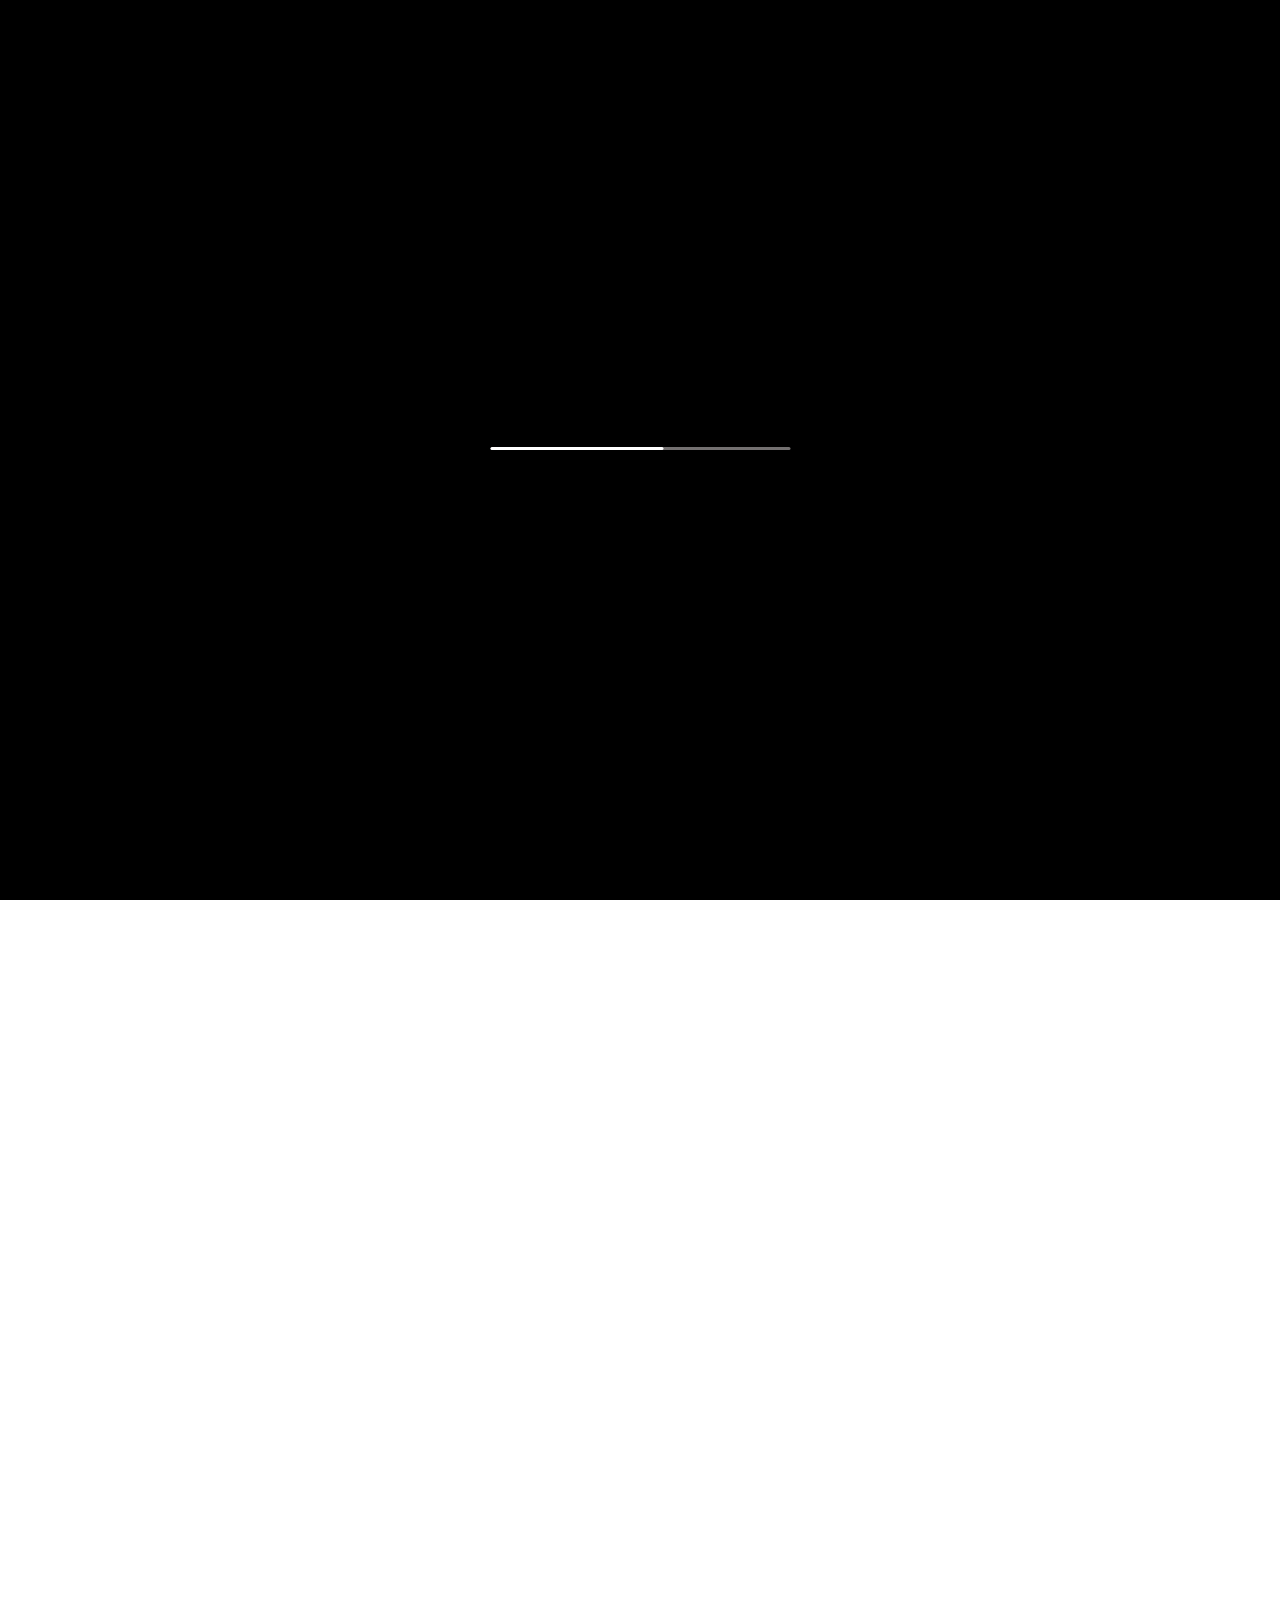
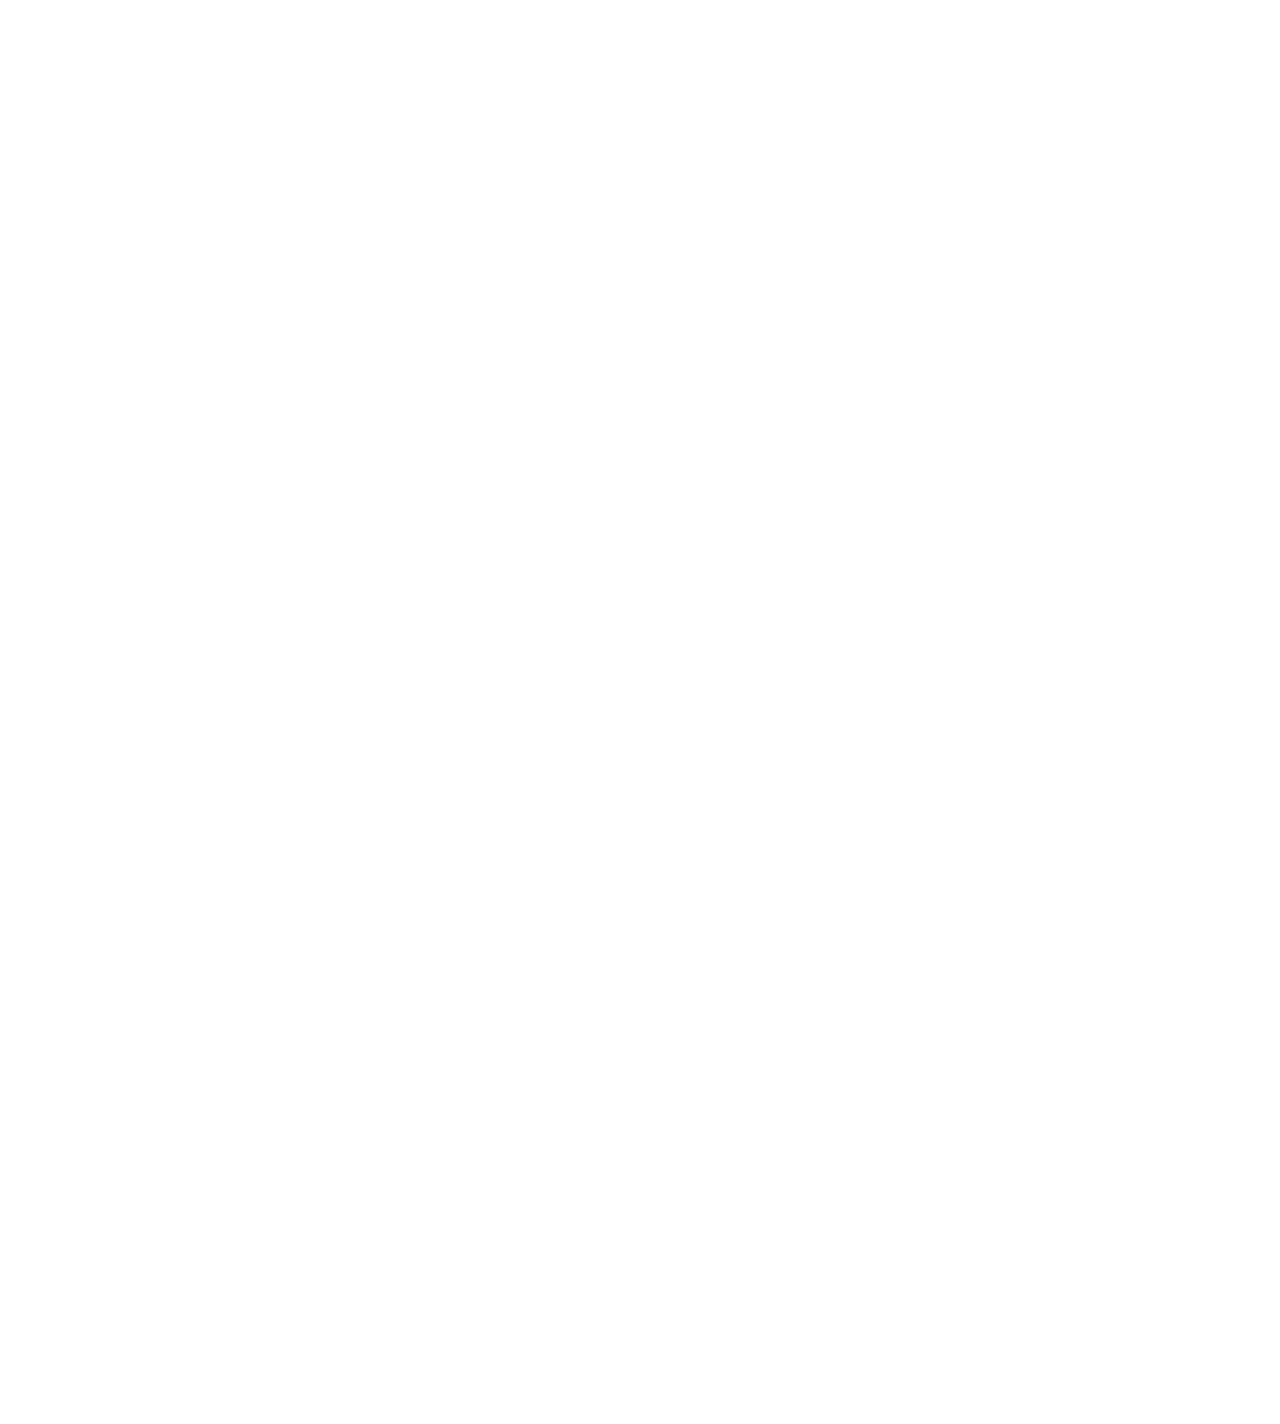
==== commit e1d6a1b0: "Update index.html" ====
--- a/index.html
+++ b/index.html
@@ -154,28 +154,28 @@
 					<div class="projects__items">
 						<div class="projects__item item-projects">
 							<div class="item-projects__column">
-								<a data-watch data-watch-once target="_blank" href="https://bezshyiko.github.io/massage/" class="item-projects__photo">
+								<a data-watch data-watch-once target="_blank" href="" class="item-projects__photo">
 									<picture><source srcset="img/works/1.webp" type="image/webp"><img src="img/works/1.jpg" alt=""></picture>
 								</a>
 							</div>
 							<div class="item-projects__column">
-								<a data-watch data-watch-once target="_blank" href="https://bezshyiko.github.io/massage/" class="item-projects__title"><span>Business analitics</span></a>
+								<a data-watch data-watch-once target="_blank" href="" class="item-projects__title"><span>Business analitics</span></a>
 								<p data-watch data-watch-once class="item-projects__subtitle"><span>A simple landing page</span></p>
-								<a data-watch data-watch-once target="_blank" href="https://bezshyiko.github.io/massage/" class="item-projects__btn button">view
+								<a data-watch data-watch-once target="_blank" href="" class="item-projects__btn button">view
 									<span class="icon-arrow"></span>
 								</a>
 							</div>
 						</div>
 						<div class="projects__item item-projects">
 							<div class="item-projects__column">
-								<a data-watch data-watch-once target="_blank" href="https://bezshyiko.github.io/coffeesite/" class="item-projects__photo">
+								<a data-watch data-watch-once target="_blank" href="" class="item-projects__photo">
 									<picture><source srcset="img/works/2.webp" type="image/webp"><img src="img/works/2.jpg" alt=""></picture>
 								</a>
 							</div>
 							<div class="item-projects__column">
-								<a data-watch data-watch-once target="_blank" href="https://bezshyiko.github.io/massage/" class="item-projects__title"><span>Italian food</span></a>
+								<a data-watch data-watch-once target="_blank" href="" class="item-projects__title"><span>Italian food</span></a>
 								<p data-watch data-watch-once class="item-projects__subtitle"><span>Online store for sale of Italian food</span></p>
-								<a data-watch data-watch-once target="_blank" href="https://bezshyiko.github.io/massage/" class="item-projects__btn button">view
+								<a data-watch data-watch-once target="_blank" href="" class="item-projects__btn button">view
 									<span class="icon-arrow"></span>
 								</a>
 							</div>
@@ -197,7 +197,7 @@
 						<a class="icon-phone" href="tel:+380683029333">+380682323333</a>
 					</div>
 					<div class="footer__mail">
-						<a class="icon-email" href="mailto:r.bezshyiko@gmail.com">mail@gmail.com</a>
+						<a class="icon-email" href="mailto:">mail@gmail.com</a>
 					</div>
 				</div>
 				<div class="footer__copyright">
@@ -211,4 +211,4 @@
 	<script src="js/app.min.js?_v=20230125114208"></script>
 </body>
 
-</html>+</html>
